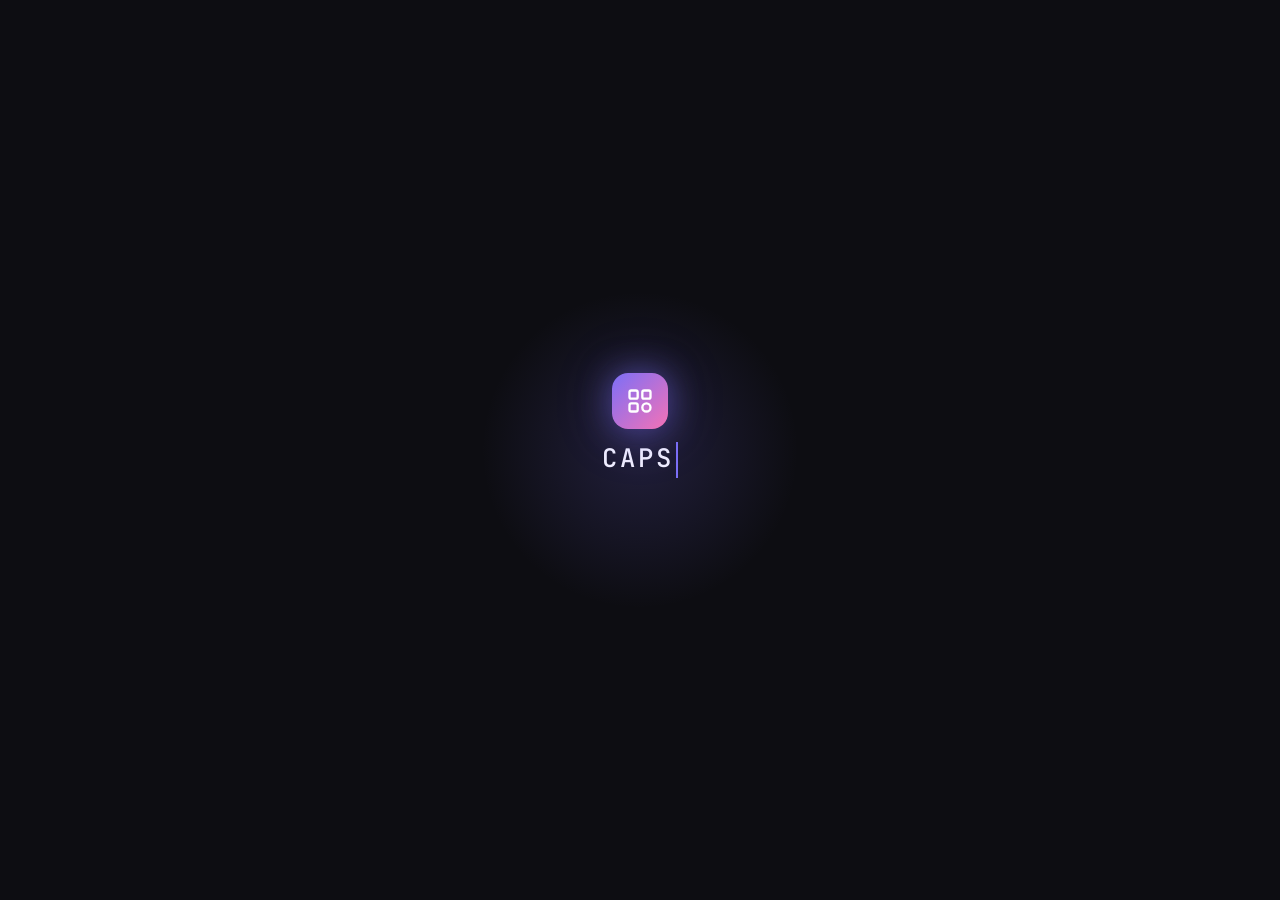
==== app/index.html @ aab954be "Canvas note: parmak/kalem modu, araç boyutları, düzenleme desteği 1. Parmak/Kalem modu (✏️/👆 butonu)" ====
<!DOCTYPE html>
<html lang="tr">
<head>
<meta charset="UTF-8">
<meta name="viewport" content="width=device-width, initial-scale=1.0">
<title>Capsula</title>
<link rel="manifest" href="/app/manifest.json">
<link rel="apple-touch-icon" sizes="192x192" href="/app/icon-192.png">
<link rel="apple-touch-icon" sizes="512x512" href="/app/icon-512.png">
<meta name="theme-color" content="#7c6ff7">
<meta name="mobile-web-app-capable" content="yes">
<meta name="apple-mobile-web-app-capable" content="yes">
<meta name="apple-mobile-web-app-status-bar-style" content="black-translucent">
<meta name="apple-mobile-web-app-title" content="Capsula">
<meta name="description" content="Her şeyin kişisel alanı. Notlar, görevler, pomodoro ve daha fazlası.">
<link rel="preconnect" href="https://fonts.googleapis.com">
<link rel="preconnect" href="https://fonts.gstatic.com" crossorigin>
<link rel="preload" as="style" href="https://fonts.googleapis.com/css2?family=Sora:wght@200;300;400;500;600&family=JetBrains+Mono:wght@300;400;500&display=swap">
<link rel="stylesheet" href="https://fonts.googleapis.com/css2?family=Sora:wght@200;300;400;500;600&family=JetBrains+Mono:wght@300;400;500&display=swap" media="print" onload="this.media='all'">
<noscript><link rel="stylesheet" href="https://fonts.googleapis.com/css2?family=Sora:wght@200;300;400;500;600&family=JetBrains+Mono:wght@300;400;500&display=swap"></noscript>
<link rel="stylesheet" href="/app/app.css">
<script src="https://accounts.google.com/gsi/client" async defer></script>
</head>
<body>
<div id="app">
<!-- ── HEADER ──────────────────────────────────────────────────── -->
<header>
<div class="header-left">
<button class="ham-btn" id="hamBtn" onclick="toggleDrawer()">
<div class="ham-line"></div><div class="ham-line"></div><div class="ham-line"></div>
</button>
</div>
<div style="flex:1;text-align:center;">
<span id="pageTitle" style="font-size:1rem;font-weight:500;color:var(--text);letter-spacing:.01em;">Capsula</span>
</div>
<div class="header-right" style="gap:6px;">
<button onclick="openNotifications()" style="position:relative;background:none;border:none;cursor:pointer;width:34px;height:34px;display:flex;align-items:center;justify-content:center;border-radius:50%;color:var(--text3);transition:background .18s;" onmouseover="this.style.background='var(--bg2)'" onmouseout="this.style.background='none'">
<svg viewBox="0 0 24 24" fill="none" stroke="currentColor" stroke-width="1.8" style="width:18px;height:18px;"><path d="M18 8A6 6 0 0 0 6 8c0 7-3 9-3 9h18s-3-2-3-9"/><path d="M13.73 21a2 2 0 0 1-3.46 0"/></svg>
<span id="notifHeaderBadge" style="display:none;position:absolute;top:2px;right:2px;width:8px;height:8px;border-radius:50%;background:var(--hard);border:2px solid var(--bg);"></span>
</button>
<button class="avatar-btn" id="avatarBtn" onclick="openProfilePage()">
<img id="avatarImg" src="" style="display:none;width:100%;height:100%;object-fit:cover;border-radius:50%;">
<span class="avatar-initials" id="avatarInitials">KY</span>
</button>
<div onclick="openProfilePage()" style="cursor:pointer;text-align:left;display:none;min-width:0;" id="headerUserInfo">
<div id="headerUserName" style="font-size:.72rem;font-weight:500;color:var(--text);line-height:1.2;white-space:nowrap;max-width:80px;overflow:hidden;text-overflow:ellipsis;"></div>
<div id="headerUserHandle" style="font-size:.54rem;font-family:'JetBrains Mono',monospace;color:var(--text3);white-space:nowrap;"></div>
</div>
</div>
</header>
<!-- ── PAGES ───────────────────────────────────────────────────── -->
<main>
<!-- HOME -->
<div class="page active" id="page-home">
<div class="dash-greeting"><h2 id="dashGreeting">Merhaba!</h2><p id="dashDate"></p></div>
<div class="dash-grid" id="dashGrid"></div>
<div class="dash-section"><div class="dash-section-title">Bugünün Görevleri</div><div id="dashTodayList"></div></div>
<div class="dash-quote" id="dashQuote"></div>
<div style="margin-top:14px;">
<div style="display:flex;align-items:center;justify-content:space-between;margin-bottom:10px;">
<div class="dash-section-title">🎯 Hedeflerim</div>
<button onclick="openGoalAdd()" style="background:none;border:1px solid var(--border);border-radius:7px;padding:4px 10px;cursor:pointer;font-size:.62rem;color:var(--accent2);font-family:'Sora',sans-serif;">+ Hedef Ekle</button>
</div>
<div id="goalsList"></div>
<div style="height:20px;"></div>
</div>
</div>
<!-- TODO -->
<div class="page" id="page-todo">
<div class="todo-add-card" style="padding:14px 14px 12px;margin-bottom:14px;">
<div class="todo-add-row1" style="margin-bottom:10px;">
<input type="text" id="todoInput" placeholder="Ne yapacaksın?" data-i18n-placeholder="todoPlaceholder" style="font-size:.92rem;padding:12px 14px;" onkeydown="if(event.key==='Enter')addTodo()">
</div>
<div class="todo-add-row2">
<div class="priority-pills">
<div class="pp easy sel" data-p="easy" onclick="selectPriority('easy')">Kolay</div>
<div class="pp mid" data-p="mid" onclick="selectPriority('mid')">Orta</div>
<div class="pp hard" data-p="hard" onclick="selectPriority('hard')">Zor</div>
</div>
<div style="position:relative;flex:1;">
<input type="datetime-local" class="date-pick" id="todoDate" title="Tarih ve saat seç" style="width:100%;" onfocus="this.parentElement.querySelector('.date-placeholder').style.display='none'" onblur="if(!this.value)this.parentElement.querySelector('.date-placeholder').style.display='flex'">
<div class="date-placeholder" style="position:absolute;inset:0;display:flex;align-items:center;gap:4px;padding:0 8px;font-size:.65rem;color:var(--text3);pointer-events:none;font-family:'Sora',sans-serif;">
<svg viewBox="0 0 24 24" fill="none" stroke="currentColor" stroke-width="2" style="width:12px;height:12px;flex-shrink:0;"><rect x="3" y="4" width="18" height="18" rx="2"/><line x1="16" y1="2" x2="16" y2="6"/><line x1="8" y1="2" x2="8" y2="6"/><line x1="3" y1="10" x2="21" y2="10"/></svg>
Tarih Seç
</div>
</div>
<select id="todoRepeat" style="background:var(--bg3);border:1px solid var(--border);border-radius:7px;padding:4px 7px;font-family:'Sora',sans-serif;font-size:.65rem;color:var(--text2);outline:none;cursor:pointer;">
<option value="">Tekrar yok</option>
<option value="daily">Her gün 🔁</option>
<option value="weekly">Her hafta</option>
<option value="monthly">Her ay</option>
</select>
<button class="add-todo-btn" onclick="addTodo()">
<svg viewBox="0 0 24 24" fill="none" stroke="currentColor" stroke-width="2.5"><line x1="12" y1="5" x2="12" y2="19"/><line x1="5" y1="12" x2="19" y2="12"/></svg>
</button>
</div>
</div>
<div id="todo-active-list"></div>
<div id="todo-completed-section"></div>
</div>
<!-- NOTES -->
<div class="page" id="page-notes">
<!-- Hızlı Not -->
<div id="quickNoteBar" style="margin-bottom:14px;">
<div style="background:var(--bg2);border:1px solid var(--border);border-radius:16px;padding:14px;transition:border-color .2s;" onfocusin="this.style.borderColor='rgba(124,111,247,.4)'" onfocusout="this.style.borderColor='var(--border)'">
<input type="text" id="quickNoteInput" placeholder="Aklına ne geldi? Yaz, kaydet..." data-i18n-placeholder="quickNotePlaceholder" style="width:100%;background:none;border:none;outline:none;font-family:'Sora',sans-serif;font-size:.92rem;color:var(--text);margin-bottom:10px;display:block;" onkeydown="if(event.key==='Enter')saveQuickNote()">
<div style="display:flex;align-items:center;gap:8px;flex-wrap:wrap;">
<label style="cursor:pointer;display:flex;align-items:center;gap:6px;padding:7px 12px;border-radius:9px;background:var(--bg3);border:1px solid var(--border);color:var(--text2);font-size:.72rem;font-family:'Sora',sans-serif;transition:background .18s;" onmouseover="this.style.background='var(--bg2)'" onmouseout="this.style.background='var(--bg3)'">
<svg viewBox="0 0 24 24" fill="none" stroke="currentColor" stroke-width="1.8" style="width:14px;height:14px;flex-shrink:0;"><rect x="3" y="3" width="18" height="18" rx="2"/><circle cx="8.5" cy="8.5" r="1.5"/><polyline points="21 15 16 10 5 21"/></svg>
              Fotoğraf
              <input type="file" accept="image/*" style="display:none" onchange="quickNoteMedia(event,'image')">
</label>
<label style="cursor:pointer;display:flex;align-items:center;gap:6px;padding:7px 12px;border-radius:9px;background:var(--bg3);border:1px solid var(--border);color:var(--text2);font-size:.72rem;font-family:'Sora',sans-serif;transition:background .18s;" onmouseover="this.style.background='var(--bg2)'" onmouseout="this.style.background='var(--bg3)'">
<svg viewBox="0 0 24 24" fill="none" stroke="currentColor" stroke-width="1.8" style="width:14px;height:14px;flex-shrink:0;"><polygon points="23 7 16 12 23 17 23 7"/><rect x="1" y="5" width="15" height="14" rx="2"/></svg>
              Video
              <input type="file" accept="video/*" style="display:none" onchange="quickNoteMedia(event,'video')">
</label>
<label style="cursor:pointer;display:flex;align-items:center;gap:6px;padding:7px 12px;border-radius:9px;background:var(--bg3);border:1px solid var(--border);color:var(--text2);font-size:.72rem;font-family:'Sora',sans-serif;transition:background .18s;" onmouseover="this.style.background='var(--bg2)'" onmouseout="this.style.background='var(--bg3)'">
<svg viewBox="0 0 24 24" fill="none" stroke="currentColor" stroke-width="1.8" style="width:14px;height:14px;flex-shrink:0;"><path d="M12 1a3 3 0 0 0-3 3v8a3 3 0 0 0 6 0V4a3 3 0 0 0-3-3z"/><path d="M19 10v2a7 7 0 0 1-14 0v-2"/><line x1="12" y1="19" x2="12" y2="23"/></svg>
              Ses
              <input type="file" accept="audio/*" style="display:none" onchange="quickNoteMedia(event,'audio')">
</label>
<div style="flex:1;"></div>
<button onclick="saveQuickNote()" style="background:linear-gradient(135deg,var(--accent),rgba(124,111,247,.8));border:none;border-radius:9px;padding:8px 16px;cursor:pointer;color:#fff;font-size:.78rem;font-family:'Sora',sans-serif;white-space:nowrap;">+ Not</button>
</div>
<div id="quickNoteMediaPreview" style="margin-top:8px;"></div>
</div>
</div>
<div style="margin-bottom:14px;">
<button onclick="openTemplates()" style="width:100%;padding:12px;background:linear-gradient(135deg,rgba(96,165,250,.08),rgba(96,165,250,.03));border:1px dashed rgba(96,165,250,.3);border-radius:14px;cursor:pointer;display:flex;align-items:center;justify-content:center;gap:8px;font-family:'Sora',sans-serif;font-size:.82rem;color:var(--note);transition:all .2s;" onmouseover="this.style.background='rgba(96,165,250,.12)';this.style.borderStyle='solid'" onmouseout="this.style.background='linear-gradient(135deg,rgba(96,165,250,.08),rgba(96,165,250,.03))';this.style.borderStyle='dashed'">
<svg viewBox="0 0 24 24" fill="none" stroke="currentColor" stroke-width="2" style="width:16px;height:16px;"><line x1="12" y1="5" x2="12" y2="19"/><line x1="5" y1="12" x2="19" y2="12"/></svg>
Şablondan Not Oluştur
</button>
</div>
<div id="notesTagFilter" style="display:none;margin-bottom:12px;overflow-x:auto;white-space:nowrap;padding-bottom:4px;"></div>
<div class="notes-grid" id="notes-grid"></div>
<div class="empty-state" id="notes-empty" style="display:none">Henüz not yok.<br>Yukarıdaki + ile başla.</div>
</div>
<!-- DIARY -->
<div class="page" id="page-diary">
<div id="diaryAddBar" style="margin-bottom:14px;">
<button onclick="openEditor('diary')" style="width:100%;padding:14px;background:linear-gradient(135deg,rgba(244,114,182,.08),rgba(244,114,182,.03));border:1px dashed rgba(244,114,182,.3);border-radius:14px;cursor:pointer;display:flex;align-items:center;justify-content:center;gap:8px;font-family:'Sora',sans-serif;font-size:.82rem;color:var(--diary);transition:all .2s;" onmouseover="this.style.background='rgba(244,114,182,.12)';this.style.borderStyle='solid'" onmouseout="this.style.background='linear-gradient(135deg,rgba(244,114,182,.08),rgba(244,114,182,.03))';this.style.borderStyle='dashed'">
<svg viewBox="0 0 24 24" fill="none" stroke="currentColor" stroke-width="2" style="width:16px;height:16px;"><line x1="12" y1="5" x2="12" y2="19"/><line x1="5" y1="12" x2="19" y2="12"/></svg>
Yeni Günlük Girişi
</button>
</div>
<div class="diary-timeline" id="diary-list"></div>
<div class="empty-state" id="diary-empty" style="display:none">Günlüğün boş.<br>Yukarıdaki + ile başla.</div>
</div>
<!-- SEARCH (tüm modlarda) -->
<div class="page" id="page-search">
<div style="font-size:.52rem;letter-spacing:.2em;color:var(--text3);font-family:'JetBrains Mono',monospace;text-transform:uppercase;margin-bottom:12px;" data-i18n="smartSearch">Akıllı Arama</div>
<div class="search-bar-wrap">
<div class="si-icon"><svg viewBox="0 0 24 24" fill="none" stroke="currentColor" stroke-width="2"><circle cx="11" cy="11" r="8"/><line x1="21" y1="21" x2="16.65" y2="16.65"/></svg></div>
<input type="text" class="search-input" id="searchInput" placeholder="Her şeyde ara: not, görev, kanban, kitap..." data-i18n-placeholder="searchPlaceholder" oninput="doSearch(this.value)">
</div>
<div id="search-results"></div>
</div>
<!-- POMODORO & KRONOMETRE -->
<div class="page" id="page-pomodoro">
<!-- Tab seçici -->
<div style="display:flex;background:var(--bg2);border:1px solid var(--border);border-radius:12px;padding:3px;margin-bottom:14px;">
<button id="timerTabPomo" onclick="switchTimerTab('pomo')" style="flex:1;padding:9px;border:none;border-radius:9px;background:var(--accent);color:#fff;font-family:'Sora',sans-serif;font-size:.78rem;cursor:pointer;transition:all .2s;">🍅 Pomodoro</button>
<button id="timerTabStopwatch" onclick="switchTimerTab('stopwatch')" style="flex:1;padding:9px;border:none;border-radius:9px;background:transparent;color:var(--text3);font-family:'Sora',sans-serif;font-size:.78rem;cursor:pointer;transition:all .2s;">⏱ Kronometre</button>
</div>
<!-- POMODORO -->
<div id="pomoSection">
<div class="pomo-card">
<div class="pomo-modes">
<button class="pomo-mode-btn active" id="pomoBtnWork" onclick="setPomoMode('work')">Çalışma · <span id="pomoWorkLbl">25</span>dk</button>
<button class="pomo-mode-btn" id="pomoBtnShort" onclick="setPomoMode('short')">Mola · <span id="pomoShortLbl">5</span>dk</button>
</div>
<div class="pomo-ring" id="pomoRingWrap" ondblclick="openPomoDurEdit()">
<svg class="pomo-svg" viewBox="0 0 140 140" id="pomoRingSVG" style="display:block;">
<circle class="pomo-track" cx="70" cy="70" r="60"/>
<circle class="pomo-prog work" id="pomoRing" cx="70" cy="70" r="60"/>
</svg>
<svg id="pomoClockSVG" viewBox="0 0 140 140" style="display:none;width:140px;height:140px;">
<circle cx="70" cy="70" r="60" fill="none" stroke="var(--border2)" stroke-width="3"/>
<circle cx="70" cy="70" r="2" fill="var(--accent)"/>
<line id="clockHrHand" x1="70" y1="70" x2="70" y2="30" stroke="var(--text)" stroke-width="3" stroke-linecap="round"/>
<line id="clockMinHand" x1="70" y1="70" x2="70" y2="18" stroke="var(--accent)" stroke-width="2" stroke-linecap="round"/>
</svg>
<div id="pomoMinimalWrap" style="display:none;width:140px;height:140px;border-radius:50%;background:conic-gradient(var(--accent) 0deg, var(--bg3) 0deg);align-items:center;justify-content:center;">
<div style="width:90px;height:90px;border-radius:50%;background:var(--bg2);"></div>
</div>
<div class="pomo-time" id="pomoTime">25:00</div>
<div id="pomoFlipWrap" style="display:none;flex-direction:row;align-items:center;gap:6px;">
<div id="pomoFlipMin" style="background:var(--bg3);border-radius:8px;padding:6px 14px;font-family:'JetBrains Mono',monospace;font-size:2rem;color:var(--text);border:1px solid var(--border2);min-width:64px;text-align:center;">25</div>
<div style="font-size:1.6rem;color:var(--text3);font-weight:300;">:</div>
<div id="pomoFlipSec" style="background:var(--bg3);border-radius:8px;padding:6px 14px;font-family:'JetBrains Mono',monospace;font-size:2rem;color:var(--accent);border:1px solid var(--border2);min-width:64px;text-align:center;">00</div>
</div>
</div>
<div class="pomo-label" id="pomoLabel">Çalışma Seansı</div>
<div class="pomo-controls">
<button class="pomo-btn sec" onclick="resetPomo()"><svg viewBox="0 0 24 24" fill="none" stroke="currentColor" stroke-width="2" style="width:16px;height:16px;"><polyline points="1 4 1 10 7 10"/><path d="M3.51 15a9 9 0 1 0 .49-2.84"/></svg></button>
<button class="pomo-btn main" id="pomoPlayBtn" onclick="togglePomo()"><svg viewBox="0 0 24 24" fill="none" stroke="currentColor" stroke-width="2" id="pomoIcon" style="width:18px;height:18px;"><polygon points="5 3 19 12 5 21 5 3" fill="currentColor"/></svg></button>
<button class="pomo-btn sec" onclick="toggleFullscreenTimer('pomo')" title="Tam Ekran"><svg viewBox="0 0 24 24" fill="none" stroke="currentColor" stroke-width="2" style="width:16px;height:16px;"><polyline points="15 3 21 3 21 9"/><polyline points="9 21 3 21 3 15"/><line x1="21" y1="3" x2="14" y2="10"/><line x1="3" y1="21" x2="10" y2="14"/></svg></button>
</div>
<div class="pomo-sessions" id="pomoSessions"></div>
<div class="pomo-task-lbl" id="pomoTaskLbl">Görev seçmek için aşağıya tıkla</div>
</div>
<div class="sec-label">Bugünün Görevleri</div>
<div id="pomoTodoList"></div>
</div>
<!-- KRONOMETRE -->
<div id="stopwatchSection" style="display:none;">
<div style="background:var(--bg2);border:1px solid var(--border);border-radius:16px;padding:24px;text-align:center;">
<div id="swDisplay" style="font-family:'JetBrains Mono',monospace;font-size:3.2rem;font-weight:300;color:var(--text);letter-spacing:.05em;margin-bottom:20px;">00:00.00</div>
<div style="display:flex;gap:10px;justify-content:center;">
<button onclick="resetStopwatch()" style="width:48px;height:48px;border-radius:50%;border:1px solid var(--border);background:var(--bg3);cursor:pointer;display:flex;align-items:center;justify-content:center;color:var(--text3);"><svg viewBox="0 0 24 24" fill="none" stroke="currentColor" stroke-width="2" style="width:18px;height:18px;"><polyline points="1 4 1 10 7 10"/><path d="M3.51 15a9 9 0 1 0 .49-2.84"/></svg></button>
<button onclick="toggleStopwatch()" id="swPlayBtn" style="width:64px;height:64px;border-radius:50%;border:none;background:linear-gradient(135deg,var(--accent),rgba(124,111,247,.8));cursor:pointer;display:flex;align-items:center;justify-content:center;color:#fff;box-shadow:0 4px 20px rgba(124,111,247,.4);"><svg viewBox="0 0 24 24" fill="none" stroke="currentColor" stroke-width="2" id="swIcon" style="width:22px;height:22px;"><polygon points="5 3 19 12 5 21 5 3" fill="currentColor"/></svg></button>
<button onclick="lapStopwatch()" style="width:48px;height:48px;border-radius:50%;border:1px solid var(--border);background:var(--bg3);cursor:pointer;display:flex;align-items:center;justify-content:center;color:var(--text3);"><svg viewBox="0 0 24 24" fill="none" stroke="currentColor" stroke-width="2" style="width:18px;height:18px;"><path d="M4 15s1-1 4-1 5 2 8 2 4-1 4-1V3s-1 1-4 1-5-2-8-2-4 1-4 1z"/><line x1="4" y1="22" x2="4" y2="15"/></svg></button>
<button onclick="toggleFullscreenTimer('stopwatch')" style="width:48px;height:48px;border-radius:50%;border:1px solid var(--border);background:var(--bg3);cursor:pointer;display:flex;align-items:center;justify-content:center;color:var(--text3);"><svg viewBox="0 0 24 24" fill="none" stroke="currentColor" stroke-width="2" style="width:16px;height:16px;"><polyline points="15 3 21 3 21 9"/><polyline points="9 21 3 21 3 15"/><line x1="21" y1="3" x2="14" y2="10"/><line x1="3" y1="21" x2="10" y2="14"/></svg></button>
</div>
</div>
<div id="swLaps" style="margin-top:14px;"></div>
</div>
</div>
<!-- TAM EKRAN OVERLAY -->
<div id="fullscreenTimerOverlay" style="display:none;position:fixed;inset:0;z-index:500;background:var(--bg);flex-direction:column;align-items:center;justify-content:center;">
<button onclick="closeFullscreenTimer()" style="position:absolute;top:16px;right:16px;background:var(--bg3);border:1px solid var(--border);border-radius:10px;padding:8px 14px;cursor:pointer;color:var(--text3);font-size:.72rem;font-family:'Sora',sans-serif;display:flex;align-items:center;gap:6px;z-index:1;">
<svg viewBox="0 0 24 24" fill="none" stroke="currentColor" stroke-width="2" style="width:14px;height:14px;"><polyline points="4 14 10 14 10 20"/><polyline points="20 10 14 10 14 4"/><line x1="14" y1="10" x2="21" y2="3"/><line x1="3" y1="21" x2="10" y2="14"/></svg>
Küçült
</button>
<div id="fsTimerDisplay" style="font-family:'JetBrains Mono',monospace;font-size:5rem;font-weight:200;color:var(--text);letter-spacing:.05em;"></div>
<div id="fsTimerLabel" style="font-size:.9rem;color:var(--text3);margin-top:10px;font-family:'Sora',sans-serif;"></div>
<div style="display:flex;gap:16px;margin-top:30px;">
<button id="fsPlayBtn" onclick="fsTogglePlay()" style="width:72px;height:72px;border-radius:50%;border:none;background:linear-gradient(135deg,var(--accent),rgba(124,111,247,.8));cursor:pointer;display:flex;align-items:center;justify-content:center;color:#fff;box-shadow:0 4px 24px rgba(124,111,247,.5);"><svg viewBox="0 0 24 24" fill="none" stroke="currentColor" stroke-width="2" id="fsPlayIcon" style="width:28px;height:28px;"><polygon points="5 3 19 12 5 21 5 3" fill="currentColor"/></svg></button>
</div>
</div>

</div>
<!-- CANVAS NOTE -->
<div id="canvasNoteOverlay" style="display:none;position:fixed;inset:0;z-index:600;background:var(--bg);flex-direction:column;">
<div style="display:flex;align-items:center;padding:10px 14px;background:var(--bg2);border-bottom:1px solid var(--border);gap:8px;flex-shrink:0;">
<button onclick="closeCanvasNote()" style="background:none;border:none;cursor:pointer;color:var(--text2);width:36px;height:36px;display:flex;align-items:center;justify-content:center;border-radius:50%;">
<svg viewBox="0 0 24 24" fill="none" stroke="currentColor" stroke-width="2" style="width:20px;height:20px;"><polyline points="15 18 9 12 15 6"/></svg>
</button>
<input type="text" id="canvasNoteTitle" placeholder="Not başlığı..." style="flex:1;background:none;border:none;outline:none;font-family:'Sora',sans-serif;font-size:.88rem;color:var(--text);">
<button onclick="saveCanvasNote()" style="background:linear-gradient(135deg,var(--accent),rgba(124,111,247,.8));border:none;border-radius:8px;padding:7px 14px;cursor:pointer;color:#fff;font-size:.76rem;font-family:'Sora',sans-serif;">Kaydet</button>
</div>
<!-- Araç çubuğu -->
<div id="canvasToolbar" style="display:flex;align-items:center;gap:4px;padding:8px 14px;background:var(--bg2);border-bottom:1px solid var(--border);flex-shrink:0;overflow-x:auto;">
<button onclick="setCanvasTool('pen')" id="ct-pen" class="ct-btn ct-active" title="Kalem">
<svg viewBox="0 0 24 24" fill="none" stroke="currentColor" stroke-width="2" style="width:16px;height:16px;"><path d="M12 20h9"/><path d="M16.5 3.5a2.121 2.121 0 0 1 3 3L7 19l-4 1 1-4 12.5-12.5z"/></svg>
</button>
<button onclick="setCanvasTool('highlighter')" id="ct-highlighter" class="ct-btn" title="Vurgulayıcı">
<svg viewBox="0 0 24 24" fill="none" stroke="currentColor" stroke-width="2" style="width:16px;height:16px;"><path d="M9 11l-6 6v3h9l3-3"/><path d="M22 12l-4.6 4.6a2 2 0 0 1-2.8 0l-5.2-5.2a2 2 0 0 1 0-2.8L14 4"/></svg>
</button>
<button onclick="setCanvasTool('eraser')" id="ct-eraser" class="ct-btn" title="Silgi">
<svg viewBox="0 0 24 24" fill="none" stroke="currentColor" stroke-width="2" style="width:16px;height:16px;"><path d="M20 20H7L3 16c-.8-.8-.8-2 0-2.8L14.8 1.4c.8-.8 2-.8 2.8 0l5 5c.8.8.8 2 0 2.8L11 20"/></svg>
</button>
<div style="width:1px;height:24px;background:var(--border);margin:0 4px;flex-shrink:0;"></div>
<!-- Renk seçici -->
<button onclick="setCanvasColor('#f0eeff')" class="ct-color ct-color-active" style="background:#f0eeff;" data-color="#f0eeff"></button>
<button onclick="setCanvasColor('#f87171')" class="ct-color" style="background:#f87171;" data-color="#f87171"></button>
<button onclick="setCanvasColor('#60a5fa')" class="ct-color" style="background:#60a5fa;" data-color="#60a5fa"></button>
<button onclick="setCanvasColor('#4ade80')" class="ct-color" style="background:#4ade80;" data-color="#4ade80"></button>
<button onclick="setCanvasColor('#fbbf24')" class="ct-color" style="background:#fbbf24;" data-color="#fbbf24"></button>
<button onclick="setCanvasColor('#f472b6')" class="ct-color" style="background:#f472b6;" data-color="#f472b6"></button>
<div style="width:1px;height:24px;background:var(--border);margin:0 4px;flex-shrink:0;"></div>
<!-- Boyut -->
<input type="range" id="canvasBrushSize" min="1" max="20" value="3" style="width:80px;" oninput="updateCanvasBrush()" title="Kalem boyutu">
<span id="canvasSizeLbl" style="font-size:.56rem;color:var(--text3);font-family:'JetBrains Mono',monospace;min-width:20px;">3</span>
<div style="width:1px;height:24px;background:var(--border);margin:0 4px;flex-shrink:0;"></div>
<button onclick="canvasUndo()" class="ct-btn" title="Geri Al">
<svg viewBox="0 0 24 24" fill="none" stroke="currentColor" stroke-width="2" style="width:16px;height:16px;"><polyline points="1 4 1 10 7 10"/><path d="M3.51 15a9 9 0 1 0 .49-2.84"/></svg>
</button>
<button onclick="canvasClear()" class="ct-btn" title="Temizle" style="color:var(--hard);">
<svg viewBox="0 0 24 24" fill="none" stroke="currentColor" stroke-width="2" style="width:16px;height:16px;"><polyline points="3 6 5 6 21 6"/><path d="M19 6l-1 14H6L5 6"/></svg>
</button>
<div style="width:1px;height:24px;background:var(--border);margin:0 4px;flex-shrink:0;"></div>
<button onclick="toggleCanvasInputMode()" class="ct-btn" id="ct-inputmode" title="Giriş modu: Kalem/Parmak" style="font-size:.9rem;">✏️</button>
</div>
<canvas id="canvasNote" style="flex:1;touch-action:none;cursor:crosshair;"></canvas>
</div>
<!-- KANBAN (Pro) -->
<div class="page" id="page-kanban">
<div class="action-row">
<button class="action-btn a-accent" onclick="openKanbanAdd()">
<svg viewBox="0 0 24 24" fill="none" stroke="currentColor" stroke-width="2"><line x1="12" y1="5" x2="12" y2="19"/><line x1="5" y1="12" x2="19" y2="12"/></svg><span>Kart Ekle</span>
</button>
<button class="action-btn" onclick="syncKanbanFromTodos()">
<svg viewBox="0 0 24 24" fill="none" stroke="currentColor" stroke-width="2"><polyline points="1 4 1 10 7 10"/><path d="M3.51 15a9 9 0 1 0 .49-2.84"/></svg><span>Görevlerden Aktar</span>
</button>
</div>
<div class="kanban-board" id="kanbanBoard"></div>
</div>
<!-- WEEKLY (Pro) -->
<div class="page" id="page-weekly">
<div id="weeklyContent"></div>
</div>
<!-- İSTATİSTİK & AI -->
<div class="page" id="page-stats">
<div id="statsContent"></div>
</div>
<!-- READING (Uni) -->
<div class="page" id="page-reading">
<!-- Bugün oku kutusu -->
<div id="readingTodayCard" style="display:none;background:linear-gradient(135deg,rgba(124,111,247,.1),rgba(168,157,254,.06));border:1px solid rgba(124,111,247,.25);border-radius:14px;padding:14px;margin-bottom:14px;">
<div style="font-size:.52rem;letter-spacing:.15em;font-family:'JetBrains Mono',monospace;color:var(--accent2);text-transform:uppercase;margin-bottom:8px;">📖 Şu An Okuduğun</div>
<div id="readingActiveTitle" style="font-size:.86rem;font-weight:500;color:var(--text);margin-bottom:10px;"></div>
<div style="display:flex;align-items:center;gap:10px;margin-bottom:8px;">
<div style="flex:1;background:var(--bg3);border-radius:6px;height:6px;overflow:hidden;">
<div id="readingProgressBar" style="height:100%;background:linear-gradient(90deg,var(--accent),var(--accent2));border-radius:6px;transition:width .4s;width:0%;"></div>
</div>
<span id="readingProgressPct" style="font-size:.62rem;font-family:'JetBrains Mono',monospace;color:var(--accent2);flex-shrink:0;">0%</span>
</div>
<div style="display:flex;align-items:center;gap:8px;">
<input type="number" id="readingPageInput" placeholder="Sayfa no" min="1" style="flex:1;background:var(--bg2);border:1px solid var(--border);border-radius:8px;padding:7px 10px;font-family:'Sora',sans-serif;font-size:.8rem;color:var(--text);outline:none;" onkeydown="if(event.key==='Enter')updateReadingPage()">
<button onclick="updateReadingPage()" style="background:var(--accent);border:none;border-radius:8px;padding:7px 14px;color:#fff;font-family:'Sora',sans-serif;font-size:.72rem;cursor:pointer;white-space:nowrap;">Güncelle</button>
</div>
<div id="readingAIEstimate" style="margin-top:8px;font-size:.68rem;color:var(--text3);font-style:italic;line-height:1.5;"></div>
</div>
<div class="action-row">
<button class="action-btn a-uni" onclick="openReadingAdd()">
<svg viewBox="0 0 24 24" fill="none" stroke="currentColor" stroke-width="2"><line x1="12" y1="5" x2="12" y2="19"/><line x1="5" y1="12" x2="19" y2="12"/></svg><span>Kitap / Makale Ekle</span>
</button>
</div>
<div id="readingList"></div>
</div>
<!-- DERS PROGRAMI (Uni) -->
<div class="page" id="page-schedule">
<div id="schedWeekHeader" style="display:flex;align-items:center;justify-content:space-between;margin-bottom:12px;background:var(--bg2);border:1px solid var(--border);border-radius:12px;padding:10px 14px;">
<div>
<div style="font-size:.52rem;letter-spacing:.15em;font-family:'JetBrains Mono',monospace;color:var(--text3);text-transform:uppercase;">Hafta</div>
<div id="schedWeekNum" style="font-size:1.4rem;font-weight:600;color:var(--accent2);font-family:'JetBrains Mono',monospace;line-height:1.1;">—</div>
<div id="schedWeekRange" style="font-size:.6rem;color:var(--text3);margin-top:1px;"></div>
</div>
<div style="text-align:right;">
<div id="schedModeLabel" style="font-size:.6rem;color:var(--text3);margin-bottom:4px;"></div>
<div style="font-size:.58rem;color:var(--text3);opacity:.7;">Ayarlar'dan değiştirebilirsiniz</div>
</div>
</div>
<div id="schedWeekNav" style="display:none;gap:6px;margin-bottom:10px;">
<button onclick="changeSchedWeek(-1)" style="flex:1;padding:7px;background:var(--bg2);border:1px solid var(--border);border-radius:8px;font-size:.72rem;color:var(--text2);cursor:pointer;">← Önceki Hafta</button>
<button onclick="changeSchedWeek(0)" style="padding:7px 12px;background:var(--bg3);border:1px solid var(--border);border-radius:8px;font-size:.72rem;color:var(--text3);cursor:pointer;">Bugün</button>
<button onclick="changeSchedWeek(1)" style="flex:1;padding:7px;background:var(--bg2);border:1px solid var(--border);border-radius:8px;font-size:.72rem;color:var(--text2);cursor:pointer;">Sonraki Hafta →</button>
</div>
<div class="action-row">
<button class="action-btn a-uni" onclick="openScheduleAdd()">
<svg viewBox="0 0 24 24" fill="none" stroke="currentColor" stroke-width="2"><line x1="12" y1="5" x2="12" y2="19"/><line x1="5" y1="12" x2="19" y2="12"/></svg><span>Ders Ekle</span>
</button>
</div>
<div class="schedule-days" id="scheduleDays"></div>
</div>
<!-- SINAV TAKVİMİ (Uni) -->
<div class="page" id="page-exams">
<div class="action-row">
<button class="action-btn a-uni" onclick="openExamAdd()">
<svg viewBox="0 0 24 24" fill="none" stroke="currentColor" stroke-width="2"><line x1="12" y1="5" x2="12" y2="19"/><line x1="5" y1="12" x2="19" y2="12"/></svg>Sınav / Ödev Ekle
        </button>
</div>
<div id="examList"></div>
</div>
<!-- NOT DEFTERİ (Uni) -->
<div class="page" id="page-notebook">
<div class="action-row">
<button class="action-btn a-uni" onclick="openNotebookAdd()">
<svg viewBox="0 0 24 24" fill="none" stroke="currentColor" stroke-width="2"><line x1="12" y1="5" x2="12" y2="19"/><line x1="5" y1="12" x2="19" y2="12"/></svg>Ders Notu Ekle
        </button>
</div>
<div class="notebook-filter" id="notebookFilter"></div>
<div id="notebookList"></div>
</div>
<!-- HABITS -->
<div class="page" id="page-habits">
<div style="display:flex;align-items:center;justify-content:space-between;margin-bottom:14px;">
<div>
<div style="font-size:.52rem;letter-spacing:.2em;color:var(--text3);font-family:'JetBrains Mono',monospace;text-transform:uppercase;" data-i18n="habitTracker">Alışkanlık Takipçisi</div>
<div id="habitsStreakInfo" style="font-size:.62rem;color:var(--accent2);margin-top:3px;"></div>
</div>
<button onclick="openHabitAdd()" style="background:linear-gradient(135deg,var(--accent),rgba(124,111,247,.8));border:none;border-radius:9px;padding:8px 16px;cursor:pointer;color:#fff;font-size:.76rem;font-family:'Sora',sans-serif;display:flex;align-items:center;gap:5px;">
<svg viewBox="0 0 24 24" fill="none" stroke="currentColor" stroke-width="2.5" style="width:13px;height:13px;"><line x1="12" y1="5" x2="12" y2="19"/><line x1="5" y1="12" x2="19" y2="12"/></svg>
Ekle
</button>
</div>
<div id="habitsWeekGrid" style="margin-bottom:16px;"></div>
<div id="habitsList"></div>
</div>
<!-- MOOD TRACKER -->
<div class="page" id="page-mood">
<div style="display:flex;align-items:center;justify-content:space-between;margin-bottom:14px;">
<div>
<div style="font-size:.52rem;letter-spacing:.2em;color:var(--text3);font-family:'JetBrains Mono',monospace;text-transform:uppercase;" data-i18n="moodTracker">Ruh Hali Takipçisi</div>
<div id="moodSummary" style="font-size:.62rem;color:var(--accent2);margin-top:3px;"></div>
</div>
</div>
<div id="moodTodayCard" style="margin-bottom:16px;"></div>
<div id="moodCalendar" style="margin-bottom:16px;"></div>
<div id="moodStats"></div>
</div>
<!-- PRO QUICK CAPTURE page -->
<div class="page" id="page-pro">
<div class="quick-capture">
<div class="qc-label" data-i18n="quickNote">Hızlı Not</div>
<textarea id="qcInput" placeholder="Aklına gelen her şeyi yaz, sonra kategorize et..."></textarea>
<div class="qc-actions">
<button class="qc-discard-btn" onclick="document.getElementById('qcInput').value=''">Temizle</button>
<button class="qc-save-btn" onclick="saveQuickCapture()">Notlara Kaydet →</button>
</div>
</div>
<div class="action-row">
<button class="action-btn a-pro" onclick="exportData()">
<svg viewBox="0 0 24 24" fill="none" stroke="currentColor" stroke-width="2"><path d="M21 15v4a2 2 0 0 1-2 2H5a2 2 0 0 1-2-2v-4"/><polyline points="7 10 12 15 17 10"/><line x1="12" y1="15" x2="12" y2="3"/></svg>Tüm Veriyi Dışa Aktar
        </button>
<button class="action-btn" onclick="requestNotif()">
<svg viewBox="0 0 24 24" fill="none" stroke="currentColor" stroke-width="2"><path d="M18 8A6 6 0 0 0 6 8c0 7-3 9-3 9h18s-3-2-3-9"/><path d="M13.73 21a2 2 0 0 1-3.46 0"/></svg>Bildirimler
        </button>
</div>
<div class="sec-label">Bugünün Görevleri</div>
<div id="proTodayList"></div>
</div>
</main>
</div>
<!-- NAV -->
<div class="nav-wrap"><div class="nav-glass" id="navGlass"></div></div>
<!-- FABs -->
<button class="fab fab-notes" id="fabNotes" onclick="openTemplates()" style="display:none">
<svg viewBox="0 0 24 24" fill="none" stroke="currentColor" stroke-width="2"><line x1="12" y1="5" x2="12" y2="19"/><line x1="5" y1="12" x2="19" y2="12"/></svg>
</button>
<button class="fab fab-diary" id="fabDiary" onclick="openEditor('diary')" style="display:none">
<svg viewBox="0 0 24 24" fill="none" stroke="currentColor" stroke-width="2"><line x1="12" y1="5" x2="12" y2="19"/><line x1="5" y1="12" x2="19" y2="12"/></svg>
</button>
<!-- BİLDİRİM ÇANI KALDIRILDI - drawer'dan erişilir -->
<!-- DRAWER -->
<div class="drawer-overlay" id="drawerOverlay" onclick="toggleDrawer()"></div>
<div class="drawer" id="drawer">
<div class="drawer-header">
<div class="drawer-avatar" id="drawerAvatar" onclick="openProfilePage();toggleDrawer();" style="cursor:pointer;"><img id="drawerAvatarImg" src="" style="display:none"><span id="drawerAvatarInitials">KY</span></div>
<div style="flex:1;min-width:0;">
<div class="drawer-user-name" id="drawerUserName">Kullanıcı</div>
<div class="drawer-user-email" id="drawerUserEmail"></div>
</div>
<button onclick="clearAllData()" title="Çıkış Yap" style="background:none;border:none;color:var(--text3);cursor:pointer;padding:6px;border-radius:8px;transition:all .18s;flex-shrink:0;" onmouseover="this.style.color='var(--hard)';this.style.background='rgba(248,113,113,.08)'" onmouseout="this.style.color='var(--text3)';this.style.background='none'">
<svg viewBox="0 0 24 24" fill="none" stroke="currentColor" stroke-width="1.8" style="width:18px;height:18px;"><path d="M9 21H5a2 2 0 0 1-2-2V5a2 2 0 0 1 2-2h4"/><polyline points="16 17 21 12 16 7"/><line x1="21" y1="12" x2="9" y2="12"/></svg>
</button>
</div>
<div class="drawer-menu">
<button class="drawer-item" onclick="openProfilePage();toggleDrawer()"><svg viewBox="0 0 24 24" fill="none" stroke="currentColor" stroke-width="1.8"><path d="M20 21v-2a4 4 0 0 0-4-4H8a4 4 0 0 0-4 4v2"/><circle cx="12" cy="7" r="4"/></svg data-i18n="myProfile">Profilim</button>
<button class="drawer-item" onclick="toggleDrawer();switchPage('stats')"><svg viewBox="0 0 24 24" fill="none" stroke="currentColor" stroke-width="1.8"><polyline points="22 12 18 12 15 21 9 3 6 12 2 12"/></svg data-i18n="statistics">İstatistikler</button>
<button class="drawer-item" onclick="toggleDrawer();switchPage('kanban')"><svg viewBox="0 0 24 24" fill="none" stroke="currentColor" stroke-width="1.8"><rect x="3" y="3" width="7" height="18" rx="1"/><rect x="14" y="3" width="7" height="10" rx="1"/><rect x="14" y="17" width="7" height="4" rx="1"/></svg data-i18n="pageKanban">Kanban</button>
<button class="drawer-item" onclick="toggleDrawer();switchPage('reading')"><svg viewBox="0 0 24 24" fill="none" stroke="currentColor" stroke-width="1.8"><path d="M4 19.5A2.5 2.5 0 0 1 6.5 17H20"/><path d="M6.5 2H20v20H6.5A2.5 2.5 0 0 1 4 19.5v-15A2.5 2.5 0 0 1 6.5 2z"/></svg data-i18n="readingList">Okuma Listesi</button>
<button class="drawer-item" onclick="toggleDrawer();switchPage('mood')"><svg viewBox="0 0 24 24" fill="none" stroke="currentColor" stroke-width="1.8"><circle cx="12" cy="12" r="10"/><path d="M8 14s1.5 2 4 2 4-2 4-2"/><line x1="9" y1="9" x2="9.01" y2="9"/><line x1="15" y1="9" x2="15.01" y2="9"/></svg data-i18n="mood">Ruh Hali</button>
<button class="drawer-item" onclick="toggleDrawer();switchPage('habits')"><svg viewBox="0 0 24 24" fill="none" stroke="currentColor" stroke-width="1.8"><path d="M22 11.08V12a10 10 0 1 1-5.93-9.14"/><polyline points="22 4 12 14.01 9 11.01"/></svg data-i18n="habits">Alışkanlıklar</button>
<button class="drawer-item" onclick="toggleDrawer();switchPage('pomodoro')"><svg viewBox="0 0 24 24" fill="none" stroke="currentColor" stroke-width="1.8"><circle cx="12" cy="12" r="10"/><polyline points="12 6 12 12 16 14"/></svg data-i18n="pagePomodoro">Pomodoro</button>
<button class="drawer-item" onclick="toggleDrawer();switchPage('schedule')"><svg viewBox="0 0 24 24" fill="none" stroke="currentColor" stroke-width="1.8"><rect x="3" y="4" width="18" height="18" rx="2"/><line x1="16" y1="2" x2="16" y2="6"/><line x1="8" y1="2" x2="8" y2="6"/><line x1="3" y1="10" x2="21" y2="10"/></svg data-i18n="navSchedule">Program</button>
<button class="drawer-item" id="drawerReminderBtn" onclick="openNotifications()"><svg viewBox="0 0 24 24" fill="none" stroke="currentColor" stroke-width="1.8"><path d="M18 8A6 6 0 0 0 6 8c0 7-3 9-3 9h18s-3-2-3-9"/><path d="M13.73 21a2 2 0 0 1-3.46 0"/></svg data-i18n="notifications">Bildirimler<span id="drawerReminderBadge" style="display:none;margin-left:auto;min-width:18px;height:18px;font-size:.52rem;border-radius:9px;background:var(--hard);color:#fff;align-items:center;justify-content:center;padding:0 4px;font-family:JetBrains Mono,monospace;"></span></button>
<button class="drawer-item" onclick="openBackupModal()"><svg viewBox="0 0 24 24" fill="none" stroke="currentColor" stroke-width="1.8"><path d="M21 15v4a2 2 0 0 1-2 2H5a2 2 0 0 1-2-2v-4"/><polyline points="7 10 12 15 17 10"/><line x1="12" y1="15" x2="12" y2="3"/></svg>Yedekle & Geri Yükle</button>
<button class="drawer-item" onclick="openSettingsPage();toggleDrawer()"><svg viewBox="0 0 24 24" fill="none" stroke="currentColor" stroke-width="1.8"><circle cx="12" cy="12" r="3"/><path d="M12 1v4M12 19v4M4.22 4.22l2.83 2.83M16.95 16.95l2.83 2.83M1 12h4M19 12h4M4.22 19.78l2.83-2.83M16.95 7.05l2.83-2.83"/></svg data-i18n="settings">Ayarlar</button>
<div class="drawer-divider"></div>
<button class="drawer-item" onclick="toggleDrawer();switchPage('diary')"><svg viewBox="0 0 24 24" fill="none" stroke="currentColor" stroke-width="1.8"><path d="M2 3h6a4 4 0 0 1 4 4v14a3 3 0 0 0-3-3H2z"/><path d="M22 3h-6a4 4 0 0 0-4 4v14a3 3 0 0 1 3-3h7z"/></svg data-i18n="diary">Günlük</button>
<button class="drawer-item" onclick="openFromDrawer('trash')"><svg viewBox="0 0 24 24" fill="none" stroke="currentColor" stroke-width="1.8"><polyline points="3 6 5 6 21 6"/><path d="M19 6l-1 14a2 2 0 0 1-2 2H8a2 2 0 0 1-2-2L5 6"/></svg data-i18n="trashBin">Çöp Kutusu<span class="trash-badge" id="trashBadge" style="display:none">0</span></button>
<div class="drawer-divider"></div>
<button class="drawer-item" onclick="openTimeCapsulePage();toggleDrawer()"><svg viewBox="0 0 24 24" fill="none" stroke="currentColor" stroke-width="1.8"><circle cx="12" cy="12" r="10"/><polyline points="12 6 12 12 16 14"/><path d="M12 22v-2M4.2 4.2l1.4 1.4M18.4 4.2l-1.4 1.4"/></svg data-i18n="timeCapsule">Zaman Kapsülü</button>
<button class="drawer-item" onclick="openPrivacyModal();toggleDrawer()"><svg viewBox="0 0 24 24" fill="none" stroke="currentColor" stroke-width="1.8"><path d="M12 22s8-4 8-10V5l-8-3-8 3v7c0 6 8 10 8 10z"/></svg data-i18n="privacy">Gizlilik</button>
<button class="drawer-item" onclick="openFromDrawer('help')"><svg viewBox="0 0 24 24" fill="none" stroke="currentColor" stroke-width="1.8"><circle cx="12" cy="12" r="10"/><path d="M9.09 9a3 3 0 0 1 5.83 1c0 2-3 3-3 3"/><line x1="12" y1="17" x2="12.01" y2="17"/></svg data-i18n="help">Yardım</button>
<button class="drawer-item" onclick="toggleDrawer();setTimeout(openContactModal,300)"><svg viewBox="0 0 24 24" fill="none" stroke="currentColor" stroke-width="1.8"><path d="M4 4h16c1.1 0 2 .9 2 2v12c0 1.1-.9 2-2 2H4c-1.1 0-2-.9-2-2V6c0-1.1.9-2 2-2z"/><polyline points="22,6 12,13 2,6"/></svg data-i18n="contactUs">Bize Ulaşın</button>
<div class="drawer-divider"></div>
<button class="drawer-item danger" onclick="clearAllData()"><svg viewBox="0 0 24 24" fill="none" stroke="currentColor" stroke-width="1.8"><polyline points="3 6 5 6 21 6"/><path d="M19 6l-1 14a2 2 0 0 1-2 2H8a2 2 0 0 1-2-2L5 6"/></svg data-i18n="deleteAllData">Tüm Verileri Sil</button>
</div>
<div class="drawer-footer">Capsula v4 · Pro / Ana / Öğrenci</div>
</div>
<!-- PROFILE MODAL -->
<!-- PROFİL KARTI OVERLAY -->
<div class="modal-overlay" id="profileCardModal">
<div class="modal-box" style="padding:20px;text-align:center;">
<button class="modal-close-btn" onclick="closeModal('profileCardModal')">✕</button>
<div style="font-size:.68rem;color:var(--text3);font-family:'JetBrains Mono',monospace;margin-bottom:14px;">Ekran görüntüsü alarak paylaş</div>
<div id="profileCardPreview" style="border-radius:16px;overflow:hidden;margin-bottom:14px;"></div>
<div style="font-size:.62rem;color:var(--text3);">Kartı basılı tut → Kaydet</div>
</div>
</div>
<!-- SETTINGS MODAL -->
<!-- TRASH MODAL -->
<div class="modal-overlay" id="trashModal">
<div class="modal-box" style="max-height:82vh;display:flex;flex-direction:column;">
<button class="modal-close-btn" onclick="closeModal('trashModal')">✕</button>
<div class="plabel" style="margin-bottom:4px">Çöp Kutusu</div>
<div style="font-size:.58rem;color:var(--hard);font-family:'JetBrains Mono',monospace;letter-spacing:.07em;margin-bottom:12px;opacity:.8;">⚠ 30 gün sonra kalıcı silinir</div>
<div id="trashList" style="flex:1;overflow-y:auto;"></div>
<button class="trash-empty-all" onclick="emptyAllTrash()">Çöpü Tamamen Boşalt</button>
</div>
</div>
<!-- INFO MODAL -->
<div class="modal-overlay" id="infoModal">
<div class="modal-box">
<button class="modal-close-btn" onclick="closeModal('infoModal')">✕</button>
<div class="plabel" id="infoModalTitle" style="margin-bottom:12px"></div>
<div id="infoModalBody" style="font-size:.78rem;font-weight:300;color:var(--text2);line-height:1.8;white-space:pre-wrap;"></div>
</div>
</div>
<!-- CONFIRM MODAL -->
<div class="modal-overlay" id="confirmModal">
<div class="modal-box" style="text-align:center;padding:26px 22px;">
<div style="font-size:.86rem;font-weight:300;color:var(--text2);line-height:1.6;margin-bottom:18px;" id="confirmMsg"></div>
<div style="display:flex;gap:9px;justify-content:center;">
<button onclick="confirmNo()" style="flex:1;padding:9px;background:var(--bg3);border:1px solid var(--border2);border-radius:9px;cursor:pointer;font-family:'Sora',sans-serif;font-size:.78rem;color:var(--text2);">Vazgeç</button>
<button onclick="confirmYes()" style="flex:1;padding:9px;background:rgba(248,113,113,.14);border:1px solid rgba(248,113,113,.28);border-radius:9px;cursor:pointer;font-family:'Sora',sans-serif;font-size:.78rem;color:var(--hard);">Sil</button>
</div>
</div>
</div>
<!-- CAL PICKER MODAL -->
<div class="modal-overlay" id="calPickerModal">
<div class="modal-box" style="padding:22px;">
<button class="modal-close-btn" onclick="closeModal('calPickerModal')">✕</button>
<div class="plabel" style="margin-bottom:14px">Tarih Seç</div>
<div style="display:flex;gap:9px;margin-bottom:14px;">
<div style="flex:1;"><div class="plabel" style="margin-bottom:4px">Ay</div>
<select id="calPickerMonth" class="pf" style="margin-bottom:0;cursor:pointer;">
<option value="0">Ocak</option><option value="1">Şubat</option><option value="2">Mart</option><option value="3">Nisan</option><option value="4">Mayıs</option><option value="5">Haziran</option><option value="6">Temmuz</option><option value="7">Ağustos</option><option value="8">Eylül</option><option value="9">Ekim</option><option value="10">Kasım</option><option value="11">Aralık</option>
</select>
</div>
<div style="flex:1;"><div class="plabel" style="margin-bottom:4px">Yıl</div>
<input type="number" id="calPickerYear" class="pf" style="margin-bottom:0;" min="0" max="2500">
</div>
</div>
<button onclick="applyCalPicker()" class="p-save">Git</button>
</div>
</div>
<!-- CAL DAY MODAL -->
<div class="modal-overlay" id="calDayModal">
<div class="modal-box cdm-box">
<button class="modal-close-btn" onclick="closeModal('calDayModal')">✕</button>
<div class="cdm-date-title" id="calDayModalTitle"></div>
<div class="plabel" style="margin-bottom:5px;">Not / Görev</div>
<textarea id="calDayModalInput" class="cal-plan-textarea" placeholder="Bu gün için bir şeyler yaz..." style="min-height:90px;margin-bottom:10px;"></textarea>
<div class="plabel" style="margin-bottom:5px;">Öncelik</div>
<div class="cdm-priority-row">
<label class="cdm-priority-opt easy"><input type="radio" name="calDayPrio" value="easy" onchange="document.getElementById('calDayPrio').value='easy'"><span>Kolay</span></label>
<label class="cdm-priority-opt mid"><input type="radio" name="calDayPrio" value="mid" checked onchange="document.getElementById('calDayPrio').value='mid'"><span>Orta</span></label>
<label class="cdm-priority-opt hard"><input type="radio" name="calDayPrio" value="hard" onchange="document.getElementById('calDayPrio').value='hard'"><span>Zor</span></label>
</div>
<input type="hidden" id="calDayPrio" value="mid">
<div id="calDayModalExisting"></div>
<div class="cdm-btn-row">
<button class="cdm-btn-secondary" onclick="saveCalDayEntry(false)">
<svg viewBox="0 0 24 24" fill="none" stroke="currentColor" stroke-width="2" style="width:14px;height:14px;"><rect x="3" y="4" width="18" height="18" rx="2"/><line x1="16" y1="2" x2="16" y2="6"/><line x1="8" y1="2" x2="8" y2="6"/><line x1="3" y1="10" x2="21" y2="10"/></svg>
        Sadece Takvime
      </button>
<button class="cdm-btn-primary" onclick="saveCalDayEntry(true)">
<svg viewBox="0 0 24 24" fill="none" stroke="currentColor" stroke-width="2" style="width:14px;height:14px;"><polyline points="9 11 12 14 22 4"/><path d="M21 12v7a2 2 0 0 1-2 2H5a2 2 0 0 1-2-2V5a2 2 0 0 1 2-2h11"/></svg>
        Göreve de Ekle
      </button>
</div>
</div>
</div>
<!-- PIN DISABLE MODAL -->
<div class="modal-overlay" id="pinDisableModal" style="z-index:600;">
<div class="modal-box" style="text-align:center;padding:26px 22px;">
<div id="pinDisableMsg" style="font-size:.8rem;font-weight:300;color:var(--text2);margin-bottom:14px;">Mevcut PIN'ini gir:</div>
<div style="display:flex;gap:12px;justify-content:center;margin-bottom:18px;" id="pinDisableDots">
<div class="pin-dot" id="dd0"></div><div class="pin-dot" id="dd1"></div><div class="pin-dot" id="dd2"></div><div class="pin-dot" id="dd3"></div>
</div>
<div class="pin-pad" style="max-width:200px;margin:0 auto 12px;">
<div class="pin-key" onclick="pinDisableKey('1')">1</div><div class="pin-key" onclick="pinDisableKey('2')">2</div><div class="pin-key" onclick="pinDisableKey('3')">3</div>
<div class="pin-key" onclick="pinDisableKey('4')">4</div><div class="pin-key" onclick="pinDisableKey('5')">5</div><div class="pin-key" onclick="pinDisableKey('6')">6</div>
<div class="pin-key" onclick="pinDisableKey('7')">7</div><div class="pin-key" onclick="pinDisableKey('8')">8</div><div class="pin-key" onclick="pinDisableKey('9')">9</div>
<div class="pin-key empty"></div><div class="pin-key" onclick="pinDisableKey('0')">0</div><div class="pin-key del" onclick="pinDisableDel()">⌫</div>
</div>
<button onclick="pinDisableCancel()" style="background:none;border:none;cursor:pointer;font-family:'JetBrains Mono',monospace;font-size:.6rem;color:var(--text3);letter-spacing:.1em;">VAZGEÇ</button>
</div>
</div>
<!-- KANBAN ADD MODAL -->
<div class="modal-overlay" id="kanbanAddModal">
<div class="modal-box" style="padding:22px;">
<button class="modal-close-btn" onclick="closeModal('kanbanAddModal')">✕</button>
<div class="plabel" style="margin-bottom:12px">Yeni Kanban Kartı</div>
<input type="text" class="pf" id="kanbanAddText" placeholder="Görev veya proje adı...">
<div class="plabel" style="margin-bottom:5px">Sütun</div>
<select id="kanbanAddCol" class="pf"><option value="todo">Yapılacak</option><option value="doing">Devam Eden</option><option value="done">Tamamlandı</option></select>
<div class="plabel" style="margin-bottom:5px;margin-top:2px">Öncelik</div>
<div style="display:flex;gap:6px;margin-bottom:12px;">
<div class="pp easy" data-kp="easy" onclick="selKanbanP('easy')">Kolay</div>
<div class="pp mid sel" data-kp="mid" onclick="selKanbanP('mid')">Orta</div>
<div class="pp hard" data-kp="hard" onclick="selKanbanP('hard')">Zor</div>
</div>
<button class="p-save" onclick="saveKanbanCard()">Ekle</button>
</div>
</div>
<!-- READING ADD MODAL -->
<div class="modal-overlay" id="readingAddModal">
<div class="modal-box" style="padding:22px;max-height:88vh;overflow-y:auto;">
<button class="modal-close-btn" onclick="closeModal('readingAddModal')">✕</button>
<div class="plabel" style="margin-bottom:12px">Kitap / Makale / Makale Ekle</div>
<div class="plabel" style="margin-bottom:4px;font-size:.6rem;">Tür</div>
<select id="readingTypeInput" class="pf" style="margin-bottom:9px;"><option value="book">📚 Kitap</option><option value="article">📄 Makale</option><option value="paper">🔬 Akademik</option><option value="other">📎 Diğer</option></select>
<input type="text" class="pf" id="readingTitleInput" placeholder="Başlık *">
<input type="text" class="pf" id="readingAuthorInput" placeholder="Yazar / Kaynak">
<div style="display:grid;grid-template-columns:1fr 1fr;gap:8px;">
<div>
<div class="plabel" style="margin-bottom:4px;font-size:.6rem;">Toplam Sayfa</div>
<input type="number" class="pf" id="readingPagesInput" placeholder="örn. 320" min="1" style="margin-bottom:0;">
</div>
<div>
<div class="plabel" style="margin-bottom:4px;font-size:.6rem;">Bitiş Hedefi</div>
<input type="date" class="pf" id="readingGoalDate" style="margin-bottom:0;">
</div>
</div>
<div style="display:grid;grid-template-columns:1fr 1fr;gap:8px;margin-top:9px;">
<div>
<div class="plabel" style="margin-bottom:4px;font-size:.6rem;">Başlangıç Tarihi</div>
<input type="date" class="pf" id="readingStartDate" style="margin-bottom:0;" value="">
</div>
<div>
<div class="plabel" style="margin-bottom:4px;font-size:.6rem;">Durum</div>
<select id="readingStatusInput" class="pf" style="margin-bottom:0;"><option value="toread">📌 Okunacak</option><option value="reading">📖 Okunuyor</option><option value="done">✅ Tamamlandı</option></select>
</div>
</div>
<div class="plabel" style="margin-top:9px;margin-bottom:4px;font-size:.6rem;">Notlar (isteğe bağlı)</div>
<textarea class="pf" id="readingNotesInput" placeholder="Bu kitap hakkında not..." style="min-height:56px;resize:none;margin-bottom:0;"></textarea>
<button class="p-save" onclick="saveReadingItem()" style="margin-top:12px;">Ekle</button>
</div>
</div>
<!-- DERS EKLE MODAL -->
<div class="modal-overlay" id="scheduleAddModal">
<div class="modal-box" style="padding:22px;">
<button class="modal-close-btn" onclick="closeModal('scheduleAddModal')">✕</button>
<div class="plabel" style="margin-bottom:12px">Ders Ekle</div>
<input type="text" class="pf" id="scheduleNameInput" placeholder="Ders adı...">
<input type="text" class="pf" id="scheduleRoomInput" placeholder="Dershane / Link...">
<div style="display:flex;gap:8px;">
<div style="flex:1;"><div class="plabel" style="margin-bottom:4px">Başlangıç</div><input type="time" class="pf" id="scheduleStartInput" style="margin-bottom:0;color-scheme:dark;"></div>
<div style="flex:1;"><div class="plabel" style="margin-bottom:4px">Bitiş</div><input type="time" class="pf" id="scheduleEndInput" style="margin-bottom:0;color-scheme:dark;"></div>
</div>
<div class="plabel" style="margin-bottom:6px;margin-top:10px;">Günler</div>
<div style="display:flex;gap:5px;flex-wrap:wrap;margin-bottom:12px;" id="scheduleDayPicker">
<label class="sched-day-opt"><input type="checkbox" value="1"><span>Pt</span></label>
<label class="sched-day-opt"><input type="checkbox" value="2"><span>Sa</span></label>
<label class="sched-day-opt"><input type="checkbox" value="3"><span>Ça</span></label>
<label class="sched-day-opt"><input type="checkbox" value="4"><span>Pe</span></label>
<label class="sched-day-opt"><input type="checkbox" value="5"><span>Cu</span></label>
<label class="sched-day-opt"><input type="checkbox" value="6"><span>Ct</span></label>
<label class="sched-day-opt"><input type="checkbox" value="0"><span>Pz</span></label>
</div>
<div class="plabel" style="margin-bottom:5px">Renk</div>
<div style="display:flex;gap:6px;margin-bottom:12px;" id="scheduleColorPicker">
<div class="color-dot sel" data-color="#7c6ff7" style="background:#7c6ff7" onclick="selectSchedColor(this)"></div>
<div class="color-dot" data-color="#60a5fa" style="background:#60a5fa" onclick="selectSchedColor(this)"></div>
<div class="color-dot" data-color="#f472b6" style="background:#f472b6" onclick="selectSchedColor(this)"></div>
<div class="color-dot" data-color="#4ade80" style="background:#4ade80" onclick="selectSchedColor(this)"></div>
<div class="color-dot" data-color="#fb923c" style="background:#fb923c" onclick="selectSchedColor(this)"></div>
<div class="color-dot" data-color="#f87171" style="background:#f87171" onclick="selectSchedColor(this)"></div>
</div>
<button class="p-save" onclick="saveScheduleItem()">Ekle</button>
</div>
</div>
<!-- SINAV EKLE MODAL -->
<div class="modal-overlay" id="examAddModal">
<div class="modal-box" style="padding:22px;">
<button class="modal-close-btn" onclick="closeModal('examAddModal')">✕</button>
<div class="plabel" style="margin-bottom:12px">Sınav / Ödev Ekle</div>
<input type="text" class="pf" id="examNameInput" placeholder="Ders / Konu adı...">
<div style="display:flex;gap:8px;">
<div style="flex:1;"><div class="plabel" style="margin-bottom:4px">Tarih</div><input type="date" class="pf" id="examDateInput" style="margin-bottom:0;color-scheme:dark;"></div>
<div style="flex:1;"><div class="plabel" style="margin-bottom:4px">Saat</div><input type="time" class="pf" id="examTimeInput" style="margin-bottom:0;color-scheme:dark;"></div>
</div>
<div class="plabel" style="margin-bottom:5px;margin-top:10px;">Tür</div>
<div style="display:flex;gap:6px;margin-bottom:12px;">
<label class="sched-day-opt exam-type-opt sel" id="examTypeExam"><input type="radio" name="examType" value="exam" checked><span>📝 Sınav</span></label>
<label class="sched-day-opt exam-type-opt" id="examTypeHw"><input type="radio" name="examType" value="hw"><span>📚 Ödev</span></label>
<label class="sched-day-opt exam-type-opt" id="examTypeProject"><input type="radio" name="examType" value="project"><span>🔬 Proje</span></label>
</div>
<input type="text" class="pf" id="examNoteInput" placeholder="Not (opsiyonel)...">
<button class="p-save" onclick="saveExamItem()">Ekle</button>
</div>
</div>
<!-- NOT DEFTERİ EKLE MODAL -->
<div class="modal-overlay" id="notebookAddModal">
<div class="modal-box" style="padding:22px;">
<button class="modal-close-btn" onclick="closeModal('notebookAddModal')">✕</button>
<div class="plabel" style="margin-bottom:12px">Ders Notu Ekle</div>
<input type="text" class="pf" id="notebookCourseInput" placeholder="Ders adı...">
<input type="text" class="pf" id="notebookTitleInput" placeholder="Konu başlığı...">
<textarea class="pf" id="notebookContentInput" placeholder="Notlarını buraya yaz..." style="min-height:100px;resize:none;line-height:1.6;"></textarea>
<button class="p-save" onclick="saveNotebookItem()">Kaydet</button>
</div>
</div>
<!-- EDITOR -->
<div class="editor-overlay" id="editorOverlay">
<div class="editor-sheet">
<div class="editor-handle"></div>
<div class="editor-header">
<span class="etb" id="editorBadge">Not</span>
<button class="editor-save-btn" id="editorSaveBtn" onclick="saveEntry()">Kaydet</button>
</div>
<div class="editor-body">
<div id="moodRow" style="display:none">
<div class="mood-row">
<div class="mood-label">Ruh hali</div>
<div class="mood-chips">
<button class="mood-chip sel" data-mood="😊" onclick="selMood(this)">😊</button>
<button class="mood-chip" data-mood="😔" onclick="selMood(this)">😔</button>
<button class="mood-chip" data-mood="😤" onclick="selMood(this)">😤</button>
<button class="mood-chip" data-mood="😌" onclick="selMood(this)">😌</button>
<button class="mood-chip" data-mood="🤔" onclick="selMood(this)">🤔</button>
<button class="mood-chip" data-mood="💫" onclick="selMood(this)">💫</button>
<button class="mood-chip" data-mood="🌧" onclick="selMood(this)">🌧</button>
<button class="mood-chip" data-mood="🔥" onclick="selMood(this)">🔥</button>
</div>
</div>
<div style="margin-top:9px;padding-top:9px;border-top:1px solid var(--border);margin-bottom:10px;">
<div class="mood-label" style="margin-bottom:4px;">Tarih</div>
<input type="date" id="diaryDate" class="date-pick" style="color-scheme:dark;font-size:.63rem;padding:4px 9px;">
</div>
</div>
<div class="tag-row" id="tagRow">
<span style="font-size:.5rem;letter-spacing:.12em;color:var(--text3);font-family:'JetBrains Mono',monospace;text-transform:uppercase;flex-shrink:0;">Etiket:</span>
<input type="text" class="tag-input" id="tagInput" placeholder="#iş #okul" onkeydown="if(event.key==='Enter'||event.key===','){event.preventDefault();addTag();}">
<div id="tagPreview" style="display:flex;gap:4px;flex-wrap:wrap;"></div>
</div>
<input type="text" class="editor-title-input" id="editorTitle" placeholder="Başlık..." data-i18n-placeholder="titlePlaceholder">
<textarea class="editor-content-input" id="editorContent" placeholder="Yazmaya başla..." data-i18n-placeholder="startWriting" oninput="updateWordCount()"></textarea>
<div id="editorWordCount" style="font-size:.55rem;font-family:'JetBrains Mono',monospace;color:var(--text3);text-align:right;padding:2px 4px 4px;letter-spacing:.06em;">0 kelime · 0 karakter</div>
</div>
<div class="media-preview-area" id="mediaPreview"></div>
<div class="editor-toolbar">
<label class="toolbar-btn" for="mediaPhoto">
<svg viewBox="0 0 24 24" fill="none" stroke="currentColor" stroke-width="2"><rect x="3" y="3" width="18" height="18" rx="2"/><circle cx="8.5" cy="8.5" r="1.5"/><polyline points="21 15 16 10 5 21"/></svg>Fotoğraf
        <input type="file" id="mediaPhoto" accept="image/*" multiple style="display:none" onchange="handleMedia(event,'image')">
</label>
<label class="toolbar-btn" for="mediaVideo">
<svg viewBox="0 0 24 24" fill="none" stroke="currentColor" stroke-width="2"><polygon points="23 7 16 12 23 17 23 7"/><rect x="1" y="5" width="15" height="14" rx="2"/></svg>Video
        <input type="file" id="mediaVideo" accept="video/*" style="display:none" onchange="handleMedia(event,'video')">
</label>
<label class="toolbar-btn" for="mediaAudio">
<svg viewBox="0 0 24 24" fill="none" stroke="currentColor" stroke-width="2"><path d="M12 1a3 3 0 0 0-3 3v8a3 3 0 0 0 6 0V4a3 3 0 0 0-3-3z"/><path d="M19 10v2a7 7 0 0 1-14 0v-2"/><line x1="12" y1="19" x2="12" y2="23"/><line x1="8" y1="23" x2="16" y2="23"/></svg>Ses
        <input type="file" id="mediaAudio" accept="audio/*" style="display:none" onchange="handleMedia(event,'audio')">
</label>
</div>
</div>
</div>
<!-- VIEW -->
<div class="view-overlay" id="viewOverlay">
<div class="view-sheet">
<div class="view-handle"></div>
<div class="view-header">
<span class="etb" id="viewBadge">Not</span>
<button id="viewEditBtn" onclick="openCurrentEntryEdit()" style="background:none;border:1px solid var(--border);border-radius:7px;padding:5px 10px;cursor:pointer;font-size:.62rem;color:var(--text2);font-family:'JetBrains Mono',monospace;margin-right:6px;transition:all .18s;" onmouseover="this.style.borderColor='var(--accent2)';this.style.color='var(--accent2)'" onmouseout="this.style.borderColor='var(--border)';this.style.color='var(--text2)'">✏️ Düzenle</button>
<button class="view-close-btn" onclick="closeView()">✕</button>
</div>
<div class="view-body" id="viewBody"></div>
</div>
</div>
<!-- TEMPLATE PICKER -->
<div class="template-overlay" id="templateOverlay">
<div class="template-sheet">
<div class="template-handle"></div>
<div class="template-header"><span class="template-title-txt" data-i18n="selectTemplate">Şablon Seç</span><button class="template-close" onclick="closeTemplates()">✕</button></div>
<div class="template-grid">
<div class="template-card" onclick="useTemplate('meeting')"><div class="template-card-icon">📋</div><div class="template-card-name">Toplantı Notu</div><div class="template-card-desc">Tarih, katılımcılar, kararlar</div></div>
<div class="template-card" onclick="useTemplate('book')"><div class="template-card-icon">📖</div><div class="template-card-name">Kitap Özeti</div><div class="template-card-desc">Ana fikir, alıntılar, öğrendiklerim</div></div>
<div class="template-card" onclick="useTemplate('daily')"><div class="template-card-icon">🗓</div><div class="template-card-name">Günlük Plan</div><div class="template-card-desc">Sabah, öğle, akşam hedefleri</div></div>
<div class="template-card" onclick="useTemplate('idea')"><div class="template-card-icon">💡</div><div class="template-card-name">Fikir Notu</div><div class="template-card-desc">Problem, çözüm, adımlar</div></div>
<div class="template-card" onclick="useTemplate('travel')"><div class="template-card-icon">✈️</div><div class="template-card-name">Seyahat</div><div class="template-card-desc">Yerler, yapılacaklar</div></div>
<div class="template-card" onclick="useTemplate('goal')"><div class="template-card-icon">🎯</div><div class="template-card-name">Hedef</div><div class="template-card-desc">Hedef, neden, nasıl</div></div>
<div class="template-card" onclick="useTemplate('lecture')"><div class="template-card-icon">🎓</div><div class="template-card-name">Ders Notu</div><div class="template-card-desc">Konu, formüller, sorular</div></div>
<div class="template-card" onclick="useTemplate('blank')"><div class="template-card-icon">✦</div><div class="template-card-name">Boş Not</div><div class="template-card-desc">Şablonsuz, özgürce yaz</div></div>
<div class="template-card" onclick="closeTemplates();openCanvasNote()" style="border:1px solid rgba(124,111,247,.3);"><div class="template-card-icon">✏️</div><div class="template-card-name">Tabletten Not</div><div class="template-card-desc">Kalemle çiz, yaz, eskiz yap</div></div>
</div>
</div>
</div>
<!-- YEDEKLEME MODALI -->
<div class="modal-overlay" id="backupModal" style="z-index:520;">
<div class="modal-box" style="padding:24px 22px;">
<button class="modal-close-btn" onclick="closeModal('backupModal')">✕</button>
<div class="plabel" style="margin-bottom:4px;font-size:.9rem;">Veri Yönetimi</div>
<div style="font-size:.68rem;color:var(--text3);font-family:'JetBrains Mono',monospace;margin-bottom:18px;">Verilerinizi yedekleyin veya geri yükleyin</div>
<div class="backup-stat-row" id="backupStats"></div>
<div class="backup-section-title">Dışa Aktar</div>
<button class="backup-btn" onclick="exportBackup('json')">
<svg viewBox="0 0 24 24" fill="none" stroke="currentColor" stroke-width="2" style="width:16px;height:16px;flex-shrink:0;"><path d="M21 15v4a2 2 0 0 1-2 2H5a2 2 0 0 1-2-2v-4"/><polyline points="7 10 12 15 17 10"/><line x1="12" y1="15" x2="12" y2="3"/></svg>
<div><div style="font-size:.78rem;font-weight:500;">JSON Yedek İndir</div><div style="font-size:.64rem;color:var(--text3);margin-top:1px;">Tüm veriyi .json dosyası olarak kaydet</div></div>
</button>
<button class="backup-btn" onclick="exportBackup('txt')">
<svg viewBox="0 0 24 24" fill="none" stroke="currentColor" stroke-width="2" style="width:16px;height:16px;flex-shrink:0;"><path d="M14 2H6a2 2 0 0 0-2 2v16a2 2 0 0 0 2 2h12a2 2 0 0 0 2-2V8z"/><polyline points="14 2 14 8 20 8"/><line x1="16" y1="13" x2="8" y2="13"/><line x1="16" y1="17" x2="8" y2="17"/></svg>
<div><div style="font-size:.78rem;font-weight:500;">Okunabilir Metin İndir</div><div style="font-size:.64rem;color:var(--text3);margin-top:1px;">Notlar ve günlükleri .txt olarak aktar</div></div>
</button>
<div class="backup-section-title" style="margin-top:14px;">İçe Aktar</div>
<label class="backup-btn backup-btn-import" id="backupImportLabel">
<svg viewBox="0 0 24 24" fill="none" stroke="currentColor" stroke-width="2" style="width:16px;height:16px;flex-shrink:0;"><path d="M21 15v4a2 2 0 0 1-2 2H5a2 2 0 0 1-2-2v-4"/><polyline points="7 10 12 5 17 10"/><line x1="12" y1="4" x2="12" y2="15"/></svg>
<div><div style="font-size:.78rem;font-weight:500;">JSON Yedek Yükle</div><div style="font-size:.64rem;color:var(--text3);margin-top:1px;">Önceki yedeği geri yükle (üzerine yazar)</div></div>
<input type="file" accept=".json" id="backupFileInput" style="display:none;" onchange="importBackup(this)">
</label>
<div id="backupImportResult" style="font-size:.68rem;margin-top:8px;text-align:center;min-height:16px;"></div>
<div class="backup-section-title" style="margin-top:14px;">Google Drive</div>
<div id="gdriveSection" style="background:var(--bg3);border:1px solid var(--border);border-radius:12px;padding:14px;margin-bottom:14px;">
<div style="display:flex;align-items:center;gap:10px;margin-bottom:12px;">
<svg viewBox="0 0 24 24" style="width:24px;height:24px;flex-shrink:0;"><path d="M12 2L2 19.5h20L12 2z" fill="none" stroke="var(--accent)" stroke-width="1.5"/><path d="M7.5 12.5L12 4l4.5 8.5" fill="none" stroke="var(--easy)" stroke-width="1.5"/><path d="M2 19.5l4.5-8.5h11L22 19.5" fill="none" stroke="var(--mid)" stroke-width="1.5"/></svg>
<div>
<div style="font-size:.78rem;font-weight:500;color:var(--text);">Google Drive Yedekleme</div>
<div style="font-size:.6rem;color:var(--text3);">Verilerini buluta kaydet, telefon değişince geri yükle</div>
</div>
</div>
<div id="gdriveStatus" style="font-size:.66rem;color:var(--text3);margin-bottom:10px;font-family:'JetBrains Mono',monospace;">Bağlı değil</div>
<div id="gdriveLastSync" style="font-size:.58rem;color:var(--text3);margin-bottom:10px;display:none;"></div>
<div style="display:flex;gap:8px;">
<button id="gdriveSaveBtn" onclick="gdriveBackup()" style="flex:1;padding:10px;background:linear-gradient(135deg,var(--accent),rgba(124,111,247,.8));border:none;border-radius:9px;color:#fff;font-family:'Sora',sans-serif;font-size:.76rem;cursor:pointer;display:flex;align-items:center;justify-content:center;gap:6px;">
<svg viewBox="0 0 24 24" fill="none" stroke="currentColor" stroke-width="2" style="width:14px;height:14px;"><path d="M21 15v4a2 2 0 0 1-2 2H5a2 2 0 0 1-2-2v-4"/><polyline points="7 10 12 15 17 10"/><line x1="12" y1="15" x2="12" y2="3"/></svg>
Drive'a Yedekle
</button>
<button id="gdriveRestoreBtn" onclick="gdriveRestore()" style="flex:1;padding:10px;background:var(--bg2);border:1px solid var(--border);border-radius:9px;color:var(--text2);font-family:'Sora',sans-serif;font-size:.76rem;cursor:pointer;display:flex;align-items:center;justify-content:center;gap:6px;">
<svg viewBox="0 0 24 24" fill="none" stroke="currentColor" stroke-width="2" style="width:14px;height:14px;"><path d="M21 15v4a2 2 0 0 1-2 2H5a2 2 0 0 1-2-2v-4"/><polyline points="7 10 12 5 17 10"/><line x1="12" y1="4" x2="12" y2="15"/></svg>
Drive'dan Geri Yükle
</button>
</div>
</div>
<div class="backup-section-title">Otomatik Yedek</div>
<div style="display:flex;align-items:center;justify-content:space-between;padding:10px 12px;background:var(--bg3);border-radius:10px;border:1px solid var(--border);">
<div>
<div style="font-size:.76rem;font-weight:400;color:var(--text2);">Son yedek</div>
<div style="font-size:.62rem;font-family:'JetBrains Mono',monospace;color:var(--text3);margin-top:2px;" id="lastBackupTime">—</div>
</div>
<button class="backup-auto-btn" onclick="exportBackup('json');updateLastBackupUI()">Şimdi Yedekle</button>
</div>
</div>
</div>
<!-- HATIRLATICI MODALI -->
<div class="modal-overlay" id="reminderModal">
<div class="modal-box" style="padding:24px 22px;">
<button class="modal-close-btn" onclick="closeModal('reminderModal')">✕</button>
<div class="plabel" style="margin-bottom:4px;font-size:.9rem;">Hatırlatıcılar</div>
<div style="font-size:.68rem;color:var(--text3);font-family:'JetBrains Mono',monospace;margin-bottom:16px;">Yaklaşan ve gecikmiş görevler</div>
<div id="reminderList"></div>
<div style="margin-top:16px;padding-top:14px;border-top:1px solid var(--border);">
<div class="backup-section-title">Bildirim İzni</div>
<div style="display:flex;align-items:center;justify-content:space-between;padding:10px 12px;background:var(--bg3);border-radius:10px;border:1px solid var(--border);">
<div style="font-size:.74rem;color:var(--text2);" id="notifStatusText">Bildirim durumu kontrol ediliyor...</div>
<button class="backup-auto-btn" onclick="requestAndSetupNotif()">İzin Ver</button>
</div>
</div>
</div>
</div>
<!-- BİLDİRİMLER MODAL -->
<div class="modal-overlay" id="notificationsModal">
<div class="modal-box" style="max-height:82vh;display:flex;flex-direction:column;">
<div style="display:flex;align-items:center;justify-content:space-between;margin-bottom:12px;">
<div class="plabel">Bildirimler</div>
<button onclick="clearAllNotifs()" style="font-size:.62rem;font-family:'JetBrains Mono',monospace;color:var(--text3);background:none;border:none;cursor:pointer;text-decoration:underline;">Tümünü Temizle</button>
</div>
<button class="modal-close-btn" onclick="closeModal('notificationsModal')">✕</button>
<div id="notifList" style="flex:1;overflow-y:auto;"></div>
</div>
</div>
<!-- SPLASH SCREEN -->
<div id="splashScreen">
<div class="splash-particles" id="splashParticles"></div>
<div class="splash-glow"></div>
<div class="splash-logo-wrap">
<div class="splash-icon">
<svg viewBox="0 0 24 24"><rect x="3" y="3" width="7" height="7" rx="1.5"/><rect x="14" y="3" width="7" height="7" rx="1.5"/><rect x="3" y="14" width="7" height="7" rx="1.5"/><circle cx="17.5" cy="17.5" r="3.5"/></svg>
</div>
<div class="splash-name">
<span class="splash-name-text" id="splashText"></span><span class="splash-cursor" id="splashCursor"></span>
</div>
<div class="splash-tagline" id="splashTagline">kişisel alan · her şey burada</div>
</div>
<div class="splash-bar-wrap" id="splashBarWrap"><div class="splash-bar" id="splashBar"></div></div>
</div>
<!-- TOUR OVERLAY -->
<div id="tourOverlay">
<div class="tour-backdrop" onclick="endTour()"></div>
<div class="tour-highlight" id="tourHighlight"></div>
<div class="tour-tooltip" id="tourTooltip">
<div class="tour-tooltip-step" id="tourStep"></div>
<div class="tour-tooltip-title" id="tourTitle"></div>
<div class="tour-tooltip-desc" id="tourDesc"></div>
<div class="tour-tooltip-footer">
<div class="tour-dot-row" id="tourDots"></div>
<div style="display:flex;gap:7px;">
<button class="tour-btn tour-btn-skip" onclick="endTour()">Geç</button>
<button class="tour-btn tour-btn-next" id="tourNextBtn" onclick="tourNext()">İleri →</button>
</div>
</div>
</div>
</div>
<!-- PIN SCREEN -->
<div id="pinScreen" style="display:none;">
<div class="pin-logo">Capsula</div>
<div class="pin-title">PIN'ini gir</div>
<div class="pin-dots" id="pinDots">
<div class="pin-dot" id="pd0"></div><div class="pin-dot" id="pd1"></div><div class="pin-dot" id="pd2"></div><div class="pin-dot" id="pd3"></div>
</div>
<div class="pin-pad">
<div class="pin-key" onclick="pinKey('1')">1</div><div class="pin-key" onclick="pinKey('2')">2</div><div class="pin-key" onclick="pinKey('3')">3</div>
<div class="pin-key" onclick="pinKey('4')">4</div><div class="pin-key" onclick="pinKey('5')">5</div><div class="pin-key" onclick="pinKey('6')">6</div>
<div class="pin-key" onclick="pinKey('7')">7</div><div class="pin-key" onclick="pinKey('8')">8</div><div class="pin-key" onclick="pinKey('9')">9</div>
<div class="pin-key empty"></div><div class="pin-key" onclick="pinKey('0')">0</div><div class="pin-key del" onclick="pinDel()">⌫</div>
</div>
<div class="pin-hint" onclick="pinForgot()">PIN'i unuttum</div>
</div>
<div class="toast" id="toast"></div>
<!-- Firebase SDK -->
<!-- ═══════════════════════════════════════════════════
     ZAMAN KAPSÜLü SAYFASI
     ═══════════════════════════════════════════════════ -->
<div class="fullpage-overlay" id="timeCapsulePage">
<div class="fullpage-header">
<button class="fullpage-back" onclick="closeTimeCapsulePage()">
<svg viewBox="0 0 24 24" fill="none" stroke="currentColor" stroke-width="2" style="width:20px;height:20px;"><polyline points="15 18 9 12 15 6"/></svg>
</button>
<span class="fullpage-title" data-i18n="timeCapsule">Zaman Kapsülü</span>
<button onclick="openNewCapsuleSheet()" style="background:linear-gradient(135deg,var(--accent),var(--diary));border:none;border-radius:8px;padding:8px 16px;cursor:pointer;font-size:.76rem;color:#fff;font-family:'Sora',sans-serif;font-weight:500;min-height:34px;box-shadow:0 2px 12px rgba(124,111,247,.4);">+ Yeni</button>
</div>
<div class="fullpage-body">
<div style="padding:16px;">
<!-- Info banner -->
<div style="background:linear-gradient(135deg,rgba(124,111,247,.1),rgba(244,114,182,.06));border:1px solid rgba(124,111,247,.2);border-radius:12px;padding:14px;margin-bottom:16px;">
<div style="font-size:.88rem;font-weight:500;color:var(--text);margin-bottom:4px;">⏳ Zaman Kapsülü nedir?</div>
<div style="font-size:.74rem;color:var(--text2);line-height:1.7;"><span>Bugün kendine bir mesaj yaz, gelecekte bir tarih seç. O tarih gelene kadar kilitli kalır. Açıldığında geçmişten bir sürprizle karşılaşırsın.</span></div>
</div>
<div id="capsuleList"></div>
</div>
</div>
</div>
<!-- YENİ KAPSÜl SHEET -->
<div class="editor-overlay" id="newCapsuleSheet" style="z-index:450;">
<div class="editor-sheet" style="max-height:88vh;">
<div class="editor-handle"></div>
<div class="editor-header">
<button onclick="closeNewCapsuleSheet()" style="background:none;border:none;cursor:pointer;color:var(--text3);width:32px;height:32px;display:flex;align-items:center;justify-content:center;border-radius:50%;transition:background .18s;font-size:1rem;" onmouseover="this.style.background='var(--bg3)'" onmouseout="this.style.background='none'">✕</button>
<span class="etb note" style="flex:1;text-align:center;">⏳ Yeni Kapsül</span>
<button class="editor-save-btn note" onclick="saveNewCapsule()">Mühürle 🔒</button>
</div>
<div class="editor-body" style="padding-bottom:20px;">
<div style="font-size:.62rem;color:var(--text3);margin-bottom:5px;">Emoji</div>
<input type="text" id="capsuleEmojiInput" value="⏳" maxlength="4" style="width:60px;background:var(--bg3);border:1px solid var(--border);border-radius:8px;padding:8px;font-size:1.4rem;text-align:center;outline:none;margin-bottom:12px;">
<input type="text" class="editor-title-input" id="capsuleTitleInput" placeholder="Başlık — Gelecekteki bana...">
<textarea class="editor-content-input" id="capsuleContentInput" placeholder="Ne söylemek istersin? Hayallerin, hedeflerin, bugün nasıl hissediyorsun? Bu satırları sadece sen okuyacaksın..." style="min-height:120px;"></textarea>
<div style="font-size:.54rem;letter-spacing:.15em;color:var(--text3);font-family:'JetBrains Mono',monospace;text-transform:uppercase;margin:14px 0 8px;">Açılış Tarihi</div>
<div style="display:flex;gap:6px;flex-wrap:wrap;margin-bottom:10px;">
<button id="capBtn3m" class="cap-quick-btn" onclick="setCapsuleDate(this)" style="padding:5px 12px;background:var(--bg3);border:1px solid var(--border);border-radius:20px;cursor:pointer;font-size:.66rem;color:var(--text2);font-family:'Sora',sans-serif;transition:all .18s;">3 ay</button>
<button id="capBtn6m" class="cap-quick-btn" onclick="setCapsuleDate(this)" style="padding:5px 12px;background:var(--bg3);border:1px solid var(--border);border-radius:20px;cursor:pointer;font-size:.66rem;color:var(--text2);font-family:'Sora',sans-serif;transition:all .18s;">6 ay</button>
<button id="capBtn1y" class="cap-quick-btn" onclick="setCapsuleDate(this)" style="padding:5px 12px;background:var(--bg3);border:1px solid var(--border);border-radius:20px;cursor:pointer;font-size:.66rem;color:var(--text2);font-family:'Sora',sans-serif;transition:all .18s;">1 yıl</button>
<button id="capBtn2y" class="cap-quick-btn" onclick="setCapsuleDate(this)" style="padding:5px 12px;background:var(--bg3);border:1px solid var(--border);border-radius:20px;cursor:pointer;font-size:.66rem;color:var(--text2);font-family:'Sora',sans-serif;transition:all .18s;">2 yıl</button>
<button id="capBtn5y" class="cap-quick-btn" onclick="setCapsuleDate(this)" style="padding:5px 12px;background:var(--bg3);border:1px solid var(--border);border-radius:20px;cursor:pointer;font-size:.66rem;color:var(--text2);font-family:'Sora',sans-serif;transition:all .18s;">5 yıl</button>
</div>
<input type="date" id="capsuleDateInput" class="pf" style="margin-bottom:0;color-scheme:dark;">
</div>
</div>
</div>
<!-- PROFILE PAGE -->
<div class="fullpage-overlay" id="profilePage">
<div class="fullpage-header">
<button class="fullpage-back" onclick="closeProfilePage()">
<svg viewBox="0 0 24 24" fill="none" stroke="currentColor" stroke-width="2" style="width:20px;height:20px;"><polyline points="15 18 9 12 15 6"/></svg>
</button>
<span class="fullpage-title" id="profilePageTitle" data-i18n="profile">Profil</span>
<button onclick="shareProfileCard()" style="background:none;border:1px solid var(--border);border-radius:8px;padding:6px 10px;cursor:pointer;font-size:.76rem;color:var(--text3);font-family:'Sora',sans-serif;min-height:34px;" title="Paylaş">
<svg viewBox="0 0 24 24" fill="none" stroke="currentColor" stroke-width="2" style="width:14px;height:14px;"><circle cx="18" cy="5" r="3"/><circle cx="6" cy="12" r="3"/><circle cx="18" cy="19" r="3"/><line x1="8.59" y1="13.51" x2="15.42" y2="17.49"/><line x1="15.41" y1="6.51" x2="8.59" y2="10.49"/></svg>
</button>
<button onclick="openProfileEditSheet()" style="background:rgba(124,111,247,.15);border:1px solid rgba(124,111,247,.4);border-radius:8px;padding:6px 14px;cursor:pointer;font-size:.76rem;color:var(--accent2);font-family:'Sora',sans-serif;font-weight:500;min-height:34px;min-width:64px;" data-i18n="editProfile">Düzenle</button>
</div>
<div class="fullpage-body">
<div id="igProfileContainer"></div>
<div id="igTabContent" style="padding:14px 16px 100px;"></div>
</div>
</div>
<!-- PROFILE EDIT SHEET -->
<div id="profileEditSheet">
<div style="display:flex;align-items:center;gap:12px;padding:14px 16px;border-bottom:1px solid var(--border);flex-shrink:0;">
<button onclick="closeProfileEditSheet()" style="background:none;border:none;color:var(--text2);cursor:pointer;width:36px;height:36px;display:flex;align-items:center;justify-content:center;border-radius:50%;">
<svg viewBox="0 0 24 24" fill="none" stroke="currentColor" stroke-width="2" style="width:20px;height:20px;"><polyline points="15 18 9 12 15 6"/></svg>
</button>
<span style="font-size:.88rem;font-weight:500;color:var(--text);flex:1;">Profili Düzenle</span>
<button onclick="saveProfileFromSheet()" style="background:var(--accent);border:none;border-radius:8px;padding:7px 16px;cursor:pointer;font-family:'Sora',sans-serif;font-size:.76rem;color:#fff;font-weight:500;">Kaydet</button>
</div>
<div style="flex:1;overflow-y:auto;padding:20px 16px;">
<div style="text-align:center;margin-bottom:20px;">
<div id="editSheetAvatar" onclick="document.getElementById('avatarUpload2').click()" style="width:72px;height:72px;border-radius:50%;background:linear-gradient(135deg,var(--accent),var(--diary));display:flex;align-items:center;justify-content:center;font-size:1.3rem;color:#fff;margin:0 auto 8px;overflow:hidden;cursor:pointer;box-shadow:0 0 0 3px rgba(124,111,247,.3);">
<img id="editSheetAvatarImg" src="" style="display:none;width:100%;height:100%;object-fit:cover;border-radius:50%;"><span id="editSheetInitials">KY</span>
</div>
<input type="file" id="avatarUpload2" accept="image/*" style="display:none" onchange="handleAvatarUpload(event)">
<button onclick="document.getElementById('avatarUpload2').click()" style="background:none;border:1px solid var(--border);border-radius:8px;padding:5px 14px;font-size:.7rem;color:var(--text3);cursor:pointer;font-family:'Sora',sans-serif;">Fotoğraf Değiştir</button>
<button id="removeAvatarBtn" onclick="removeAvatar()" style="display:none;background:none;border:none;font-size:.66rem;color:var(--hard);cursor:pointer;margin-left:8px;">Kaldır</button>
</div>
<div class="plabel" style="margin-bottom:8px;">Avatar Seç</div>
<div id="editAvatarPickerGrid" style="display:grid;grid-template-columns:repeat(5,1fr);gap:8px;margin-bottom:16px;"></div>
<div class="plabel">Ad Soyad</div>
<input type="text" class="pf" id="editProfileName" placeholder="Adınız Soyadınız">
<div class="plabel">Kullanıcı Adı</div>
<div style="display:flex;gap:8px;align-items:center;margin-bottom:9px;">
<span style="font-size:.84rem;color:var(--text3);">@</span>
<input type="text" class="pf" id="editProfileUsername" placeholder="kullaniciadi" style="flex:1;margin-bottom:0;" oninput="let v=this.value.toLowerCase().replace(/[^a-z0-9_.]/g,'');this.value=v;">
</div>
<div class="plabel">E-posta</div>
<input type="text" class="pf" id="editProfileEmail" placeholder="ornek@eposta.com">
<div class="plabel">Biyografi</div>
<textarea class="pf" id="editProfileBio" placeholder="Kendini anlat..." style="min-height:72px;resize:none;line-height:1.6;"></textarea>
<div class="plabel">Motto</div>
<input type="text" class="pf" id="editProfileMotto" placeholder="Seni motive eden bir söz...">
<div class="plabel" style="margin-bottom:8px;">Unvan</div>
<div class="prof-badge-grid" id="editBadgeGrid"></div>
<div class="plabel" style="margin-bottom:8px;">Kişisel Renk</div>
<div class="prof-color-grid" id="editColorGrid"></div>
<div style="height:40px;"></div>
</div>
</div>
<!-- PRIVACY MODAL -->
<div class="modal-overlay" id="privacyModal">
<div class="modal-box" style="max-height:82vh;overflow-y:auto;">
<button class="modal-close-btn" onclick="closeModal('privacyModal')">✕</button>
<div style="font-size:.52rem;letter-spacing:.2em;color:var(--text3);font-family:'JetBrains Mono',monospace;text-transform:uppercase;margin-bottom:16px;">🔒 Gizlilik Politikası</div>
<div style="font-size:.8rem;font-weight:300;color:var(--text2);line-height:1.8;">
<p style="font-size:.62rem;color:var(--text3);font-family:'JetBrains Mono',monospace;margin-bottom:16px;">Son güncelleme: 19 Mart 2026</p>
<h3 style="font-size:.9rem;font-weight:500;color:var(--text);margin:0 0 8px;">Veri Toplama</h3>
<p style="margin-bottom:14px;">Capsula hiçbir kişisel veri toplamaz. Tüm verileriniz yalnızca kendi cihazınızda saklanır.</p>
<h3 style="font-size:.9rem;font-weight:500;color:var(--text);margin:0 0 8px;">Üçüncü Taraf Hizmetler</h3>
<p style="margin-bottom:14px;">Herhangi bir üçüncü taraf analitik, reklam veya izleme servisi kullanılmaz.</p>
<h3 style="font-size:.9rem;font-weight:500;color:var(--text);margin:0 0 8px;">İletişim</h3>
<p>Sorularınız için: <a href="mailto:Onurbozkan472@gmail.com" style="color:var(--accent2);">Onurbozkan472@gmail.com</a></p>
</div>
</div>
</div>
<!-- SETTINGS PAGE -->
<div id="settingsPage">
<div class="sp-header">
<button onclick="closeSettingsPage()" style="background:none;border:none;color:var(--text2);cursor:pointer;width:38px;height:38px;display:flex;align-items:center;justify-content:center;border-radius:50%;transition:background .18s;" onmouseover="this.style.background='var(--bg2)'" onmouseout="this.style.background='none'">
<svg viewBox="0 0 24 24" fill="none" stroke="currentColor" stroke-width="2" style="width:22px;height:22px;"><polyline points="15 18 9 12 15 6"/></svg>
</button>
<span style="font-size:1.1rem;font-weight:600;color:var(--text);flex:1;">Ayarlar</span>
</div>
<div class="sp-body">
<!-- GÖRÜNÜM -->
<div class="stt-section-label" data-i18n="language">Dil</div>
<div class="stt-group">
<div class="stt-item" onclick="document.getElementById('langExpandArea').style.display=document.getElementById('langExpandArea').style.display==='none'?'block':'none'">
<div class="stt-icon" style="background:linear-gradient(135deg,#60a5fa,#3b82f6);">
<svg viewBox="0 0 24 24" fill="none" stroke="currentColor" stroke-width="2" style="width:18px;height:18px;"><circle cx="12" cy="12" r="10"/><line x1="2" y1="12" x2="22" y2="12"/><path d="M12 2a15.3 15.3 0 0 1 4 10 15.3 15.3 0 0 1-4 10 15.3 15.3 0 0 1-4-10 15.3 15.3 0 0 1 4-10z"/></svg>
</div>
<div class="stt-text">
<div class="stt-title" data-i18n="language">Dil</div>
<div class="stt-sub" id="currentLangLabel">Türkçe</div>
</div>
<svg viewBox="0 0 24 24" fill="none" stroke="currentColor" stroke-width="2" style="width:16px;height:16px;color:var(--text3);flex-shrink:0;"><polyline points="9 18 15 12 9 6"/></svg>
</div>
<div id="langExpandArea" style="display:none;padding:14px 16px 16px;border-top:1px solid var(--border);">
<div style="display:flex;gap:10px;">
<button onclick="setLang('tr')" id="langBtnTr" style="flex:1;padding:14px;background:var(--bg3);border:2px solid var(--accent);border-radius:12px;cursor:pointer;text-align:center;transition:all .2s;">
<div style="font-size:1.4rem;margin-bottom:4px;">🇹🇷</div>
<div style="font-size:.82rem;font-weight:500;color:var(--text);">Türkçe</div>
<div style="font-size:.52rem;color:var(--text3);margin-top:2px;">Varsayılan</div>
</button>
<button onclick="setLang('en')" id="langBtnEn" style="flex:1;padding:14px;background:var(--bg3);border:2px solid transparent;border-radius:12px;cursor:pointer;text-align:center;transition:all .2s;">
<div style="font-size:1.4rem;margin-bottom:4px;">🇬🇧</div>
<div style="font-size:.82rem;font-weight:500;color:var(--text);">English</div>
<div style="font-size:.52rem;color:var(--text3);margin-top:2px;">International</div>
</button>
</div>
</div>
</div>
<div class="stt-section-label" data-i18n="appearance">Görünüm</div>
<div class="stt-group">
<div class="stt-item" onclick="document.getElementById('themeExpandArea').style.display=document.getElementById('themeExpandArea').style.display==='none'?'block':'none'">
<div class="stt-icon" style="background:linear-gradient(135deg,#7c6ff7,#f472b6);">
<svg viewBox="0 0 24 24" fill="none" stroke="currentColor" stroke-width="2" style="width:18px;height:18px;"><circle cx="12" cy="12" r="10"/><path d="M12 2a10 10 0 0 1 0 20"/></svg>
</div>
<div class="stt-text">
<div class="stt-title">Tema</div>
<div class="stt-sub" id="currentThemeLabel">Varsayılan</div>
</div>
<svg viewBox="0 0 24 24" fill="none" stroke="currentColor" stroke-width="2" style="width:16px;height:16px;color:var(--text3);flex-shrink:0;"><polyline points="9 18 15 12 9 6"/></svg>
</div>
<div id="themeExpandArea" style="display:none;padding:14px 16px 18px;border-top:1px solid var(--border);">
<div style="display:grid;grid-template-columns:repeat(3,1fr);gap:10px;">
<div class="theme-swatch active" data-theme="default" data-label="Varsayılan" onclick="applyTheme('default',this);updateThemeLabel()" style="position:relative;border-radius:14px;overflow:hidden;cursor:pointer;border:2px solid transparent;transition:all .25s;aspect-ratio:1.4;">
<div style="position:absolute;inset:0;background:linear-gradient(145deg,#0d0d12 40%,#7c6ff7);"></div>
<div style="position:absolute;bottom:0;left:0;right:0;padding:7px 9px;background:linear-gradient(transparent,rgba(0,0,0,.7));"><div style="font-size:.62rem;font-weight:500;color:#f0eeff;">Varsayılan</div><div style="font-size:.44rem;color:rgba(255,255,255,.4);margin-top:1px;">Mor · Koyu</div></div>
<div style="position:absolute;top:6px;right:6px;display:flex;gap:3px;"><div style="width:8px;height:8px;border-radius:50%;background:#7c6ff7;"></div><div style="width:8px;height:8px;border-radius:50%;background:#f472b6;"></div><div style="width:8px;height:8px;border-radius:50%;background:#60a5fa;"></div></div>
</div>
<div class="theme-swatch" data-theme="midnight" data-label="Gece" onclick="applyTheme('midnight',this);updateThemeLabel()" style="position:relative;border-radius:14px;overflow:hidden;cursor:pointer;border:2px solid transparent;transition:all .25s;aspect-ratio:1.4;">
<div style="position:absolute;inset:0;background:linear-gradient(145deg,#050508 40%,#818cf8);"></div>
<div style="position:absolute;bottom:0;left:0;right:0;padding:7px 9px;background:linear-gradient(transparent,rgba(0,0,0,.7));"><div style="font-size:.62rem;font-weight:500;color:#e0e7ff;">Gece</div><div style="font-size:.44rem;color:rgba(255,255,255,.4);margin-top:1px;">İndigo · Derin</div></div>
<div style="position:absolute;top:6px;right:6px;display:flex;gap:3px;"><div style="width:8px;height:8px;border-radius:50%;background:#818cf8;"></div><div style="width:8px;height:8px;border-radius:50%;background:#a5b4fc;"></div><div style="width:8px;height:8px;border-radius:50%;background:#6366f1;"></div></div>
</div>
<div class="theme-swatch" data-theme="forest" data-label="Orman" onclick="applyTheme('forest',this);updateThemeLabel()" style="position:relative;border-radius:14px;overflow:hidden;cursor:pointer;border:2px solid transparent;transition:all .25s;aspect-ratio:1.4;">
<div style="position:absolute;inset:0;background:linear-gradient(145deg,#060e08 40%,#4ade80);"></div>
<div style="position:absolute;bottom:0;left:0;right:0;padding:7px 9px;background:linear-gradient(transparent,rgba(0,0,0,.7));"><div style="font-size:.62rem;font-weight:500;color:#d1fae5;">Orman</div><div style="font-size:.44rem;color:rgba(255,255,255,.4);margin-top:1px;">Yeşil · Doğa</div></div>
<div style="position:absolute;top:6px;right:6px;display:flex;gap:3px;"><div style="width:8px;height:8px;border-radius:50%;background:#4ade80;"></div><div style="width:8px;height:8px;border-radius:50%;background:#22c55e;"></div><div style="width:8px;height:8px;border-radius:50%;background:#16a34a;"></div></div>
</div>
<div class="theme-swatch" data-theme="sunset" data-label="Batım" onclick="applyTheme('sunset',this);updateThemeLabel()" style="position:relative;border-radius:14px;overflow:hidden;cursor:pointer;border:2px solid transparent;transition:all .25s;aspect-ratio:1.4;">
<div style="position:absolute;inset:0;background:linear-gradient(145deg,#12080a 40%,#f472b6);"></div>
<div style="position:absolute;bottom:0;left:0;right:0;padding:7px 9px;background:linear-gradient(transparent,rgba(0,0,0,.7));"><div style="font-size:.62rem;font-weight:500;color:#fce7f3;">Gün Batımı</div><div style="font-size:.44rem;color:rgba(255,255,255,.4);margin-top:1px;">Pembe · Sıcak</div></div>
<div style="position:absolute;top:6px;right:6px;display:flex;gap:3px;"><div style="width:8px;height:8px;border-radius:50%;background:#f472b6;"></div><div style="width:8px;height:8px;border-radius:50%;background:#fb7185;"></div><div style="width:8px;height:8px;border-radius:50%;background:#ec4899;"></div></div>
</div>
<div class="theme-swatch" data-theme="ocean" data-label="Okyanus" onclick="applyTheme('ocean',this);updateThemeLabel()" style="position:relative;border-radius:14px;overflow:hidden;cursor:pointer;border:2px solid transparent;transition:all .25s;aspect-ratio:1.4;">
<div style="position:absolute;inset:0;background:linear-gradient(145deg,#030d14 40%,#38bdf8);"></div>
<div style="position:absolute;bottom:0;left:0;right:0;padding:7px 9px;background:linear-gradient(transparent,rgba(0,0,0,.7));"><div style="font-size:.62rem;font-weight:500;color:#e0f2fe;">Okyanus</div><div style="font-size:.44rem;color:rgba(255,255,255,.4);margin-top:1px;">Mavi · Huzur</div></div>
<div style="position:absolute;top:6px;right:6px;display:flex;gap:3px;"><div style="width:8px;height:8px;border-radius:50%;background:#38bdf8;"></div><div style="width:8px;height:8px;border-radius:50%;background:#0ea5e9;"></div><div style="width:8px;height:8px;border-radius:50%;background:#0284c7;"></div></div>
</div>
<div class="theme-swatch" data-theme="sand" data-label="Kum" onclick="applyTheme('sand',this);updateThemeLabel()" style="position:relative;border-radius:14px;overflow:hidden;cursor:pointer;border:2px solid transparent;transition:all .25s;aspect-ratio:1.4;">
<div style="position:absolute;inset:0;background:linear-gradient(145deg,#0f0d08 40%,#fbbf24);"></div>
<div style="position:absolute;bottom:0;left:0;right:0;padding:7px 9px;background:linear-gradient(transparent,rgba(0,0,0,.7));"><div style="font-size:.62rem;font-weight:500;color:#fef3c7;">Kum</div><div style="font-size:.44rem;color:rgba(255,255,255,.4);margin-top:1px;">Altın · Sıcak</div></div>
<div style="position:absolute;top:6px;right:6px;display:flex;gap:3px;"><div style="width:8px;height:8px;border-radius:50%;background:#fbbf24;"></div><div style="width:8px;height:8px;border-radius:50%;background:#f59e0b;"></div><div style="width:8px;height:8px;border-radius:50%;background:#d97706;"></div></div>
</div>
<div class="theme-swatch" data-theme="light" data-label="Aydınlık" onclick="applyTheme('light',this);updateThemeLabel()" style="position:relative;border-radius:14px;overflow:hidden;cursor:pointer;border:2px solid transparent;transition:all .25s;aspect-ratio:1.4;">
<div style="position:absolute;inset:0;background:linear-gradient(145deg,#f8f9fa 40%,#7c6ff7);"></div>
<div style="position:absolute;bottom:0;left:0;right:0;padding:7px 9px;background:linear-gradient(transparent,rgba(0,0,0,.3));"><div style="font-size:.62rem;font-weight:500;color:#fff;">Aydınlık</div><div style="font-size:.44rem;color:rgba(255,255,255,.6);margin-top:1px;">Beyaz · Temiz</div></div>
<div style="position:absolute;top:6px;right:6px;display:flex;gap:3px;"><div style="width:8px;height:8px;border-radius:50%;background:#7c6ff7;"></div><div style="width:8px;height:8px;border-radius:50%;background:#f472b6;"></div><div style="width:8px;height:8px;border-radius:50%;background:#60a5fa;"></div></div>
</div>
<div class="theme-swatch" data-theme="light-warm" data-label="Sıcak Aydınlık" onclick="applyTheme('light-warm',this);updateThemeLabel()" style="position:relative;border-radius:14px;overflow:hidden;cursor:pointer;border:2px solid transparent;transition:all .25s;aspect-ratio:1.4;">
<div style="position:absolute;inset:0;background:linear-gradient(145deg,#fffbeb 40%,#f59e0b);"></div>
<div style="position:absolute;bottom:0;left:0;right:0;padding:7px 9px;background:linear-gradient(transparent,rgba(0,0,0,.3));"><div style="font-size:.62rem;font-weight:500;color:#fff;">Sıcak</div><div style="font-size:.44rem;color:rgba(255,255,255,.6);margin-top:1px;">Krem · Doğal</div></div>
<div style="position:absolute;top:6px;right:6px;display:flex;gap:3px;"><div style="width:8px;height:8px;border-radius:50%;background:#f59e0b;"></div><div style="width:8px;height:8px;border-radius:50%;background:#ef4444;"></div><div style="width:8px;height:8px;border-radius:50%;background:#8b5cf6;"></div></div>
</div>
</div>
</div>
</div>
<!-- GÜVENLİK -->
<!-- DİL -->
<!-- GÜVENLİK -->
<div class="stt-section-label" data-i18n="security">Güvenlik</div>
<div class="stt-group">
<div class="stt-item" onclick="togglePinSetting()">
<div class="stt-icon" style="background:linear-gradient(135deg,#f87171,#ef4444);">
<svg viewBox="0 0 24 24" fill="none" stroke="currentColor" stroke-width="2" style="width:18px;height:18px;"><rect x="3" y="11" width="18" height="11" rx="2"/><path d="M7 11V7a5 5 0 0 1 10 0v4"/></svg>
</div>
<div class="stt-text">
<div class="stt-title">PIN Kilidi</div>
<div class="stt-sub">Uygulamayı PIN ile kilitle</div>
</div>
<div class="toggle" id="pinToggle"></div>
</div>
<div id="pinSetupArea" style="display:none;padding:12px 16px 16px;border-top:1px solid var(--border);">
<div style="font-size:.78rem;color:var(--text3);margin-bottom:8px;">Yeni PIN (4 hane)</div>
<div style="display:flex;gap:8px;align-items:center;">
<input type="password" id="newPinInput" maxlength="4" inputmode="numeric" class="pf" style="letter-spacing:.3em;font-size:1rem;width:120px;margin-bottom:0;text-align:center;" placeholder="····">
<button onclick="savePinCode()" style="background:var(--accent);border:none;border-radius:9px;padding:10px 16px;cursor:pointer;font-family:'Sora',sans-serif;font-size:.8rem;color:#fff;white-space:nowrap;">Kaydet</button>
</div>
</div>
</div>
<!-- POMODORO -->
<div class="stt-section-label">Pomodoro</div>
<div class="stt-group">
<div class="stt-item" onclick="document.getElementById('pomoStyleExpand').style.display=document.getElementById('pomoStyleExpand').style.display==='none'?'block':'none'">
<div class="stt-icon" style="background:linear-gradient(135deg,#fb923c,#f97316);">
<svg viewBox="0 0 24 24" fill="none" stroke="currentColor" stroke-width="2" style="width:18px;height:18px;"><circle cx="12" cy="12" r="10"/><polyline points="12 6 12 12 16 14"/></svg>
</div>
<div class="stt-text">
<div class="stt-title">Saat Stili</div>
<div class="stt-sub">Zamanlayıcı görünümünü seç</div>
</div>
<svg viewBox="0 0 24 24" fill="none" stroke="currentColor" stroke-width="2" style="width:16px;height:16px;color:var(--text3);flex-shrink:0;"><polyline points="9 18 15 12 9 6"/></svg>
</div>
<div id="pomoStyleExpand" style="display:none;padding:12px 16px 16px;border-top:1px solid var(--border);">
<div style="display:grid;grid-template-columns:repeat(5,1fr);gap:8px;" id="pomoStyleGrid">
<div onclick="setPomoStyle('ring')" class="pomo-style-opt active" id="ps-ring"><svg viewBox="0 0 40 40" style="width:32px;height:32px;"><circle cx="20" cy="20" r="15" fill="none" stroke="var(--border2)" stroke-width="4"/><circle cx="20" cy="20" r="15" fill="none" stroke="var(--accent)" stroke-width="4" stroke-dasharray="70 24" stroke-linecap="round" transform="rotate(-90 20 20)"/></svg><span>Halka</span></div>
<div onclick="setPomoStyle('digital')" class="pomo-style-opt" id="ps-digital"><div style="font-family:'JetBrains Mono',monospace;font-size:.9rem;color:var(--accent);">25:00</div><span>Dijital</span></div>
<div onclick="setPomoStyle('clock')" class="pomo-style-opt" id="ps-clock"><svg viewBox="0 0 40 40" style="width:32px;height:32px;"><circle cx="20" cy="20" r="16" fill="none" stroke="var(--border2)" stroke-width="2"/><line x1="20" y1="20" x2="20" y2="7" stroke="var(--text)" stroke-width="2" stroke-linecap="round"/><line x1="20" y1="20" x2="28" y2="20" stroke="var(--accent)" stroke-width="1.5" stroke-linecap="round"/></svg><span>Analog</span></div>
<div onclick="setPomoStyle('flip')" class="pomo-style-opt" id="ps-flip"><div style="background:var(--bg3);border-radius:5px;padding:3px 6px;font-family:'JetBrains Mono',monospace;font-size:.85rem;color:var(--text);border:1px solid var(--border2);">25</div><span>Flip</span></div>
<div onclick="setPomoStyle('minimal')" class="pomo-style-opt" id="ps-minimal"><div style="width:28px;height:28px;border-radius:50%;background:conic-gradient(var(--accent) 70%,var(--bg3) 0);display:flex;align-items:center;justify-content:center;"><div style="width:18px;height:18px;border-radius:50%;background:var(--bg2);"></div></div><span>Minimal</span></div>
</div>
</div>
</div>
<!-- PROFİL GÖRÜNÜMÜ -->
<div class="stt-section-label">Profil Görünümü</div>
<div class="stt-group">
<div class="stt-item" onclick="document.getElementById('profileLayoutExpand').style.display=document.getElementById('profileLayoutExpand').style.display==='none'?'block':'none'">
<div class="stt-icon" style="background:linear-gradient(135deg,#a78bfa,#7c3aed);">
<svg viewBox="0 0 24 24" fill="none" stroke="currentColor" stroke-width="2" style="width:18px;height:18px;"><path d="M20 21v-2a4 4 0 0 0-4-4H8a4 4 0 0 0-4 4v2"/><circle cx="12" cy="7" r="4"/></svg>
</div>
<div class="stt-text">
<div class="stt-title">Profil Düzeni</div>
<div class="stt-sub" id="currentLayoutLabel">Klasik</div>
</div>
<svg viewBox="0 0 24 24" fill="none" stroke="currentColor" stroke-width="2" style="width:16px;height:16px;color:var(--text3);flex-shrink:0;"><polyline points="9 18 15 12 9 6"/></svg>
</div>
<div id="profileLayoutExpand" style="display:none;padding:14px 16px 16px;border-top:1px solid var(--border);">
<div style="display:grid;grid-template-columns:repeat(5,1fr);gap:8px;" id="profileLayoutGrid">
<div onclick="setProfileLayout('classic')" class="pomo-style-opt active" id="pl-classic" style="padding:8px 4px;">
<svg viewBox="0 0 40 40" style="width:28px;height:28px;"><circle cx="20" cy="14" r="8" fill="none" stroke="var(--accent)" stroke-width="2"/><rect x="6" y="26" width="28" height="3" rx="1.5" fill="var(--border2)"/><rect x="10" y="31" width="20" height="2" rx="1" fill="var(--border)"/></svg>
<span>Klasik</span>
</div>
<div onclick="setProfileLayout('card')" class="pomo-style-opt" id="pl-card" style="padding:8px 4px;">
<svg viewBox="0 0 40 40" style="width:28px;height:28px;"><rect x="4" y="4" width="32" height="32" rx="6" fill="none" stroke="var(--border2)" stroke-width="2"/><circle cx="20" cy="16" r="6" fill="none" stroke="var(--accent)" stroke-width="1.5"/><rect x="10" y="26" width="20" height="2" rx="1" fill="var(--border2)"/></svg>
<span>Kart</span>
</div>
<div onclick="setProfileLayout('minimal')" class="pomo-style-opt" id="pl-minimal" style="padding:8px 4px;">
<svg viewBox="0 0 40 40" style="width:28px;height:28px;"><circle cx="12" cy="20" r="7" fill="none" stroke="var(--accent)" stroke-width="1.5"/><rect x="22" y="16" width="14" height="2" rx="1" fill="var(--border2)"/><rect x="22" y="21" width="10" height="2" rx="1" fill="var(--border)"/></svg>
<span>Minimal</span>
</div>
<div onclick="setProfileLayout('hero')" class="pomo-style-opt" id="pl-hero" style="padding:8px 4px;">
<svg viewBox="0 0 40 40" style="width:28px;height:28px;"><rect x="4" y="4" width="32" height="14" rx="3" fill="none" stroke="var(--accent)" stroke-width="1.5" opacity=".5"/><circle cx="20" cy="20" r="6" fill="none" stroke="var(--accent)" stroke-width="2"/><rect x="10" y="30" width="20" height="2" rx="1" fill="var(--border2)"/></svg>
<span>Hero</span>
</div>
<div onclick="setProfileLayout('terminal')" class="pomo-style-opt" id="pl-terminal" style="padding:8px 4px;">
<svg viewBox="0 0 40 40" style="width:28px;height:28px;"><rect x="4" y="6" width="32" height="28" rx="4" fill="none" stroke="var(--border2)" stroke-width="1.5"/><text x="8" y="18" fill="var(--accent)" font-size="6" font-family="monospace">&gt;_</text><rect x="8" y="24" width="16" height="2" rx="1" fill="var(--border)"/></svg>
<span>Terminal</span>
</div>
</div>
</div>
</div>
<!-- KANBAN -->
<div class="stt-section-label">Görünüm Kişiselleştirme</div>
<div class="stt-group">
<div class="stt-item" onclick="document.getElementById('viewCustomExpand').style.display=document.getElementById('viewCustomExpand').style.display==='none'?'block':'none'">
<div class="stt-icon" style="background:linear-gradient(135deg,#a78bfa,#8b5cf6);">
<svg viewBox="0 0 24 24" fill="none" stroke="currentColor" stroke-width="2" style="width:18px;height:18px;"><rect x="3" y="3" width="7" height="7" rx="1.5"/><rect x="14" y="3" width="7" height="7" rx="1.5"/><rect x="3" y="14" width="7" height="7" rx="1.5"/><circle cx="17.5" cy="17.5" r="3.5"/></svg>
</div>
<div class="stt-text">
<div class="stt-title">Sayfa Görünümleri</div>
<div class="stt-sub">Görevler, Kanban ve Okuma Listesi düzeni</div>
</div>
<svg viewBox="0 0 24 24" fill="none" stroke="currentColor" stroke-width="2" style="width:16px;height:16px;color:var(--text3);flex-shrink:0;"><polyline points="9 18 15 12 9 6"/></svg>
</div>
<div id="viewCustomExpand" style="display:none;padding:14px 16px 16px;border-top:1px solid var(--border);">
<div style="font-size:.66rem;color:var(--text3);margin-bottom:8px;">Görevler Sayfası</div>
<div style="display:flex;gap:6px;margin-bottom:14px;" id="todoViewPicker">
<button onclick="setViewStyle('todo','board')" class="pomo-style-opt" id="tv-board" style="padding:6px 12px;"><span>Tahta</span></button>
<button onclick="setViewStyle('todo','list')" class="pomo-style-opt" id="tv-list" style="padding:6px 12px;"><span>Liste</span></button>
<button onclick="setViewStyle('todo','compact')" class="pomo-style-opt" id="tv-compact" style="padding:6px 12px;"><span>Kompakt</span></button>
</div>
<div style="font-size:.66rem;color:var(--text3);margin-bottom:8px;">Kanban Sayfası</div>
<div style="display:flex;gap:6px;margin-bottom:14px;" id="kanbanViewPicker">
<button onclick="setViewStyle('kanban','columns')" class="pomo-style-opt" id="kv-columns" style="padding:6px 12px;"><span>Sütunlar</span></button>
<button onclick="setViewStyle('kanban','swim')" class="pomo-style-opt" id="kv-swim" style="padding:6px 12px;"><span>Swim Lane</span></button>
<button onclick="setViewStyle('kanban','compact')" class="pomo-style-opt" id="kv-compact" style="padding:6px 12px;"><span>Kompakt</span></button>
</div>
<div style="font-size:.66rem;color:var(--text3);margin-bottom:8px;">Okuma Listesi</div>
<div style="display:flex;gap:6px;" id="readingViewPicker">
<button onclick="setViewStyle('reading','grid')" class="pomo-style-opt" id="rv-grid" style="padding:6px 12px;"><span>Grid</span></button>
<button onclick="setViewStyle('reading','list')" class="pomo-style-opt" id="rv-list" style="padding:6px 12px;"><span>Liste</span></button>
<button onclick="setViewStyle('reading','shelf')" class="pomo-style-opt" id="rv-shelf" style="padding:6px 12px;"><span>Raf</span></button>
</div>
</div>
</div>
<div class="stt-section-label">Kanban</div>
<div class="stt-group">
<div class="stt-item">
<div class="stt-icon" style="background:linear-gradient(135deg,#60a5fa,#3b82f6);">
<svg viewBox="0 0 24 24" fill="none" stroke="currentColor" stroke-width="2" style="width:18px;height:18px;"><rect x="3" y="3" width="7" height="18" rx="1"/><rect x="14" y="3" width="7" height="10" rx="1"/></svg>
</div>
<div class="stt-text">
<div class="stt-title">Tamamlananları otomatik sil</div>
<div class="stt-sub">30 gün sonra çöpe taşır</div>
</div>
<div class="toggle" id="kanbanAutoDelete" onclick="toggleKanbanAutoDelete()"></div>
</div>
<div class="stt-item stt-danger" onclick="confirmReset('kanban')">
<div class="stt-icon" style="background:linear-gradient(135deg,#f87171,#dc2626);">
<svg viewBox="0 0 24 24" fill="none" stroke="currentColor" stroke-width="2" style="width:18px;height:18px;"><polyline points="3 6 5 6 21 6"/><path d="M19 6l-1 14H6L5 6"/></svg>
</div>
<div class="stt-text">
<div class="stt-title" style="color:var(--hard);">Kanban'ı Sıfırla</div>
<div class="stt-sub">Tüm kartlar silinir</div>
</div>
<svg viewBox="0 0 24 24" fill="none" stroke="currentColor" stroke-width="2" style="width:16px;height:16px;color:var(--text3);flex-shrink:0;"><polyline points="9 18 15 12 9 6"/></svg>
</div>
</div>
<!-- PROGRAM -->
<div class="stt-section-label">Ders Programı</div>
<div class="stt-group">
<div class="stt-item">
<div class="stt-icon" style="background:linear-gradient(135deg,#f472b6,#ec4899);">
<svg viewBox="0 0 24 24" fill="none" stroke="currentColor" stroke-width="2" style="width:18px;height:18px;"><rect x="3" y="4" width="18" height="18" rx="2"/><line x1="3" y1="10" x2="21" y2="10"/></svg>
</div>
<div class="stt-text">
<div class="stt-title">Her hafta değişken</div>
<div class="stt-sub">Açık: haftalık · Kapalı: sabit</div>
</div>
<div class="toggle" id="schedWeeklyToggle" onclick="toggleSchedWeekly()"></div>
</div>
<div class="stt-item stt-danger" onclick="confirmReset('schedule')">
<div class="stt-icon" style="background:linear-gradient(135deg,#f87171,#dc2626);">
<svg viewBox="0 0 24 24" fill="none" stroke="currentColor" stroke-width="2" style="width:18px;height:18px;"><polyline points="3 6 5 6 21 6"/><path d="M19 6l-1 14H6L5 6"/></svg>
</div>
<div class="stt-text">
<div class="stt-title" style="color:var(--hard);">Programı Sıfırla</div>
<div class="stt-sub">Tüm dersler silinir</div>
</div>
<svg viewBox="0 0 24 24" fill="none" stroke="currentColor" stroke-width="2" style="width:16px;height:16px;color:var(--text3);flex-shrink:0;"><polyline points="9 18 15 12 9 6"/></svg>
</div>
</div>
<!-- OKUMA LİSTESİ -->
<div class="stt-section-label">Okuma Listesi</div>
<div class="stt-group">
<div class="stt-item">
<div class="stt-icon" style="background:linear-gradient(135deg,#4ade80,#22c55e);">
<svg viewBox="0 0 24 24" fill="none" stroke="currentColor" stroke-width="2" style="width:18px;height:18px;"><path d="M4 19.5A2.5 2.5 0 0 1 6.5 17H20"/><path d="M6.5 2H20v20H6.5A2.5 2.5 0 0 1 4 19.5v-15z"/></svg>
</div>
<div class="stt-text">
<div class="stt-title">Bitenleri otomatik arşivle</div>
<div class="stt-sub">30 gün sonra arşive taşır</div>
</div>
<div class="toggle" id="readingAutoArchive" onclick="toggleReadingAutoArchive()"></div>
</div>
<div class="stt-item stt-danger" onclick="confirmReset('reading')">
<div class="stt-icon" style="background:linear-gradient(135deg,#f87171,#dc2626);">
<svg viewBox="0 0 24 24" fill="none" stroke="currentColor" stroke-width="2" style="width:18px;height:18px;"><polyline points="3 6 5 6 21 6"/><path d="M19 6l-1 14H6L5 6"/></svg>
</div>
<div class="stt-text">
<div class="stt-title" style="color:var(--hard);">Okuma Listesini Sıfırla</div>
<div class="stt-sub">Tüm kitaplar silinir</div>
</div>
<svg viewBox="0 0 24 24" fill="none" stroke="currentColor" stroke-width="2" style="width:16px;height:16px;color:var(--text3);flex-shrink:0;"><polyline points="9 18 15 12 9 6"/></svg>
</div>
</div>
<!-- VERİ -->
<div class="stt-section-label" data-i18n="data">Veri</div>
<div class="stt-group">
<div class="stt-item">
<div class="stt-icon" style="background:linear-gradient(135deg,#4ade80,#22c55e);">
<svg viewBox="0 0 24 24" fill="none" stroke="currentColor" stroke-width="2" style="width:18px;height:18px;"><path d="M21 15v4a2 2 0 0 1-2 2H5a2 2 0 0 1-2-2v-4"/><polyline points="7 10 12 15 17 10"/><line x1="12" y1="15" x2="12" y2="3"/></svg>
</div>
<div class="stt-text">
<div class="stt-title">Otomatik Drive Senkronizasyonu</div>
<div class="stt-sub">Değişikliklerden 30sn sonra otomatik yedekle</div>
</div>
<div class="toggle" id="autoSyncToggle" onclick="toggleAutoSync()"></div>
</div>
<div class="stt-item" onclick="closeSettingsPage();setTimeout(openBackupModal,320);">
<div class="stt-icon" style="background:linear-gradient(135deg,#a78bfa,#7c3aed);">
<svg viewBox="0 0 24 24" fill="none" stroke="currentColor" stroke-width="2" style="width:18px;height:18px;"><path d="M21 15v4a2 2 0 0 1-2 2H5a2 2 0 0 1-2-2v-4"/><polyline points="7 10 12 15 17 10"/><line x1="12" y1="15" x2="12" y2="3"/></svg>
</div>
<div class="stt-text">
<div class="stt-title">Yedekle & Geri Yükle</div>
<div class="stt-sub">Verilerini dışa/içe aktar</div>
</div>
<svg viewBox="0 0 24 24" fill="none" stroke="currentColor" stroke-width="2" style="width:16px;height:16px;color:var(--text3);flex-shrink:0;"><polyline points="9 18 15 12 9 6"/></svg>
</div>
<div class="stt-item" onclick="closeSettingsPage();setTimeout(openTrash,320);">
<div class="stt-icon" style="background:linear-gradient(135deg,#94a3b8,#64748b);">
<svg viewBox="0 0 24 24" fill="none" stroke="currentColor" stroke-width="2" style="width:18px;height:18px;"><polyline points="3 6 5 6 21 6"/><path d="M19 6l-1 14H6L5 6"/><path d="M10 11v6M14 11v6"/></svg>
</div>
<div class="stt-text">
<div class="stt-title">Çöp Kutusu</div>
<div class="stt-sub" id="trashCountSub">Silinmiş öğeler</div>
</div>
<svg viewBox="0 0 24 24" fill="none" stroke="currentColor" stroke-width="2" style="width:16px;height:16px;color:var(--text3);flex-shrink:0;"><polyline points="9 18 15 12 9 6"/></svg>
</div>
<div class="stt-item stt-danger" onclick="closeSettingsPage();setTimeout(clearAllData,320);">
<div class="stt-icon" style="background:linear-gradient(135deg,#f87171,#dc2626);">
<svg viewBox="0 0 24 24" fill="none" stroke="currentColor" stroke-width="2" style="width:18px;height:18px;"><polyline points="3 6 5 6 21 6"/><path d="M19 6l-1 14H6L5 6"/><path d="M10 11v6M14 11v6"/></svg>
</div>
<div class="stt-text">
<div class="stt-title" style="color:var(--hard);">Tüm Verileri Sil</div>
<div class="stt-sub">Bu işlem geri alınamaz</div>
</div>
<svg viewBox="0 0 24 24" fill="none" stroke="currentColor" stroke-width="2" style="width:16px;height:16px;color:var(--text3);flex-shrink:0;"><polyline points="9 18 15 12 9 6"/></svg>
</div>
</div>
<!-- HAKKINDA -->
<div class="stt-section-label" data-i18n="about">Hakkında</div>
<div class="stt-group">
<div class="stt-item" onclick="closeSettingsPage();setTimeout(function(){openModal('privacyModal');},320);">
<div class="stt-icon" style="background:linear-gradient(135deg,#38bdf8,#0284c7);">
<svg viewBox="0 0 24 24" fill="none" stroke="currentColor" stroke-width="2" style="width:18px;height:18px;"><path d="M12 22s8-4 8-10V5l-8-3-8 3v7c0 6 8 10 8 10z"/></svg>
</div>
<div class="stt-text">
<div class="stt-title">Gizlilik Politikası</div>
<div class="stt-sub">Verileriniz yalnızca cihazınızda</div>
</div>
<svg viewBox="0 0 24 24" fill="none" stroke="currentColor" stroke-width="2" style="width:16px;height:16px;color:var(--text3);flex-shrink:0;"><polyline points="9 18 15 12 9 6"/></svg>
</div>
<div class="stt-item" onclick="closeSettingsPage();setTimeout(openContactModal,320);">
<div class="stt-icon" style="background:linear-gradient(135deg,#fbbf24,#d97706);">
<svg viewBox="0 0 24 24" fill="none" stroke="currentColor" stroke-width="2" style="width:18px;height:18px;"><path d="M4 4h16c1.1 0 2 .9 2 2v12c0 1.1-.9 2-2 2H4c-1.1 0-2-.9-2-2V6c0-1.1.9-2 2-2z"/><polyline points="22,6 12,13 2,6"/></svg>
</div>
<div class="stt-text">
<div class="stt-title">Bize Ulaşın</div>
<div class="stt-sub">Öneri ve hata bildirimi</div>
</div>
<svg viewBox="0 0 24 24" fill="none" stroke="currentColor" stroke-width="2" style="width:16px;height:16px;color:var(--text3);flex-shrink:0;"><polyline points="9 18 15 12 9 6"/></svg>
</div>
<div class="stt-item">
<div class="stt-icon" style="background:linear-gradient(135deg,#7c6ff7,#a89ffe);">
<svg viewBox="0 0 24 24" fill="none" stroke="currentColor" stroke-width="2" style="width:18px;height:18px;"><path d="M12 2L2 7l10 5 10-5-10-5z"/><path d="M2 17l10 5 10-5M2 12l10 5 10-5"/></svg>
</div>
<div class="stt-text">
<div class="stt-title">Capsula</div>
<div class="stt-sub">Versiyon 4.0 · Made with ✦</div>
</div>
</div>
</div>
<div style="height:40px;"></div>
</div>
</div></div><!-- settingsPage -->
<script src="/app/lang.js"></script>
<script src="/app/app1.js"></script>
<script src="/app/app2.js"></script>
</body>
</html>
---- app/app.css ----
:root{--bg:#0d0d12;--bg2:#14141d;--bg3:#1c1c28;--border:rgba(255,255,255,0.07);--border2:rgba(255,255,255,0.13);--text:#f0eeff;--text2:rgba(240,238,255,0.5);--text3:rgba(240,238,255,0.25);--accent:#7c6ff7;--accent2:#a89ffe;--diary:#f472b6;--diary2:#fb7bb8;--note:#60a5fa;--note2:#93c5fd;--easy:#4ade80;--mid:#fb923c;--hard:#f87171;--nav-h:96px;--header-h:60px;--fs-base:1rem;--fs-sm:0.88rem;--fs-xs:0.78rem;--fs-xxs:0.68rem}body.theme-midnight{--bg:#050508;--bg2:#0e0e15;--bg3:#161620;--accent:#818cf8;--accent2:#a5b4fc}body.theme-forest{--bg:#060e08;--bg2:#0d1a10;--bg3:#152318;--accent:#4ade80;--accent2:#86efac;--diary:#fb923c;--diary2:#fdba74;--note:#34d399;--note2:#6ee7b7}body.theme-sunset{--bg:#12080a;--bg2:#1c0e12;--bg3:#26131a;--accent:#f472b6;--accent2:#f9a8d4;--diary:#fb923c;--diary2:#fdba74;--note:#f472b6;--note2:#f9a8d4}body.theme-ocean{--bg:#030d14;--bg2:#071726;--bg3:#0d2236;--accent:#38bdf8;--accent2:#7dd3fc;--diary:#818cf8;--diary2:#a5b4fc;--note:#38bdf8;--note2:#7dd3fc}body.theme-sand{--bg:#0f0d08;--bg2:#1a1710;--bg3:#242018;--accent:#fbbf24;--accent2:#fcd34d;--diary:#f472b6;--diary2:#f9a8d4;--note:#60a5fa;--note2:#93c5fd}*,*::before,*::after{box-sizing:border-box;margin:0;padding:0}*{-webkit-tap-highlight-color:transparent}html,body{height:100%;overflow:hidden;background:var(--bg);color:var(--text);font-family:'Sora',sans-serif;font-size:16px}::-webkit-scrollbar{width:3px}::-webkit-scrollbar-track{background:transparent}::-webkit-scrollbar-thumb{background:rgba(255,255,255,0.1);border-radius:2px}#app{display:flex;flex-direction:column;height:100vh}#pinScreen{position:fixed;inset:0;z-index:1000;background:var(--bg);display:flex;flex-direction:column;align-items:center;justify-content:center;gap:32px;transition:opacity 0.4s,transform 0.4s}#pinScreen.hiding{opacity:0;transform:scale(1.04)}.pin-logo{font-family:'JetBrains Mono',monospace;font-size:0.7rem;letter-spacing:0.4em;color:var(--text3);text-transform:uppercase}.pin-title{font-size:1.1rem;font-weight:300;color:var(--text2);text-align:center}.pin-dots{display:flex;gap:14px;margin:4px 0}.pin-dot{width:14px;height:14px;border-radius:50%;border:2px solid var(--border2);background:transparent;transition:all 0.18s}.pin-dot.filled{background:var(--accent);border-color:var(--accent);box-shadow:0 0 10px rgba(124,111,247,0.5)}.pin-dot.error{background:var(--hard);border-color:var(--hard);animation:psh .4s ease}@keyframes psh{0%,100%{transform:translateX(0)}20%,60%{transform:translateX(-5px)}40%,80%{transform:translateX(5px)}}.pin-pad{display:grid;grid-template-columns:repeat(3,1fr);gap:10px;max-width:250px;width:100%}.pin-key{aspect-ratio:1;border-radius:50%;background:var(--bg2);border:1px solid var(--border);font-family:'Sora',sans-serif;font-size:1.2rem;font-weight:300;color:var(--text);cursor:pointer;display:flex;align-items:center;justify-content:center;transition:all .15s}.pin-key:hover{background:var(--bg3);border-color:var(--border2)}.pin-key:active{transform:scale(.92)}.pin-key.del{font-size:1rem;color:var(--text3)}.pin-key.empty{background:transparent;border:none;cursor:default}.pin-hint{font-size:0.62rem;color:var(--text3);font-family:'JetBrains Mono',monospace;cursor:pointer;text-decoration:underline;text-underline-offset:3px}.pin-hint:hover{color:var(--text2)}#splashScreen{position:fixed;inset:0;z-index:2000;background:var(--bg);display:flex;flex-direction:column;align-items:center;justify-content:center;gap:20px;transition:opacity 0.6s ease,transform 0.6s ease}#splashScreen.hiding{opacity:0;transform:scale(1.06) translateY(-8px);pointer-events:none}.splash-particles{position:absolute;inset:0;overflow:hidden;pointer-events:none}.splash-particle{position:absolute;width:2px;height:2px;border-radius:50%;background:var(--accent);opacity:0;animation:sparFloat linear infinite}@keyframes sparFloat{0%{opacity:0;transform:translateY(0) scale(0)}15%{opacity:.7}85%{opacity:.3}100%{opacity:0;transform:translateY(-120px) scale(1.5)}}.splash-glow{position:absolute;width:320px;height:320px;border-radius:50%;background:radial-gradient(circle,rgba(124,111,247,.18) 0%,transparent 70%);top:50%;left:50%;transform:translate(-50%,-50%);animation:glowPulse 2.4s ease-in-out infinite}@keyframes glowPulse{0%,100%{opacity:.5;transform:translate(-50%,-50%) scale(1)}50%{opacity:1;transform:translate(-50%,-50%) scale(1.12)}}.splash-logo-wrap{display:flex;flex-direction:column;align-items:center;gap:12px;position:relative}.splash-icon{width:56px;height:56px;border-radius:16px;background:linear-gradient(135deg,var(--accent),var(--diary));display:flex;align-items:center;justify-content:center;box-shadow:0 0 32px rgba(124,111,247,.5),0 0 64px rgba(124,111,247,.2);animation:iconAppear .8s cubic-bezier(.34,1.56,.64,1) forwards;opacity:0}@keyframes iconAppear{0%{opacity:0;transform:scale(.4) rotate(-15deg)}100%{opacity:1;transform:scale(1) rotate(0deg)}}.splash-icon svg{width:28px;height:28px;stroke:#fff;fill:none;stroke-width:2}.splash-name{font-family:'JetBrains Mono',monospace;font-size:1.6rem;font-weight:500;letter-spacing:.12em;color:var(--text);text-transform:uppercase;overflow:hidden}.splash-name-text{display:inline-block}.splash-cursor{display:inline-block;width:2px;height:1.4em;background:var(--accent);margin-left:2px;vertical-align:middle;animation:blink .7s step-end infinite}@keyframes blink{0%,100%{opacity:1}50%{opacity:0}}.splash-tagline{font-size:.72rem;letter-spacing:.3em;color:var(--text3);font-family:'JetBrains Mono',monospace;text-transform:uppercase;opacity:0;transition:opacity .5s ease}.splash-tagline.show{opacity:1}.splash-bar-wrap{width:160px;height:2px;background:rgba(255,255,255,.07);border-radius:2px;overflow:hidden;opacity:0;transition:opacity .4s}.splash-bar-wrap.show{opacity:1}.splash-bar{height:100%;width:0%;background:linear-gradient(90deg,var(--accent),var(--diary));border-radius:2px;transition:width .05s linear}#tourOverlay{position:fixed;inset:0;z-index:1500;pointer-events:none}#tourOverlay.active{pointer-events:all}.tour-backdrop{display:none}.tour-highlight{position:absolute;border-radius:10px;transition:all .4s cubic-bezier(.4,0,.2,1);z-index:1;pointer-events:none;background:transparent;opacity:0}.tour-tooltip{position:absolute;background:var(--bg2);border:1px solid var(--border2);border-radius:14px;padding:16px 18px;max-width:260px;min-width:200px;box-shadow:0 8px 32px rgba(0,0,0,.4),0 0 0 1px rgba(255,255,255,.06) inset;z-index:2;opacity:0;transform:scale(.9) translateY(6px);transition:all .35s cubic-bezier(.34,1.2,.64,1)}.tour-tooltip.visible{opacity:1;transform:scale(1) translateY(0)}.tour-tooltip-step{font-family:'JetBrains Mono',monospace;font-size:.58rem;letter-spacing:.2em;color:var(--accent);text-transform:uppercase;margin-bottom:6px}.tour-tooltip-title{font-size:.9rem;font-weight:500;color:var(--text);margin-bottom:5px}.tour-tooltip-desc{font-size:.75rem;font-weight:300;color:var(--text2);line-height:1.55}.tour-tooltip-arrow{position:absolute;width:10px;height:10px;background:var(--bg2);border:1px solid var(--border2);transform:rotate(45deg)}.tour-tooltip-footer{display:flex;align-items:center;justify-content:space-between;margin-top:14px;gap:8px}.tour-btn{padding:6px 14px;border-radius:8px;font-size:.72rem;font-family:'Sora',sans-serif;cursor:pointer;border:none;transition:all .2s}.tour-btn-skip{background:transparent;color:var(--text3);border:1px solid var(--border)}.tour-btn-skip:hover{color:var(--text2);border-color:var(--border2)}.tour-btn-next{background:var(--accent);color:#fff;font-weight:500}.tour-btn-next:hover{filter:brightness(1.12)}.tour-dot-row{display:flex;gap:5px;align-items:center}.tour-dot{width:5px;height:5px;border-radius:50%;background:var(--border2);transition:all .2s}.tour-dot.active{background:var(--accent);transform:scale(1.3)}.tour-welcome{position:fixed;inset:0;z-index:1600;display:flex;align-items:center;justify-content:center;background:rgba(0,0,0,.6);backdrop-filter:blur(6px)}.tour-welcome-card{background:var(--bg2);border:1px solid var(--border2);border-radius:20px;padding:32px 28px;max-width:340px;width:90%;text-align:center;box-shadow:0 20px 60px rgba(0,0,0,.5);animation:cardPop .5s cubic-bezier(.34,1.3,.64,1) forwards}@keyframes cardPop{0%{opacity:0;transform:scale(.85)}100%{opacity:1;transform:scale(1)}}.tour-welcome-icon{font-size:2.6rem;margin-bottom:14px}.tour-welcome-title{font-size:1.2rem;font-weight:500;color:var(--text);margin-bottom:8px}.tour-welcome-sub{font-size:.78rem;font-weight:300;color:var(--text2);line-height:1.6;margin-bottom:22px}.tour-welcome-btns{display:flex;gap:10px;justify-content:center}.tour-welcome-start{background:var(--accent);color:#fff;border:none;border-radius:10px;padding:10px 24px;font-size:.82rem;font-weight:500;font-family:'Sora',sans-serif;cursor:pointer;transition:filter .2s}.tour-welcome-start:hover{filter:brightness(1.12)}.tour-welcome-skip{background:transparent;color:var(--text3);border:1px solid var(--border);border-radius:10px;padding:10px 18px;font-size:.78rem;font-family:'Sora',sans-serif;cursor:pointer;transition:all .2s}.tour-welcome-skip:hover{color:var(--text2);border-color:var(--border2)}header{height:60px;flex-shrink:0;display:flex;flex-direction:row;align-items:center;padding:0 12px 0 10px;gap:10px;position:relative;z-index:60;background:rgba(13,13,18,0.75);backdrop-filter:blur(28px) saturate(180%);-webkit-backdrop-filter:blur(28px) saturate(180%);border-bottom:1px solid rgba(255,255,255,0.09);box-shadow:0 1px 0 rgba(255,255,255,0.05) inset,0 4px 24px rgba(0,0,0,0.3)}.header-top{display:contents}.header-left{display:flex;align-items:center;gap:8px;flex-shrink:0}.ham-btn{width:32px;height:32px;display:flex;flex-direction:column;align-items:center;justify-content:center;gap:5px;cursor:pointer;background:none;border:none;padding:4px;flex-shrink:0}.ham-line{width:18px;height:1.5px;background:var(--text2);transition:all .35s cubic-bezier(.4,0,.2,1);transform-origin:center}.ham-btn.open .ham-line:nth-child(1){transform:translateY(6.5px) rotate(45deg);background:var(--text)}.ham-btn.open .ham-line:nth-child(2){opacity:0;transform:scaleX(0)}.ham-btn.open .ham-line:nth-child(3){transform:translateY(-6.5px) rotate(-45deg);background:var(--text)}.app-title{display:none}.header-right{display:flex;align-items:center;gap:8px;flex-shrink:0}.avatar-btn{width:36px;height:36px;border-radius:50%;background:linear-gradient(135deg,var(--accent),var(--diary));border:none;cursor:pointer;display:flex;align-items:center;justify-content:center;overflow:hidden;font-size:.65rem;color:#fff;transition:transform .2s,box-shadow .2s;overflow:hidden;flex-shrink:0}.avatar-btn:hover{transform:scale(1.08);box-shadow:0 0 14px rgba(124,111,247,.4)}.avatar-btn img{width:100%;height:100%;object-fit:cover;border-radius:50%}.avatar-initials{font-family:'JetBrains Mono',monospace;font-size:.6rem}.mode-switcher-row{flex:1;display:flex;align-items:center;justify-content:center;min-width:0}.mode-pill{display:flex;align-items:center;background:rgba(255,255,255,0.05);backdrop-filter:blur(20px);-webkit-backdrop-filter:blur(20px);border:1px solid rgba(255,255,255,0.11);border-radius:26px;padding:4px;gap:2px;box-shadow:0 1px 0 rgba(255,255,255,0.08) inset,0 2px 16px rgba(0,0,0,0.25);position:relative}.mode-pill::before{content:'';position:absolute;top:0;left:0;right:0;height:1px;background:linear-gradient(90deg,transparent 5%,rgba(255,255,255,.12) 35%,rgba(255,255,255,.18) 60%,transparent 95%);border-radius:26px 26px 0 0;pointer-events:none}.mode-btn{display:flex;align-items:center;gap:5px;padding:5px 11px;border-radius:20px;border:none;cursor:pointer;font-family:'JetBrains Mono',monospace;font-size:.52rem;font-weight:500;letter-spacing:.1em;text-transform:uppercase;background:none;color:var(--text3);transition:all .28s cubic-bezier(.4,0,.2,1);white-space:nowrap}.mode-btn svg{width:11px;height:11px;flex-shrink:0;opacity:.7;transition:opacity .2s}.mode-btn.active svg{opacity:1}.mode-btn.m-pro.active{background:rgba(56,189,248,.2);color:#7dd3fc;box-shadow:0 0 14px rgba(56,189,248,.2)}.mode-btn.m-home.active{background:rgba(124,111,247,.22);color:var(--accent2);box-shadow:0 0 14px rgba(124,111,247,.2)}.mode-btn.m-uni.active{background:rgba(244,114,182,.2);color:#f9a8d4;box-shadow:0 0 14px rgba(244,114,182,.2)}.mode-btn:hover:not(.active){color:var(--text2);background:rgba(255,255,255,.04)}main{flex:1;overflow:hidden;position:relative;isolation:auto}.page{position:absolute;top:0;left:0;right:0;bottom:0;overflow-y:auto;opacity:0;pointer-events:none;transition:opacity .3s ease;padding:18px 18px 160px}.page.active{opacity:1;pointer-events:all}#page-chat{overflow:hidden;padding:0;display:flex;flex-direction:column}.nav-wrap{position:fixed;bottom:0;left:0;right:0;height:calc(var(--nav-h)+env(safe-area-inset-bottom,0px));display:flex;align-items:flex-start;justify-content:center;padding:8px 16px 0;z-index:100;pointer-events:none}.nav-glass{pointer-events:all;display:flex;align-items:center;justify-content:space-between;background:rgba(13,13,20,.72);backdrop-filter:blur(32px) saturate(200%) brightness(1.1);-webkit-backdrop-filter:blur(32px) saturate(200%) brightness(1.1);border:1px solid rgba(255,255,255,.11);border-radius:38px;padding:8px 12px;box-shadow:0 8px 32px rgba(0,0,0,.55),0 1.5px 0 rgba(255,255,255,.1) inset,0 -1px 0 rgba(0,0,0,.4) inset,inset 0 0 24px rgba(124,111,247,.03);position:relative;min-width:min(380px,calc(100vw - 32px));max-width:480px;overflow:visible}.nav-glass::before{content:'';position:absolute;top:0;left:0;right:0;height:1px;background:linear-gradient(90deg,transparent 8%,rgba(255,255,255,.14) 30%,rgba(255,255,255,.18) 50%,rgba(255,255,255,.14) 70%,transparent 92%);border-radius:38px 38px 0 0;pointer-events:none}.nav-btn{display:flex;flex-direction:column;align-items:center;gap:4px;background:none;border:none;cursor:pointer;padding:10px 12px;color:rgba(240,238,255,.28);font-family:'Sora',sans-serif;border-radius:24px;transition:color .2s,background .2s;flex:1;-webkit-tap-highlight-color:transparent;outline:none}.nav-btn:hover{color:rgba(240,238,255,.55);background:rgba(255,255,255,.04)}.nav-btn.active{color:var(--accent2)}.nav-btn svg{width:24px;height:24px;transition:transform .2s}.nav-btn.active svg{transform:scale(1.1)}.nav-btn span{font-size:.56rem;letter-spacing:.06em;text-transform:uppercase;font-weight:500}.nav-center-wrap{display:flex;align-items:center;justify-content:center;width:72px;flex-shrink:0;position:relative}.nav-center-fab{width:68px;height:68px;border-radius:50%;background:linear-gradient(145deg,#b97cfc,#7c6ff7 40%,#ec4899);border:none;cursor:pointer;display:flex;align-items:center;justify-content:center;box-shadow:0 4px 24px rgba(167,139,250,.5),0 0 0 3px rgba(255,255,255,.1),0 0 0 6px rgba(167,139,250,.08);transition:transform .28s cubic-bezier(.34,1.56,.64,1),box-shadow .25s;position:absolute;top:50%;transform:translateY(-50%)}.nav-center-fab:hover{transform:translateY(calc(-50% - 3px)) scale(1.06);box-shadow:0 10px 32px rgba(167,139,250,.6),0 0 0 4px rgba(255,255,255,.16)}.nav-center-fab svg{width:26px;height:26px;color:#fff}.fab{position:fixed;bottom:calc(var(--nav-h)+14px);right:16px;width:50px;height:50px;border-radius:50%;border:none;cursor:pointer;display:flex;align-items:center;justify-content:center;color:#fff;box-shadow:0 4px 18px rgba(0,0,0,.4);transition:all .25s;z-index:40}.fab:hover{transform:scale(1.08) rotate(90deg)}.fab-notes{background:linear-gradient(135deg,var(--note),var(--note2))}.fab-diary{background:linear-gradient(135deg,var(--diary),var(--diary2))}.fab svg{width:20px;height:20px}.sec-label{font-size:.6rem;letter-spacing:.16em;color:var(--text3);font-family:'JetBrains Mono',monospace;text-transform:uppercase;margin-bottom:12px}.empty-state{text-align:center;padding:40px 20px;color:var(--text3);font-size:.8rem;font-weight:300;font-style:italic}.todo-add-card{background:var(--bg2);border:1px solid var(--border);border-radius:14px;padding:12px 14px;margin-bottom:16px}.todo-add-row1{display:flex;gap:8px;align-items:center;margin-bottom:10px}.todo-add-row1 input{flex:1;background:none;border:none;outline:none;font-family:'Sora',sans-serif;font-size:.88rem;color:var(--text)}.todo-add-row1 input::placeholder{color:var(--text3)}.todo-add-row2{display:flex;align-items:center;gap:6px;padding-top:8px;border-top:1px solid var(--border);flex-wrap:wrap}.priority-pills{display:flex;gap:4px}.pp{font-size:.55rem;font-weight:500;letter-spacing:.08em;padding:3px 8px;border-radius:20px;cursor:pointer;border:1px solid;font-family:'JetBrains Mono',monospace;transition:all .2s;text-transform:uppercase}.pp.easy{color:var(--easy);border-color:rgba(74,222,128,.2)}.pp.easy.sel,.pp.easy:hover{background:rgba(74,222,128,.1);border-color:var(--easy)}.pp.mid{color:var(--mid);border-color:rgba(251,146,60,.2)}.pp.mid.sel,.pp.mid:hover{background:rgba(251,146,60,.1);border-color:var(--mid)}.pp.hard{color:var(--hard);border-color:rgba(248,113,113,.2)}.pp.hard.sel,.pp.hard:hover{background:rgba(248,113,113,.1);border-color:var(--hard)}.date-pick{background:none;border:1px solid var(--border);border-radius:8px;padding:3px 7px;font-family:'JetBrains Mono',monospace;font-size:.58rem;color:var(--text2);outline:none;cursor:pointer;color-scheme:dark;transition:border-color .2s}.date-pick:focus{border-color:rgba(124,111,247,.4);color:var(--accent2)}.add-todo-btn{width:26px;height:26px;border-radius:50%;background:var(--accent);border:none;cursor:pointer;display:flex;align-items:center;justify-content:center;flex-shrink:0;transition:transform .2s;margin-left:auto}.add-todo-btn:hover{transform:scale(1.1)}.add-todo-btn svg{width:13px;height:13px;color:#fff}.todo-group{margin-bottom:14px}.todo-group-label{font-size:.52rem;letter-spacing:.2em;color:var(--text3);font-family:'JetBrains Mono',monospace;text-transform:uppercase;margin-bottom:7px}.todo-item{display:flex;align-items:flex-start;gap:10px;background:var(--bg2);border:1px solid var(--border);border-radius:10px;padding:10px 12px;margin-bottom:6px;transition:all .35s cubic-bezier(.4,0,.2,1);position:relative;overflow:hidden}.todo-item.completing{transform:translateX(110%);opacity:0}.todo-check{width:18px;height:18px;border-radius:50%;border:1.5px solid var(--border2);flex-shrink:0;cursor:pointer;display:flex;align-items:center;justify-content:center;margin-top:2px;transition:all .2s}.todo-check:hover{border-color:var(--accent2);background:rgba(124,111,247,.08)}.todo-body{flex:1}.todo-text{font-size:.96rem;font-weight:300;color:var(--text);line-height:1.45}.todo-meta{display:flex;align-items:center;gap:5px;margin-top:3px;flex-wrap:wrap}.todo-badge{font-size:.58rem;font-weight:500;letter-spacing:.08em;padding:3px 8px;border-radius:7px;font-family:'JetBrains Mono',monospace;text-transform:uppercase}.todo-item.easy .todo-badge{color:var(--easy);background:rgba(74,222,128,.09)}.todo-item.mid .todo-badge{color:var(--mid);background:rgba(251,146,60,.09)}.todo-item.hard .todo-badge{color:var(--hard);background:rgba(248,113,113,.09)}.todo-item.done{opacity:.4}.todo-item.done .todo-text{text-decoration:line-through;color:var(--text3)}.due-tag{font-size:.48rem;color:var(--text3);font-family:'JetBrains Mono',monospace}.due-tag.overdue{color:var(--hard)}.due-tag.today{color:var(--easy)}.due-tag.soon{color:var(--mid)}.todo-dot{width:7px;height:7px;border-radius:50%;flex-shrink:0;margin-top:4px}.todo-item.easy .todo-dot{background:var(--easy);box-shadow:0 0 6px rgba(74,222,128,.4)}.todo-item.mid .todo-dot{background:var(--mid);box-shadow:0 0 6px rgba(251,146,60,.4)}.todo-item.hard .todo-dot{background:var(--hard);box-shadow:0 0 6px rgba(248,113,113,.4)}.completed-toggle{display:flex;align-items:center;gap:7px;cursor:pointer;padding:7px 0;margin-bottom:7px;color:var(--text3);font-size:.7rem;font-weight:300;border:none;background:none;font-family:'Sora',sans-serif;transition:color .2s}.completed-toggle:hover{color:var(--text2)}.completed-toggle svg{width:13px;height:13px;transition:transform .25s}.completed-toggle.open svg{transform:rotate(90deg)}.completed-badge{font-size:.5rem;font-family:'JetBrains Mono',monospace;background:var(--bg3);border:1px solid var(--border);border-radius:7px;padding:1px 6px;color:var(--text3)}.completed-list{overflow:hidden;max-height:0;transition:max-height .4s cubic-bezier(.4,0,.2,1)}.completed-list.open{max-height:2000px}.notes-grid{display:grid;grid-template-columns:repeat(auto-fill,minmax(150px,1fr));gap:10px}.note-card{background:var(--bg2);border:1px solid var(--border);border-radius:13px;padding:14px;cursor:pointer;transition:all .22s;min-height:120px;display:flex;flex-direction:column;gap:7px;position:relative;overflow:visible}.note-card::after{content:'';position:absolute;inset:0;border-radius:13px;background:linear-gradient(135deg,rgba(96,165,250,.07),transparent);opacity:0;transition:opacity .22s}.note-card:hover{border-color:rgba(96,165,250,.3);transform:translateY(-2px);box-shadow:0 6px 22px rgba(0,0,0,.3)}.note-card:hover::after{opacity:1}.note-card-title{font-size:.9rem;font-weight:500;color:var(--text);line-height:1.4}.note-card-preview{font-size:.78rem;font-weight:300;color:var(--text2);line-height:1.55;flex:1;overflow:hidden;display:-webkit-box;-webkit-line-clamp:4;-webkit-box-orient:vertical}.note-card-date{font-size:.5rem;color:var(--text3);font-family:'JetBrains Mono',monospace;margin-top:auto}.note-media-tag{font-size:.46rem;padding:2px 5px;border-radius:5px;background:rgba(96,165,250,.1);color:var(--note2);font-family:'JetBrains Mono',monospace}.note-tag-chip{display:inline-flex;align-items:center;gap:3px;padding:1px 6px;border-radius:8px;font-size:.46rem;font-family:'JetBrains Mono',monospace;border:1px solid;margin-right:3px;margin-top:2px}.diary-timeline{display:flex;flex-direction:column;gap:12px}.diary-entry{background:var(--bg2);border:1px solid var(--border);border-radius:14px;padding:16px 16px 16px 20px;cursor:pointer;transition:all .22s;position:relative;overflow:hidden}.diary-entry::before{content:'';position:absolute;left:0;top:0;bottom:0;width:3px;background:linear-gradient(to bottom,var(--diary),transparent);border-radius:3px 0 0 3px}.diary-entry:hover{border-color:rgba(244,114,182,.25);transform:translateX(3px)}.diary-entry-header{display:flex;align-items:center;justify-content:space-between;margin-bottom:7px}.diary-entry-date{font-family:'JetBrains Mono',monospace;font-size:.56rem;color:var(--diary);letter-spacing:.1em}.diary-mood-icon{font-size:.95rem}.diary-entry-title{font-size:1rem;font-weight:500;color:var(--text);margin-bottom:6px}.diary-entry-preview{font-size:.82rem;font-weight:300;color:var(--text2);line-height:1.65;overflow:hidden;display:-webkit-box;-webkit-line-clamp:3;-webkit-box-orient:vertical}.search-bar-wrap{position:relative;margin-bottom:16px}.search-input{width:100%;background:var(--bg2);border:1px solid var(--border);border-radius:13px;padding:12px 65px 12px 40px;font-family:'Sora',sans-serif;font-size:.86rem;color:var(--text);outline:none;transition:border-color .22s,box-shadow .22s}.search-input:focus{border-color:rgba(124,111,247,.4);box-shadow:0 0 16px rgba(124,111,247,.08)}.search-input::placeholder{color:var(--text3)}.si-icon{position:absolute;left:13px;top:50%;transform:translateY(-50%);color:var(--text3);display:flex}.si-icon svg{width:16px;height:16px}.ai-badge{position:absolute;right:11px;top:50%;transform:translateY(-50%);font-size:.46rem;letter-spacing:.15em;font-family:'JetBrains Mono',monospace;background:linear-gradient(135deg,rgba(124,111,247,.15),rgba(168,157,254,.15));color:var(--accent2);padding:2px 7px;border-radius:7px;border:1px solid rgba(124,111,247,.2)}.search-result-item{background:var(--bg2);border:1px solid var(--border);border-radius:11px;padding:12px 14px;cursor:pointer;transition:all .18s;margin-bottom:8px}.search-result-item:hover{border-color:rgba(124,111,247,.3);transform:translateX(2px)}.srt{font-size:.48rem;font-weight:500;letter-spacing:.2em;font-family:'JetBrains Mono',monospace;text-transform:uppercase;margin-bottom:4px}.srt.note{color:var(--note)}.srt.diary{color:var(--diary)}.srt.todo{color:var(--easy)}.srTitle{font-size:.82rem;font-weight:400;color:var(--text);margin-bottom:2px}.srSnip{font-size:.72rem;font-weight:300;color:var(--text2);line-height:1.5}.srSnip mark{background:rgba(124,111,247,.2);color:var(--accent2);border-radius:2px;padding:0 2px;font-style:normal}.ai-thinking{display:flex;align-items:center;gap:7px;padding:12px 0;color:var(--text3);font-size:.72rem;font-family:'JetBrains Mono',monospace}.ai-dots{display:flex;gap:4px}.ai-dot{width:5px;height:5px;border-radius:50%;background:var(--accent);animation:pd 1.2s ease-in-out infinite}.ai-dot:nth-child(2){animation-delay:.2s}.ai-dot:nth-child(3){animation-delay:.4s}@keyframes pd{0%,80%,100%{opacity:.2;transform:scale(.8)}40%{opacity:1;transform:scale(1.1)}}.cal-nav-btn:hover{background:var(--bg3)}.cal-dh{font-size:.56rem;color:var(--text3);font-family:'JetBrains Mono',monospace;padding:3px 0}.quote-card::before{content:'\201C';position:absolute;top:-8px;left:12px;font-size:4.5rem;color:rgba(124,111,247,.1);font-family:Georgia,serif;line-height:1}.cal-plan-textarea:focus{border-color:rgba(124,111,247,.35)}.cal-plan-textarea::placeholder{color:var(--text3)}.cal-week-day.today .cal-week-day-num{color:var(--accent2)}.cal-week-day.selected .cal-week-day-name,.cal-week-day.selected .cal-week-day-num{color:#fff}.cal-day.has-todo::before{content:'';position:absolute;top:3px;left:4px;width:4px;height:4px;border-radius:50%;background:var(--note);opacity:.8}.cal-day.overdue-dot::after{content:'';position:absolute;bottom:3px;left:50%;transform:translateX(-50%);width:4px;height:4px;border-radius:50%;background:var(--hard);animation:reminderPulse 1.8s ease-in-out infinite}@keyframes reminderPulse{0%,100%{opacity:.5}50%{opacity:1}}.backup-stat-row{display:grid;grid-template-columns:repeat(3,1fr);gap:8px;margin-bottom:16px}.backup-stat{background:var(--bg3);border:1px solid var(--border);border-radius:10px;padding:10px 8px;text-align:center}.backup-stat-num{font-size:1.1rem;font-family:'JetBrains Mono',monospace;font-weight:500;color:var(--accent2)}.backup-stat-lbl{font-size:.56rem;color:var(--text3);font-family:'JetBrains Mono',monospace;letter-spacing:.1em;text-transform:uppercase;margin-top:2px}.backup-section-title{font-size:.52rem;letter-spacing:.2em;color:var(--text3);font-family:'JetBrains Mono',monospace;text-transform:uppercase;margin-bottom:8px}.backup-btn{width:100%;display:flex;align-items:center;gap:12px;padding:11px 13px;background:var(--bg3);border:1px solid var(--border);border-radius:11px;cursor:pointer;color:var(--text2);transition:all .18s;margin-bottom:7px;text-align:left}.backup-btn:hover{background:rgba(255,255,255,.04);border-color:var(--border2);color:var(--text)}.backup-auto-btn{background:rgba(124,111,247,.15);border:1px solid rgba(124,111,247,.3);border-radius:8px;padding:5px 12px;font-size:.64rem;font-family:'Sora',sans-serif;color:var(--accent2);cursor:pointer;transition:all .18s;white-space:nowrap}.backup-auto-btn:hover{background:rgba(124,111,247,.25)}.reminder-item{display:flex;align-items:flex-start;gap:10px;padding:10px 12px;background:var(--bg3);border:1px solid var(--border);border-radius:10px;margin-bottom:7px}.reminder-item.overdue{border-color:rgba(248,113,113,.35);background:rgba(248,113,113,.05)}.reminder-item.today{border-color:rgba(251,146,60,.35);background:rgba(251,146,60,.05)}.reminder-item.soon{border-color:rgba(124,111,247,.2)}.reminder-badge{font-size:.5rem;font-family:'JetBrains Mono',monospace;letter-spacing:.1em;text-transform:uppercase;padding:2px 6px;border-radius:4px;border:1px solid;flex-shrink:0;margin-top:2px}.reminder-badge.overdue{color:var(--hard);border-color:rgba(248,113,113,.4)}.reminder-badge.today{color:var(--mid);border-color:rgba(251,146,60,.4)}.reminder-badge.soon{color:var(--accent2);border-color:rgba(124,111,247,.3)}.reminder-text{font-size:.78rem;color:var(--text2);font-weight:300;flex:1}.reminder-date{font-size:.6rem;font-family:'JetBrains Mono',monospace;color:var(--text3);margin-top:2px}.dash-greeting h2{font-size:1.15rem;font-weight:300;color:var(--text);margin-bottom:3px}.dash-greeting p{font-size:.68rem;font-weight:300;color:var(--text3);font-family:'JetBrains Mono',monospace;margin-bottom:14px}.dash-grid{display:grid;grid-template-columns:1fr 1fr;gap:10px;margin-bottom:14px}.dash-card{background:var(--bg2);border:1px solid var(--border);border-radius:13px;padding:14px;cursor:pointer;transition:all .2s}.dash-card:hover{border-color:var(--border2);transform:translateY(-1px)}.dash-card-icon{font-size:1.25rem;margin-bottom:6px}.dash-card-num{font-family:'JetBrains Mono',monospace;font-size:1.65rem;font-weight:500;color:var(--accent2);line-height:1;margin-bottom:4px}.dash-card-label{font-size:.64rem;color:var(--text3);font-family:'JetBrains Mono',monospace;letter-spacing:.06em;text-transform:uppercase}.dash-section{background:var(--bg2);border:1px solid var(--border);border-radius:13px;padding:14px;margin-bottom:12px}.dash-section-title{font-size:.52rem;letter-spacing:.2em;color:var(--text3);font-family:'JetBrains Mono',monospace;text-transform:uppercase;margin-bottom:10px}.dash-todo-row{display:flex;align-items:center;gap:8px;padding:6px 0;border-bottom:1px solid var(--border)}.dash-todo-row:last-child{border-bottom:none}.dash-todo-dot{width:6px;height:6px;border-radius:50%;flex-shrink:0}.dash-todo-text{font-size:.78rem;font-weight:300;color:var(--text2);flex:1}.dash-quote{background:linear-gradient(135deg,var(--bg2),var(--bg3));border:1px solid var(--border);border-radius:13px;padding:14px;margin-bottom:12px}.dash-quote-text{font-size:.82rem;font-weight:300;font-style:italic;color:var(--text2);line-height:1.65;margin-bottom:6px}.dash-quote-author{font-size:.54rem;color:var(--accent2);font-family:'JetBrains Mono',monospace;letter-spacing:.1em}.pomo-style-opt{display:flex;flex-direction:column;align-items:center;gap:4px;padding:8px 4px;border-radius:10px;cursor:pointer;border:1.5px solid var(--border);transition:all .18s;background:var(--bg2)}.pomo-style-opt span{font-size:.52rem;font-family:'JetBrains Mono',monospace;color:var(--text3)}.pomo-style-opt.active{border-color:var(--accent);background:rgba(124,111,247,.1)}.pomo-style-opt.active span{color:var(--accent2)}.pomo-card{background:var(--bg2);border:1px solid var(--border);border-radius:16px;padding:20px;margin-bottom:16px;text-align:center;position:relative;overflow:hidden}.pomo-card::before{content:'';position:absolute;inset:0;background:radial-gradient(circle at 50% 0%,rgba(124,111,247,.08),transparent 60%);pointer-events:none}.pomo-modes{display:flex;gap:6px;justify-content:center;margin-bottom:16px}.pomo-mode-btn{padding:4px 12px;border-radius:12px;border:1px solid var(--border);background:none;cursor:pointer;font-family:'JetBrains Mono',monospace;font-size:.52rem;color:var(--text3);transition:all .2s;letter-spacing:.08em}.pomo-mode-btn.active{background:rgba(124,111,247,.15);border-color:var(--accent);color:var(--accent2)}.pomo-ring{position:relative;width:140px;height:140px;margin:0 auto 14px}.pomo-svg{width:140px;height:140px;transform:rotate(-90deg)}.pomo-track{fill:none;stroke:var(--bg3);stroke-width:8}.pomo-prog{fill:none;stroke-width:8;stroke-linecap:round;stroke-dasharray:377;transition:stroke-dashoffset 1s linear}.pomo-prog.work{stroke:var(--accent)}.pomo-prog.short{stroke:var(--easy)}.pomo-prog.long{stroke:var(--note)}.pomo-time{position:absolute;top:50%;left:50%;transform:translate(-50%,-50%);font-family:'JetBrains Mono',monospace;font-size:1.6rem;font-weight:500;color:var(--text);letter-spacing:.04em}.pomo-label{font-size:.58rem;font-family:'JetBrains Mono',monospace;color:var(--text3);letter-spacing:.15em;text-transform:uppercase;margin-bottom:12px}.pomo-controls{display:flex;gap:10px;justify-content:center;align-items:center}.pomo-btn{width:44px;height:44px;border-radius:50%;border:none;cursor:pointer;display:flex;align-items:center;justify-content:center;transition:all .2s}.pomo-btn.main{background:var(--accent);color:#fff;box-shadow:0 4px 14px rgba(124,111,247,.35)}.pomo-btn.main:hover{transform:scale(1.08);box-shadow:0 6px 18px rgba(124,111,247,.45)}.pomo-btn.sec{background:var(--bg3);border:1px solid var(--border2);color:var(--text2)}.pomo-btn.sec:hover{background:rgba(255,255,255,.06)}.pomo-sessions{display:flex;gap:5px;justify-content:center;margin-top:12px}.pomo-sess-dot{width:8px;height:8px;border-radius:50%;border:1.5px solid var(--accent);transition:all .3s}.pomo-sess-dot.done{background:var(--accent)}.pomo-task-lbl{font-size:.72rem;font-weight:300;color:var(--text2);margin-top:10px;font-style:italic}.pomo-todo-item{display:flex;align-items:center;gap:10px;background:var(--bg2);border:1px solid var(--border);border-radius:10px;padding:10px 12px;margin-bottom:6px;cursor:pointer;transition:all .2s}.pomo-todo-item:hover{border-color:var(--border2)}.pomo-todo-item.selected{border-color:var(--accent);background:rgba(124,111,247,.06)}.kanban-board{display:flex;gap:10px;overflow-x:auto;padding-bottom:8px;margin-top:4px}.kanban-col{flex:0 0 calc(33.333% - 7px);min-width:200px;background:var(--bg2);border:1px solid var(--border);border-radius:14px;padding:12px;min-height:200px;display:flex;flex-direction:column}.kanban-col-header{display:flex;align-items:center;justify-content:space-between;margin-bottom:10px}.kanban-col-title{font-size:.56rem;font-weight:500;letter-spacing:.18em;text-transform:uppercase;font-family:'JetBrains Mono',monospace}.kanban-col.col-todo .kanban-col-title{color:var(--text3)}.kanban-col.col-doing .kanban-col-title{color:var(--mid)}.kanban-col.col-done .kanban-col-title{color:var(--easy)}.kanban-count{font-size:.5rem;font-family:'JetBrains Mono',monospace;background:var(--bg3);border:1px solid var(--border);border-radius:6px;padding:1px 6px;color:var(--text3)}.kanban-cards{flex:1;display:flex;flex-direction:column;gap:7px}.kanban-card{background:var(--bg3);border:1px solid var(--border);border-radius:9px;padding:10px;transition:all .2s}.kanban-card:hover{border-color:var(--border2);transform:translateY(-1px);box-shadow:0 3px 10px rgba(0,0,0,.25)}.kanban-card-text{font-size:.88rem;font-weight:300;color:var(--text);margin-bottom:6px;line-height:1.45}.kanban-move-btns{display:flex;gap:3px;margin-top:6px}.kmb{background:none;border:1px solid var(--border);border-radius:5px;padding:2px 7px;font-size:.5rem;font-family:'JetBrains Mono',monospace;color:var(--text3);cursor:pointer;transition:all .18s}.kmb:hover{border-color:var(--border2);color:var(--text2)}.kanban-add-btn{width:100%;margin-top:8px;padding:7px;background:none;border:1px dashed var(--border);border-radius:8px;cursor:pointer;font-family:'JetBrains Mono',monospace;font-size:.54rem;color:var(--text3);letter-spacing:.1em;transition:all .2s}.kanban-add-btn:hover{border-color:var(--border2);color:var(--text2)}.weekly-card{background:var(--bg2);border:1px solid var(--border);border-radius:14px;padding:16px;margin-bottom:12px}.weekly-card-title{font-size:.54rem;letter-spacing:.2em;color:var(--text3);font-family:'JetBrains Mono',monospace;text-transform:uppercase;margin-bottom:12px}.weekly-stats{display:grid;grid-template-columns:repeat(3,1fr);gap:10px;margin-bottom:14px}.wstat-box{background:var(--bg3);border:1px solid var(--border);border-radius:10px;padding:10px;text-align:center}.wstat-num{font-family:'JetBrains Mono',monospace;font-size:1.4rem;font-weight:500;color:var(--accent2);line-height:1}.wstat-label{font-size:.5rem;color:var(--text3);font-family:'JetBrains Mono',monospace;letter-spacing:.08em;margin-top:4px}.week-bars{display:flex;gap:4px;align-items:flex-end;height:48px;margin-bottom:4px}.week-bar{flex:1;border-radius:3px 3px 0 0;min-height:3px;opacity:.75;transition:height .5s cubic-bezier(.4,0,.2,1)}.week-bar-labels{display:flex;gap:4px}.week-bar-label{flex:1;text-align:center;font-size:.46rem;color:var(--text3);font-family:'JetBrains Mono',monospace}.streak-row{display:flex;align-items:center;gap:10px;padding:10px;background:var(--bg3);border:1px solid var(--border);border-radius:10px}.streak-num{font-family:'JetBrains Mono',monospace;font-size:1.3rem;font-weight:500;color:var(--mid)}.streak-info .streak-label{font-size:.72rem;font-weight:300;color:var(--text2)}.streak-info .streak-sub{font-size:.54rem;color:var(--text3);font-family:'JetBrains Mono',monospace}.quick-capture{background:var(--bg2);border:1px solid rgba(56,189,248,.2);border-radius:14px;padding:14px;margin-bottom:14px;position:relative;overflow:hidden}.quick-capture::before{content:'';position:absolute;inset:0;background:linear-gradient(135deg,rgba(56,189,248,.04),transparent);pointer-events:none}.qc-label{font-size:.52rem;letter-spacing:.2em;color:#7dd3fc;font-family:'JetBrains Mono',monospace;text-transform:uppercase;margin-bottom:8px;display:flex;align-items:center;gap:6px}.qc-label::before{content:'';width:4px;height:4px;border-radius:50%;background:#7dd3fc;box-shadow:0 0 8px rgba(56,189,248,.5)}.quick-capture textarea{width:100%;background:none;border:none;outline:none;font-family:'Sora',sans-serif;font-size:.84rem;color:var(--text);line-height:1.6;resize:none;min-height:60px}.quick-capture textarea::placeholder{color:var(--text3)}.qc-actions{display:flex;justify-content:flex-end;gap:7px;margin-top:8px;padding-top:8px;border-top:1px solid var(--border)}.qc-save-btn{padding:5px 14px;background:linear-gradient(135deg,#38bdf8,rgba(56,189,248,.7));border:none;border-radius:8px;cursor:pointer;font-family:'Sora',sans-serif;font-size:.72rem;color:#fff;transition:opacity .2s}.qc-save-btn:hover{opacity:.88}.qc-discard-btn{padding:5px 12px;background:none;border:1px solid var(--border2);border-radius:8px;cursor:pointer;font-family:'Sora',sans-serif;font-size:.72rem;color:var(--text3);transition:all .2s}.qc-discard-btn:hover{color:var(--text2)}.reading-group-title{font-size:.52rem;letter-spacing:.2em;color:var(--text3);font-family:'JetBrains Mono',monospace;text-transform:uppercase;margin:12px 0 7px}.reading-item{display:flex;align-items:center;gap:10px;background:var(--bg2);border:1px solid var(--border);border-radius:10px;padding:10px 12px;margin-bottom:7px;cursor:pointer;transition:all .2s}.reading-item:hover{border-color:var(--border2)}.reading-dot{width:8px;height:8px;border-radius:50%;flex-shrink:0}.reading-dot.reading{background:var(--mid);box-shadow:0 0 8px rgba(251,146,60,.5)}.reading-dot.toread{background:rgba(255,255,255,.2)}.reading-dot.done{background:var(--easy);box-shadow:0 0 8px rgba(74,222,128,.4)}.reading-info{flex:1}.reading-title{font-size:.82rem;font-weight:400;color:var(--text);margin-bottom:2px}.reading-author{font-size:.62rem;color:var(--text3);font-family:'JetBrains Mono',monospace}.reading-badge{font-size:.5rem;font-family:'JetBrains Mono',monospace;padding:2px 7px;border-radius:7px;text-transform:uppercase;letter-spacing:.08em}.sdash-section{background:var(--bg2);border:1px solid var(--border);border-radius:14px;padding:14px;margin-bottom:10px}.sdash-section-title{display:flex;align-items:center;gap:6px;font-size:.52rem;letter-spacing:.18em;color:var(--text3);font-family:'JetBrains Mono',monospace;text-transform:uppercase;margin-bottom:11px}.sdash-more-btn{margin-left:auto;background:none;border:none;color:var(--accent2);font-size:.58rem;font-family:'JetBrains Mono',monospace;cursor:pointer;padding:0;opacity:.8}.sdash-more-btn:hover{opacity:1}.sdash-lesson{display:flex;align-items:center;gap:9px;padding:7px 0;border-bottom:1px solid var(--border)}.sdash-lesson:last-child{border-bottom:none}.sdash-lesson-bar{width:3px;height:28px;border-radius:2px;flex-shrink:0}.sdash-lesson-info{flex:1}.sdash-lesson-name{font-size:.8rem;font-weight:400;color:var(--text)}.sdash-lesson-room{font-size:.6rem;color:var(--text3);margin-top:1px}.sdash-lesson-time{font-size:.6rem;font-family:'JetBrains Mono',monospace;color:var(--text3);white-space:nowrap}.sdash-exam{display:flex;align-items:center;gap:9px;padding:7px 0;border-bottom:1px solid var(--border)}.sdash-exam:last-child{border-bottom:none}.sdash-exam-ico{font-size:.9rem;flex-shrink:0}.sdash-exam-info{flex:1}.sdash-exam-name{font-size:.8rem;font-weight:400;color:var(--text)}.sdash-exam-date{font-size:.6rem;font-family:'JetBrains Mono',monospace;color:var(--text3);margin-top:1px}.sdash-exam-diff{font-size:.6rem;font-family:'JetBrains Mono',monospace;white-space:nowrap}.slides-header{display:flex;align-items:center;gap:8px;margin-bottom:10px;flex-wrap:wrap}.slides-cats{display:flex;gap:6px;flex:1;overflow-x:auto;scrollbar-width:none;padding-bottom:2px}.slides-cats::-webkit-scrollbar{display:none}.slide-cat-btn{padding:4px 12px;border-radius:20px;border:1px solid var(--border);background:none;font-size:.65rem;color:var(--text3);cursor:pointer;white-space:nowrap;font-family:'Sora',sans-serif;transition:all .18s;flex-shrink:0}.slide-cat-btn.active{background:rgba(124,111,247,.15);border-color:rgba(124,111,247,.4);color:var(--accent2)}.slides-upload-btn{display:flex;align-items:center;gap:6px;padding:7px 13px;border-radius:10px;background:linear-gradient(135deg,var(--accent),rgba(124,111,247,.8));border:none;color:#fff;font-size:.72rem;font-family:'Sora',sans-serif;cursor:pointer;white-space:nowrap;flex-shrink:0;transition:opacity .2s}.slides-upload-btn:hover{opacity:.85}.slides-search-bar{display:flex;align-items:center;gap:8px;background:var(--bg2);border:1px solid var(--border);border-radius:10px;padding:8px 12px;margin-bottom:14px;transition:border-color .2s}.slides-search-bar:focus-within{border-color:rgba(124,111,247,.4)}.slides-grid{display:grid;grid-template-columns:repeat(2,1fr);gap:12px;padding-bottom:80px}.slide-card{background:var(--bg2);border:1px solid var(--border);border-radius:14px;overflow:hidden;cursor:pointer;transition:all .2s;position:relative}.slide-card:hover{transform:translateY(-2px);box-shadow:0 8px 24px rgba(0,0,0,.3);border-color:var(--border2)}.slide-thumb{width:100%;height:110px;background:linear-gradient(135deg,#1a1a2e,#16213e);display:flex;align-items:center;justify-content:center;position:relative;overflow:hidden}.slide-thumb canvas{width:100%;height:100%;object-fit:cover}.slide-thumb-placeholder{display:flex;flex-direction:column;align-items:center;gap:6px;opacity:.5}.slide-info{padding:9px 10px}.slide-name{font-size:.75rem;font-weight:500;color:var(--text);white-space:nowrap;overflow:hidden;text-overflow:ellipsis}.slide-meta{font-size:.58rem;font-family:'JetBrains Mono',monospace;color:var(--text3);margin-top:3px;display:flex;align-items:center;justify-content:space-between}.slide-cat-tag{font-size:.52rem;padding:2px 7px;border-radius:8px;background:rgba(124,111,247,.12);color:var(--accent2);border:1px solid rgba(124,111,247,.2)}.slide-actions{position:absolute;top:6px;right:6px;display:flex;gap:4px;opacity:0;transition:opacity .18s}.slide-card:hover .slide-actions{opacity:1}.slide-action-btn{width:26px;height:26px;border-radius:7px;background:rgba(13,13,18,.85);backdrop-filter:blur(8px);border:1px solid var(--border);display:flex;align-items:center;justify-content:center;cursor:pointer;color:var(--text2);transition:all .18s}.slide-action-btn:hover{background:var(--bg3)}.slide-empty{grid-column:1/-1;text-align:center;padding:48px 20px;color:var(--text3);font-size:.75rem;font-weight:300;line-height:1.8}@keyframes fabPulse{0%,100%{box-shadow:0 8px 28px rgba(167,139,250,.5),0 0 0 3px rgba(255,255,255,.12)}50%{box-shadow:0 8px 28px rgba(248,113,113,.6),0 0 0 6px rgba(248,113,113,.15)}}.nav-center-fab.has-msg{animation:fabPulse 2.4s ease-in-out infinite}.chat-layout{display:flex;flex-direction:column;height:100%;gap:0;margin:-16px;padding:0;overflow:hidden}.chat-list-panel{display:flex;flex-direction:column;height:100%}.chat-list-header{display:flex;align-items:center;justify-content:space-between;padding:14px 16px 10px;flex-shrink:0}.chat-list-title{font-size:.88rem;font-weight:500;color:var(--text)}.chat-unread-total{background:var(--accent);color:#fff;font-size:.55rem;font-family:'JetBrains Mono',monospace;border-radius:10px;padding:2px 8px}.chat-conv-list{flex:1;overflow-y:auto;padding:0 10px 80px}.chat-conv-item{display:flex;align-items:center;gap:11px;padding:10px;border-radius:14px;cursor:pointer;transition:background .18s;margin-bottom:4px}.chat-conv-item:hover{background:var(--bg2)}.chat-conv-item.active{background:rgba(124,111,247,.12);border:1px solid rgba(124,111,247,.2)}.chat-conv-avatar{width:44px;height:44px;border-radius:50%;flex-shrink:0;overflow:hidden;background:linear-gradient(135deg,var(--accent),var(--diary));display:flex;align-items:center;justify-content:center;font-size:.82rem;font-weight:600;color:#fff}.chat-conv-avatar img{width:100%;height:100%;object-fit:cover;border-radius:50%}.chat-conv-info{flex:1;min-width:0}.chat-conv-name{font-size:.82rem;font-weight:500;color:var(--text);white-space:nowrap;overflow:hidden;text-overflow:ellipsis}.chat-conv-preview{font-size:.68rem;color:var(--text3);white-space:nowrap;overflow:hidden;text-overflow:ellipsis;margin-top:2px}.chat-conv-meta{display:flex;flex-direction:column;align-items:flex-end;gap:4px;flex-shrink:0}.chat-conv-time{font-size:.55rem;font-family:'JetBrains Mono',monospace;color:var(--text3)}.chat-conv-badge{background:var(--accent);color:#fff;font-size:.52rem;font-family:'JetBrains Mono',monospace;border-radius:9px;padding:1px 6px;min-width:18px;text-align:center}.chat-empty-state{text-align:center;padding:48px 20px;color:var(--text3);font-size:.72rem;font-weight:300;line-height:1.7}.chat-active-panel{display:flex;flex-direction:column;height:100%;min-height:0}.chat-active-header{display:flex;align-items:center;gap:10px;padding:12px 14px;background:rgba(13,13,18,.85);backdrop-filter:blur(20px);-webkit-backdrop-filter:blur(20px);border-bottom:1px solid var(--border);flex-shrink:0}.chat-back-btn{background:none;border:none;color:var(--text2);cursor:pointer;padding:4px 6px;border-radius:8px;display:flex;align-items:center;transition:background .18s}.chat-back-btn:hover{background:var(--bg3)}.chat-active-name{font-size:.86rem;font-weight:500;color:var(--text);flex:1}.chat-active-status{font-size:.58rem;font-family:'JetBrains Mono',monospace;color:var(--easy)}.chat-messages{flex:1;overflow-y:auto;padding:14px 14px 8px;display:flex;flex-direction:column;gap:4px;min-height:0}.chat-msg-row{display:flex;align-items:flex-end;gap:7px;margin-bottom:2px;width:100%}.chat-msg-row.mine{flex-direction:row-reverse}.chat-msg-avatar{width:28px;height:28px;border-radius:50%;overflow:hidden;background:linear-gradient(135deg,var(--accent),var(--diary));display:flex;align-items:center;justify-content:center;font-size:.55rem;font-weight:600;color:#fff;flex-shrink:0}.chat-msg-avatar img{width:100%;height:100%;object-fit:cover;border-radius:50%}.chat-bubble{max-width:75%;min-width:48px;padding:9px 13px;border-radius:18px;font-size:.84rem;font-weight:300;line-height:1.55;word-break:break-word;white-space:pre-wrap}.chat-bubble.theirs{background:var(--bg2);border:1px solid var(--border);color:var(--text);border-bottom-left-radius:4px}.chat-bubble.mine{background:linear-gradient(135deg,var(--accent),rgba(124,111,247,.85));color:#fff;border-bottom-right-radius:4px}.chat-bubble-time{font-size:.5rem;opacity:.5;margin-top:3px;font-family:'JetBrains Mono',monospace}.chat-bubble.mine .chat-bubble-time{text-align:right}.chat-date-divider{text-align:center;font-size:.54rem;font-family:'JetBrains Mono',monospace;color:var(--text3);letter-spacing:.08em;margin:10px 0;display:flex;align-items:center;gap:8px}.chat-date-divider::before,.chat-date-divider::after{content:'';flex:1;height:1px;background:var(--border)}.chat-input-bar{display:flex;align-items:flex-end;gap:8px;padding:10px 12px 12px;background:rgba(13,13,18,.9);backdrop-filter:blur(20px);-webkit-backdrop-filter:blur(20px);border-top:1px solid var(--border);flex-shrink:0}.chat-input{flex:1;background:var(--bg2);border:1px solid var(--border);border-radius:20px;padding:10px 14px;font-family:'Sora',sans-serif;font-size:.82rem;color:var(--text);outline:none;resize:none;max-height:120px;line-height:1.5;transition:border-color .2s}.chat-input:focus{border-color:rgba(124,111,247,.4)}.chat-input::placeholder{color:var(--text3)}.chat-send-btn{width:40px;height:40px;border-radius:50%;background:linear-gradient(135deg,var(--accent),rgba(124,111,247,.8));border:none;cursor:pointer;display:flex;align-items:center;justify-content:center;flex-shrink:0;transition:all .2s;color:#fff;box-shadow:0 4px 14px rgba(124,111,247,.3)}.chat-send-btn:hover{transform:scale(1.08)}.schedule-days{display:flex;flex-direction:column;gap:10px}.sched-day-block{background:var(--bg2);border:1px solid var(--border);border-radius:12px;overflow:hidden}.sched-day-header{font-size:.55rem;font-family:'JetBrains Mono',monospace;letter-spacing:.18em;color:var(--text3);text-transform:uppercase;padding:7px 12px;border-bottom:1px solid var(--border);background:rgba(255,255,255,.02)}.sched-day-header.has-class{color:var(--accent2)}.sched-lesson{display:flex;align-items:center;gap:10px;padding:9px 12px;border-bottom:1px solid var(--border)}.sched-lesson:last-child{border-bottom:none}.sched-color-bar{width:3px;height:32px;border-radius:2px;flex-shrink:0}.sched-lesson-name{font-size:.82rem;font-weight:400;color:var(--text);flex:1}.sched-lesson-time{font-size:.6rem;font-family:'JetBrains Mono',monospace;color:var(--text3)}.sched-lesson-room{font-size:.6rem;color:var(--text3);margin-top:1px}.sched-delete-btn{background:none;border:none;color:var(--text3);cursor:pointer;font-size:.7rem;padding:2px 5px;border-radius:4px;opacity:0;transition:opacity .18s}.sched-lesson:hover .sched-delete-btn{opacity:1}.sched-day-opt{display:flex;align-items:center;gap:4px;padding:4px 10px;border-radius:14px;cursor:pointer;font-size:.6rem;font-family:'JetBrains Mono',monospace;letter-spacing:.08em;border:1px solid var(--border);color:var(--text3);transition:all .18s}.sched-day-opt input{display:none}.sched-day-opt:has(input:checked),.sched-day-opt.sel{background:rgba(244,114,182,.12);border-color:rgba(244,114,182,.35);color:#f9a8d4}.color-dot{width:18px;height:18px;border-radius:50%;cursor:pointer;transition:transform .15s,box-shadow .15s;border:2px solid transparent}.color-dot.sel,.color-dot:hover{transform:scale(1.25);box-shadow:0 0 0 2px rgba(255,255,255,.3)}.exam-item{display:flex;align-items:flex-start;gap:10px;background:var(--bg2);border:1px solid var(--border);border-radius:12px;padding:12px 14px;margin-bottom:8px;transition:border-color .18s}.exam-item:hover{border-color:var(--border2)}.exam-item.overdue{border-color:rgba(248,113,113,.3);background:rgba(248,113,113,.04)}.exam-item.today{border-color:rgba(251,146,60,.3);background:rgba(251,146,60,.04)}.exam-countdown{font-size:.52rem;font-family:'JetBrains Mono',monospace;letter-spacing:.1em;padding:2px 7px;border-radius:5px;border:1px solid;flex-shrink:0;margin-top:2px;white-space:nowrap}.exam-countdown.overdue{color:var(--hard);border-color:rgba(248,113,113,.35)}.exam-countdown.today{color:var(--mid);border-color:rgba(251,146,60,.35)}.exam-countdown.soon{color:var(--accent2);border-color:rgba(124,111,247,.3)}.exam-countdown.later{color:var(--text3);border-color:var(--border)}.exam-name{font-size:.84rem;font-weight:400;color:var(--text);margin-bottom:3px}.exam-meta{font-size:.62rem;font-family:'JetBrains Mono',monospace;color:var(--text3)}.exam-type-badge{font-size:.5rem;padding:1px 6px;border-radius:4px;background:rgba(255,255,255,.06);margin-right:4px}.exam-section-label{font-size:.5rem;letter-spacing:.2em;color:var(--text3);font-family:'JetBrains Mono',monospace;text-transform:uppercase;margin:12px 0 7px}.exam-delete-btn{background:none;border:none;color:var(--text3);cursor:pointer;font-size:.7rem;padding:2px 5px;margin-left:auto;opacity:0;transition:opacity .18s}.exam-item:hover .exam-delete-btn{opacity:1}.notebook-filter{display:flex;gap:6px;flex-wrap:wrap;margin-bottom:12px}.notebook-filter-btn{padding:4px 12px;border-radius:14px;border:1px solid var(--border);background:none;font-size:.62rem;font-family:'JetBrains Mono',monospace;color:var(--text3);cursor:pointer;transition:all .18s}.notebook-filter-btn.active{background:rgba(244,114,182,.12);border-color:rgba(244,114,182,.35);color:#f9a8d4}.notebook-card{background:var(--bg2);border:1px solid var(--border);border-radius:12px;padding:13px 14px;margin-bottom:8px;cursor:pointer;transition:border-color .18s}.notebook-card:hover{border-color:var(--border2)}.notebook-course{font-size:.52rem;font-family:'JetBrains Mono',monospace;letter-spacing:.15em;text-transform:uppercase;margin-bottom:5px}.notebook-title{font-size:.86rem;font-weight:400;color:var(--text);margin-bottom:5px}.notebook-preview{font-size:.72rem;font-weight:300;color:var(--text3);line-height:1.5;display:-webkit-box;-webkit-line-clamp:2;-webkit-box-orient:vertical;overflow:hidden}.notebook-date{font-size:.56rem;font-family:'JetBrains Mono',monospace;color:var(--text3);margin-top:7px}.notebook-detail-overlay{position:fixed;inset:0;background:rgba(0,0,0,.6);backdrop-filter:blur(6px);z-index:200;display:flex;flex-direction:column}.notebook-detail-header{display:flex;align-items:center;gap:12px;padding:14px 16px;border-bottom:1px solid var(--border);background:var(--bg2)}.notebook-detail-body{flex:1;overflow-y:auto;padding:20px 16px;white-space:pre-wrap;font-size:.82rem;font-weight:300;color:var(--text2);line-height:1.8}.reading-badge.reading{color:var(--mid);background:rgba(251,146,60,.1)}.reading-badge.toread{color:var(--text3);background:var(--bg3)}.reading-badge.done{color:var(--easy);background:rgba(74,222,128,.1)}.action-row{display:flex;gap:8px;flex-wrap:wrap;margin-bottom:14px}.action-btn{display:flex;align-items:center;gap:5px;padding:7px 12px;background:var(--bg2);border:1px solid var(--border);border-radius:10px;cursor:pointer;font-family:'JetBrains Mono',monospace;font-size:.58rem;color:var(--text2);letter-spacing:.08em;transition:all .2s}.action-btn:hover{border-color:var(--border2);color:var(--text)}.action-btn svg{width:13px;height:13px}.action-btn.a-accent{color:var(--accent2);border-color:rgba(124,111,247,.25);background:rgba(124,111,247,.06)}.action-btn.a-accent:hover{background:rgba(124,111,247,.12)}.action-btn.a-pro{color:#7dd3fc;border-color:rgba(56,189,248,.25);background:rgba(56,189,248,.06)}.action-btn.a-pro:hover{background:rgba(56,189,248,.12)}.action-btn.a-uni{color:#f9a8d4;border-color:rgba(244,114,182,.25);background:rgba(244,114,182,.06)}.action-btn.a-uni:hover{background:rgba(244,114,182,.12)}.drawer-overlay{position:fixed;inset:0;background:rgba(0,0,0,.6);z-index:150;opacity:0;pointer-events:none;transition:opacity .32s;backdrop-filter:blur(4px)}.drawer-overlay.open{opacity:1;pointer-events:all}.drawer{position:fixed;top:0;left:0;bottom:0;width:272px;background:var(--bg2);border-right:1px solid var(--border);z-index:160;transform:translateX(-100%);transition:transform .36s cubic-bezier(.4,0,.2,1);display:flex;flex-direction:column;overflow:hidden}.drawer.open{transform:translateX(0)}.drawer-header{padding:22px 20px 16px;border-bottom:1px solid var(--border);display:flex;align-items:center;gap:12px}.drawer-avatar{width:48px;height:48px;border-radius:50%;background:linear-gradient(135deg,var(--accent),var(--diary));display:flex;align-items:center;justify-content:center;font-size:.75rem;font-weight:600;color:#fff;flex-shrink:0;overflow:hidden}.drawer-avatar img{width:100%;height:100%;object-fit:cover;border-radius:50%}.drawer-user-name{font-size:.96rem;font-weight:500;color:var(--text)}.drawer-user-email{font-size:.7rem;color:var(--text3);font-family:'JetBrains Mono',monospace}.drawer-menu{flex:1;padding:8px 0;overflow-y:auto}.drawer-item{display:flex;align-items:center;gap:12px;padding:13px 20px;cursor:pointer;transition:background .18s;color:var(--text2);font-size:.9rem;font-weight:300;border:none;background:none;width:100%;text-align:left;font-family:'Sora',sans-serif}.drawer-item:hover{background:rgba(255,255,255,.04);color:var(--text)}.drawer-item svg{width:18px;height:18px;flex-shrink:0;opacity:.7}.drawer-divider{height:1px;background:var(--border);margin:5px 18px}.drawer-section-label{font-size:.48rem;letter-spacing:.2em;color:var(--text3);font-family:'JetBrains Mono',monospace;text-transform:uppercase;padding:5px 18px 2px}.drawer-item.danger{color:rgba(248,113,113,.65)}.drawer-item.danger:hover{color:var(--hard);background:rgba(248,113,113,.05)}.trash-badge{margin-left:auto;font-size:.48rem;font-family:'JetBrains Mono',monospace;background:rgba(248,113,113,.12);color:var(--hard);border-radius:7px;padding:1px 6px;border:1px solid rgba(248,113,113,.2)}.drawer-footer{padding:12px 18px;border-top:1px solid var(--border);font-size:.5rem;color:var(--text3);font-family:'JetBrains Mono',monospace}.modal-overlay{position:fixed;inset:0;background:rgba(0,0,0,.72);z-index:500;display:flex;align-items:center;justify-content:center;opacity:0;pointer-events:none;transition:opacity .28s;backdrop-filter:blur(8px)}.modal-overlay.open{opacity:1;pointer-events:all}.modal-box{background:var(--bg2);border:1px solid var(--border);border-radius:18px;padding:26px;width:min(380px,92vw);transform:scale(.94) translateY(10px);transition:transform .32s cubic-bezier(.4,0,.2,1);position:relative;max-height:88vh;overflow-y:auto}.modal-overlay.open .modal-box{transform:scale(1) translateY(0)}.modal-close-btn{position:absolute;top:12px;right:12px;background:none;border:none;cursor:pointer;color:var(--text3);width:26px;height:26px;display:flex;align-items:center;justify-content:center;border-radius:50%;transition:background .18s}.modal-close-btn:hover{background:rgba(255,255,255,.06);color:var(--text)}.p-avatar-lg{width:64px;height:64px;border-radius:50%;background:linear-gradient(135deg,var(--accent),var(--diary));display:flex;align-items:center;justify-content:center;font-size:1.1rem;font-weight:600;color:#fff;margin:0 auto 14px;overflow:hidden;cursor:pointer}.p-avatar-lg img{width:100%;height:100%;object-fit:cover;border-radius:50%}.pf{width:100%;background:var(--bg3);border:1px solid var(--border);border-radius:10px;padding:11px 14px;font-family:'Sora',sans-serif;font-size:.92rem;color:var(--text);outline:none;margin-bottom:9px;transition:border-color .2s}.pf:focus{border-color:rgba(124,111,247,.4)}.plabel{font-size:.54rem;letter-spacing:.15em;color:var(--text3);font-family:'JetBrains Mono',monospace;text-transform:uppercase;margin-bottom:4px}.p-save{width:100%;margin-top:2px;padding:9px;background:linear-gradient(135deg,var(--accent),rgba(124,111,247,.8));border:none;border-radius:9px;cursor:pointer;font-family:'Sora',sans-serif;font-size:.78rem;font-weight:500;color:#fff;transition:opacity .2s}.p-save:hover{opacity:.9}.prof-header{background:linear-gradient(160deg,var(--bg3) 0%,var(--bg2) 100%);padding:28px 20px 16px;text-align:center;position:relative;border-bottom:1px solid var(--border)}.prof-avatar-wrap{width:72px;height:72px;border-radius:50%;background:linear-gradient(135deg,var(--accent),var(--diary));display:flex;align-items:center;justify-content:center;font-size:1.2rem;font-weight:600;color:#fff;margin:0 auto 10px;overflow:hidden;cursor:pointer;position:relative;box-shadow:0 0 0 3px rgba(124,111,247,.3)}.prof-avatar-wrap img{width:100%;height:100%;object-fit:cover;border-radius:50%}.prof-avatar-edit{position:absolute;bottom:0;right:0;width:22px;height:22px;border-radius:50%;background:var(--bg);border:1px solid var(--border2);display:flex;align-items:center;justify-content:center;font-size:.65rem}.prof-header-name{font-size:1rem;font-weight:500;color:var(--text);margin-bottom:4px}.prof-header-badge{font-size:.58rem;font-family:'JetBrains Mono',monospace;color:var(--accent2);letter-spacing:.12em}.prof-tabs{display:flex;border-bottom:1px solid var(--border);background:var(--bg2)}.prof-tab{flex:1;padding:9px 0;background:none;border:none;font-family:'Sora',sans-serif;font-size:.7rem;color:var(--text3);cursor:pointer;border-bottom:2px solid transparent;transition:all .2s}.prof-tab.active{color:var(--accent2);border-bottom-color:var(--accent)}.prof-body{padding:16px 18px;overflow-y:auto;max-height:58vh}.prof-tab-content{display:none}.prof-tab-content.active{display:block}.prof-badge-grid{display:grid;grid-template-columns:repeat(3,1fr);gap:7px;margin-bottom:14px}.prof-badge-opt{padding:7px 6px;border-radius:10px;border:1px solid var(--border);background:var(--bg3);cursor:pointer;text-align:center;transition:all .2s}.prof-badge-opt:hover{border-color:var(--border2)}.prof-badge-opt.sel{border-color:var(--accent);background:rgba(124,111,247,.12)}.prof-badge-opt .badge-ico{font-size:1.1rem;display:block;margin-bottom:3px}.prof-badge-opt .badge-lbl{font-size:.52rem;font-family:'JetBrains Mono',monospace;color:var(--text3);letter-spacing:.06em}.prof-badge-opt.sel .badge-lbl{color:var(--accent2)}.prof-color-grid{display:grid;grid-template-columns:repeat(6,1fr);gap:8px;margin-bottom:8px}.prof-color-opt{aspect-ratio:1;border-radius:50%;cursor:pointer;border:3px solid transparent;transition:all .2s;position:relative}.prof-color-opt.sel{border-color:#fff;transform:scale(1.15)}.prof-color-opt::after{content:'✓';position:absolute;inset:0;display:flex;align-items:center;justify-content:center;font-size:.6rem;color:#fff;opacity:0}.prof-color-opt.sel::after{opacity:1}.prof-stat-grid{display:grid;grid-template-columns:repeat(2,1fr);gap:8px;margin-bottom:12px}.prof-stat-card{background:var(--bg3);border:1px solid var(--border);border-radius:11px;padding:12px;text-align:center}.prof-stat-num{font-size:1.4rem;font-family:'JetBrains Mono',monospace;font-weight:500;color:var(--accent2)}.prof-stat-lbl{font-size:.52rem;font-family:'JetBrains Mono',monospace;color:var(--text3);text-transform:uppercase;letter-spacing:.1em;margin-top:3px}.prof-streak-row{background:linear-gradient(135deg,rgba(124,111,247,.15),rgba(244,114,182,.1));border:1px solid rgba(124,111,247,.2);border-radius:12px;padding:14px;display:flex;align-items:center;gap:12px;margin-bottom:14px}.prof-streak-num{font-size:2rem;font-family:'JetBrains Mono',monospace;font-weight:500;color:var(--accent2)}.prof-streak-info-lbl{font-size:.78rem;font-weight:400;color:var(--text)}.prof-streak-info-sub{font-size:.6rem;font-family:'JetBrains Mono',monospace;color:var(--text3);margin-top:2px}.prof-share-btn{width:100%;padding:11px;background:linear-gradient(135deg,var(--accent),var(--diary));border:none;border-radius:11px;cursor:pointer;font-family:'Sora',sans-serif;font-size:.78rem;font-weight:500;color:#fff;display:flex;align-items:center;justify-content:center;gap:8px;transition:opacity .2s}.prof-share-btn:hover{opacity:.9}.settings-row{display:flex;align-items:center;justify-content:space-between;padding:8px 0;border-bottom:1px solid var(--border)}.settings-row:last-child{border-bottom:none}.settings-row-label{font-size:.78rem;font-weight:300;color:var(--text2)}.settings-section{margin-bottom:16px}.settings-section-title{font-size:.5rem;letter-spacing:.2em;color:var(--text3);font-family:'JetBrains Mono',monospace;text-transform:uppercase;margin-bottom:9px}.settings-accordion{display:flex;flex-direction:column;gap:6px}.acc-item{border:1px solid var(--border);border-radius:12px;overflow:hidden}.acc-header{display:flex;align-items:center;justify-content:space-between;padding:12px 14px;cursor:pointer;font-size:.82rem;font-weight:400;color:var(--text2);transition:background .18s}.acc-header:hover{background:var(--bg3)}.acc-body{padding:12px 14px;border-top:1px solid var(--border);background:var(--bg)}.acc-arrow.open{transform:rotate(180deg)}.notif-item{display:flex;align-items:flex-start;gap:10px;padding:10px 12px;background:var(--bg2);border:1px solid var(--border);border-radius:10px;margin-bottom:7px}.notif-dot{width:8px;height:8px;border-radius:50%;background:var(--accent);flex-shrink:0;margin-top:4px}.notif-dot.unread{background:var(--hard)}.notif-text{font-size:.76rem;font-weight:300;color:var(--text2);line-height:1.5;flex:1}.notif-time{font-size:.54rem;font-family:'JetBrains Mono',monospace;color:var(--text3);flex-shrink:0}.diary-ai-prompt{background:linear-gradient(135deg,rgba(124,111,247,.08),rgba(168,157,254,.05));border:1px solid rgba(124,111,247,.2);border-radius:12px;padding:12px 14px;margin-bottom:14px}.diary-ai-prompt-label{font-size:.5rem;letter-spacing:.18em;color:var(--accent2);font-family:'JetBrains Mono',monospace;text-transform:uppercase;margin-bottom:6px}.diary-ai-prompt-text{font-size:.82rem;color:var(--text2);line-height:1.6;font-weight:300}.toggle{width:34px;height:19px;background:var(--bg3);border-radius:10px;position:relative;cursor:pointer;border:1px solid var(--border2);transition:background .28s;flex-shrink:0}.toggle.on{background:var(--accent)}.toggle::after{content:'';width:13px;height:13px;border-radius:50%;background:#fff;position:absolute;top:2px;left:2px;transition:transform .28s}.toggle.on::after{transform:translateX(15px)}select.pf{appearance:none;background-image:url("data:image/svg+xml,%3Csvg xmlns='http://www.w3.org/2000/svg' viewBox='0 0 24 24' fill='none' stroke='rgba(240,238,255,0.3)' stroke-width='2'%3E%3Cpolyline points='6 9 12 15 18 9'/%3E%3C/svg%3E");background-repeat:no-repeat;background-position:right 10px center;background-size:13px;padding-right:28px;cursor:pointer;color-scheme:dark}select.pf option{background:var(--bg2);color:var(--text)}.theme-grid{display:grid;grid-template-columns:repeat(6,1fr);gap:7px;margin-top:6px}.theme-swatch{width:100%;aspect-ratio:1;border-radius:10px;cursor:pointer;border:2px solid transparent;transition:all .2s;position:relative;overflow:hidden}.theme-swatch.active{border-color:var(--accent2);box-shadow:0 0 10px rgba(124,111,247,.35)}.theme-swatch:hover{transform:scale(1.06)}.theme-swatch::after{content:attr(data-label);position:absolute;bottom:0;left:0;right:0;font-size:.38rem;font-family:'JetBrains Mono',monospace;text-align:center;padding:2px 0;background:rgba(0,0,0,.5);color:rgba(255,255,255,.7)}.trash-item{display:flex;align-items:center;gap:8px;padding:8px 12px;background:var(--bg3);border-radius:9px;margin-bottom:7px}.trash-item-text{flex:1;font-size:.8rem;font-weight:300;color:var(--text2);overflow:hidden;text-overflow:ellipsis;white-space:nowrap}.trash-restore-btn{background:none;border:1px solid var(--border2);border-radius:6px;padding:2px 8px;font-size:.56rem;font-family:'JetBrains Mono',monospace;color:var(--accent2);cursor:pointer;transition:all .18s;flex-shrink:0}.trash-restore-btn:hover{background:rgba(124,111,247,.1)}.trash-del-btn{background:none;border:none;color:rgba(248,113,113,.45);cursor:pointer;font-size:.85rem;transition:color .18s;padding:2px 5px;flex-shrink:0}.trash-del-btn:hover{color:var(--hard)}.trash-empty-all{width:100%;margin-top:10px;padding:7px;background:none;border:1px solid rgba(248,113,113,.2);border-radius:9px;cursor:pointer;font-family:'JetBrains Mono',monospace;font-size:.58rem;color:rgba(248,113,113,.6);letter-spacing:.1em;text-transform:uppercase;transition:all .18s}.trash-empty-all:hover{background:rgba(248,113,113,.06);color:var(--hard)}.editor-overlay{position:fixed;inset:0;background:rgba(0,0,0,.8);z-index:520;display:flex;align-items:flex-end;justify-content:center;opacity:0;pointer-events:none;transition:opacity .28s;backdrop-filter:blur(6px)}.editor-overlay.open{opacity:1;pointer-events:all}.editor-sheet{width:100%;max-width:680px;background:var(--bg2);border-radius:20px 20px 0 0;border:1px solid var(--border);border-bottom:none;max-height:92vh;display:flex;flex-direction:column;overflow:hidden;transform:translateY(100%);transition:transform .38s cubic-bezier(.4,0,.2,1)}.editor-overlay.open .editor-sheet{transform:translateY(0)}.editor-handle{width:34px;height:3px;background:var(--border2);border-radius:2px;margin:10px auto 0;flex-shrink:0}.editor-header{display:flex;align-items:center;justify-content:space-between;padding:12px 18px 10px;border-bottom:1px solid var(--border);flex-shrink:0}.etb{font-size:.52rem;letter-spacing:.18em;font-family:'JetBrains Mono',monospace;text-transform:uppercase;padding:3px 9px;border-radius:7px;font-weight:500}.etb.note{background:rgba(96,165,250,.12);color:var(--note2)}.etb.diary{background:rgba(244,114,182,.12);color:var(--diary2)}.editor-save-btn{background:none;border:1px solid var(--border2);border-radius:7px;padding:4px 12px;font-family:'Sora',sans-serif;font-size:.72rem;cursor:pointer;transition:all .18s}.editor-save-btn.note{color:var(--note2);border-color:rgba(96,165,250,.3)}.editor-save-btn.note:hover{background:rgba(96,165,250,.1)}.editor-save-btn.diary{color:var(--diary2);border-color:rgba(244,114,182,.3)}.editor-save-btn.diary:hover{background:rgba(244,114,182,.08)}.editor-body{flex:1;overflow-y:auto;padding:14px 18px}.editor-title-input{width:100%;background:none;border:none;outline:none;font-family:'Sora',sans-serif;font-size:1.05rem;font-weight:500;color:var(--text);margin-bottom:9px}.editor-title-input::placeholder{color:var(--text3)}.editor-content-input{width:100%;background:none;border:none;outline:none;font-family:'Sora',sans-serif;font-size:.84rem;font-weight:300;color:var(--text2);line-height:1.8;resize:none;min-height:150px}.editor-content-input::placeholder{color:var(--text3)}.mood-row{margin-bottom:10px}.mood-label{font-size:.54rem;letter-spacing:.12em;color:var(--text3);font-family:'JetBrains Mono',monospace;text-transform:uppercase;margin-bottom:5px}.mood-chips{display:flex;gap:5px;flex-wrap:wrap}.mood-chip{font-size:.92rem;padding:3px 7px;border-radius:7px;cursor:pointer;background:none;border:1px solid transparent;transition:all .18s}.mood-chip:hover,.mood-chip.sel{background:rgba(255,255,255,.07);border-color:var(--border2)}.editor-toolbar{display:flex;gap:6px;padding:9px 18px;border-top:1px solid var(--border);flex-shrink:0;background:var(--bg2);flex-wrap:wrap}.toolbar-btn{display:flex;align-items:center;gap:4px;background:var(--bg3);border:1px solid var(--border);border-radius:7px;padding:5px 10px;cursor:pointer;font-size:.6rem;color:var(--text2);font-family:'JetBrains Mono',monospace;transition:all .18s}.toolbar-btn svg{width:11px;height:11px}.toolbar-btn:hover{border-color:var(--border2);color:var(--text)}.media-preview-area{display:flex;flex-wrap:wrap;gap:7px;padding:0 18px 9px;flex-shrink:0}.media-thumb{position:relative;border-radius:7px;overflow:hidden;background:var(--bg3)}.media-thumb img,.media-thumb video{width:62px;height:62px;object-fit:cover;display:block}.media-thumb.audio{width:120px;height:36px;display:flex;align-items:center;padding:0 9px;gap:5px}.media-thumb.audio span{font-size:.6rem;color:var(--text2);font-family:'JetBrains Mono',monospace}.media-remove{position:absolute;top:2px;right:2px;width:15px;height:15px;background:rgba(0,0,0,.7);border-radius:50%;border:none;cursor:pointer;display:flex;align-items:center;justify-content:center;color:#fff;font-size:.55rem}.tag-row{display:flex;align-items:center;gap:6px;flex-wrap:wrap;margin-bottom:10px}.tag-input{background:none;border:1px solid var(--border);border-radius:7px;padding:3px 8px;font-family:'JetBrains Mono',monospace;font-size:.6rem;color:var(--text2);outline:none;width:120px}.tag-input:focus{border-color:var(--border2)}.tag-chip{display:inline-flex;align-items:center;gap:3px;padding:2px 7px;border-radius:8px;font-size:.5rem;font-family:'JetBrains Mono',monospace;border:1px solid;cursor:pointer;transition:all .18s}.view-overlay{position:fixed;inset:0;background:rgba(0,0,0,.86);z-index:1500;display:flex;align-items:flex-end;justify-content:center;opacity:0;pointer-events:none;transition:opacity .28s;backdrop-filter:blur(8px)}.view-overlay.open{opacity:1;pointer-events:all}.view-sheet{width:100%;max-width:680px;background:var(--bg2);border-radius:20px 20px 0 0;border:1px solid var(--border);border-bottom:none;max-height:88vh;display:flex;flex-direction:column;transform:translateY(100%);transition:transform .38s cubic-bezier(.4,0,.2,1);overflow:hidden}.view-overlay.open .view-sheet{transform:translateY(0)}.view-handle{width:34px;height:3px;background:var(--border2);border-radius:2px;margin:10px auto 0;flex-shrink:0}.view-header{display:flex;align-items:center;justify-content:space-between;padding:10px 18px;border-bottom:1px solid var(--border);flex-shrink:0}.view-close-btn{background:none;border:none;cursor:pointer;color:var(--text3);width:26px;height:26px;display:flex;align-items:center;justify-content:center;border-radius:50%;transition:background .18s}.view-close-btn:hover{background:rgba(255,255,255,.06);color:var(--text)}.view-body{flex:1;overflow-y:auto;padding:14px 18px 26px}.view-title{font-size:1.1rem;font-weight:500;color:var(--text);margin-bottom:6px;line-height:1.4}.view-meta{font-family:'JetBrains Mono',monospace;font-size:.54rem;color:var(--text3);margin-bottom:12px}.view-text{font-size:.84rem;font-weight:300;color:var(--text2);line-height:1.8;white-space:pre-wrap}.view-media-grid{display:flex;flex-wrap:wrap;gap:7px;margin-top:12px}.view-media-grid img,.view-media-grid video{width:calc(50% - 4px);border-radius:9px;object-fit:cover;max-height:190px}.view-delete-btn{margin-top:16px;background:none;border:1px solid rgba(248,113,113,.18);border-radius:7px;padding:6px 12px;cursor:pointer;font-family:'JetBrains Mono',monospace;font-size:.58rem;color:var(--hard);letter-spacing:.1em;text-transform:uppercase;transition:all .18s}.view-delete-btn:hover{background:rgba(248,113,113,.07);border-color:var(--hard)}.template-overlay{position:fixed;inset:0;background:rgba(0,0,0,.75);z-index:350;display:flex;align-items:flex-end;justify-content:center;opacity:0;pointer-events:none;transition:opacity .28s;backdrop-filter:blur(8px)}.template-overlay.open{opacity:1;pointer-events:all}.template-sheet{width:100%;max-width:680px;background:var(--bg2);border-radius:20px 20px 0 0;border:1px solid var(--border);border-bottom:none;padding-bottom:24px;transform:translateY(100%);transition:transform .36s cubic-bezier(.4,0,.2,1)}.template-overlay.open .template-sheet{transform:translateY(0)}.template-handle{width:34px;height:3px;background:var(--border2);border-radius:2px;margin:10px auto 0}.template-header{padding:12px 18px 10px;border-bottom:1px solid var(--border);display:flex;align-items:center;justify-content:space-between}.template-title-txt{font-size:.58rem;letter-spacing:.2em;color:var(--text3);font-family:'JetBrains Mono',monospace;text-transform:uppercase}.template-close{background:none;border:none;cursor:pointer;color:var(--text3);width:24px;height:24px;border-radius:50%;display:flex;align-items:center;justify-content:center;transition:background .18s}.template-close:hover{background:rgba(255,255,255,.06);color:var(--text)}.template-grid{display:grid;grid-template-columns:repeat(2,1fr);gap:8px;padding:12px 18px 0}.template-card{background:var(--bg3);border:1px solid var(--border);border-radius:11px;padding:12px;cursor:pointer;transition:all .18s}.template-card:hover{border-color:var(--border2);transform:translateY(-2px)}.template-card-icon{font-size:1.2rem;margin-bottom:6px}.template-card-name{font-size:.76rem;font-weight:500;color:var(--text);margin-bottom:2px}.template-card-desc{font-size:.62rem;font-weight:300;color:var(--text3);line-height:1.4}.toast{position:fixed;bottom:calc(var(--nav-h)+14px);left:50%;transform:translateX(-50%) translateY(10px);background:var(--bg3);border:1px solid var(--border2);border-radius:10px;padding:8px 18px;font-family:'JetBrains Mono',monospace;font-size:.62rem;color:var(--text2);letter-spacing:.1em;z-index:500;opacity:0;transition:all .3s;pointer-events:none;white-space:nowrap}.toast.show{opacity:1;transform:translateX(-50%) translateY(0)}.fullpage-overlay{position:fixed;inset:0;z-index:400;background:var(--bg);transform:translateY(100%);transition:transform .38s cubic-bezier(.4,0,.2,1);display:flex;flex-direction:column;overflow:hidden}.fullpage-overlay.open{transform:translateY(0)}.fullpage-header{display:flex;align-items:center;gap:12px;padding:14px 16px;background:rgba(13,13,18,0.9);backdrop-filter:blur(20px);-webkit-backdrop-filter:blur(20px);border-bottom:1px solid var(--border);flex-shrink:0}.fullpage-back{background:none;border:none;color:var(--text2);cursor:pointer;width:36px;height:36px;display:flex;align-items:center;justify-content:center;border-radius:50%;transition:background .2s}.fullpage-back:hover{background:var(--bg2)}.fullpage-title{font-size:.88rem;font-weight:500;color:var(--text);flex:1}.fullpage-body{flex:1;overflow-y:auto}#settingsPage{position:fixed;inset:0;z-index:450;background:var(--bg);transform:translateY(100%);transition:transform .38s cubic-bezier(.4,0,.2,1);display:flex;flex-direction:column;overflow:hidden}#settingsPage.open{transform:translateY(0) !important}.capsule-card{background:var(--bg2);border:1px solid var(--border);border-radius:14px;padding:16px;margin-bottom:10px;cursor:pointer;transition:all .22s;position:relative;overflow:hidden}.capsule-card::before{content:'';position:absolute;left:0;top:0;bottom:0;width:3px;background:linear-gradient(to bottom,var(--accent),var(--diary));border-radius:3px 0 0 3px}.capsule-card:hover{border-color:rgba(124,111,247,.3);transform:translateX(3px)}.capsule-card.locked{opacity:.9}.capsule-card.unlocked{border-color:rgba(74,222,128,.35);background:rgba(74,222,128,.04)}.capsule-card.unlocked::before{background:linear-gradient(to bottom,var(--easy),#34d399)}.capsule-lock-icon{font-size:1.4rem;margin-bottom:6px}.capsule-title{font-size:.9rem;font-weight:500;color:var(--text);margin-bottom:4px}.capsule-meta{font-size:.58rem;font-family:'JetBrains Mono',monospace;color:var(--text3);margin-bottom:6px}.capsule-countdown{display:inline-flex;align-items:center;gap:4px;font-size:.6rem;font-family:'JetBrains Mono',monospace;padding:3px 9px;border-radius:20px;border:1px solid}.capsule-countdown.locked{color:var(--accent2);border-color:rgba(124,111,247,.3);background:rgba(124,111,247,.08)}.capsule-countdown.soon{color:var(--mid);border-color:rgba(251,146,60,.35);background:rgba(251,146,60,.06)}.capsule-countdown.unlocked{color:var(--easy);border-color:rgba(74,222,128,.35);background:rgba(74,222,128,.08)}.capsule-open-overlay{position:fixed;inset:0;z-index:600;background:rgba(0,0,0,.85);display:flex;align-items:center;justify-content:center;backdrop-filter:blur(12px);opacity:0;pointer-events:none;transition:opacity .35s}.capsule-open-overlay.open{opacity:1;pointer-events:all}.capsule-open-card{background:var(--bg2);border:1px solid rgba(124,111,247,.35);border-radius:20px;padding:28px 24px;width:min(360px,90vw);text-align:center;transform:scale(.88) translateY(20px);transition:transform .4s cubic-bezier(.34,1.3,.64,1);box-shadow:0 0 60px rgba(124,111,247,.2)}.capsule-open-overlay.open .capsule-open-card{transform:scale(1) translateY(0)}@keyframes capsuleShake{0%,100%{transform:rotate(0deg)}20%{transform:rotate(-8deg)}40%{transform:rotate(8deg)}60%{transform:rotate(-5deg)}80%{transform:rotate(5deg)}}@keyframes capsuleGlow{0%,100%{box-shadow:0 0 20px rgba(124,111,247,.3)}50%{box-shadow:0 0 50px rgba(124,111,247,.7),0 0 80px rgba(244,114,182,.3)}}.capsule-open-anim{animation:capsuleGlow 2s ease-in-out infinite}#profileEditSheet{position:fixed;inset:0;z-index:500;background:var(--bg);transform:translateY(100%);transition:transform .38s cubic-bezier(.4,0,.2,1);display:flex;flex-direction:column;overflow:hidden}#profileEditSheet.open{transform:translateY(0) !important}#newCapsuleSheet{z-index:450!important}#igAvatar{transition:transform .22s cubic-bezier(.34,1.4,.64,1),box-shadow .22s;cursor:pointer}#igAvatar:hover{transform:scale(1.06);box-shadow:0 0 0 5px rgba(124,111,247,.45),0 4px 20px rgba(0,0,0,.4)!important}.seal-btn:hover{opacity:1!important;background:rgba(124,111,247,.12)!important;color:var(--accent2)!important;border-color:rgba(124,111,247,.4)!important}.cap-del-btn:hover{color:var(--hard)!important;opacity:1!important}.diary-ai-prompt{transition:border-color .2s}.diary-ai-prompt:hover{border-color:rgba(124,111,247,.38)!important}#profilePage .fullpage-header>button:last-child:hover{background:rgba(124,111,247,.28)!important;border-color:rgba(124,111,247,.6)!important}#settingsPage{position:fixed;inset:0;z-index:450;background:var(--bg);transform:translateY(100%);transition:transform .38s cubic-bezier(.4,0,.2,1);display:flex;flex-direction:column;overflow:hidden}#settingsPage.open{transform:translateY(0)}.sp-header{display:flex;align-items:center;gap:12px;padding:16px 16px;background:var(--bg);border-bottom:1px solid var(--border);flex-shrink:0}.sp-body{flex:1;overflow-y:auto;padding:8px 0 40px}.stt-section-label{font-size:.72rem;font-weight:500;color:var(--text3);padding:20px 20px 8px;letter-spacing:.04em;text-transform:uppercase;font-family:'JetBrains Mono',monospace;font-size:.6rem;letter-spacing:.14em}.stt-group{background:var(--bg2);border-radius:16px;margin:0 12px 8px;overflow:hidden;border:1px solid var(--border)}.stt-item{display:flex;align-items:center;gap:14px;padding:14px 16px;cursor:pointer;transition:background .18s;position:relative}.stt-item::after{content:'';position:absolute;bottom:0;left:62px;right:0;height:1px;background:var(--border)}.stt-item:last-child::after{display:none}.stt-item:active{background:rgba(255,255,255,.04)}.stt-danger:active{background:rgba(248,113,113,.06)}.stt-icon{width:38px;height:38px;border-radius:10px;flex-shrink:0;display:flex;align-items:center;justify-content:center}.stt-icon svg{color:#fff}.stt-text{flex:1;min-width:0}.stt-title{font-size:.9rem;font-weight:400;color:var(--text);margin-bottom:2px}.stt-sub{font-size:.72rem;color:var(--text3);line-height:1.3}

body.theme-light{--bg:#f8f9fa;--bg2:#ffffff;--bg3:#f0f1f3;--border:rgba(0,0,0,0.08);--border2:rgba(0,0,0,0.13);--text:#1a1a2e;--text2:rgba(26,26,46,0.6);--text3:rgba(26,26,46,0.35);--accent:#7c6ff7;--accent2:#6c5ce7;--diary:#e84393;--diary2:#fd79a8;--note:#0984e3;--note2:#74b9ff;--easy:#00b894;--mid:#fdcb6e;--hard:#e17055}
body.theme-light .pomo-card,body.theme-light .todo-add-card,body.theme-light .nav-glass,body.theme-light .drawer,body.theme-light .modal-box,body.theme-light .editor-sheet,body.theme-light .view-sheet,body.theme-light .template-sheet{background:var(--bg2);border-color:var(--border)}
body.theme-light header{background:rgba(248,249,250,.95);backdrop-filter:blur(12px);color:var(--text);border-bottom:1px solid var(--border);box-shadow:0 1px 8px rgba(0,0,0,.06)}
body.theme-light .nav-wrap{background:transparent}
body.theme-light .nav-glass{background:rgba(255,255,255,.92);backdrop-filter:blur(16px);box-shadow:0 -1px 20px rgba(0,0,0,.06);border-color:var(--border)}
body.theme-light .nav-btn{color:var(--text3)}
body.theme-light .nav-btn.active{color:var(--accent2)}
body.theme-light .drawer{background:var(--bg2);box-shadow:4px 0 30px rgba(0,0,0,.08);color:var(--text)}
body.theme-light .drawer-item:hover{background:rgba(0,0,0,.04)}
body.theme-light .drawer-overlay.open{background:rgba(0,0,0,.2)}
body.theme-light #splashScreen{background:#f8f9fa}
body.theme-light .splash-glow{background:radial-gradient(circle,rgba(124,111,247,.15),transparent 70%)}
body.theme-light .splash-name-text,body.theme-light .splash-tagline{color:#1a1a2e}
body.theme-light input,body.theme-light textarea,body.theme-light select{color:var(--text);background:var(--bg3);border-color:var(--border)}
body.theme-light .pin-key{background:var(--bg3);color:var(--text);border-color:var(--border)}
body.theme-light .toast{background:var(--bg2);color:var(--text);box-shadow:0 4px 20px rgba(0,0,0,.1)}
body.theme-light-warm{--bg:#fffbeb;--bg2:#ffffff;--bg3:#fef3c7;--border:rgba(120,80,0,0.08);--border2:rgba(120,80,0,0.13);--text:#292524;--text2:rgba(41,37,36,0.6);--text3:rgba(41,37,36,0.35);--accent:#d97706;--accent2:#b45309;--diary:#e11d48;--diary2:#fb7185;--note:#0369a1;--note2:#38bdf8;--easy:#15803d;--mid:#ea580c;--hard:#dc2626}
body.theme-light-warm .pomo-card,body.theme-light-warm .todo-add-card,body.theme-light-warm .nav-glass,body.theme-light-warm .drawer,body.theme-light-warm .modal-box,body.theme-light-warm .editor-sheet,body.theme-light-warm .view-sheet,body.theme-light-warm .template-sheet{background:var(--bg2);border-color:var(--border)}
body.theme-light-warm header{background:rgba(255,251,235,.95);backdrop-filter:blur(12px);color:var(--text);border-bottom:1px solid var(--border);box-shadow:0 1px 8px rgba(0,0,0,.06)}
body.theme-light-warm .nav-wrap{background:transparent}
body.theme-light-warm .nav-glass{background:rgba(255,255,255,.92);backdrop-filter:blur(16px);box-shadow:0 -1px 20px rgba(0,0,0,.06);border-color:var(--border)}
body.theme-light-warm .nav-btn{color:var(--text3)}
body.theme-light-warm .nav-btn.active{color:var(--accent2)}
body.theme-light-warm .drawer{background:var(--bg2);box-shadow:4px 0 30px rgba(0,0,0,.08);color:var(--text)}
body.theme-light-warm .drawer-item:hover{background:rgba(0,0,0,.04)}
body.theme-light-warm .drawer-overlay.open{background:rgba(0,0,0,.2)}
body.theme-light-warm #splashScreen{background:#fffbeb}
body.theme-light-warm .splash-glow{background:radial-gradient(circle,rgba(217,119,6,.15),transparent 70%)}
body.theme-light-warm .splash-name-text,body.theme-light-warm .splash-tagline{color:#292524}
body.theme-light-warm input,body.theme-light-warm textarea,body.theme-light-warm select{color:var(--text);background:var(--bg3);border-color:var(--border)}
body.theme-light-warm .pin-key{background:var(--bg3);color:var(--text);border-color:var(--border)}
body.theme-light-warm .toast{background:var(--bg2);color:var(--text);box-shadow:0 4px 20px rgba(0,0,0,.1)}

.ct-btn{width:36px;height:36px;border-radius:8px;border:1px solid var(--border);background:var(--bg3);cursor:pointer;display:flex;align-items:center;justify-content:center;color:var(--text3);transition:all .15s;flex-shrink:0}
.ct-btn:hover,.ct-active{background:var(--accent);color:#fff;border-color:var(--accent)}
.ct-color{width:28px;height:28px;border-radius:50%;border:2px solid transparent;cursor:pointer;flex-shrink:0;transition:all .15s}
.ct-color:hover,.ct-color-active{border-color:#fff;transform:scale(1.15)}
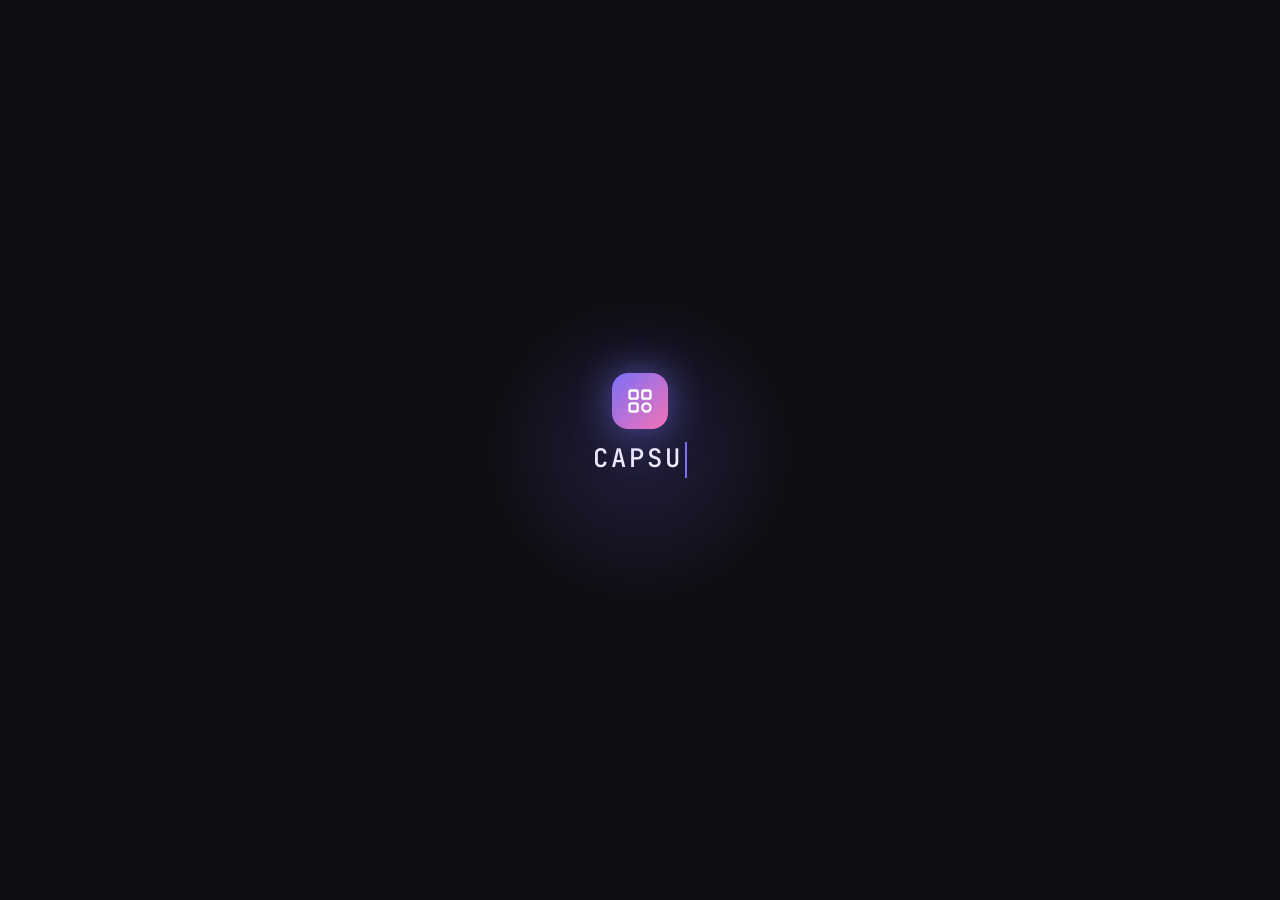
==== commit 9e2b661d: "Canvas düzeltmeleri: kalem tipleri, bant, lasso, redo, ikon toolbar 1. Kalem tipleri gerçekçi davran" ====
--- a/app/index.html
+++ b/app/index.html
@@ -241,38 +241,39 @@
 <button onclick="saveCanvasNote()" style="background:linear-gradient(135deg,var(--accent),rgba(124,111,247,.8));border:none;border-radius:8px;padding:7px 14px;cursor:pointer;color:#fff;font-size:.76rem;font-family:'Sora',sans-serif;">Kaydet</button>
 </div>
 <!-- Araç çubuğu -->
-<div id="canvasToolbar" style="display:flex;align-items:center;gap:4px;padding:8px 14px;background:var(--bg2);border-bottom:1px solid var(--border);flex-shrink:0;overflow-x:auto;">
-<button onclick="setCanvasTool('pen')" id="ct-pen" class="ct-btn ct-active" title="Kalem">
-<svg viewBox="0 0 24 24" fill="none" stroke="currentColor" stroke-width="2" style="width:16px;height:16px;"><path d="M12 20h9"/><path d="M16.5 3.5a2.121 2.121 0 0 1 3 3L7 19l-4 1 1-4 12.5-12.5z"/></svg>
-</button>
-<button onclick="setCanvasTool('highlighter')" id="ct-highlighter" class="ct-btn" title="Vurgulayıcı">
-<svg viewBox="0 0 24 24" fill="none" stroke="currentColor" stroke-width="2" style="width:16px;height:16px;"><path d="M9 11l-6 6v3h9l3-3"/><path d="M22 12l-4.6 4.6a2 2 0 0 1-2.8 0l-5.2-5.2a2 2 0 0 1 0-2.8L14 4"/></svg>
-</button>
-<button onclick="setCanvasTool('eraser')" id="ct-eraser" class="ct-btn" title="Silgi">
-<svg viewBox="0 0 24 24" fill="none" stroke="currentColor" stroke-width="2" style="width:16px;height:16px;"><path d="M20 20H7L3 16c-.8-.8-.8-2 0-2.8L14.8 1.4c.8-.8 2-.8 2.8 0l5 5c.8.8.8 2 0 2.8L11 20"/></svg>
-</button>
-<div style="width:1px;height:24px;background:var(--border);margin:0 4px;flex-shrink:0;"></div>
-<!-- Renk seçici -->
+<div id="canvasToolbar" style="display:flex;align-items:center;gap:3px;padding:6px 8px;background:var(--bg2);border-bottom:1px solid var(--border);flex-shrink:0;overflow-x:auto;">
+<button onclick="setCanvasTool('fountain')" id="ct-fountain" class="ct-btn ct-active" title="Dolma Kalem"><svg viewBox="0 0 24 24" fill="none" stroke="currentColor" stroke-width="1.8" style="width:16px;height:16px;"><path d="M17 3l4 4L7.5 20.5 2 22l1.5-5.5L17 3z"/><path d="M15 5l4 4"/></svg></button>
+<button onclick="setCanvasTool('ballpoint')" id="ct-ballpoint" class="ct-btn" title="Tükenmez Kalem"><svg viewBox="0 0 24 24" fill="none" stroke="currentColor" stroke-width="1.8" style="width:16px;height:16px;"><path d="M12 20h9"/><path d="M16.5 3.5a2.1 2.1 0 0 1 3 3L7 19l-4 1 1-4L16.5 3.5z"/></svg></button>
+<button onclick="setCanvasTool('pencil')" id="ct-pencil" class="ct-btn" title="Kurşun Kalem"><svg viewBox="0 0 24 24" fill="none" stroke="currentColor" stroke-width="1.8" style="width:16px;height:16px;"><line x1="18" y1="2" x2="22" y2="6"/><path d="M7.5 20.5L19 9l-4-4L3.5 16.5 2 22z"/></svg></button>
+<div style="width:1px;height:24px;background:var(--border);margin:0 1px;flex-shrink:0;"></div>
+<button onclick="setCanvasTool('highlighter')" id="ct-highlighter" class="ct-btn" title="Vurgulayıcı"><svg viewBox="0 0 24 24" fill="none" stroke="currentColor" stroke-width="1.8" style="width:16px;height:16px;"><path d="M9 11l-6 6v3h9l3-3"/><path d="M22 12l-4.6 4.6a2 2 0 0 1-2.8 0l-5.2-5.2a2 2 0 0 1 0-2.8L14 4"/></svg></button>
+<button onclick="setCanvasTool('tape')" id="ct-tape" class="ct-btn" title="Bant (Silici)"><svg viewBox="0 0 24 24" fill="none" stroke="currentColor" stroke-width="1.8" style="width:16px;height:16px;"><rect x="2" y="6" width="20" height="12" rx="2"/><line x1="2" y1="12" x2="22" y2="12"/></svg></button>
+<button onclick="setCanvasTool('laser')" id="ct-laser" class="ct-btn" title="Lazer İşaretçi"><svg viewBox="0 0 24 24" fill="none" stroke="currentColor" stroke-width="1.8" style="width:16px;height:16px;"><circle cx="12" cy="12" r="3"/><path d="M12 2v4M12 18v4M2 12h4M18 12h4"/></svg></button>
+<div style="width:1px;height:24px;background:var(--border);margin:0 1px;flex-shrink:0;"></div>
+<button onclick="setCanvasTool('lasso')" id="ct-lasso" class="ct-btn" title="Lasso Seçim"><svg viewBox="0 0 24 24" fill="none" stroke="currentColor" stroke-width="1.8" style="width:16px;height:16px;"><ellipse cx="12" cy="10" rx="9" ry="7"/><path d="M12 17v3M9 20a3 3 0 0 0 6 0"/></svg></button>
+<button onclick="setCanvasTool('eraser')" id="ct-eraser" class="ct-btn" title="Silgi"><svg viewBox="0 0 24 24" fill="none" stroke="currentColor" stroke-width="1.8" style="width:16px;height:16px;"><path d="M20 20H7L3 16c-.8-.8-.8-2 0-2.8L14.8 1.4c.8-.8 2-.8 2.8 0l5 5c.8.8.8 2 0 2.8L11 20"/></svg></button>
+<div style="width:1px;height:24px;background:var(--border);margin:0 1px;flex-shrink:0;"></div>
+<button onclick="canvasAddImage()" class="ct-btn" title="Resim Ekle"><svg viewBox="0 0 24 24" fill="none" stroke="currentColor" stroke-width="1.8" style="width:16px;height:16px;"><rect x="3" y="3" width="18" height="18" rx="2"/><circle cx="8.5" cy="8.5" r="1.5"/><polyline points="21 15 16 10 5 21"/></svg></button>
+<button onclick="canvasTakePhoto()" class="ct-btn" title="Fotoğraf Çek"><svg viewBox="0 0 24 24" fill="none" stroke="currentColor" stroke-width="1.8" style="width:16px;height:16px;"><path d="M23 19a2 2 0 0 1-2 2H3a2 2 0 0 1-2-2V8a2 2 0 0 1 2-2h4l2-3h6l2 3h4a2 2 0 0 1 2 2z"/><circle cx="12" cy="13" r="4"/></svg></button>
+<div style="width:1px;height:24px;background:var(--border);margin:0 1px;flex-shrink:0;"></div>
 <button onclick="setCanvasColor('#f0eeff')" class="ct-color ct-color-active" style="background:#f0eeff;" data-color="#f0eeff"></button>
+<button onclick="setCanvasColor('#1a1a2e')" class="ct-color" style="background:#1a1a2e;border:1px solid var(--border);" data-color="#1a1a2e"></button>
 <button onclick="setCanvasColor('#f87171')" class="ct-color" style="background:#f87171;" data-color="#f87171"></button>
 <button onclick="setCanvasColor('#60a5fa')" class="ct-color" style="background:#60a5fa;" data-color="#60a5fa"></button>
 <button onclick="setCanvasColor('#4ade80')" class="ct-color" style="background:#4ade80;" data-color="#4ade80"></button>
 <button onclick="setCanvasColor('#fbbf24')" class="ct-color" style="background:#fbbf24;" data-color="#fbbf24"></button>
 <button onclick="setCanvasColor('#f472b6')" class="ct-color" style="background:#f472b6;" data-color="#f472b6"></button>
-<div style="width:1px;height:24px;background:var(--border);margin:0 4px;flex-shrink:0;"></div>
-<!-- Boyut -->
-<input type="range" id="canvasBrushSize" min="1" max="20" value="3" style="width:80px;" oninput="updateCanvasBrush()" title="Kalem boyutu">
-<span id="canvasSizeLbl" style="font-size:.56rem;color:var(--text3);font-family:'JetBrains Mono',monospace;min-width:20px;">3</span>
-<div style="width:1px;height:24px;background:var(--border);margin:0 4px;flex-shrink:0;"></div>
-<button onclick="canvasUndo()" class="ct-btn" title="Geri Al">
-<svg viewBox="0 0 24 24" fill="none" stroke="currentColor" stroke-width="2" style="width:16px;height:16px;"><polyline points="1 4 1 10 7 10"/><path d="M3.51 15a9 9 0 1 0 .49-2.84"/></svg>
-</button>
-<button onclick="canvasClear()" class="ct-btn" title="Temizle" style="color:var(--hard);">
-<svg viewBox="0 0 24 24" fill="none" stroke="currentColor" stroke-width="2" style="width:16px;height:16px;"><polyline points="3 6 5 6 21 6"/><path d="M19 6l-1 14H6L5 6"/></svg>
-</button>
-<div style="width:1px;height:24px;background:var(--border);margin:0 4px;flex-shrink:0;"></div>
-<button onclick="toggleCanvasInputMode()" class="ct-btn" id="ct-inputmode" title="Giriş modu: Kalem/Parmak" style="font-size:.9rem;">✏️</button>
-</div>
+<button onclick="setCanvasColor('#a78bfa')" class="ct-color" style="background:#a78bfa;" data-color="#a78bfa"></button>
+<div style="width:1px;height:24px;background:var(--border);margin:0 1px;flex-shrink:0;"></div>
+<input type="range" id="canvasBrushSize" min="1" max="30" value="3" style="width:55px;" oninput="updateCanvasBrush()">
+<span id="canvasSizeLbl" style="font-size:.46rem;color:var(--text3);font-family:JetBrains Mono,monospace;min-width:12px;">3</span>
+<button onclick="canvasUndo()" class="ct-btn" title="Geri Al"><svg viewBox="0 0 24 24" fill="none" stroke="currentColor" stroke-width="2" style="width:14px;height:14px;"><polyline points="1 4 1 10 7 10"/><path d="M3.51 15a9 9 0 1 0 .49-2.84"/></svg></button>
+<button onclick="canvasRedo()" class="ct-btn" title="İleri Al"><svg viewBox="0 0 24 24" fill="none" stroke="currentColor" stroke-width="2" style="width:14px;height:14px;"><polyline points="23 4 23 10 17 10"/><path d="M20.49 15a9 9 0 1 1-.49-2.84"/></svg></button>
+<button onclick="canvasClear()" class="ct-btn" title="Temizle" style="color:var(--hard);"><svg viewBox="0 0 24 24" fill="none" stroke="currentColor" stroke-width="2" style="width:14px;height:14px;"><polyline points="3 6 5 6 21 6"/><path d="M19 6l-1 14H6L5 6"/></svg></button>
+<button onclick="toggleCanvasInputMode()" class="ct-btn" id="ct-inputmode" title="Giriş modu: Kalem/Parmak" style="font-size:.7rem;">✏️</button>
+</div>
+<input type="file" id="canvasImageInput" accept="image/*" style="display:none;" onchange="canvasInsertImage(event)">
+<input type="file" id="canvasCameraInput" accept="image/*" capture="environment" style="display:none;" onchange="canvasInsertImage(event)">
 <canvas id="canvasNote" style="flex:1;touch-action:none;cursor:crosshair;"></canvas>
 </div>
 <!-- KANBAN (Pro) -->
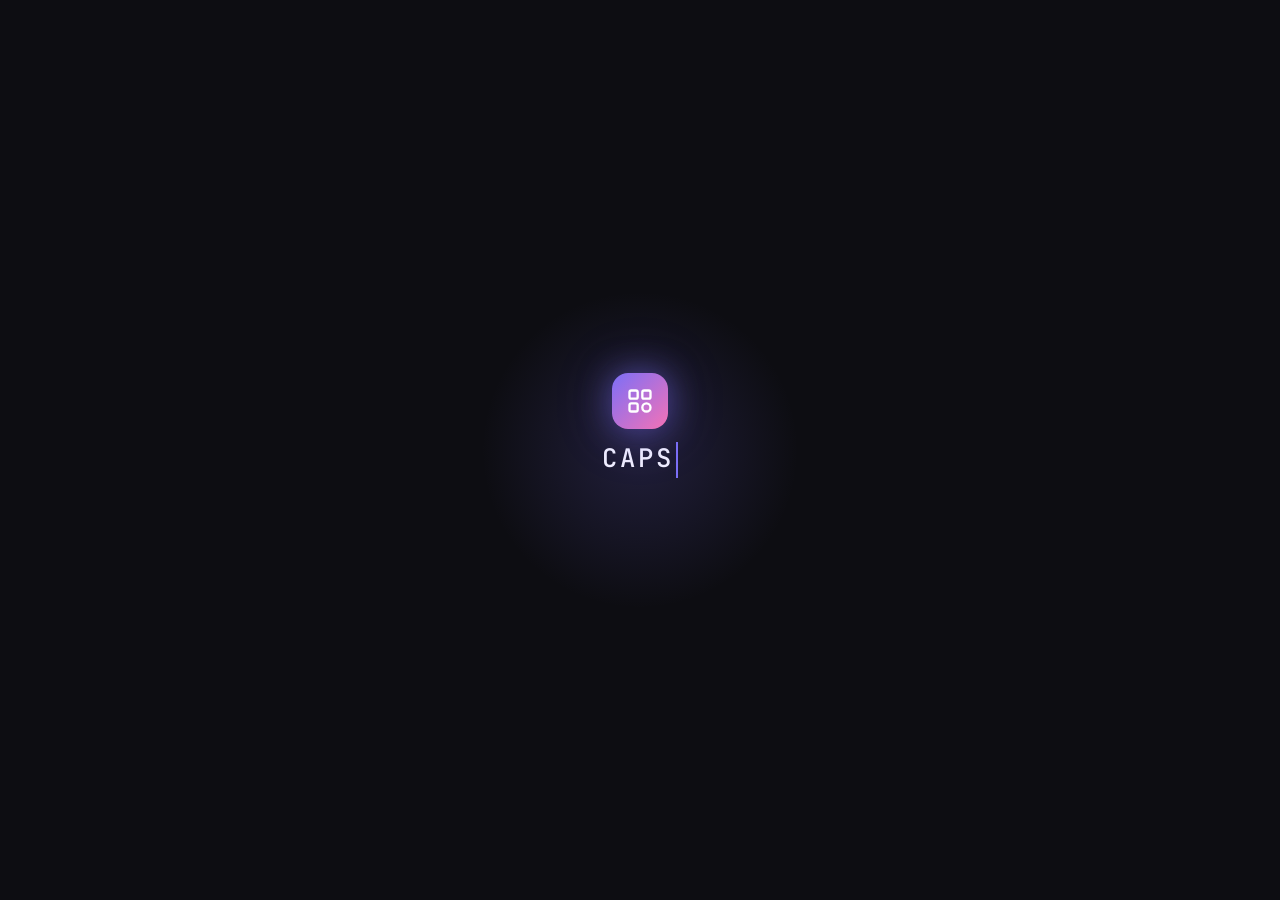
==== commit 25848abd: "Canvas: renk spektrumu, bant/lazer renk, pinch zoom, sayfa yönetimi 1. Bant seçili renkte çiziyor (a" ====
--- a/app/index.html
+++ b/app/index.html
@@ -239,6 +239,29 @@
 </button>
 <input type="text" id="canvasNoteTitle" placeholder="Not başlığı..." style="flex:1;background:none;border:none;outline:none;font-family:'Sora',sans-serif;font-size:.88rem;color:var(--text);">
 <button onclick="saveCanvasNote()" style="background:linear-gradient(135deg,var(--accent),rgba(124,111,247,.8));border:none;border-radius:8px;padding:7px 14px;cursor:pointer;color:#fff;font-size:.76rem;font-family:'Sora',sans-serif;">Kaydet</button>
+<button onclick="toggleCanvasPageMenu()" style="background:none;border:1px solid var(--border);border-radius:8px;padding:7px 8px;cursor:pointer;color:var(--text3);display:flex;align-items:center;">
+<svg viewBox="0 0 24 24" fill="currentColor" style="width:16px;height:16px;"><circle cx="12" cy="5" r="2"/><circle cx="12" cy="12" r="2"/><circle cx="12" cy="19" r="2"/></svg>
+</button>
+</div>
+<!-- Sayfa menüsü -->
+<div id="canvasPageMenu" style="display:none;position:absolute;top:54px;right:10px;background:var(--bg2);border:1px solid var(--border);border-radius:12px;padding:6px;z-index:10;box-shadow:0 8px 24px rgba(0,0,0,.5);min-width:160px;">
+<button onclick="canvasPageAction('new')" style="width:100%;display:flex;align-items:center;gap:8px;padding:10px 12px;background:none;border:none;cursor:pointer;color:var(--text2);font-size:.76rem;font-family:'Sora',sans-serif;border-radius:8px;transition:background .15s;" onmouseover="this.style.background='var(--bg3)'" onmouseout="this.style.background='none'">
+<svg viewBox="0 0 24 24" fill="none" stroke="currentColor" stroke-width="2" style="width:14px;height:14px;"><line x1="12" y1="5" x2="12" y2="19"/><line x1="5" y1="12" x2="19" y2="12"/></svg>Yeni Sayfa</button>
+<button onclick="canvasPageAction('duplicate')" style="width:100%;display:flex;align-items:center;gap:8px;padding:10px 12px;background:none;border:none;cursor:pointer;color:var(--text2);font-size:.76rem;font-family:'Sora',sans-serif;border-radius:8px;transition:background .15s;" onmouseover="this.style.background='var(--bg3)'" onmouseout="this.style.background='none'">
+<svg viewBox="0 0 24 24" fill="none" stroke="currentColor" stroke-width="2" style="width:14px;height:14px;"><rect x="9" y="9" width="13" height="13" rx="2"/><path d="M5 15H4a2 2 0 0 1-2-2V4a2 2 0 0 1 2-2h9a2 2 0 0 1 2 2v1"/></svg>Sayfayı Kopyala</button>
+<button onclick="canvasPageAction('rotateCW')" style="width:100%;display:flex;align-items:center;gap:8px;padding:10px 12px;background:none;border:none;cursor:pointer;color:var(--text2);font-size:.76rem;font-family:'Sora',sans-serif;border-radius:8px;transition:background .15s;" onmouseover="this.style.background='var(--bg3)'" onmouseout="this.style.background='none'">
+<svg viewBox="0 0 24 24" fill="none" stroke="currentColor" stroke-width="2" style="width:14px;height:14px;"><polyline points="23 4 23 10 17 10"/><path d="M20.49 15a9 9 0 1 1-.49-2.84"/></svg>Sağa Döndür</button>
+<button onclick="canvasPageAction('rotateCCW')" style="width:100%;display:flex;align-items:center;gap:8px;padding:10px 12px;background:none;border:none;cursor:pointer;color:var(--text2);font-size:.76rem;font-family:'Sora',sans-serif;border-radius:8px;transition:background .15s;" onmouseover="this.style.background='var(--bg3)'" onmouseout="this.style.background='none'">
+<svg viewBox="0 0 24 24" fill="none" stroke="currentColor" stroke-width="2" style="width:14px;height:14px;"><polyline points="1 4 1 10 7 10"/><path d="M3.51 15a9 9 0 1 0 .49-2.84"/></svg>Sola Döndür</button>
+<button onclick="canvasPageAction('zoomIn')" style="width:100%;display:flex;align-items:center;gap:8px;padding:10px 12px;background:none;border:none;cursor:pointer;color:var(--text2);font-size:.76rem;font-family:'Sora',sans-serif;border-radius:8px;transition:background .15s;" onmouseover="this.style.background='var(--bg3)'" onmouseout="this.style.background='none'">
+<svg viewBox="0 0 24 24" fill="none" stroke="currentColor" stroke-width="2" style="width:14px;height:14px;"><circle cx="11" cy="11" r="8"/><line x1="21" y1="21" x2="16.65" y2="16.65"/><line x1="11" y1="8" x2="11" y2="14"/><line x1="8" y1="11" x2="14" y2="11"/></svg>Yakınlaştır</button>
+<button onclick="canvasPageAction('zoomOut')" style="width:100%;display:flex;align-items:center;gap:8px;padding:10px 12px;background:none;border:none;cursor:pointer;color:var(--text2);font-size:.76rem;font-family:'Sora',sans-serif;border-radius:8px;transition:background .15s;" onmouseover="this.style.background='var(--bg3)'" onmouseout="this.style.background='none'">
+<svg viewBox="0 0 24 24" fill="none" stroke="currentColor" stroke-width="2" style="width:14px;height:14px;"><circle cx="11" cy="11" r="8"/><line x1="21" y1="21" x2="16.65" y2="16.65"/><line x1="8" y1="11" x2="14" y2="11"/></svg>Uzaklaştır</button>
+<button onclick="canvasPageAction('resetZoom')" style="width:100%;display:flex;align-items:center;gap:8px;padding:10px 12px;background:none;border:none;cursor:pointer;color:var(--text2);font-size:.76rem;font-family:'Sora',sans-serif;border-radius:8px;transition:background .15s;" onmouseover="this.style.background='var(--bg3)'" onmouseout="this.style.background='none'">
+<svg viewBox="0 0 24 24" fill="none" stroke="currentColor" stroke-width="2" style="width:14px;height:14px;"><polyline points="15 3 21 3 21 9"/><polyline points="9 21 3 21 3 15"/><line x1="21" y1="3" x2="14" y2="10"/><line x1="3" y1="21" x2="10" y2="14"/></svg>Sığdır</button>
+<div style="height:1px;background:var(--border);margin:4px 0;"></div>
+<button onclick="canvasPageAction('delete')" style="width:100%;display:flex;align-items:center;gap:8px;padding:10px 12px;background:none;border:none;cursor:pointer;color:var(--hard);font-size:.76rem;font-family:'Sora',sans-serif;border-radius:8px;transition:background .15s;" onmouseover="this.style.background='rgba(248,113,113,.08)'" onmouseout="this.style.background='none'">
+<svg viewBox="0 0 24 24" fill="none" stroke="currentColor" stroke-width="2" style="width:14px;height:14px;"><polyline points="3 6 5 6 21 6"/><path d="M19 6l-1 14H6L5 6"/></svg>Sayfayı Sil</button>
 </div>
 <!-- Araç çubuğu -->
 <div id="canvasToolbar" style="display:flex;align-items:center;gap:3px;padding:6px 8px;background:var(--bg2);border-bottom:1px solid var(--border);flex-shrink:0;overflow-x:auto;">
@@ -264,6 +287,9 @@
 <button onclick="setCanvasColor('#fbbf24')" class="ct-color" style="background:#fbbf24;" data-color="#fbbf24"></button>
 <button onclick="setCanvasColor('#f472b6')" class="ct-color" style="background:#f472b6;" data-color="#f472b6"></button>
 <button onclick="setCanvasColor('#a78bfa')" class="ct-color" style="background:#a78bfa;" data-color="#a78bfa"></button>
+<label style="width:24px;height:24px;border-radius:50%;overflow:hidden;cursor:pointer;flex-shrink:0;border:2px solid var(--border);background:conic-gradient(red,yellow,lime,aqua,blue,magenta,red);display:flex;align-items:center;justify-content:center;" title="Renk Seç">
+<input type="color" id="canvasColorPicker" value="#f0eeff" style="opacity:0;width:0;height:0;position:absolute;" onchange="setCanvasColor(this.value);this.parentElement.style.background=this.value;">
+</label>
 <div style="width:1px;height:24px;background:var(--border);margin:0 1px;flex-shrink:0;"></div>
 <input type="range" id="canvasBrushSize" min="1" max="30" value="3" style="width:55px;" oninput="updateCanvasBrush()">
 <span id="canvasSizeLbl" style="font-size:.46rem;color:var(--text3);font-family:JetBrains Mono,monospace;min-width:12px;">3</span>
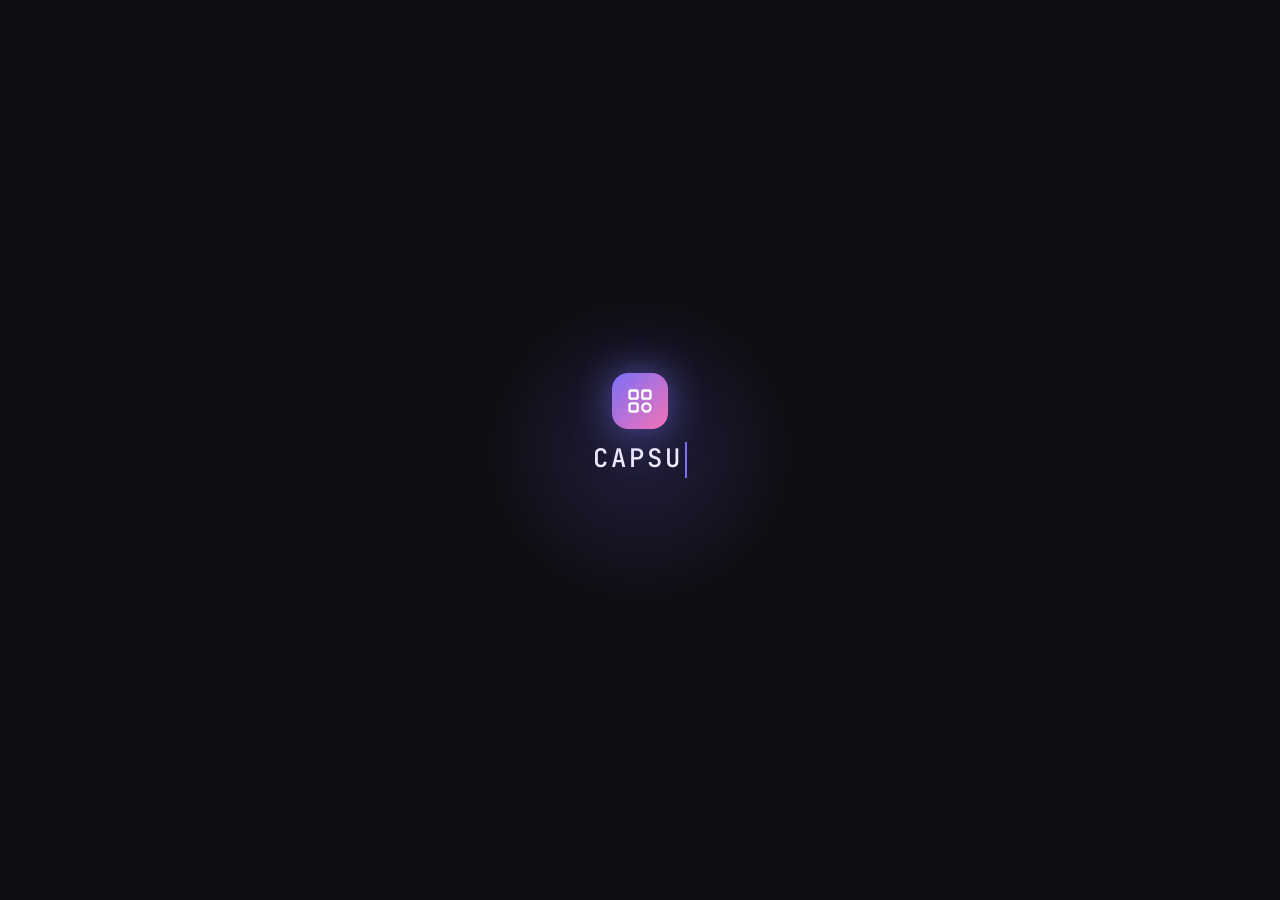
==== commit 4e05de19: "Canvas: yeni sayfa aşağıya, lazer tam silme, A4 boyut, kaydet fix 1. Yeni sayfa: eskisini silmez, ca" ====
--- a/app/index.html
+++ b/app/index.html
@@ -239,12 +239,11 @@
 </button>
 <input type="text" id="canvasNoteTitle" placeholder="Not başlığı..." style="flex:1;background:none;border:none;outline:none;font-family:'Sora',sans-serif;font-size:.88rem;color:var(--text);">
 <button onclick="saveCanvasNote()" style="background:linear-gradient(135deg,var(--accent),rgba(124,111,247,.8));border:none;border-radius:8px;padding:7px 14px;cursor:pointer;color:#fff;font-size:.76rem;font-family:'Sora',sans-serif;">Kaydet</button>
-<button onclick="toggleCanvasPageMenu()" style="background:none;border:1px solid var(--border);border-radius:8px;padding:7px 8px;cursor:pointer;color:var(--text3);display:flex;align-items:center;">
+<div style="position:relative;">
+<button onclick="toggleCanvasPageMenu()" style="background:none;border:1px solid var(--border);border-radius:8px;padding:7px 8px;cursor:pointer;color:var(--text3);display:flex;align-items:center;" id="canvasMenuBtn">
 <svg viewBox="0 0 24 24" fill="currentColor" style="width:16px;height:16px;"><circle cx="12" cy="5" r="2"/><circle cx="12" cy="12" r="2"/><circle cx="12" cy="19" r="2"/></svg>
 </button>
-</div>
-<!-- Sayfa menüsü -->
-<div id="canvasPageMenu" style="display:none;position:absolute;top:54px;right:10px;background:var(--bg2);border:1px solid var(--border);border-radius:12px;padding:6px;z-index:10;box-shadow:0 8px 24px rgba(0,0,0,.5);min-width:160px;">
+<div id="canvasPageMenu" style="display:none;position:absolute;top:40px;right:0;background:var(--bg2);border:1px solid var(--border);border-radius:12px;padding:6px;z-index:10;box-shadow:0 8px 24px rgba(0,0,0,.5);min-width:160px;">
 <button onclick="canvasPageAction('new')" style="width:100%;display:flex;align-items:center;gap:8px;padding:10px 12px;background:none;border:none;cursor:pointer;color:var(--text2);font-size:.76rem;font-family:'Sora',sans-serif;border-radius:8px;transition:background .15s;" onmouseover="this.style.background='var(--bg3)'" onmouseout="this.style.background='none'">
 <svg viewBox="0 0 24 24" fill="none" stroke="currentColor" stroke-width="2" style="width:14px;height:14px;"><line x1="12" y1="5" x2="12" y2="19"/><line x1="5" y1="12" x2="19" y2="12"/></svg>Yeni Sayfa</button>
 <button onclick="canvasPageAction('duplicate')" style="width:100%;display:flex;align-items:center;gap:8px;padding:10px 12px;background:none;border:none;cursor:pointer;color:var(--text2);font-size:.76rem;font-family:'Sora',sans-serif;border-radius:8px;transition:background .15s;" onmouseover="this.style.background='var(--bg3)'" onmouseout="this.style.background='none'">
@@ -260,9 +259,16 @@
 <button onclick="canvasPageAction('resetZoom')" style="width:100%;display:flex;align-items:center;gap:8px;padding:10px 12px;background:none;border:none;cursor:pointer;color:var(--text2);font-size:.76rem;font-family:'Sora',sans-serif;border-radius:8px;transition:background .15s;" onmouseover="this.style.background='var(--bg3)'" onmouseout="this.style.background='none'">
 <svg viewBox="0 0 24 24" fill="none" stroke="currentColor" stroke-width="2" style="width:14px;height:14px;"><polyline points="15 3 21 3 21 9"/><polyline points="9 21 3 21 3 15"/><line x1="21" y1="3" x2="14" y2="10"/><line x1="3" y1="21" x2="10" y2="14"/></svg>Sığdır</button>
 <div style="height:1px;background:var(--border);margin:4px 0;"></div>
+<div style="font-size:.56rem;color:var(--text3);padding:4px 12px;font-family:'JetBrains Mono',monospace;">SAYFA BOYUTU</div>
+<button onclick="canvasPageAction('a4portrait')" style="width:100%;display:flex;align-items:center;gap:8px;padding:8px 12px;background:none;border:none;cursor:pointer;color:var(--text2);font-size:.72rem;font-family:'Sora',sans-serif;border-radius:8px;transition:background .15s;" onmouseover="this.style.background='var(--bg3)'" onmouseout="this.style.background='none'">📄 A4 Dikey</button>
+<button onclick="canvasPageAction('a4landscape')" style="width:100%;display:flex;align-items:center;gap:8px;padding:8px 12px;background:none;border:none;cursor:pointer;color:var(--text2);font-size:.72rem;font-family:'Sora',sans-serif;border-radius:8px;transition:background .15s;" onmouseover="this.style.background='var(--bg3)'" onmouseout="this.style.background='none'">📃 A4 Yatay</button>
+<button onclick="canvasPageAction('square')" style="width:100%;display:flex;align-items:center;gap:8px;padding:8px 12px;background:none;border:none;cursor:pointer;color:var(--text2);font-size:.72rem;font-family:'Sora',sans-serif;border-radius:8px;transition:background .15s;" onmouseover="this.style.background='var(--bg3)'" onmouseout="this.style.background='none'">⬜ Kare</button>
+<div style="height:1px;background:var(--border);margin:4px 0;"></div>
 <button onclick="canvasPageAction('delete')" style="width:100%;display:flex;align-items:center;gap:8px;padding:10px 12px;background:none;border:none;cursor:pointer;color:var(--hard);font-size:.76rem;font-family:'Sora',sans-serif;border-radius:8px;transition:background .15s;" onmouseover="this.style.background='rgba(248,113,113,.08)'" onmouseout="this.style.background='none'">
 <svg viewBox="0 0 24 24" fill="none" stroke="currentColor" stroke-width="2" style="width:14px;height:14px;"><polyline points="3 6 5 6 21 6"/><path d="M19 6l-1 14H6L5 6"/></svg>Sayfayı Sil</button>
 </div>
+</div><!-- relative wrapper end -->
+</div><!-- header end -->
 <!-- Araç çubuğu -->
 <div id="canvasToolbar" style="display:flex;align-items:center;gap:3px;padding:6px 8px;background:var(--bg2);border-bottom:1px solid var(--border);flex-shrink:0;overflow-x:auto;">
 <button onclick="setCanvasTool('fountain')" id="ct-fountain" class="ct-btn ct-active" title="Dolma Kalem"><svg viewBox="0 0 24 24" fill="none" stroke="currentColor" stroke-width="1.8" style="width:16px;height:16px;"><path d="M17 3l4 4L7.5 20.5 2 22l1.5-5.5L17 3z"/><path d="M15 5l4 4"/></svg></button>
@@ -287,9 +293,7 @@
 <button onclick="setCanvasColor('#fbbf24')" class="ct-color" style="background:#fbbf24;" data-color="#fbbf24"></button>
 <button onclick="setCanvasColor('#f472b6')" class="ct-color" style="background:#f472b6;" data-color="#f472b6"></button>
 <button onclick="setCanvasColor('#a78bfa')" class="ct-color" style="background:#a78bfa;" data-color="#a78bfa"></button>
-<label style="width:24px;height:24px;border-radius:50%;overflow:hidden;cursor:pointer;flex-shrink:0;border:2px solid var(--border);background:conic-gradient(red,yellow,lime,aqua,blue,magenta,red);display:flex;align-items:center;justify-content:center;" title="Renk Seç">
-<input type="color" id="canvasColorPicker" value="#f0eeff" style="opacity:0;width:0;height:0;position:absolute;" onchange="setCanvasColor(this.value);this.parentElement.style.background=this.value;">
-</label>
+<input type="color" id="canvasColorPicker" value="#f0eeff" style="width:28px;height:28px;border:none;border-radius:50%;cursor:pointer;background:none;padding:0;flex-shrink:0;" onchange="setCanvasColor(this.value)" oninput="setCanvasColor(this.value)" title="Renk Seç">
 <div style="width:1px;height:24px;background:var(--border);margin:0 1px;flex-shrink:0;"></div>
 <input type="range" id="canvasBrushSize" min="1" max="30" value="3" style="width:55px;" oninput="updateCanvasBrush()">
 <span id="canvasSizeLbl" style="font-size:.46rem;color:var(--text3);font-family:JetBrains Mono,monospace;min-width:12px;">3</span>
@@ -300,7 +304,9 @@
 </div>
 <input type="file" id="canvasImageInput" accept="image/*" style="display:none;" onchange="canvasInsertImage(event)">
 <input type="file" id="canvasCameraInput" accept="image/*" capture="environment" style="display:none;" onchange="canvasInsertImage(event)">
-<canvas id="canvasNote" style="flex:1;touch-action:none;cursor:crosshair;"></canvas>
+<div id="canvasScrollWrap" style="flex:1;overflow:auto;position:relative;">
+<canvas id="canvasNote" style="width:100%;touch-action:none;cursor:crosshair;display:block;"></canvas>
+</div>
 </div>
 <!-- KANBAN (Pro) -->
 <div class="page" id="page-kanban">
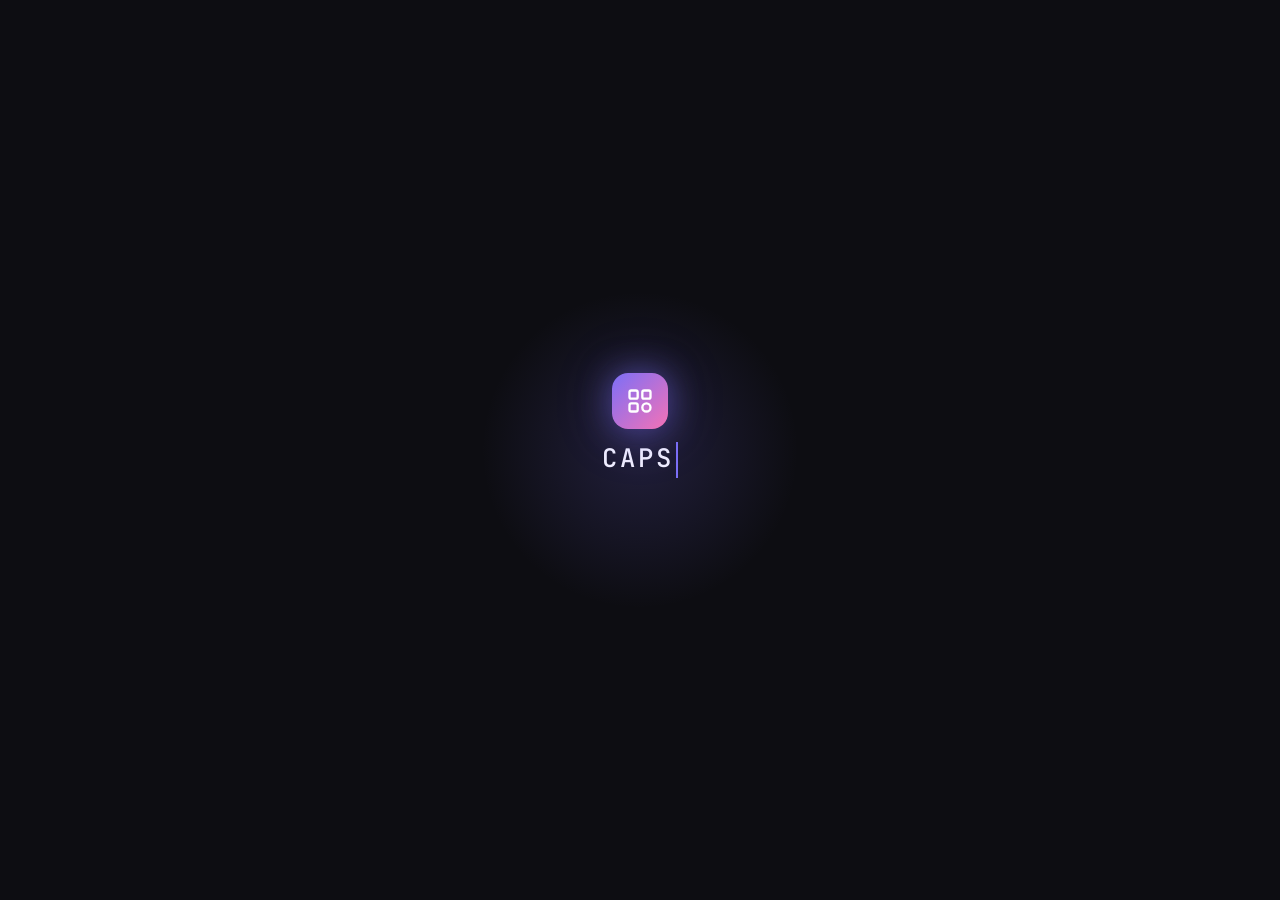
==== commit 686b654e: "Canvas: sayfa sistemi, lazer fix, boyut değişirken çizim korunması 1. Yeni sayfa: ayrı canvas elemen" ====
--- a/app/index.html
+++ b/app/index.html
@@ -238,6 +238,9 @@
 <svg viewBox="0 0 24 24" fill="none" stroke="currentColor" stroke-width="2" style="width:20px;height:20px;"><polyline points="15 18 9 12 15 6"/></svg>
 </button>
 <input type="text" id="canvasNoteTitle" placeholder="Not başlığı..." style="flex:1;background:none;border:none;outline:none;font-family:'Sora',sans-serif;font-size:.88rem;color:var(--text);">
+<button onclick="scrollToCanvasPage(-1)" style="background:none;border:1px solid var(--border);border-radius:6px;padding:5px 8px;cursor:pointer;color:var(--text3);font-size:.6rem;font-family:'JetBrains Mono',monospace;" title="Önceki sayfa">▲</button>
+<span id="canvasPageIndicator" style="font-size:.56rem;color:var(--text3);font-family:'JetBrains Mono',monospace;min-width:24px;text-align:center;">1</span>
+<button onclick="scrollToCanvasPage(1)" style="background:none;border:1px solid var(--border);border-radius:6px;padding:5px 8px;cursor:pointer;color:var(--text3);font-size:.6rem;font-family:'JetBrains Mono',monospace;" title="Sonraki sayfa">▼</button>
 <button onclick="saveCanvasNote()" style="background:linear-gradient(135deg,var(--accent),rgba(124,111,247,.8));border:none;border-radius:8px;padding:7px 14px;cursor:pointer;color:#fff;font-size:.76rem;font-family:'Sora',sans-serif;">Kaydet</button>
 <div style="position:relative;">
 <button onclick="toggleCanvasPageMenu()" style="background:none;border:1px solid var(--border);border-radius:8px;padding:7px 8px;cursor:pointer;color:var(--text3);display:flex;align-items:center;" id="canvasMenuBtn">
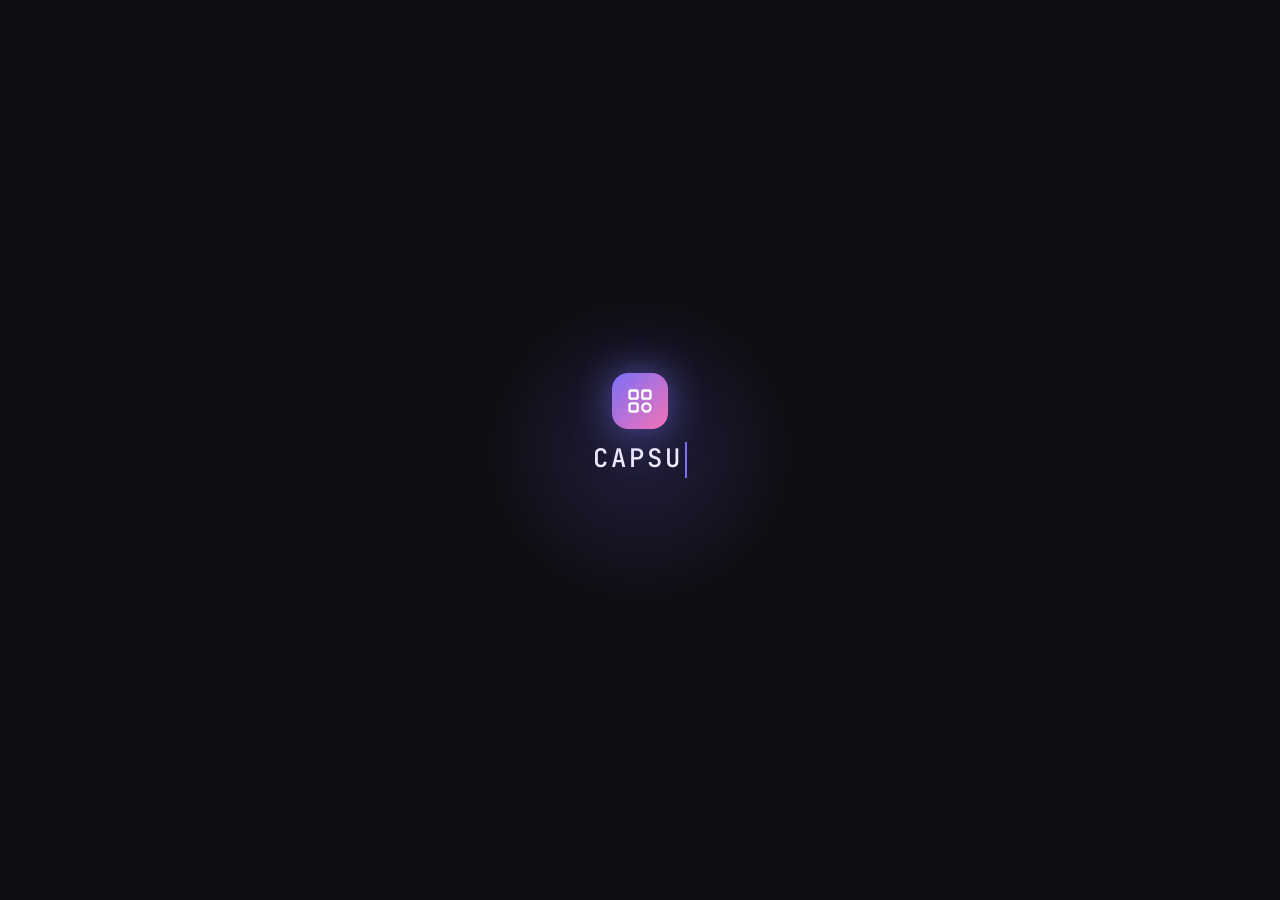
==== commit 02916c45: "4 yeni özellik: Onboarding, CSV export, Takvim, Focus Mode 1. Onboarding iyileştirme: Adım adım hoş " ====
--- a/app/index.html
+++ b/app/index.html
@@ -416,6 +416,17 @@
 <div id="habitsList"></div>
 </div>
 <!-- MOOD TRACKER -->
+<!-- CALENDAR -->
+<div class="page" id="page-calendar">
+<div style="display:flex;align-items:center;justify-content:space-between;margin-bottom:14px;">
+<button onclick="changeCalMonth(-1)" style="background:var(--bg3);border:1px solid var(--border);border-radius:8px;padding:6px 12px;cursor:pointer;color:var(--text3);font-size:.72rem;">←</button>
+<div id="calMonthTitle" style="font-size:.92rem;font-weight:500;color:var(--text);"></div>
+<button onclick="changeCalMonth(1)" style="background:var(--bg3);border:1px solid var(--border);border-radius:8px;padding:6px 12px;cursor:pointer;color:var(--text3);font-size:.72rem;">→</button>
+</div>
+<div id="calGrid"></div>
+<div id="calDayDetail" style="margin-top:14px;"></div>
+</div>
+<!-- MOOD -->
 <div class="page" id="page-mood">
 <div style="display:flex;align-items:center;justify-content:space-between;margin-bottom:14px;">
 <div>
@@ -479,6 +490,8 @@
 <button class="drawer-item" onclick="toggleDrawer();switchPage('kanban')"><svg viewBox="0 0 24 24" fill="none" stroke="currentColor" stroke-width="1.8"><rect x="3" y="3" width="7" height="18" rx="1"/><rect x="14" y="3" width="7" height="10" rx="1"/><rect x="14" y="17" width="7" height="4" rx="1"/></svg data-i18n="pageKanban">Kanban</button>
 <button class="drawer-item" onclick="toggleDrawer();switchPage('reading')"><svg viewBox="0 0 24 24" fill="none" stroke="currentColor" stroke-width="1.8"><path d="M4 19.5A2.5 2.5 0 0 1 6.5 17H20"/><path d="M6.5 2H20v20H6.5A2.5 2.5 0 0 1 4 19.5v-15A2.5 2.5 0 0 1 6.5 2z"/></svg data-i18n="readingList">Okuma Listesi</button>
 <button class="drawer-item" onclick="toggleDrawer();switchPage('mood')"><svg viewBox="0 0 24 24" fill="none" stroke="currentColor" stroke-width="1.8"><circle cx="12" cy="12" r="10"/><path d="M8 14s1.5 2 4 2 4-2 4-2"/><line x1="9" y1="9" x2="9.01" y2="9"/><line x1="15" y1="9" x2="15.01" y2="9"/></svg data-i18n="mood">Ruh Hali</button>
+<button class="drawer-item" onclick="toggleDrawer();switchPage('calendar')"><svg viewBox="0 0 24 24" fill="none" stroke="currentColor" stroke-width="1.8"><rect x="3" y="4" width="18" height="18" rx="2"/><line x1="16" y1="2" x2="16" y2="6"/><line x1="8" y1="2" x2="8" y2="6"/><line x1="3" y1="10" x2="21" y2="10"/></svg>Takvim</button>
+<button class="drawer-item" onclick="toggleDrawer();openFocusMode()"><svg viewBox="0 0 24 24" fill="none" stroke="currentColor" stroke-width="1.8"><circle cx="12" cy="12" r="10"/><path d="M12 6v6l4 2"/></svg>Odak Modu</button>
 <button class="drawer-item" onclick="toggleDrawer();switchPage('habits')"><svg viewBox="0 0 24 24" fill="none" stroke="currentColor" stroke-width="1.8"><path d="M22 11.08V12a10 10 0 1 1-5.93-9.14"/><polyline points="22 4 12 14.01 9 11.01"/></svg data-i18n="habits">Alışkanlıklar</button>
 <button class="drawer-item" onclick="toggleDrawer();switchPage('pomodoro')"><svg viewBox="0 0 24 24" fill="none" stroke="currentColor" stroke-width="1.8"><circle cx="12" cy="12" r="10"/><polyline points="12 6 12 12 16 14"/></svg data-i18n="pagePomodoro">Pomodoro</button>
 <button class="drawer-item" onclick="toggleDrawer();switchPage('schedule')"><svg viewBox="0 0 24 24" fill="none" stroke="currentColor" stroke-width="1.8"><rect x="3" y="4" width="18" height="18" rx="2"/><line x1="16" y1="2" x2="16" y2="6"/><line x1="8" y1="2" x2="8" y2="6"/><line x1="3" y1="10" x2="21" y2="10"/></svg data-i18n="navSchedule">Program</button>
@@ -813,6 +826,10 @@
 <svg viewBox="0 0 24 24" fill="none" stroke="currentColor" stroke-width="2" style="width:16px;height:16px;flex-shrink:0;"><path d="M14 2H6a2 2 0 0 0-2 2v16a2 2 0 0 0 2 2h12a2 2 0 0 0 2-2V8z"/><polyline points="14 2 14 8 20 8"/><line x1="16" y1="13" x2="8" y2="13"/><line x1="16" y1="17" x2="8" y2="17"/></svg>
 <div><div style="font-size:.78rem;font-weight:500;">Okunabilir Metin İndir</div><div style="font-size:.64rem;color:var(--text3);margin-top:1px;">Notlar ve günlükleri .txt olarak aktar</div></div>
 </button>
+<button class="backup-btn" onclick="exportBackup('csv')">
+<svg viewBox="0 0 24 24" fill="none" stroke="currentColor" stroke-width="2" style="width:16px;height:16px;flex-shrink:0;"><rect x="3" y="3" width="18" height="18" rx="2"/><line x1="3" y1="9" x2="21" y2="9"/><line x1="3" y1="15" x2="21" y2="15"/><line x1="9" y1="3" x2="9" y2="21"/></svg>
+<div><div style="font-size:.78rem;font-weight:500;">CSV/Excel İndir</div><div style="font-size:.64rem;color:var(--text3);margin-top:1px;">Görevler, notlar, alışkanlıklar tablosu</div></div>
+</button>
 <div class="backup-section-title" style="margin-top:14px;">İçe Aktar</div>
 <label class="backup-btn backup-btn-import" id="backupImportLabel">
 <svg viewBox="0 0 24 24" fill="none" stroke="currentColor" stroke-width="2" style="width:16px;height:16px;flex-shrink:0;"><path d="M21 15v4a2 2 0 0 1-2 2H5a2 2 0 0 1-2-2v-4"/><polyline points="7 10 12 5 17 10"/><line x1="12" y1="4" x2="12" y2="15"/></svg>
--- a/app/app.css
+++ b/app/app.css
@@ -1,4 +1,4 @@
-:root{--bg:#0d0d12;--bg2:#14141d;--bg3:#1c1c28;--border:rgba(255,255,255,0.07);--border2:rgba(255,255,255,0.13);--text:#f0eeff;--text2:rgba(240,238,255,0.5);--text3:rgba(240,238,255,0.25);--accent:#7c6ff7;--accent2:#a89ffe;--diary:#f472b6;--diary2:#fb7bb8;--note:#60a5fa;--note2:#93c5fd;--easy:#4ade80;--mid:#fb923c;--hard:#f87171;--nav-h:96px;--header-h:60px;--fs-base:1rem;--fs-sm:0.88rem;--fs-xs:0.78rem;--fs-xxs:0.68rem}body.theme-midnight{--bg:#050508;--bg2:#0e0e15;--bg3:#161620;--accent:#818cf8;--accent2:#a5b4fc}body.theme-forest{--bg:#060e08;--bg2:#0d1a10;--bg3:#152318;--accent:#4ade80;--accent2:#86efac;--diary:#fb923c;--diary2:#fdba74;--note:#34d399;--note2:#6ee7b7}body.theme-sunset{--bg:#12080a;--bg2:#1c0e12;--bg3:#26131a;--accent:#f472b6;--accent2:#f9a8d4;--diary:#fb923c;--diary2:#fdba74;--note:#f472b6;--note2:#f9a8d4}body.theme-ocean{--bg:#030d14;--bg2:#071726;--bg3:#0d2236;--accent:#38bdf8;--accent2:#7dd3fc;--diary:#818cf8;--diary2:#a5b4fc;--note:#38bdf8;--note2:#7dd3fc}body.theme-sand{--bg:#0f0d08;--bg2:#1a1710;--bg3:#242018;--accent:#fbbf24;--accent2:#fcd34d;--diary:#f472b6;--diary2:#f9a8d4;--note:#60a5fa;--note2:#93c5fd}*,*::before,*::after{box-sizing:border-box;margin:0;padding:0}*{-webkit-tap-highlight-color:transparent}html,body{height:100%;overflow:hidden;background:var(--bg);color:var(--text);font-family:'Sora',sans-serif;font-size:16px}::-webkit-scrollbar{width:3px}::-webkit-scrollbar-track{background:transparent}::-webkit-scrollbar-thumb{background:rgba(255,255,255,0.1);border-radius:2px}#app{display:flex;flex-direction:column;height:100vh}#pinScreen{position:fixed;inset:0;z-index:1000;background:var(--bg);display:flex;flex-direction:column;align-items:center;justify-content:center;gap:32px;transition:opacity 0.4s,transform 0.4s}#pinScreen.hiding{opacity:0;transform:scale(1.04)}.pin-logo{font-family:'JetBrains Mono',monospace;font-size:0.7rem;letter-spacing:0.4em;color:var(--text3);text-transform:uppercase}.pin-title{font-size:1.1rem;font-weight:300;color:var(--text2);text-align:center}.pin-dots{display:flex;gap:14px;margin:4px 0}.pin-dot{width:14px;height:14px;border-radius:50%;border:2px solid var(--border2);background:transparent;transition:all 0.18s}.pin-dot.filled{background:var(--accent);border-color:var(--accent);box-shadow:0 0 10px rgba(124,111,247,0.5)}.pin-dot.error{background:var(--hard);border-color:var(--hard);animation:psh .4s ease}@keyframes psh{0%,100%{transform:translateX(0)}20%,60%{transform:translateX(-5px)}40%,80%{transform:translateX(5px)}}.pin-pad{display:grid;grid-template-columns:repeat(3,1fr);gap:10px;max-width:250px;width:100%}.pin-key{aspect-ratio:1;border-radius:50%;background:var(--bg2);border:1px solid var(--border);font-family:'Sora',sans-serif;font-size:1.2rem;font-weight:300;color:var(--text);cursor:pointer;display:flex;align-items:center;justify-content:center;transition:all .15s}.pin-key:hover{background:var(--bg3);border-color:var(--border2)}.pin-key:active{transform:scale(.92)}.pin-key.del{font-size:1rem;color:var(--text3)}.pin-key.empty{background:transparent;border:none;cursor:default}.pin-hint{font-size:0.62rem;color:var(--text3);font-family:'JetBrains Mono',monospace;cursor:pointer;text-decoration:underline;text-underline-offset:3px}.pin-hint:hover{color:var(--text2)}#splashScreen{position:fixed;inset:0;z-index:2000;background:var(--bg);display:flex;flex-direction:column;align-items:center;justify-content:center;gap:20px;transition:opacity 0.6s ease,transform 0.6s ease}#splashScreen.hiding{opacity:0;transform:scale(1.06) translateY(-8px);pointer-events:none}.splash-particles{position:absolute;inset:0;overflow:hidden;pointer-events:none}.splash-particle{position:absolute;width:2px;height:2px;border-radius:50%;background:var(--accent);opacity:0;animation:sparFloat linear infinite}@keyframes sparFloat{0%{opacity:0;transform:translateY(0) scale(0)}15%{opacity:.7}85%{opacity:.3}100%{opacity:0;transform:translateY(-120px) scale(1.5)}}.splash-glow{position:absolute;width:320px;height:320px;border-radius:50%;background:radial-gradient(circle,rgba(124,111,247,.18) 0%,transparent 70%);top:50%;left:50%;transform:translate(-50%,-50%);animation:glowPulse 2.4s ease-in-out infinite}@keyframes glowPulse{0%,100%{opacity:.5;transform:translate(-50%,-50%) scale(1)}50%{opacity:1;transform:translate(-50%,-50%) scale(1.12)}}.splash-logo-wrap{display:flex;flex-direction:column;align-items:center;gap:12px;position:relative}.splash-icon{width:56px;height:56px;border-radius:16px;background:linear-gradient(135deg,var(--accent),var(--diary));display:flex;align-items:center;justify-content:center;box-shadow:0 0 32px rgba(124,111,247,.5),0 0 64px rgba(124,111,247,.2);animation:iconAppear .8s cubic-bezier(.34,1.56,.64,1) forwards;opacity:0}@keyframes iconAppear{0%{opacity:0;transform:scale(.4) rotate(-15deg)}100%{opacity:1;transform:scale(1) rotate(0deg)}}.splash-icon svg{width:28px;height:28px;stroke:#fff;fill:none;stroke-width:2}.splash-name{font-family:'JetBrains Mono',monospace;font-size:1.6rem;font-weight:500;letter-spacing:.12em;color:var(--text);text-transform:uppercase;overflow:hidden}.splash-name-text{display:inline-block}.splash-cursor{display:inline-block;width:2px;height:1.4em;background:var(--accent);margin-left:2px;vertical-align:middle;animation:blink .7s step-end infinite}@keyframes blink{0%,100%{opacity:1}50%{opacity:0}}.splash-tagline{font-size:.72rem;letter-spacing:.3em;color:var(--text3);font-family:'JetBrains Mono',monospace;text-transform:uppercase;opacity:0;transition:opacity .5s ease}.splash-tagline.show{opacity:1}.splash-bar-wrap{width:160px;height:2px;background:rgba(255,255,255,.07);border-radius:2px;overflow:hidden;opacity:0;transition:opacity .4s}.splash-bar-wrap.show{opacity:1}.splash-bar{height:100%;width:0%;background:linear-gradient(90deg,var(--accent),var(--diary));border-radius:2px;transition:width .05s linear}#tourOverlay{position:fixed;inset:0;z-index:1500;pointer-events:none}#tourOverlay.active{pointer-events:all}.tour-backdrop{display:none}.tour-highlight{position:absolute;border-radius:10px;transition:all .4s cubic-bezier(.4,0,.2,1);z-index:1;pointer-events:none;background:transparent;opacity:0}.tour-tooltip{position:absolute;background:var(--bg2);border:1px solid var(--border2);border-radius:14px;padding:16px 18px;max-width:260px;min-width:200px;box-shadow:0 8px 32px rgba(0,0,0,.4),0 0 0 1px rgba(255,255,255,.06) inset;z-index:2;opacity:0;transform:scale(.9) translateY(6px);transition:all .35s cubic-bezier(.34,1.2,.64,1)}.tour-tooltip.visible{opacity:1;transform:scale(1) translateY(0)}.tour-tooltip-step{font-family:'JetBrains Mono',monospace;font-size:.58rem;letter-spacing:.2em;color:var(--accent);text-transform:uppercase;margin-bottom:6px}.tour-tooltip-title{font-size:.9rem;font-weight:500;color:var(--text);margin-bottom:5px}.tour-tooltip-desc{font-size:.75rem;font-weight:300;color:var(--text2);line-height:1.55}.tour-tooltip-arrow{position:absolute;width:10px;height:10px;background:var(--bg2);border:1px solid var(--border2);transform:rotate(45deg)}.tour-tooltip-footer{display:flex;align-items:center;justify-content:space-between;margin-top:14px;gap:8px}.tour-btn{padding:6px 14px;border-radius:8px;font-size:.72rem;font-family:'Sora',sans-serif;cursor:pointer;border:none;transition:all .2s}.tour-btn-skip{background:transparent;color:var(--text3);border:1px solid var(--border)}.tour-btn-skip:hover{color:var(--text2);border-color:var(--border2)}.tour-btn-next{background:var(--accent);color:#fff;font-weight:500}.tour-btn-next:hover{filter:brightness(1.12)}.tour-dot-row{display:flex;gap:5px;align-items:center}.tour-dot{width:5px;height:5px;border-radius:50%;background:var(--border2);transition:all .2s}.tour-dot.active{background:var(--accent);transform:scale(1.3)}.tour-welcome{position:fixed;inset:0;z-index:1600;display:flex;align-items:center;justify-content:center;background:rgba(0,0,0,.6);backdrop-filter:blur(6px)}.tour-welcome-card{background:var(--bg2);border:1px solid var(--border2);border-radius:20px;padding:32px 28px;max-width:340px;width:90%;text-align:center;box-shadow:0 20px 60px rgba(0,0,0,.5);animation:cardPop .5s cubic-bezier(.34,1.3,.64,1) forwards}@keyframes cardPop{0%{opacity:0;transform:scale(.85)}100%{opacity:1;transform:scale(1)}}.tour-welcome-icon{font-size:2.6rem;margin-bottom:14px}.tour-welcome-title{font-size:1.2rem;font-weight:500;color:var(--text);margin-bottom:8px}.tour-welcome-sub{font-size:.78rem;font-weight:300;color:var(--text2);line-height:1.6;margin-bottom:22px}.tour-welcome-btns{display:flex;gap:10px;justify-content:center}.tour-welcome-start{background:var(--accent);color:#fff;border:none;border-radius:10px;padding:10px 24px;font-size:.82rem;font-weight:500;font-family:'Sora',sans-serif;cursor:pointer;transition:filter .2s}.tour-welcome-start:hover{filter:brightness(1.12)}.tour-welcome-skip{background:transparent;color:var(--text3);border:1px solid var(--border);border-radius:10px;padding:10px 18px;font-size:.78rem;font-family:'Sora',sans-serif;cursor:pointer;transition:all .2s}.tour-welcome-skip:hover{color:var(--text2);border-color:var(--border2)}header{height:60px;flex-shrink:0;display:flex;flex-direction:row;align-items:center;padding:0 12px 0 10px;gap:10px;position:relative;z-index:60;background:rgba(13,13,18,0.75);backdrop-filter:blur(28px) saturate(180%);-webkit-backdrop-filter:blur(28px) saturate(180%);border-bottom:1px solid rgba(255,255,255,0.09);box-shadow:0 1px 0 rgba(255,255,255,0.05) inset,0 4px 24px rgba(0,0,0,0.3)}.header-top{display:contents}.header-left{display:flex;align-items:center;gap:8px;flex-shrink:0}.ham-btn{width:32px;height:32px;display:flex;flex-direction:column;align-items:center;justify-content:center;gap:5px;cursor:pointer;background:none;border:none;padding:4px;flex-shrink:0}.ham-line{width:18px;height:1.5px;background:var(--text2);transition:all .35s cubic-bezier(.4,0,.2,1);transform-origin:center}.ham-btn.open .ham-line:nth-child(1){transform:translateY(6.5px) rotate(45deg);background:var(--text)}.ham-btn.open .ham-line:nth-child(2){opacity:0;transform:scaleX(0)}.ham-btn.open .ham-line:nth-child(3){transform:translateY(-6.5px) rotate(-45deg);background:var(--text)}.app-title{display:none}.header-right{display:flex;align-items:center;gap:8px;flex-shrink:0}.avatar-btn{width:36px;height:36px;border-radius:50%;background:linear-gradient(135deg,var(--accent),var(--diary));border:none;cursor:pointer;display:flex;align-items:center;justify-content:center;overflow:hidden;font-size:.65rem;color:#fff;transition:transform .2s,box-shadow .2s;overflow:hidden;flex-shrink:0}.avatar-btn:hover{transform:scale(1.08);box-shadow:0 0 14px rgba(124,111,247,.4)}.avatar-btn img{width:100%;height:100%;object-fit:cover;border-radius:50%}.avatar-initials{font-family:'JetBrains Mono',monospace;font-size:.6rem}.mode-switcher-row{flex:1;display:flex;align-items:center;justify-content:center;min-width:0}.mode-pill{display:flex;align-items:center;background:rgba(255,255,255,0.05);backdrop-filter:blur(20px);-webkit-backdrop-filter:blur(20px);border:1px solid rgba(255,255,255,0.11);border-radius:26px;padding:4px;gap:2px;box-shadow:0 1px 0 rgba(255,255,255,0.08) inset,0 2px 16px rgba(0,0,0,0.25);position:relative}.mode-pill::before{content:'';position:absolute;top:0;left:0;right:0;height:1px;background:linear-gradient(90deg,transparent 5%,rgba(255,255,255,.12) 35%,rgba(255,255,255,.18) 60%,transparent 95%);border-radius:26px 26px 0 0;pointer-events:none}.mode-btn{display:flex;align-items:center;gap:5px;padding:5px 11px;border-radius:20px;border:none;cursor:pointer;font-family:'JetBrains Mono',monospace;font-size:.52rem;font-weight:500;letter-spacing:.1em;text-transform:uppercase;background:none;color:var(--text3);transition:all .28s cubic-bezier(.4,0,.2,1);white-space:nowrap}.mode-btn svg{width:11px;height:11px;flex-shrink:0;opacity:.7;transition:opacity .2s}.mode-btn.active svg{opacity:1}.mode-btn.m-pro.active{background:rgba(56,189,248,.2);color:#7dd3fc;box-shadow:0 0 14px rgba(56,189,248,.2)}.mode-btn.m-home.active{background:rgba(124,111,247,.22);color:var(--accent2);box-shadow:0 0 14px rgba(124,111,247,.2)}.mode-btn.m-uni.active{background:rgba(244,114,182,.2);color:#f9a8d4;box-shadow:0 0 14px rgba(244,114,182,.2)}.mode-btn:hover:not(.active){color:var(--text2);background:rgba(255,255,255,.04)}main{flex:1;overflow:hidden;position:relative;isolation:auto}.page{position:absolute;top:0;left:0;right:0;bottom:0;overflow-y:auto;opacity:0;pointer-events:none;transition:opacity .3s ease;padding:18px 18px 160px}.page.active{opacity:1;pointer-events:all}#page-chat{overflow:hidden;padding:0;display:flex;flex-direction:column}.nav-wrap{position:fixed;bottom:0;left:0;right:0;height:calc(var(--nav-h)+env(safe-area-inset-bottom,0px));display:flex;align-items:flex-start;justify-content:center;padding:8px 16px 0;z-index:100;pointer-events:none}.nav-glass{pointer-events:all;display:flex;align-items:center;justify-content:space-between;background:rgba(13,13,20,.72);backdrop-filter:blur(32px) saturate(200%) brightness(1.1);-webkit-backdrop-filter:blur(32px) saturate(200%) brightness(1.1);border:1px solid rgba(255,255,255,.11);border-radius:38px;padding:8px 12px;box-shadow:0 8px 32px rgba(0,0,0,.55),0 1.5px 0 rgba(255,255,255,.1) inset,0 -1px 0 rgba(0,0,0,.4) inset,inset 0 0 24px rgba(124,111,247,.03);position:relative;min-width:min(380px,calc(100vw - 32px));max-width:480px;overflow:visible}.nav-glass::before{content:'';position:absolute;top:0;left:0;right:0;height:1px;background:linear-gradient(90deg,transparent 8%,rgba(255,255,255,.14) 30%,rgba(255,255,255,.18) 50%,rgba(255,255,255,.14) 70%,transparent 92%);border-radius:38px 38px 0 0;pointer-events:none}.nav-btn{display:flex;flex-direction:column;align-items:center;gap:4px;background:none;border:none;cursor:pointer;padding:10px 12px;color:rgba(240,238,255,.28);font-family:'Sora',sans-serif;border-radius:24px;transition:color .2s,background .2s;flex:1;-webkit-tap-highlight-color:transparent;outline:none}.nav-btn:hover{color:rgba(240,238,255,.55);background:rgba(255,255,255,.04)}.nav-btn.active{color:var(--accent2)}.nav-btn svg{width:24px;height:24px;transition:transform .2s}.nav-btn.active svg{transform:scale(1.1)}.nav-btn span{font-size:.56rem;letter-spacing:.06em;text-transform:uppercase;font-weight:500}.nav-center-wrap{display:flex;align-items:center;justify-content:center;width:72px;flex-shrink:0;position:relative}.nav-center-fab{width:68px;height:68px;border-radius:50%;background:linear-gradient(145deg,#b97cfc,#7c6ff7 40%,#ec4899);border:none;cursor:pointer;display:flex;align-items:center;justify-content:center;box-shadow:0 4px 24px rgba(167,139,250,.5),0 0 0 3px rgba(255,255,255,.1),0 0 0 6px rgba(167,139,250,.08);transition:transform .28s cubic-bezier(.34,1.56,.64,1),box-shadow .25s;position:absolute;top:50%;transform:translateY(-50%)}.nav-center-fab:hover{transform:translateY(calc(-50% - 3px)) scale(1.06);box-shadow:0 10px 32px rgba(167,139,250,.6),0 0 0 4px rgba(255,255,255,.16)}.nav-center-fab svg{width:26px;height:26px;color:#fff}.fab{position:fixed;bottom:calc(var(--nav-h)+14px);right:16px;width:50px;height:50px;border-radius:50%;border:none;cursor:pointer;display:flex;align-items:center;justify-content:center;color:#fff;box-shadow:0 4px 18px rgba(0,0,0,.4);transition:all .25s;z-index:40}.fab:hover{transform:scale(1.08) rotate(90deg)}.fab-notes{background:linear-gradient(135deg,var(--note),var(--note2))}.fab-diary{background:linear-gradient(135deg,var(--diary),var(--diary2))}.fab svg{width:20px;height:20px}.sec-label{font-size:.6rem;letter-spacing:.16em;color:var(--text3);font-family:'JetBrains Mono',monospace;text-transform:uppercase;margin-bottom:12px}.empty-state{text-align:center;padding:40px 20px;color:var(--text3);font-size:.8rem;font-weight:300;font-style:italic}.todo-add-card{background:var(--bg2);border:1px solid var(--border);border-radius:14px;padding:12px 14px;margin-bottom:16px}.todo-add-row1{display:flex;gap:8px;align-items:center;margin-bottom:10px}.todo-add-row1 input{flex:1;background:none;border:none;outline:none;font-family:'Sora',sans-serif;font-size:.88rem;color:var(--text)}.todo-add-row1 input::placeholder{color:var(--text3)}.todo-add-row2{display:flex;align-items:center;gap:6px;padding-top:8px;border-top:1px solid var(--border);flex-wrap:wrap}.priority-pills{display:flex;gap:4px}.pp{font-size:.55rem;font-weight:500;letter-spacing:.08em;padding:3px 8px;border-radius:20px;cursor:pointer;border:1px solid;font-family:'JetBrains Mono',monospace;transition:all .2s;text-transform:uppercase}.pp.easy{color:var(--easy);border-color:rgba(74,222,128,.2)}.pp.easy.sel,.pp.easy:hover{background:rgba(74,222,128,.1);border-color:var(--easy)}.pp.mid{color:var(--mid);border-color:rgba(251,146,60,.2)}.pp.mid.sel,.pp.mid:hover{background:rgba(251,146,60,.1);border-color:var(--mid)}.pp.hard{color:var(--hard);border-color:rgba(248,113,113,.2)}.pp.hard.sel,.pp.hard:hover{background:rgba(248,113,113,.1);border-color:var(--hard)}.date-pick{background:none;border:1px solid var(--border);border-radius:8px;padding:3px 7px;font-family:'JetBrains Mono',monospace;font-size:.58rem;color:var(--text2);outline:none;cursor:pointer;color-scheme:dark;transition:border-color .2s}.date-pick:focus{border-color:rgba(124,111,247,.4);color:var(--accent2)}.add-todo-btn{width:26px;height:26px;border-radius:50%;background:var(--accent);border:none;cursor:pointer;display:flex;align-items:center;justify-content:center;flex-shrink:0;transition:transform .2s;margin-left:auto}.add-todo-btn:hover{transform:scale(1.1)}.add-todo-btn svg{width:13px;height:13px;color:#fff}.todo-group{margin-bottom:14px}.todo-group-label{font-size:.52rem;letter-spacing:.2em;color:var(--text3);font-family:'JetBrains Mono',monospace;text-transform:uppercase;margin-bottom:7px}.todo-item{display:flex;align-items:flex-start;gap:10px;background:var(--bg2);border:1px solid var(--border);border-radius:10px;padding:10px 12px;margin-bottom:6px;transition:all .35s cubic-bezier(.4,0,.2,1);position:relative;overflow:hidden}.todo-item.completing{transform:translateX(110%);opacity:0}.todo-check{width:18px;height:18px;border-radius:50%;border:1.5px solid var(--border2);flex-shrink:0;cursor:pointer;display:flex;align-items:center;justify-content:center;margin-top:2px;transition:all .2s}.todo-check:hover{border-color:var(--accent2);background:rgba(124,111,247,.08)}.todo-body{flex:1}.todo-text{font-size:.96rem;font-weight:300;color:var(--text);line-height:1.45}.todo-meta{display:flex;align-items:center;gap:5px;margin-top:3px;flex-wrap:wrap}.todo-badge{font-size:.58rem;font-weight:500;letter-spacing:.08em;padding:3px 8px;border-radius:7px;font-family:'JetBrains Mono',monospace;text-transform:uppercase}.todo-item.easy .todo-badge{color:var(--easy);background:rgba(74,222,128,.09)}.todo-item.mid .todo-badge{color:var(--mid);background:rgba(251,146,60,.09)}.todo-item.hard .todo-badge{color:var(--hard);background:rgba(248,113,113,.09)}.todo-item.done{opacity:.4}.todo-item.done .todo-text{text-decoration:line-through;color:var(--text3)}.due-tag{font-size:.48rem;color:var(--text3);font-family:'JetBrains Mono',monospace}.due-tag.overdue{color:var(--hard)}.due-tag.today{color:var(--easy)}.due-tag.soon{color:var(--mid)}.todo-dot{width:7px;height:7px;border-radius:50%;flex-shrink:0;margin-top:4px}.todo-item.easy .todo-dot{background:var(--easy);box-shadow:0 0 6px rgba(74,222,128,.4)}.todo-item.mid .todo-dot{background:var(--mid);box-shadow:0 0 6px rgba(251,146,60,.4)}.todo-item.hard .todo-dot{background:var(--hard);box-shadow:0 0 6px rgba(248,113,113,.4)}.completed-toggle{display:flex;align-items:center;gap:7px;cursor:pointer;padding:7px 0;margin-bottom:7px;color:var(--text3);font-size:.7rem;font-weight:300;border:none;background:none;font-family:'Sora',sans-serif;transition:color .2s}.completed-toggle:hover{color:var(--text2)}.completed-toggle svg{width:13px;height:13px;transition:transform .25s}.completed-toggle.open svg{transform:rotate(90deg)}.completed-badge{font-size:.5rem;font-family:'JetBrains Mono',monospace;background:var(--bg3);border:1px solid var(--border);border-radius:7px;padding:1px 6px;color:var(--text3)}.completed-list{overflow:hidden;max-height:0;transition:max-height .4s cubic-bezier(.4,0,.2,1)}.completed-list.open{max-height:2000px}.notes-grid{display:grid;grid-template-columns:repeat(auto-fill,minmax(150px,1fr));gap:10px}.note-card{background:var(--bg2);border:1px solid var(--border);border-radius:13px;padding:14px;cursor:pointer;transition:all .22s;min-height:120px;display:flex;flex-direction:column;gap:7px;position:relative;overflow:visible}.note-card::after{content:'';position:absolute;inset:0;border-radius:13px;background:linear-gradient(135deg,rgba(96,165,250,.07),transparent);opacity:0;transition:opacity .22s}.note-card:hover{border-color:rgba(96,165,250,.3);transform:translateY(-2px);box-shadow:0 6px 22px rgba(0,0,0,.3)}.note-card:hover::after{opacity:1}.note-card-title{font-size:.9rem;font-weight:500;color:var(--text);line-height:1.4}.note-card-preview{font-size:.78rem;font-weight:300;color:var(--text2);line-height:1.55;flex:1;overflow:hidden;display:-webkit-box;-webkit-line-clamp:4;-webkit-box-orient:vertical}.note-card-date{font-size:.5rem;color:var(--text3);font-family:'JetBrains Mono',monospace;margin-top:auto}.note-media-tag{font-size:.46rem;padding:2px 5px;border-radius:5px;background:rgba(96,165,250,.1);color:var(--note2);font-family:'JetBrains Mono',monospace}.note-tag-chip{display:inline-flex;align-items:center;gap:3px;padding:1px 6px;border-radius:8px;font-size:.46rem;font-family:'JetBrains Mono',monospace;border:1px solid;margin-right:3px;margin-top:2px}.diary-timeline{display:flex;flex-direction:column;gap:12px}.diary-entry{background:var(--bg2);border:1px solid var(--border);border-radius:14px;padding:16px 16px 16px 20px;cursor:pointer;transition:all .22s;position:relative;overflow:hidden}.diary-entry::before{content:'';position:absolute;left:0;top:0;bottom:0;width:3px;background:linear-gradient(to bottom,var(--diary),transparent);border-radius:3px 0 0 3px}.diary-entry:hover{border-color:rgba(244,114,182,.25);transform:translateX(3px)}.diary-entry-header{display:flex;align-items:center;justify-content:space-between;margin-bottom:7px}.diary-entry-date{font-family:'JetBrains Mono',monospace;font-size:.56rem;color:var(--diary);letter-spacing:.1em}.diary-mood-icon{font-size:.95rem}.diary-entry-title{font-size:1rem;font-weight:500;color:var(--text);margin-bottom:6px}.diary-entry-preview{font-size:.82rem;font-weight:300;color:var(--text2);line-height:1.65;overflow:hidden;display:-webkit-box;-webkit-line-clamp:3;-webkit-box-orient:vertical}.search-bar-wrap{position:relative;margin-bottom:16px}.search-input{width:100%;background:var(--bg2);border:1px solid var(--border);border-radius:13px;padding:12px 65px 12px 40px;font-family:'Sora',sans-serif;font-size:.86rem;color:var(--text);outline:none;transition:border-color .22s,box-shadow .22s}.search-input:focus{border-color:rgba(124,111,247,.4);box-shadow:0 0 16px rgba(124,111,247,.08)}.search-input::placeholder{color:var(--text3)}.si-icon{position:absolute;left:13px;top:50%;transform:translateY(-50%);color:var(--text3);display:flex}.si-icon svg{width:16px;height:16px}.ai-badge{position:absolute;right:11px;top:50%;transform:translateY(-50%);font-size:.46rem;letter-spacing:.15em;font-family:'JetBrains Mono',monospace;background:linear-gradient(135deg,rgba(124,111,247,.15),rgba(168,157,254,.15));color:var(--accent2);padding:2px 7px;border-radius:7px;border:1px solid rgba(124,111,247,.2)}.search-result-item{background:var(--bg2);border:1px solid var(--border);border-radius:11px;padding:12px 14px;cursor:pointer;transition:all .18s;margin-bottom:8px}.search-result-item:hover{border-color:rgba(124,111,247,.3);transform:translateX(2px)}.srt{font-size:.48rem;font-weight:500;letter-spacing:.2em;font-family:'JetBrains Mono',monospace;text-transform:uppercase;margin-bottom:4px}.srt.note{color:var(--note)}.srt.diary{color:var(--diary)}.srt.todo{color:var(--easy)}.srTitle{font-size:.82rem;font-weight:400;color:var(--text);margin-bottom:2px}.srSnip{font-size:.72rem;font-weight:300;color:var(--text2);line-height:1.5}.srSnip mark{background:rgba(124,111,247,.2);color:var(--accent2);border-radius:2px;padding:0 2px;font-style:normal}.ai-thinking{display:flex;align-items:center;gap:7px;padding:12px 0;color:var(--text3);font-size:.72rem;font-family:'JetBrains Mono',monospace}.ai-dots{display:flex;gap:4px}.ai-dot{width:5px;height:5px;border-radius:50%;background:var(--accent);animation:pd 1.2s ease-in-out infinite}.ai-dot:nth-child(2){animation-delay:.2s}.ai-dot:nth-child(3){animation-delay:.4s}@keyframes pd{0%,80%,100%{opacity:.2;transform:scale(.8)}40%{opacity:1;transform:scale(1.1)}}.cal-nav-btn:hover{background:var(--bg3)}.cal-dh{font-size:.56rem;color:var(--text3);font-family:'JetBrains Mono',monospace;padding:3px 0}.quote-card::before{content:'\201C';position:absolute;top:-8px;left:12px;font-size:4.5rem;color:rgba(124,111,247,.1);font-family:Georgia,serif;line-height:1}.cal-plan-textarea:focus{border-color:rgba(124,111,247,.35)}.cal-plan-textarea::placeholder{color:var(--text3)}.cal-week-day.today .cal-week-day-num{color:var(--accent2)}.cal-week-day.selected .cal-week-day-name,.cal-week-day.selected .cal-week-day-num{color:#fff}.cal-day.has-todo::before{content:'';position:absolute;top:3px;left:4px;width:4px;height:4px;border-radius:50%;background:var(--note);opacity:.8}.cal-day.overdue-dot::after{content:'';position:absolute;bottom:3px;left:50%;transform:translateX(-50%);width:4px;height:4px;border-radius:50%;background:var(--hard);animation:reminderPulse 1.8s ease-in-out infinite}@keyframes reminderPulse{0%,100%{opacity:.5}50%{opacity:1}}.backup-stat-row{display:grid;grid-template-columns:repeat(3,1fr);gap:8px;margin-bottom:16px}.backup-stat{background:var(--bg3);border:1px solid var(--border);border-radius:10px;padding:10px 8px;text-align:center}.backup-stat-num{font-size:1.1rem;font-family:'JetBrains Mono',monospace;font-weight:500;color:var(--accent2)}.backup-stat-lbl{font-size:.56rem;color:var(--text3);font-family:'JetBrains Mono',monospace;letter-spacing:.1em;text-transform:uppercase;margin-top:2px}.backup-section-title{font-size:.52rem;letter-spacing:.2em;color:var(--text3);font-family:'JetBrains Mono',monospace;text-transform:uppercase;margin-bottom:8px}.backup-btn{width:100%;display:flex;align-items:center;gap:12px;padding:11px 13px;background:var(--bg3);border:1px solid var(--border);border-radius:11px;cursor:pointer;color:var(--text2);transition:all .18s;margin-bottom:7px;text-align:left}.backup-btn:hover{background:rgba(255,255,255,.04);border-color:var(--border2);color:var(--text)}.backup-auto-btn{background:rgba(124,111,247,.15);border:1px solid rgba(124,111,247,.3);border-radius:8px;padding:5px 12px;font-size:.64rem;font-family:'Sora',sans-serif;color:var(--accent2);cursor:pointer;transition:all .18s;white-space:nowrap}.backup-auto-btn:hover{background:rgba(124,111,247,.25)}.reminder-item{display:flex;align-items:flex-start;gap:10px;padding:10px 12px;background:var(--bg3);border:1px solid var(--border);border-radius:10px;margin-bottom:7px}.reminder-item.overdue{border-color:rgba(248,113,113,.35);background:rgba(248,113,113,.05)}.reminder-item.today{border-color:rgba(251,146,60,.35);background:rgba(251,146,60,.05)}.reminder-item.soon{border-color:rgba(124,111,247,.2)}.reminder-badge{font-size:.5rem;font-family:'JetBrains Mono',monospace;letter-spacing:.1em;text-transform:uppercase;padding:2px 6px;border-radius:4px;border:1px solid;flex-shrink:0;margin-top:2px}.reminder-badge.overdue{color:var(--hard);border-color:rgba(248,113,113,.4)}.reminder-badge.today{color:var(--mid);border-color:rgba(251,146,60,.4)}.reminder-badge.soon{color:var(--accent2);border-color:rgba(124,111,247,.3)}.reminder-text{font-size:.78rem;color:var(--text2);font-weight:300;flex:1}.reminder-date{font-size:.6rem;font-family:'JetBrains Mono',monospace;color:var(--text3);margin-top:2px}.dash-greeting h2{font-size:1.15rem;font-weight:300;color:var(--text);margin-bottom:3px}.dash-greeting p{font-size:.68rem;font-weight:300;color:var(--text3);font-family:'JetBrains Mono',monospace;margin-bottom:14px}.dash-grid{display:grid;grid-template-columns:1fr 1fr;gap:10px;margin-bottom:14px}.dash-card{background:var(--bg2);border:1px solid var(--border);border-radius:13px;padding:14px;cursor:pointer;transition:all .2s}.dash-card:hover{border-color:var(--border2);transform:translateY(-1px)}.dash-card-icon{font-size:1.25rem;margin-bottom:6px}.dash-card-num{font-family:'JetBrains Mono',monospace;font-size:1.65rem;font-weight:500;color:var(--accent2);line-height:1;margin-bottom:4px}.dash-card-label{font-size:.64rem;color:var(--text3);font-family:'JetBrains Mono',monospace;letter-spacing:.06em;text-transform:uppercase}.dash-section{background:var(--bg2);border:1px solid var(--border);border-radius:13px;padding:14px;margin-bottom:12px}.dash-section-title{font-size:.52rem;letter-spacing:.2em;color:var(--text3);font-family:'JetBrains Mono',monospace;text-transform:uppercase;margin-bottom:10px}.dash-todo-row{display:flex;align-items:center;gap:8px;padding:6px 0;border-bottom:1px solid var(--border)}.dash-todo-row:last-child{border-bottom:none}.dash-todo-dot{width:6px;height:6px;border-radius:50%;flex-shrink:0}.dash-todo-text{font-size:.78rem;font-weight:300;color:var(--text2);flex:1}.dash-quote{background:linear-gradient(135deg,var(--bg2),var(--bg3));border:1px solid var(--border);border-radius:13px;padding:14px;margin-bottom:12px}.dash-quote-text{font-size:.82rem;font-weight:300;font-style:italic;color:var(--text2);line-height:1.65;margin-bottom:6px}.dash-quote-author{font-size:.54rem;color:var(--accent2);font-family:'JetBrains Mono',monospace;letter-spacing:.1em}.pomo-style-opt{display:flex;flex-direction:column;align-items:center;gap:4px;padding:8px 4px;border-radius:10px;cursor:pointer;border:1.5px solid var(--border);transition:all .18s;background:var(--bg2)}.pomo-style-opt span{font-size:.52rem;font-family:'JetBrains Mono',monospace;color:var(--text3)}.pomo-style-opt.active{border-color:var(--accent);background:rgba(124,111,247,.1)}.pomo-style-opt.active span{color:var(--accent2)}.pomo-card{background:var(--bg2);border:1px solid var(--border);border-radius:16px;padding:20px;margin-bottom:16px;text-align:center;position:relative;overflow:hidden}.pomo-card::before{content:'';position:absolute;inset:0;background:radial-gradient(circle at 50% 0%,rgba(124,111,247,.08),transparent 60%);pointer-events:none}.pomo-modes{display:flex;gap:6px;justify-content:center;margin-bottom:16px}.pomo-mode-btn{padding:4px 12px;border-radius:12px;border:1px solid var(--border);background:none;cursor:pointer;font-family:'JetBrains Mono',monospace;font-size:.52rem;color:var(--text3);transition:all .2s;letter-spacing:.08em}.pomo-mode-btn.active{background:rgba(124,111,247,.15);border-color:var(--accent);color:var(--accent2)}.pomo-ring{position:relative;width:140px;height:140px;margin:0 auto 14px}.pomo-svg{width:140px;height:140px;transform:rotate(-90deg)}.pomo-track{fill:none;stroke:var(--bg3);stroke-width:8}.pomo-prog{fill:none;stroke-width:8;stroke-linecap:round;stroke-dasharray:377;transition:stroke-dashoffset 1s linear}.pomo-prog.work{stroke:var(--accent)}.pomo-prog.short{stroke:var(--easy)}.pomo-prog.long{stroke:var(--note)}.pomo-time{position:absolute;top:50%;left:50%;transform:translate(-50%,-50%);font-family:'JetBrains Mono',monospace;font-size:1.6rem;font-weight:500;color:var(--text);letter-spacing:.04em}.pomo-label{font-size:.58rem;font-family:'JetBrains Mono',monospace;color:var(--text3);letter-spacing:.15em;text-transform:uppercase;margin-bottom:12px}.pomo-controls{display:flex;gap:10px;justify-content:center;align-items:center}.pomo-btn{width:44px;height:44px;border-radius:50%;border:none;cursor:pointer;display:flex;align-items:center;justify-content:center;transition:all .2s}.pomo-btn.main{background:var(--accent);color:#fff;box-shadow:0 4px 14px rgba(124,111,247,.35)}.pomo-btn.main:hover{transform:scale(1.08);box-shadow:0 6px 18px rgba(124,111,247,.45)}.pomo-btn.sec{background:var(--bg3);border:1px solid var(--border2);color:var(--text2)}.pomo-btn.sec:hover{background:rgba(255,255,255,.06)}.pomo-sessions{display:flex;gap:5px;justify-content:center;margin-top:12px}.pomo-sess-dot{width:8px;height:8px;border-radius:50%;border:1.5px solid var(--accent);transition:all .3s}.pomo-sess-dot.done{background:var(--accent)}.pomo-task-lbl{font-size:.72rem;font-weight:300;color:var(--text2);margin-top:10px;font-style:italic}.pomo-todo-item{display:flex;align-items:center;gap:10px;background:var(--bg2);border:1px solid var(--border);border-radius:10px;padding:10px 12px;margin-bottom:6px;cursor:pointer;transition:all .2s}.pomo-todo-item:hover{border-color:var(--border2)}.pomo-todo-item.selected{border-color:var(--accent);background:rgba(124,111,247,.06)}.kanban-board{display:flex;gap:10px;overflow-x:auto;padding-bottom:8px;margin-top:4px}.kanban-col{flex:0 0 calc(33.333% - 7px);min-width:200px;background:var(--bg2);border:1px solid var(--border);border-radius:14px;padding:12px;min-height:200px;display:flex;flex-direction:column}.kanban-col-header{display:flex;align-items:center;justify-content:space-between;margin-bottom:10px}.kanban-col-title{font-size:.56rem;font-weight:500;letter-spacing:.18em;text-transform:uppercase;font-family:'JetBrains Mono',monospace}.kanban-col.col-todo .kanban-col-title{color:var(--text3)}.kanban-col.col-doing .kanban-col-title{color:var(--mid)}.kanban-col.col-done .kanban-col-title{color:var(--easy)}.kanban-count{font-size:.5rem;font-family:'JetBrains Mono',monospace;background:var(--bg3);border:1px solid var(--border);border-radius:6px;padding:1px 6px;color:var(--text3)}.kanban-cards{flex:1;display:flex;flex-direction:column;gap:7px}.kanban-card{background:var(--bg3);border:1px solid var(--border);border-radius:9px;padding:10px;transition:all .2s}.kanban-card:hover{border-color:var(--border2);transform:translateY(-1px);box-shadow:0 3px 10px rgba(0,0,0,.25)}.kanban-card-text{font-size:.88rem;font-weight:300;color:var(--text);margin-bottom:6px;line-height:1.45}.kanban-move-btns{display:flex;gap:3px;margin-top:6px}.kmb{background:none;border:1px solid var(--border);border-radius:5px;padding:2px 7px;font-size:.5rem;font-family:'JetBrains Mono',monospace;color:var(--text3);cursor:pointer;transition:all .18s}.kmb:hover{border-color:var(--border2);color:var(--text2)}.kanban-add-btn{width:100%;margin-top:8px;padding:7px;background:none;border:1px dashed var(--border);border-radius:8px;cursor:pointer;font-family:'JetBrains Mono',monospace;font-size:.54rem;color:var(--text3);letter-spacing:.1em;transition:all .2s}.kanban-add-btn:hover{border-color:var(--border2);color:var(--text2)}.weekly-card{background:var(--bg2);border:1px solid var(--border);border-radius:14px;padding:16px;margin-bottom:12px}.weekly-card-title{font-size:.54rem;letter-spacing:.2em;color:var(--text3);font-family:'JetBrains Mono',monospace;text-transform:uppercase;margin-bottom:12px}.weekly-stats{display:grid;grid-template-columns:repeat(3,1fr);gap:10px;margin-bottom:14px}.wstat-box{background:var(--bg3);border:1px solid var(--border);border-radius:10px;padding:10px;text-align:center}.wstat-num{font-family:'JetBrains Mono',monospace;font-size:1.4rem;font-weight:500;color:var(--accent2);line-height:1}.wstat-label{font-size:.5rem;color:var(--text3);font-family:'JetBrains Mono',monospace;letter-spacing:.08em;margin-top:4px}.week-bars{display:flex;gap:4px;align-items:flex-end;height:48px;margin-bottom:4px}.week-bar{flex:1;border-radius:3px 3px 0 0;min-height:3px;opacity:.75;transition:height .5s cubic-bezier(.4,0,.2,1)}.week-bar-labels{display:flex;gap:4px}.week-bar-label{flex:1;text-align:center;font-size:.46rem;color:var(--text3);font-family:'JetBrains Mono',monospace}.streak-row{display:flex;align-items:center;gap:10px;padding:10px;background:var(--bg3);border:1px solid var(--border);border-radius:10px}.streak-num{font-family:'JetBrains Mono',monospace;font-size:1.3rem;font-weight:500;color:var(--mid)}.streak-info .streak-label{font-size:.72rem;font-weight:300;color:var(--text2)}.streak-info .streak-sub{font-size:.54rem;color:var(--text3);font-family:'JetBrains Mono',monospace}.quick-capture{background:var(--bg2);border:1px solid rgba(56,189,248,.2);border-radius:14px;padding:14px;margin-bottom:14px;position:relative;overflow:hidden}.quick-capture::before{content:'';position:absolute;inset:0;background:linear-gradient(135deg,rgba(56,189,248,.04),transparent);pointer-events:none}.qc-label{font-size:.52rem;letter-spacing:.2em;color:#7dd3fc;font-family:'JetBrains Mono',monospace;text-transform:uppercase;margin-bottom:8px;display:flex;align-items:center;gap:6px}.qc-label::before{content:'';width:4px;height:4px;border-radius:50%;background:#7dd3fc;box-shadow:0 0 8px rgba(56,189,248,.5)}.quick-capture textarea{width:100%;background:none;border:none;outline:none;font-family:'Sora',sans-serif;font-size:.84rem;color:var(--text);line-height:1.6;resize:none;min-height:60px}.quick-capture textarea::placeholder{color:var(--text3)}.qc-actions{display:flex;justify-content:flex-end;gap:7px;margin-top:8px;padding-top:8px;border-top:1px solid var(--border)}.qc-save-btn{padding:5px 14px;background:linear-gradient(135deg,#38bdf8,rgba(56,189,248,.7));border:none;border-radius:8px;cursor:pointer;font-family:'Sora',sans-serif;font-size:.72rem;color:#fff;transition:opacity .2s}.qc-save-btn:hover{opacity:.88}.qc-discard-btn{padding:5px 12px;background:none;border:1px solid var(--border2);border-radius:8px;cursor:pointer;font-family:'Sora',sans-serif;font-size:.72rem;color:var(--text3);transition:all .2s}.qc-discard-btn:hover{color:var(--text2)}.reading-group-title{font-size:.52rem;letter-spacing:.2em;color:var(--text3);font-family:'JetBrains Mono',monospace;text-transform:uppercase;margin:12px 0 7px}.reading-item{display:flex;align-items:center;gap:10px;background:var(--bg2);border:1px solid var(--border);border-radius:10px;padding:10px 12px;margin-bottom:7px;cursor:pointer;transition:all .2s}.reading-item:hover{border-color:var(--border2)}.reading-dot{width:8px;height:8px;border-radius:50%;flex-shrink:0}.reading-dot.reading{background:var(--mid);box-shadow:0 0 8px rgba(251,146,60,.5)}.reading-dot.toread{background:rgba(255,255,255,.2)}.reading-dot.done{background:var(--easy);box-shadow:0 0 8px rgba(74,222,128,.4)}.reading-info{flex:1}.reading-title{font-size:.82rem;font-weight:400;color:var(--text);margin-bottom:2px}.reading-author{font-size:.62rem;color:var(--text3);font-family:'JetBrains Mono',monospace}.reading-badge{font-size:.5rem;font-family:'JetBrains Mono',monospace;padding:2px 7px;border-radius:7px;text-transform:uppercase;letter-spacing:.08em}.sdash-section{background:var(--bg2);border:1px solid var(--border);border-radius:14px;padding:14px;margin-bottom:10px}.sdash-section-title{display:flex;align-items:center;gap:6px;font-size:.52rem;letter-spacing:.18em;color:var(--text3);font-family:'JetBrains Mono',monospace;text-transform:uppercase;margin-bottom:11px}.sdash-more-btn{margin-left:auto;background:none;border:none;color:var(--accent2);font-size:.58rem;font-family:'JetBrains Mono',monospace;cursor:pointer;padding:0;opacity:.8}.sdash-more-btn:hover{opacity:1}.sdash-lesson{display:flex;align-items:center;gap:9px;padding:7px 0;border-bottom:1px solid var(--border)}.sdash-lesson:last-child{border-bottom:none}.sdash-lesson-bar{width:3px;height:28px;border-radius:2px;flex-shrink:0}.sdash-lesson-info{flex:1}.sdash-lesson-name{font-size:.8rem;font-weight:400;color:var(--text)}.sdash-lesson-room{font-size:.6rem;color:var(--text3);margin-top:1px}.sdash-lesson-time{font-size:.6rem;font-family:'JetBrains Mono',monospace;color:var(--text3);white-space:nowrap}.sdash-exam{display:flex;align-items:center;gap:9px;padding:7px 0;border-bottom:1px solid var(--border)}.sdash-exam:last-child{border-bottom:none}.sdash-exam-ico{font-size:.9rem;flex-shrink:0}.sdash-exam-info{flex:1}.sdash-exam-name{font-size:.8rem;font-weight:400;color:var(--text)}.sdash-exam-date{font-size:.6rem;font-family:'JetBrains Mono',monospace;color:var(--text3);margin-top:1px}.sdash-exam-diff{font-size:.6rem;font-family:'JetBrains Mono',monospace;white-space:nowrap}.slides-header{display:flex;align-items:center;gap:8px;margin-bottom:10px;flex-wrap:wrap}.slides-cats{display:flex;gap:6px;flex:1;overflow-x:auto;scrollbar-width:none;padding-bottom:2px}.slides-cats::-webkit-scrollbar{display:none}.slide-cat-btn{padding:4px 12px;border-radius:20px;border:1px solid var(--border);background:none;font-size:.65rem;color:var(--text3);cursor:pointer;white-space:nowrap;font-family:'Sora',sans-serif;transition:all .18s;flex-shrink:0}.slide-cat-btn.active{background:rgba(124,111,247,.15);border-color:rgba(124,111,247,.4);color:var(--accent2)}.slides-upload-btn{display:flex;align-items:center;gap:6px;padding:7px 13px;border-radius:10px;background:linear-gradient(135deg,var(--accent),rgba(124,111,247,.8));border:none;color:#fff;font-size:.72rem;font-family:'Sora',sans-serif;cursor:pointer;white-space:nowrap;flex-shrink:0;transition:opacity .2s}.slides-upload-btn:hover{opacity:.85}.slides-search-bar{display:flex;align-items:center;gap:8px;background:var(--bg2);border:1px solid var(--border);border-radius:10px;padding:8px 12px;margin-bottom:14px;transition:border-color .2s}.slides-search-bar:focus-within{border-color:rgba(124,111,247,.4)}.slides-grid{display:grid;grid-template-columns:repeat(2,1fr);gap:12px;padding-bottom:80px}.slide-card{background:var(--bg2);border:1px solid var(--border);border-radius:14px;overflow:hidden;cursor:pointer;transition:all .2s;position:relative}.slide-card:hover{transform:translateY(-2px);box-shadow:0 8px 24px rgba(0,0,0,.3);border-color:var(--border2)}.slide-thumb{width:100%;height:110px;background:linear-gradient(135deg,#1a1a2e,#16213e);display:flex;align-items:center;justify-content:center;position:relative;overflow:hidden}.slide-thumb canvas{width:100%;height:100%;object-fit:cover}.slide-thumb-placeholder{display:flex;flex-direction:column;align-items:center;gap:6px;opacity:.5}.slide-info{padding:9px 10px}.slide-name{font-size:.75rem;font-weight:500;color:var(--text);white-space:nowrap;overflow:hidden;text-overflow:ellipsis}.slide-meta{font-size:.58rem;font-family:'JetBrains Mono',monospace;color:var(--text3);margin-top:3px;display:flex;align-items:center;justify-content:space-between}.slide-cat-tag{font-size:.52rem;padding:2px 7px;border-radius:8px;background:rgba(124,111,247,.12);color:var(--accent2);border:1px solid rgba(124,111,247,.2)}.slide-actions{position:absolute;top:6px;right:6px;display:flex;gap:4px;opacity:0;transition:opacity .18s}.slide-card:hover .slide-actions{opacity:1}.slide-action-btn{width:26px;height:26px;border-radius:7px;background:rgba(13,13,18,.85);backdrop-filter:blur(8px);border:1px solid var(--border);display:flex;align-items:center;justify-content:center;cursor:pointer;color:var(--text2);transition:all .18s}.slide-action-btn:hover{background:var(--bg3)}.slide-empty{grid-column:1/-1;text-align:center;padding:48px 20px;color:var(--text3);font-size:.75rem;font-weight:300;line-height:1.8}@keyframes fabPulse{0%,100%{box-shadow:0 8px 28px rgba(167,139,250,.5),0 0 0 3px rgba(255,255,255,.12)}50%{box-shadow:0 8px 28px rgba(248,113,113,.6),0 0 0 6px rgba(248,113,113,.15)}}.nav-center-fab.has-msg{animation:fabPulse 2.4s ease-in-out infinite}.chat-layout{display:flex;flex-direction:column;height:100%;gap:0;margin:-16px;padding:0;overflow:hidden}.chat-list-panel{display:flex;flex-direction:column;height:100%}.chat-list-header{display:flex;align-items:center;justify-content:space-between;padding:14px 16px 10px;flex-shrink:0}.chat-list-title{font-size:.88rem;font-weight:500;color:var(--text)}.chat-unread-total{background:var(--accent);color:#fff;font-size:.55rem;font-family:'JetBrains Mono',monospace;border-radius:10px;padding:2px 8px}.chat-conv-list{flex:1;overflow-y:auto;padding:0 10px 80px}.chat-conv-item{display:flex;align-items:center;gap:11px;padding:10px;border-radius:14px;cursor:pointer;transition:background .18s;margin-bottom:4px}.chat-conv-item:hover{background:var(--bg2)}.chat-conv-item.active{background:rgba(124,111,247,.12);border:1px solid rgba(124,111,247,.2)}.chat-conv-avatar{width:44px;height:44px;border-radius:50%;flex-shrink:0;overflow:hidden;background:linear-gradient(135deg,var(--accent),var(--diary));display:flex;align-items:center;justify-content:center;font-size:.82rem;font-weight:600;color:#fff}.chat-conv-avatar img{width:100%;height:100%;object-fit:cover;border-radius:50%}.chat-conv-info{flex:1;min-width:0}.chat-conv-name{font-size:.82rem;font-weight:500;color:var(--text);white-space:nowrap;overflow:hidden;text-overflow:ellipsis}.chat-conv-preview{font-size:.68rem;color:var(--text3);white-space:nowrap;overflow:hidden;text-overflow:ellipsis;margin-top:2px}.chat-conv-meta{display:flex;flex-direction:column;align-items:flex-end;gap:4px;flex-shrink:0}.chat-conv-time{font-size:.55rem;font-family:'JetBrains Mono',monospace;color:var(--text3)}.chat-conv-badge{background:var(--accent);color:#fff;font-size:.52rem;font-family:'JetBrains Mono',monospace;border-radius:9px;padding:1px 6px;min-width:18px;text-align:center}.chat-empty-state{text-align:center;padding:48px 20px;color:var(--text3);font-size:.72rem;font-weight:300;line-height:1.7}.chat-active-panel{display:flex;flex-direction:column;height:100%;min-height:0}.chat-active-header{display:flex;align-items:center;gap:10px;padding:12px 14px;background:rgba(13,13,18,.85);backdrop-filter:blur(20px);-webkit-backdrop-filter:blur(20px);border-bottom:1px solid var(--border);flex-shrink:0}.chat-back-btn{background:none;border:none;color:var(--text2);cursor:pointer;padding:4px 6px;border-radius:8px;display:flex;align-items:center;transition:background .18s}.chat-back-btn:hover{background:var(--bg3)}.chat-active-name{font-size:.86rem;font-weight:500;color:var(--text);flex:1}.chat-active-status{font-size:.58rem;font-family:'JetBrains Mono',monospace;color:var(--easy)}.chat-messages{flex:1;overflow-y:auto;padding:14px 14px 8px;display:flex;flex-direction:column;gap:4px;min-height:0}.chat-msg-row{display:flex;align-items:flex-end;gap:7px;margin-bottom:2px;width:100%}.chat-msg-row.mine{flex-direction:row-reverse}.chat-msg-avatar{width:28px;height:28px;border-radius:50%;overflow:hidden;background:linear-gradient(135deg,var(--accent),var(--diary));display:flex;align-items:center;justify-content:center;font-size:.55rem;font-weight:600;color:#fff;flex-shrink:0}.chat-msg-avatar img{width:100%;height:100%;object-fit:cover;border-radius:50%}.chat-bubble{max-width:75%;min-width:48px;padding:9px 13px;border-radius:18px;font-size:.84rem;font-weight:300;line-height:1.55;word-break:break-word;white-space:pre-wrap}.chat-bubble.theirs{background:var(--bg2);border:1px solid var(--border);color:var(--text);border-bottom-left-radius:4px}.chat-bubble.mine{background:linear-gradient(135deg,var(--accent),rgba(124,111,247,.85));color:#fff;border-bottom-right-radius:4px}.chat-bubble-time{font-size:.5rem;opacity:.5;margin-top:3px;font-family:'JetBrains Mono',monospace}.chat-bubble.mine .chat-bubble-time{text-align:right}.chat-date-divider{text-align:center;font-size:.54rem;font-family:'JetBrains Mono',monospace;color:var(--text3);letter-spacing:.08em;margin:10px 0;display:flex;align-items:center;gap:8px}.chat-date-divider::before,.chat-date-divider::after{content:'';flex:1;height:1px;background:var(--border)}.chat-input-bar{display:flex;align-items:flex-end;gap:8px;padding:10px 12px 12px;background:rgba(13,13,18,.9);backdrop-filter:blur(20px);-webkit-backdrop-filter:blur(20px);border-top:1px solid var(--border);flex-shrink:0}.chat-input{flex:1;background:var(--bg2);border:1px solid var(--border);border-radius:20px;padding:10px 14px;font-family:'Sora',sans-serif;font-size:.82rem;color:var(--text);outline:none;resize:none;max-height:120px;line-height:1.5;transition:border-color .2s}.chat-input:focus{border-color:rgba(124,111,247,.4)}.chat-input::placeholder{color:var(--text3)}.chat-send-btn{width:40px;height:40px;border-radius:50%;background:linear-gradient(135deg,var(--accent),rgba(124,111,247,.8));border:none;cursor:pointer;display:flex;align-items:center;justify-content:center;flex-shrink:0;transition:all .2s;color:#fff;box-shadow:0 4px 14px rgba(124,111,247,.3)}.chat-send-btn:hover{transform:scale(1.08)}.schedule-days{display:flex;flex-direction:column;gap:10px}.sched-day-block{background:var(--bg2);border:1px solid var(--border);border-radius:12px;overflow:hidden}.sched-day-header{font-size:.55rem;font-family:'JetBrains Mono',monospace;letter-spacing:.18em;color:var(--text3);text-transform:uppercase;padding:7px 12px;border-bottom:1px solid var(--border);background:rgba(255,255,255,.02)}.sched-day-header.has-class{color:var(--accent2)}.sched-lesson{display:flex;align-items:center;gap:10px;padding:9px 12px;border-bottom:1px solid var(--border)}.sched-lesson:last-child{border-bottom:none}.sched-color-bar{width:3px;height:32px;border-radius:2px;flex-shrink:0}.sched-lesson-name{font-size:.82rem;font-weight:400;color:var(--text);flex:1}.sched-lesson-time{font-size:.6rem;font-family:'JetBrains Mono',monospace;color:var(--text3)}.sched-lesson-room{font-size:.6rem;color:var(--text3);margin-top:1px}.sched-delete-btn{background:none;border:none;color:var(--text3);cursor:pointer;font-size:.7rem;padding:2px 5px;border-radius:4px;opacity:0;transition:opacity .18s}.sched-lesson:hover .sched-delete-btn{opacity:1}.sched-day-opt{display:flex;align-items:center;gap:4px;padding:4px 10px;border-radius:14px;cursor:pointer;font-size:.6rem;font-family:'JetBrains Mono',monospace;letter-spacing:.08em;border:1px solid var(--border);color:var(--text3);transition:all .18s}.sched-day-opt input{display:none}.sched-day-opt:has(input:checked),.sched-day-opt.sel{background:rgba(244,114,182,.12);border-color:rgba(244,114,182,.35);color:#f9a8d4}.color-dot{width:18px;height:18px;border-radius:50%;cursor:pointer;transition:transform .15s,box-shadow .15s;border:2px solid transparent}.color-dot.sel,.color-dot:hover{transform:scale(1.25);box-shadow:0 0 0 2px rgba(255,255,255,.3)}.exam-item{display:flex;align-items:flex-start;gap:10px;background:var(--bg2);border:1px solid var(--border);border-radius:12px;padding:12px 14px;margin-bottom:8px;transition:border-color .18s}.exam-item:hover{border-color:var(--border2)}.exam-item.overdue{border-color:rgba(248,113,113,.3);background:rgba(248,113,113,.04)}.exam-item.today{border-color:rgba(251,146,60,.3);background:rgba(251,146,60,.04)}.exam-countdown{font-size:.52rem;font-family:'JetBrains Mono',monospace;letter-spacing:.1em;padding:2px 7px;border-radius:5px;border:1px solid;flex-shrink:0;margin-top:2px;white-space:nowrap}.exam-countdown.overdue{color:var(--hard);border-color:rgba(248,113,113,.35)}.exam-countdown.today{color:var(--mid);border-color:rgba(251,146,60,.35)}.exam-countdown.soon{color:var(--accent2);border-color:rgba(124,111,247,.3)}.exam-countdown.later{color:var(--text3);border-color:var(--border)}.exam-name{font-size:.84rem;font-weight:400;color:var(--text);margin-bottom:3px}.exam-meta{font-size:.62rem;font-family:'JetBrains Mono',monospace;color:var(--text3)}.exam-type-badge{font-size:.5rem;padding:1px 6px;border-radius:4px;background:rgba(255,255,255,.06);margin-right:4px}.exam-section-label{font-size:.5rem;letter-spacing:.2em;color:var(--text3);font-family:'JetBrains Mono',monospace;text-transform:uppercase;margin:12px 0 7px}.exam-delete-btn{background:none;border:none;color:var(--text3);cursor:pointer;font-size:.7rem;padding:2px 5px;margin-left:auto;opacity:0;transition:opacity .18s}.exam-item:hover .exam-delete-btn{opacity:1}.notebook-filter{display:flex;gap:6px;flex-wrap:wrap;margin-bottom:12px}.notebook-filter-btn{padding:4px 12px;border-radius:14px;border:1px solid var(--border);background:none;font-size:.62rem;font-family:'JetBrains Mono',monospace;color:var(--text3);cursor:pointer;transition:all .18s}.notebook-filter-btn.active{background:rgba(244,114,182,.12);border-color:rgba(244,114,182,.35);color:#f9a8d4}.notebook-card{background:var(--bg2);border:1px solid var(--border);border-radius:12px;padding:13px 14px;margin-bottom:8px;cursor:pointer;transition:border-color .18s}.notebook-card:hover{border-color:var(--border2)}.notebook-course{font-size:.52rem;font-family:'JetBrains Mono',monospace;letter-spacing:.15em;text-transform:uppercase;margin-bottom:5px}.notebook-title{font-size:.86rem;font-weight:400;color:var(--text);margin-bottom:5px}.notebook-preview{font-size:.72rem;font-weight:300;color:var(--text3);line-height:1.5;display:-webkit-box;-webkit-line-clamp:2;-webkit-box-orient:vertical;overflow:hidden}.notebook-date{font-size:.56rem;font-family:'JetBrains Mono',monospace;color:var(--text3);margin-top:7px}.notebook-detail-overlay{position:fixed;inset:0;background:rgba(0,0,0,.6);backdrop-filter:blur(6px);z-index:200;display:flex;flex-direction:column}.notebook-detail-header{display:flex;align-items:center;gap:12px;padding:14px 16px;border-bottom:1px solid var(--border);background:var(--bg2)}.notebook-detail-body{flex:1;overflow-y:auto;padding:20px 16px;white-space:pre-wrap;font-size:.82rem;font-weight:300;color:var(--text2);line-height:1.8}.reading-badge.reading{color:var(--mid);background:rgba(251,146,60,.1)}.reading-badge.toread{color:var(--text3);background:var(--bg3)}.reading-badge.done{color:var(--easy);background:rgba(74,222,128,.1)}.action-row{display:flex;gap:8px;flex-wrap:wrap;margin-bottom:14px}.action-btn{display:flex;align-items:center;gap:5px;padding:7px 12px;background:var(--bg2);border:1px solid var(--border);border-radius:10px;cursor:pointer;font-family:'JetBrains Mono',monospace;font-size:.58rem;color:var(--text2);letter-spacing:.08em;transition:all .2s}.action-btn:hover{border-color:var(--border2);color:var(--text)}.action-btn svg{width:13px;height:13px}.action-btn.a-accent{color:var(--accent2);border-color:rgba(124,111,247,.25);background:rgba(124,111,247,.06)}.action-btn.a-accent:hover{background:rgba(124,111,247,.12)}.action-btn.a-pro{color:#7dd3fc;border-color:rgba(56,189,248,.25);background:rgba(56,189,248,.06)}.action-btn.a-pro:hover{background:rgba(56,189,248,.12)}.action-btn.a-uni{color:#f9a8d4;border-color:rgba(244,114,182,.25);background:rgba(244,114,182,.06)}.action-btn.a-uni:hover{background:rgba(244,114,182,.12)}.drawer-overlay{position:fixed;inset:0;background:rgba(0,0,0,.6);z-index:150;opacity:0;pointer-events:none;transition:opacity .32s;backdrop-filter:blur(4px)}.drawer-overlay.open{opacity:1;pointer-events:all}.drawer{position:fixed;top:0;left:0;bottom:0;width:272px;background:var(--bg2);border-right:1px solid var(--border);z-index:160;transform:translateX(-100%);transition:transform .36s cubic-bezier(.4,0,.2,1);display:flex;flex-direction:column;overflow:hidden}.drawer.open{transform:translateX(0)}.drawer-header{padding:22px 20px 16px;border-bottom:1px solid var(--border);display:flex;align-items:center;gap:12px}.drawer-avatar{width:48px;height:48px;border-radius:50%;background:linear-gradient(135deg,var(--accent),var(--diary));display:flex;align-items:center;justify-content:center;font-size:.75rem;font-weight:600;color:#fff;flex-shrink:0;overflow:hidden}.drawer-avatar img{width:100%;height:100%;object-fit:cover;border-radius:50%}.drawer-user-name{font-size:.96rem;font-weight:500;color:var(--text)}.drawer-user-email{font-size:.7rem;color:var(--text3);font-family:'JetBrains Mono',monospace}.drawer-menu{flex:1;padding:8px 0;overflow-y:auto}.drawer-item{display:flex;align-items:center;gap:12px;padding:13px 20px;cursor:pointer;transition:background .18s;color:var(--text2);font-size:.9rem;font-weight:300;border:none;background:none;width:100%;text-align:left;font-family:'Sora',sans-serif}.drawer-item:hover{background:rgba(255,255,255,.04);color:var(--text)}.drawer-item svg{width:18px;height:18px;flex-shrink:0;opacity:.7}.drawer-divider{height:1px;background:var(--border);margin:5px 18px}.drawer-section-label{font-size:.48rem;letter-spacing:.2em;color:var(--text3);font-family:'JetBrains Mono',monospace;text-transform:uppercase;padding:5px 18px 2px}.drawer-item.danger{color:rgba(248,113,113,.65)}.drawer-item.danger:hover{color:var(--hard);background:rgba(248,113,113,.05)}.trash-badge{margin-left:auto;font-size:.48rem;font-family:'JetBrains Mono',monospace;background:rgba(248,113,113,.12);color:var(--hard);border-radius:7px;padding:1px 6px;border:1px solid rgba(248,113,113,.2)}.drawer-footer{padding:12px 18px;border-top:1px solid var(--border);font-size:.5rem;color:var(--text3);font-family:'JetBrains Mono',monospace}.modal-overlay{position:fixed;inset:0;background:rgba(0,0,0,.72);z-index:500;display:flex;align-items:center;justify-content:center;opacity:0;pointer-events:none;transition:opacity .28s;backdrop-filter:blur(8px)}.modal-overlay.open{opacity:1;pointer-events:all}.modal-box{background:var(--bg2);border:1px solid var(--border);border-radius:18px;padding:26px;width:min(380px,92vw);transform:scale(.94) translateY(10px);transition:transform .32s cubic-bezier(.4,0,.2,1);position:relative;max-height:88vh;overflow-y:auto}.modal-overlay.open .modal-box{transform:scale(1) translateY(0)}.modal-close-btn{position:absolute;top:12px;right:12px;background:none;border:none;cursor:pointer;color:var(--text3);width:26px;height:26px;display:flex;align-items:center;justify-content:center;border-radius:50%;transition:background .18s}.modal-close-btn:hover{background:rgba(255,255,255,.06);color:var(--text)}.p-avatar-lg{width:64px;height:64px;border-radius:50%;background:linear-gradient(135deg,var(--accent),var(--diary));display:flex;align-items:center;justify-content:center;font-size:1.1rem;font-weight:600;color:#fff;margin:0 auto 14px;overflow:hidden;cursor:pointer}.p-avatar-lg img{width:100%;height:100%;object-fit:cover;border-radius:50%}.pf{width:100%;background:var(--bg3);border:1px solid var(--border);border-radius:10px;padding:11px 14px;font-family:'Sora',sans-serif;font-size:.92rem;color:var(--text);outline:none;margin-bottom:9px;transition:border-color .2s}.pf:focus{border-color:rgba(124,111,247,.4)}.plabel{font-size:.54rem;letter-spacing:.15em;color:var(--text3);font-family:'JetBrains Mono',monospace;text-transform:uppercase;margin-bottom:4px}.p-save{width:100%;margin-top:2px;padding:9px;background:linear-gradient(135deg,var(--accent),rgba(124,111,247,.8));border:none;border-radius:9px;cursor:pointer;font-family:'Sora',sans-serif;font-size:.78rem;font-weight:500;color:#fff;transition:opacity .2s}.p-save:hover{opacity:.9}.prof-header{background:linear-gradient(160deg,var(--bg3) 0%,var(--bg2) 100%);padding:28px 20px 16px;text-align:center;position:relative;border-bottom:1px solid var(--border)}.prof-avatar-wrap{width:72px;height:72px;border-radius:50%;background:linear-gradient(135deg,var(--accent),var(--diary));display:flex;align-items:center;justify-content:center;font-size:1.2rem;font-weight:600;color:#fff;margin:0 auto 10px;overflow:hidden;cursor:pointer;position:relative;box-shadow:0 0 0 3px rgba(124,111,247,.3)}.prof-avatar-wrap img{width:100%;height:100%;object-fit:cover;border-radius:50%}.prof-avatar-edit{position:absolute;bottom:0;right:0;width:22px;height:22px;border-radius:50%;background:var(--bg);border:1px solid var(--border2);display:flex;align-items:center;justify-content:center;font-size:.65rem}.prof-header-name{font-size:1rem;font-weight:500;color:var(--text);margin-bottom:4px}.prof-header-badge{font-size:.58rem;font-family:'JetBrains Mono',monospace;color:var(--accent2);letter-spacing:.12em}.prof-tabs{display:flex;border-bottom:1px solid var(--border);background:var(--bg2)}.prof-tab{flex:1;padding:9px 0;background:none;border:none;font-family:'Sora',sans-serif;font-size:.7rem;color:var(--text3);cursor:pointer;border-bottom:2px solid transparent;transition:all .2s}.prof-tab.active{color:var(--accent2);border-bottom-color:var(--accent)}.prof-body{padding:16px 18px;overflow-y:auto;max-height:58vh}.prof-tab-content{display:none}.prof-tab-content.active{display:block}.prof-badge-grid{display:grid;grid-template-columns:repeat(3,1fr);gap:7px;margin-bottom:14px}.prof-badge-opt{padding:7px 6px;border-radius:10px;border:1px solid var(--border);background:var(--bg3);cursor:pointer;text-align:center;transition:all .2s}.prof-badge-opt:hover{border-color:var(--border2)}.prof-badge-opt.sel{border-color:var(--accent);background:rgba(124,111,247,.12)}.prof-badge-opt .badge-ico{font-size:1.1rem;display:block;margin-bottom:3px}.prof-badge-opt .badge-lbl{font-size:.52rem;font-family:'JetBrains Mono',monospace;color:var(--text3);letter-spacing:.06em}.prof-badge-opt.sel .badge-lbl{color:var(--accent2)}.prof-color-grid{display:grid;grid-template-columns:repeat(6,1fr);gap:8px;margin-bottom:8px}.prof-color-opt{aspect-ratio:1;border-radius:50%;cursor:pointer;border:3px solid transparent;transition:all .2s;position:relative}.prof-color-opt.sel{border-color:#fff;transform:scale(1.15)}.prof-color-opt::after{content:'✓';position:absolute;inset:0;display:flex;align-items:center;justify-content:center;font-size:.6rem;color:#fff;opacity:0}.prof-color-opt.sel::after{opacity:1}.prof-stat-grid{display:grid;grid-template-columns:repeat(2,1fr);gap:8px;margin-bottom:12px}.prof-stat-card{background:var(--bg3);border:1px solid var(--border);border-radius:11px;padding:12px;text-align:center}.prof-stat-num{font-size:1.4rem;font-family:'JetBrains Mono',monospace;font-weight:500;color:var(--accent2)}.prof-stat-lbl{font-size:.52rem;font-family:'JetBrains Mono',monospace;color:var(--text3);text-transform:uppercase;letter-spacing:.1em;margin-top:3px}.prof-streak-row{background:linear-gradient(135deg,rgba(124,111,247,.15),rgba(244,114,182,.1));border:1px solid rgba(124,111,247,.2);border-radius:12px;padding:14px;display:flex;align-items:center;gap:12px;margin-bottom:14px}.prof-streak-num{font-size:2rem;font-family:'JetBrains Mono',monospace;font-weight:500;color:var(--accent2)}.prof-streak-info-lbl{font-size:.78rem;font-weight:400;color:var(--text)}.prof-streak-info-sub{font-size:.6rem;font-family:'JetBrains Mono',monospace;color:var(--text3);margin-top:2px}.prof-share-btn{width:100%;padding:11px;background:linear-gradient(135deg,var(--accent),var(--diary));border:none;border-radius:11px;cursor:pointer;font-family:'Sora',sans-serif;font-size:.78rem;font-weight:500;color:#fff;display:flex;align-items:center;justify-content:center;gap:8px;transition:opacity .2s}.prof-share-btn:hover{opacity:.9}.settings-row{display:flex;align-items:center;justify-content:space-between;padding:8px 0;border-bottom:1px solid var(--border)}.settings-row:last-child{border-bottom:none}.settings-row-label{font-size:.78rem;font-weight:300;color:var(--text2)}.settings-section{margin-bottom:16px}.settings-section-title{font-size:.5rem;letter-spacing:.2em;color:var(--text3);font-family:'JetBrains Mono',monospace;text-transform:uppercase;margin-bottom:9px}.settings-accordion{display:flex;flex-direction:column;gap:6px}.acc-item{border:1px solid var(--border);border-radius:12px;overflow:hidden}.acc-header{display:flex;align-items:center;justify-content:space-between;padding:12px 14px;cursor:pointer;font-size:.82rem;font-weight:400;color:var(--text2);transition:background .18s}.acc-header:hover{background:var(--bg3)}.acc-body{padding:12px 14px;border-top:1px solid var(--border);background:var(--bg)}.acc-arrow.open{transform:rotate(180deg)}.notif-item{display:flex;align-items:flex-start;gap:10px;padding:10px 12px;background:var(--bg2);border:1px solid var(--border);border-radius:10px;margin-bottom:7px}.notif-dot{width:8px;height:8px;border-radius:50%;background:var(--accent);flex-shrink:0;margin-top:4px}.notif-dot.unread{background:var(--hard)}.notif-text{font-size:.76rem;font-weight:300;color:var(--text2);line-height:1.5;flex:1}.notif-time{font-size:.54rem;font-family:'JetBrains Mono',monospace;color:var(--text3);flex-shrink:0}.diary-ai-prompt{background:linear-gradient(135deg,rgba(124,111,247,.08),rgba(168,157,254,.05));border:1px solid rgba(124,111,247,.2);border-radius:12px;padding:12px 14px;margin-bottom:14px}.diary-ai-prompt-label{font-size:.5rem;letter-spacing:.18em;color:var(--accent2);font-family:'JetBrains Mono',monospace;text-transform:uppercase;margin-bottom:6px}.diary-ai-prompt-text{font-size:.82rem;color:var(--text2);line-height:1.6;font-weight:300}.toggle{width:34px;height:19px;background:var(--bg3);border-radius:10px;position:relative;cursor:pointer;border:1px solid var(--border2);transition:background .28s;flex-shrink:0}.toggle.on{background:var(--accent)}.toggle::after{content:'';width:13px;height:13px;border-radius:50%;background:#fff;position:absolute;top:2px;left:2px;transition:transform .28s}.toggle.on::after{transform:translateX(15px)}select.pf{appearance:none;background-image:url("data:image/svg+xml,%3Csvg xmlns='http://www.w3.org/2000/svg' viewBox='0 0 24 24' fill='none' stroke='rgba(240,238,255,0.3)' stroke-width='2'%3E%3Cpolyline points='6 9 12 15 18 9'/%3E%3C/svg%3E");background-repeat:no-repeat;background-position:right 10px center;background-size:13px;padding-right:28px;cursor:pointer;color-scheme:dark}select.pf option{background:var(--bg2);color:var(--text)}.theme-grid{display:grid;grid-template-columns:repeat(6,1fr);gap:7px;margin-top:6px}.theme-swatch{width:100%;aspect-ratio:1;border-radius:10px;cursor:pointer;border:2px solid transparent;transition:all .2s;position:relative;overflow:hidden}.theme-swatch.active{border-color:var(--accent2);box-shadow:0 0 10px rgba(124,111,247,.35)}.theme-swatch:hover{transform:scale(1.06)}.theme-swatch::after{content:attr(data-label);position:absolute;bottom:0;left:0;right:0;font-size:.38rem;font-family:'JetBrains Mono',monospace;text-align:center;padding:2px 0;background:rgba(0,0,0,.5);color:rgba(255,255,255,.7)}.trash-item{display:flex;align-items:center;gap:8px;padding:8px 12px;background:var(--bg3);border-radius:9px;margin-bottom:7px}.trash-item-text{flex:1;font-size:.8rem;font-weight:300;color:var(--text2);overflow:hidden;text-overflow:ellipsis;white-space:nowrap}.trash-restore-btn{background:none;border:1px solid var(--border2);border-radius:6px;padding:2px 8px;font-size:.56rem;font-family:'JetBrains Mono',monospace;color:var(--accent2);cursor:pointer;transition:all .18s;flex-shrink:0}.trash-restore-btn:hover{background:rgba(124,111,247,.1)}.trash-del-btn{background:none;border:none;color:rgba(248,113,113,.45);cursor:pointer;font-size:.85rem;transition:color .18s;padding:2px 5px;flex-shrink:0}.trash-del-btn:hover{color:var(--hard)}.trash-empty-all{width:100%;margin-top:10px;padding:7px;background:none;border:1px solid rgba(248,113,113,.2);border-radius:9px;cursor:pointer;font-family:'JetBrains Mono',monospace;font-size:.58rem;color:rgba(248,113,113,.6);letter-spacing:.1em;text-transform:uppercase;transition:all .18s}.trash-empty-all:hover{background:rgba(248,113,113,.06);color:var(--hard)}.editor-overlay{position:fixed;inset:0;background:rgba(0,0,0,.8);z-index:520;display:flex;align-items:flex-end;justify-content:center;opacity:0;pointer-events:none;transition:opacity .28s;backdrop-filter:blur(6px)}.editor-overlay.open{opacity:1;pointer-events:all}.editor-sheet{width:100%;max-width:680px;background:var(--bg2);border-radius:20px 20px 0 0;border:1px solid var(--border);border-bottom:none;max-height:92vh;display:flex;flex-direction:column;overflow:hidden;transform:translateY(100%);transition:transform .38s cubic-bezier(.4,0,.2,1)}.editor-overlay.open .editor-sheet{transform:translateY(0)}.editor-handle{width:34px;height:3px;background:var(--border2);border-radius:2px;margin:10px auto 0;flex-shrink:0}.editor-header{display:flex;align-items:center;justify-content:space-between;padding:12px 18px 10px;border-bottom:1px solid var(--border);flex-shrink:0}.etb{font-size:.52rem;letter-spacing:.18em;font-family:'JetBrains Mono',monospace;text-transform:uppercase;padding:3px 9px;border-radius:7px;font-weight:500}.etb.note{background:rgba(96,165,250,.12);color:var(--note2)}.etb.diary{background:rgba(244,114,182,.12);color:var(--diary2)}.editor-save-btn{background:none;border:1px solid var(--border2);border-radius:7px;padding:4px 12px;font-family:'Sora',sans-serif;font-size:.72rem;cursor:pointer;transition:all .18s}.editor-save-btn.note{color:var(--note2);border-color:rgba(96,165,250,.3)}.editor-save-btn.note:hover{background:rgba(96,165,250,.1)}.editor-save-btn.diary{color:var(--diary2);border-color:rgba(244,114,182,.3)}.editor-save-btn.diary:hover{background:rgba(244,114,182,.08)}.editor-body{flex:1;overflow-y:auto;padding:14px 18px}.editor-title-input{width:100%;background:none;border:none;outline:none;font-family:'Sora',sans-serif;font-size:1.05rem;font-weight:500;color:var(--text);margin-bottom:9px}.editor-title-input::placeholder{color:var(--text3)}.editor-content-input{width:100%;background:none;border:none;outline:none;font-family:'Sora',sans-serif;font-size:.84rem;font-weight:300;color:var(--text2);line-height:1.8;resize:none;min-height:150px}.editor-content-input::placeholder{color:var(--text3)}.mood-row{margin-bottom:10px}.mood-label{font-size:.54rem;letter-spacing:.12em;color:var(--text3);font-family:'JetBrains Mono',monospace;text-transform:uppercase;margin-bottom:5px}.mood-chips{display:flex;gap:5px;flex-wrap:wrap}.mood-chip{font-size:.92rem;padding:3px 7px;border-radius:7px;cursor:pointer;background:none;border:1px solid transparent;transition:all .18s}.mood-chip:hover,.mood-chip.sel{background:rgba(255,255,255,.07);border-color:var(--border2)}.editor-toolbar{display:flex;gap:6px;padding:9px 18px;border-top:1px solid var(--border);flex-shrink:0;background:var(--bg2);flex-wrap:wrap}.toolbar-btn{display:flex;align-items:center;gap:4px;background:var(--bg3);border:1px solid var(--border);border-radius:7px;padding:5px 10px;cursor:pointer;font-size:.6rem;color:var(--text2);font-family:'JetBrains Mono',monospace;transition:all .18s}.toolbar-btn svg{width:11px;height:11px}.toolbar-btn:hover{border-color:var(--border2);color:var(--text)}.media-preview-area{display:flex;flex-wrap:wrap;gap:7px;padding:0 18px 9px;flex-shrink:0}.media-thumb{position:relative;border-radius:7px;overflow:hidden;background:var(--bg3)}.media-thumb img,.media-thumb video{width:62px;height:62px;object-fit:cover;display:block}.media-thumb.audio{width:120px;height:36px;display:flex;align-items:center;padding:0 9px;gap:5px}.media-thumb.audio span{font-size:.6rem;color:var(--text2);font-family:'JetBrains Mono',monospace}.media-remove{position:absolute;top:2px;right:2px;width:15px;height:15px;background:rgba(0,0,0,.7);border-radius:50%;border:none;cursor:pointer;display:flex;align-items:center;justify-content:center;color:#fff;font-size:.55rem}.tag-row{display:flex;align-items:center;gap:6px;flex-wrap:wrap;margin-bottom:10px}.tag-input{background:none;border:1px solid var(--border);border-radius:7px;padding:3px 8px;font-family:'JetBrains Mono',monospace;font-size:.6rem;color:var(--text2);outline:none;width:120px}.tag-input:focus{border-color:var(--border2)}.tag-chip{display:inline-flex;align-items:center;gap:3px;padding:2px 7px;border-radius:8px;font-size:.5rem;font-family:'JetBrains Mono',monospace;border:1px solid;cursor:pointer;transition:all .18s}.view-overlay{position:fixed;inset:0;background:rgba(0,0,0,.86);z-index:1500;display:flex;align-items:flex-end;justify-content:center;opacity:0;pointer-events:none;transition:opacity .28s;backdrop-filter:blur(8px)}.view-overlay.open{opacity:1;pointer-events:all}.view-sheet{width:100%;max-width:680px;background:var(--bg2);border-radius:20px 20px 0 0;border:1px solid var(--border);border-bottom:none;max-height:88vh;display:flex;flex-direction:column;transform:translateY(100%);transition:transform .38s cubic-bezier(.4,0,.2,1);overflow:hidden}.view-overlay.open .view-sheet{transform:translateY(0)}.view-handle{width:34px;height:3px;background:var(--border2);border-radius:2px;margin:10px auto 0;flex-shrink:0}.view-header{display:flex;align-items:center;justify-content:space-between;padding:10px 18px;border-bottom:1px solid var(--border);flex-shrink:0}.view-close-btn{background:none;border:none;cursor:pointer;color:var(--text3);width:26px;height:26px;display:flex;align-items:center;justify-content:center;border-radius:50%;transition:background .18s}.view-close-btn:hover{background:rgba(255,255,255,.06);color:var(--text)}.view-body{flex:1;overflow-y:auto;padding:14px 18px 26px}.view-title{font-size:1.1rem;font-weight:500;color:var(--text);margin-bottom:6px;line-height:1.4}.view-meta{font-family:'JetBrains Mono',monospace;font-size:.54rem;color:var(--text3);margin-bottom:12px}.view-text{font-size:.84rem;font-weight:300;color:var(--text2);line-height:1.8;white-space:pre-wrap}.view-media-grid{display:flex;flex-wrap:wrap;gap:7px;margin-top:12px}.view-media-grid img,.view-media-grid video{width:calc(50% - 4px);border-radius:9px;object-fit:cover;max-height:190px}.view-delete-btn{margin-top:16px;background:none;border:1px solid rgba(248,113,113,.18);border-radius:7px;padding:6px 12px;cursor:pointer;font-family:'JetBrains Mono',monospace;font-size:.58rem;color:var(--hard);letter-spacing:.1em;text-transform:uppercase;transition:all .18s}.view-delete-btn:hover{background:rgba(248,113,113,.07);border-color:var(--hard)}.template-overlay{position:fixed;inset:0;background:rgba(0,0,0,.75);z-index:350;display:flex;align-items:flex-end;justify-content:center;opacity:0;pointer-events:none;transition:opacity .28s;backdrop-filter:blur(8px)}.template-overlay.open{opacity:1;pointer-events:all}.template-sheet{width:100%;max-width:680px;background:var(--bg2);border-radius:20px 20px 0 0;border:1px solid var(--border);border-bottom:none;padding-bottom:24px;transform:translateY(100%);transition:transform .36s cubic-bezier(.4,0,.2,1)}.template-overlay.open .template-sheet{transform:translateY(0)}.template-handle{width:34px;height:3px;background:var(--border2);border-radius:2px;margin:10px auto 0}.template-header{padding:12px 18px 10px;border-bottom:1px solid var(--border);display:flex;align-items:center;justify-content:space-between}.template-title-txt{font-size:.58rem;letter-spacing:.2em;color:var(--text3);font-family:'JetBrains Mono',monospace;text-transform:uppercase}.template-close{background:none;border:none;cursor:pointer;color:var(--text3);width:24px;height:24px;border-radius:50%;display:flex;align-items:center;justify-content:center;transition:background .18s}.template-close:hover{background:rgba(255,255,255,.06);color:var(--text)}.template-grid{display:grid;grid-template-columns:repeat(2,1fr);gap:8px;padding:12px 18px 0}.template-card{background:var(--bg3);border:1px solid var(--border);border-radius:11px;padding:12px;cursor:pointer;transition:all .18s}.template-card:hover{border-color:var(--border2);transform:translateY(-2px)}.template-card-icon{font-size:1.2rem;margin-bottom:6px}.template-card-name{font-size:.76rem;font-weight:500;color:var(--text);margin-bottom:2px}.template-card-desc{font-size:.62rem;font-weight:300;color:var(--text3);line-height:1.4}.toast{position:fixed;bottom:calc(var(--nav-h)+14px);left:50%;transform:translateX(-50%) translateY(10px);background:var(--bg3);border:1px solid var(--border2);border-radius:10px;padding:8px 18px;font-family:'JetBrains Mono',monospace;font-size:.62rem;color:var(--text2);letter-spacing:.1em;z-index:500;opacity:0;transition:all .3s;pointer-events:none;white-space:nowrap}.toast.show{opacity:1;transform:translateX(-50%) translateY(0)}.fullpage-overlay{position:fixed;inset:0;z-index:400;background:var(--bg);transform:translateY(100%);transition:transform .38s cubic-bezier(.4,0,.2,1);display:flex;flex-direction:column;overflow:hidden}.fullpage-overlay.open{transform:translateY(0)}.fullpage-header{display:flex;align-items:center;gap:12px;padding:14px 16px;background:rgba(13,13,18,0.9);backdrop-filter:blur(20px);-webkit-backdrop-filter:blur(20px);border-bottom:1px solid var(--border);flex-shrink:0}.fullpage-back{background:none;border:none;color:var(--text2);cursor:pointer;width:36px;height:36px;display:flex;align-items:center;justify-content:center;border-radius:50%;transition:background .2s}.fullpage-back:hover{background:var(--bg2)}.fullpage-title{font-size:.88rem;font-weight:500;color:var(--text);flex:1}.fullpage-body{flex:1;overflow-y:auto}#settingsPage{position:fixed;inset:0;z-index:450;background:var(--bg);transform:translateY(100%);transition:transform .38s cubic-bezier(.4,0,.2,1);display:flex;flex-direction:column;overflow:hidden}#settingsPage.open{transform:translateY(0) !important}.capsule-card{background:var(--bg2);border:1px solid var(--border);border-radius:14px;padding:16px;margin-bottom:10px;cursor:pointer;transition:all .22s;position:relative;overflow:hidden}.capsule-card::before{content:'';position:absolute;left:0;top:0;bottom:0;width:3px;background:linear-gradient(to bottom,var(--accent),var(--diary));border-radius:3px 0 0 3px}.capsule-card:hover{border-color:rgba(124,111,247,.3);transform:translateX(3px)}.capsule-card.locked{opacity:.9}.capsule-card.unlocked{border-color:rgba(74,222,128,.35);background:rgba(74,222,128,.04)}.capsule-card.unlocked::before{background:linear-gradient(to bottom,var(--easy),#34d399)}.capsule-lock-icon{font-size:1.4rem;margin-bottom:6px}.capsule-title{font-size:.9rem;font-weight:500;color:var(--text);margin-bottom:4px}.capsule-meta{font-size:.58rem;font-family:'JetBrains Mono',monospace;color:var(--text3);margin-bottom:6px}.capsule-countdown{display:inline-flex;align-items:center;gap:4px;font-size:.6rem;font-family:'JetBrains Mono',monospace;padding:3px 9px;border-radius:20px;border:1px solid}.capsule-countdown.locked{color:var(--accent2);border-color:rgba(124,111,247,.3);background:rgba(124,111,247,.08)}.capsule-countdown.soon{color:var(--mid);border-color:rgba(251,146,60,.35);background:rgba(251,146,60,.06)}.capsule-countdown.unlocked{color:var(--easy);border-color:rgba(74,222,128,.35);background:rgba(74,222,128,.08)}.capsule-open-overlay{position:fixed;inset:0;z-index:600;background:rgba(0,0,0,.85);display:flex;align-items:center;justify-content:center;backdrop-filter:blur(12px);opacity:0;pointer-events:none;transition:opacity .35s}.capsule-open-overlay.open{opacity:1;pointer-events:all}.capsule-open-card{background:var(--bg2);border:1px solid rgba(124,111,247,.35);border-radius:20px;padding:28px 24px;width:min(360px,90vw);text-align:center;transform:scale(.88) translateY(20px);transition:transform .4s cubic-bezier(.34,1.3,.64,1);box-shadow:0 0 60px rgba(124,111,247,.2)}.capsule-open-overlay.open .capsule-open-card{transform:scale(1) translateY(0)}@keyframes capsuleShake{0%,100%{transform:rotate(0deg)}20%{transform:rotate(-8deg)}40%{transform:rotate(8deg)}60%{transform:rotate(-5deg)}80%{transform:rotate(5deg)}}@keyframes capsuleGlow{0%,100%{box-shadow:0 0 20px rgba(124,111,247,.3)}50%{box-shadow:0 0 50px rgba(124,111,247,.7),0 0 80px rgba(244,114,182,.3)}}.capsule-open-anim{animation:capsuleGlow 2s ease-in-out infinite}#profileEditSheet{position:fixed;inset:0;z-index:500;background:var(--bg);transform:translateY(100%);transition:transform .38s cubic-bezier(.4,0,.2,1);display:flex;flex-direction:column;overflow:hidden}#profileEditSheet.open{transform:translateY(0) !important}#newCapsuleSheet{z-index:450!important}#igAvatar{transition:transform .22s cubic-bezier(.34,1.4,.64,1),box-shadow .22s;cursor:pointer}#igAvatar:hover{transform:scale(1.06);box-shadow:0 0 0 5px rgba(124,111,247,.45),0 4px 20px rgba(0,0,0,.4)!important}.seal-btn:hover{opacity:1!important;background:rgba(124,111,247,.12)!important;color:var(--accent2)!important;border-color:rgba(124,111,247,.4)!important}.cap-del-btn:hover{color:var(--hard)!important;opacity:1!important}.diary-ai-prompt{transition:border-color .2s}.diary-ai-prompt:hover{border-color:rgba(124,111,247,.38)!important}#profilePage .fullpage-header>button:last-child:hover{background:rgba(124,111,247,.28)!important;border-color:rgba(124,111,247,.6)!important}#settingsPage{position:fixed;inset:0;z-index:450;background:var(--bg);transform:translateY(100%);transition:transform .38s cubic-bezier(.4,0,.2,1);display:flex;flex-direction:column;overflow:hidden}#settingsPage.open{transform:translateY(0)}.sp-header{display:flex;align-items:center;gap:12px;padding:16px 16px;background:var(--bg);border-bottom:1px solid var(--border);flex-shrink:0}.sp-body{flex:1;overflow-y:auto;padding:8px 0 40px}.stt-section-label{font-size:.72rem;font-weight:500;color:var(--text3);padding:20px 20px 8px;letter-spacing:.04em;text-transform:uppercase;font-family:'JetBrains Mono',monospace;font-size:.6rem;letter-spacing:.14em}.stt-group{background:var(--bg2);border-radius:16px;margin:0 12px 8px;overflow:hidden;border:1px solid var(--border)}.stt-item{display:flex;align-items:center;gap:14px;padding:14px 16px;cursor:pointer;transition:background .18s;position:relative}.stt-item::after{content:'';position:absolute;bottom:0;left:62px;right:0;height:1px;background:var(--border)}.stt-item:last-child::after{display:none}.stt-item:active{background:rgba(255,255,255,.04)}.stt-danger:active{background:rgba(248,113,113,.06)}.stt-icon{width:38px;height:38px;border-radius:10px;flex-shrink:0;display:flex;align-items:center;justify-content:center}.stt-icon svg{color:#fff}.stt-text{flex:1;min-width:0}.stt-title{font-size:.9rem;font-weight:400;color:var(--text);margin-bottom:2px}.stt-sub{font-size:.72rem;color:var(--text3);line-height:1.3}
+:root{--bg:#0d0d12;--bg2:#14141d;--bg3:#1c1c28;--border:rgba(255,255,255,0.07);--border2:rgba(255,255,255,0.13);--text:#f0eeff;--text2:rgba(240,238,255,0.5);--text3:rgba(240,238,255,0.25);--accent:#7c6ff7;--accent2:#a89ffe;--diary:#f472b6;--diary2:#fb7bb8;--note:#60a5fa;--note2:#93c5fd;--easy:#4ade80;--mid:#fb923c;--hard:#f87171;--nav-h:96px;--header-h:60px;--fs-base:1rem;--fs-sm:0.88rem;--fs-xs:0.78rem;--fs-xxs:0.68rem}body.theme-midnight{--bg:#050508;--bg2:#0e0e15;--bg3:#161620;--accent:#818cf8;--accent2:#a5b4fc}body.theme-forest{--bg:#060e08;--bg2:#0d1a10;--bg3:#152318;--accent:#4ade80;--accent2:#86efac;--diary:#fb923c;--diary2:#fdba74;--note:#34d399;--note2:#6ee7b7}body.theme-sunset{--bg:#12080a;--bg2:#1c0e12;--bg3:#26131a;--accent:#f472b6;--accent2:#f9a8d4;--diary:#fb923c;--diary2:#fdba74;--note:#f472b6;--note2:#f9a8d4}body.theme-ocean{--bg:#030d14;--bg2:#071726;--bg3:#0d2236;--accent:#38bdf8;--accent2:#7dd3fc;--diary:#818cf8;--diary2:#a5b4fc;--note:#38bdf8;--note2:#7dd3fc}body.theme-sand{--bg:#0f0d08;--bg2:#1a1710;--bg3:#242018;--accent:#fbbf24;--accent2:#fcd34d;--diary:#f472b6;--diary2:#f9a8d4;--note:#60a5fa;--note2:#93c5fd}*,*::before,*::after{box-sizing:border-box;margin:0;padding:0}*{-webkit-tap-highlight-color:transparent}html,body{height:100%;overflow:hidden;background:var(--bg);color:var(--text);font-family:'Sora',sans-serif;font-size:16px}::-webkit-scrollbar{width:3px}::-webkit-scrollbar-track{background:transparent}::-webkit-scrollbar-thumb{background:rgba(255,255,255,0.1);border-radius:2px}#app{display:flex;flex-direction:column;height:100vh;height:100dvh}#pinScreen{position:fixed;inset:0;z-index:1000;background:var(--bg);display:flex;flex-direction:column;align-items:center;justify-content:center;gap:32px;transition:opacity 0.4s,transform 0.4s}#pinScreen.hiding{opacity:0;transform:scale(1.04)}.pin-logo{font-family:'JetBrains Mono',monospace;font-size:0.7rem;letter-spacing:0.4em;color:var(--text3);text-transform:uppercase}.pin-title{font-size:1.1rem;font-weight:300;color:var(--text2);text-align:center}.pin-dots{display:flex;gap:14px;margin:4px 0}.pin-dot{width:14px;height:14px;border-radius:50%;border:2px solid var(--border2);background:transparent;transition:all 0.18s}.pin-dot.filled{background:var(--accent);border-color:var(--accent);box-shadow:0 0 10px rgba(124,111,247,0.5)}.pin-dot.error{background:var(--hard);border-color:var(--hard);animation:psh .4s ease}@keyframes psh{0%,100%{transform:translateX(0)}20%,60%{transform:translateX(-5px)}40%,80%{transform:translateX(5px)}}.pin-pad{display:grid;grid-template-columns:repeat(3,1fr);gap:10px;max-width:250px;width:100%}.pin-key{aspect-ratio:1;border-radius:50%;background:var(--bg2);border:1px solid var(--border);font-family:'Sora',sans-serif;font-size:1.2rem;font-weight:300;color:var(--text);cursor:pointer;display:flex;align-items:center;justify-content:center;transition:all .15s}.pin-key:hover{background:var(--bg3);border-color:var(--border2)}.pin-key:active{transform:scale(.92)}.pin-key.del{font-size:1rem;color:var(--text3)}.pin-key.empty{background:transparent;border:none;cursor:default}.pin-hint{font-size:0.62rem;color:var(--text3);font-family:'JetBrains Mono',monospace;cursor:pointer;text-decoration:underline;text-underline-offset:3px}.pin-hint:hover{color:var(--text2)}#splashScreen{position:fixed;inset:0;z-index:2000;background:var(--bg);display:flex;flex-direction:column;align-items:center;justify-content:center;gap:20px;transition:opacity 0.6s ease,transform 0.6s ease}#splashScreen.hiding{opacity:0;transform:scale(1.06) translateY(-8px);pointer-events:none}.splash-particles{position:absolute;inset:0;overflow:hidden;pointer-events:none}.splash-particle{position:absolute;width:2px;height:2px;border-radius:50%;background:var(--accent);opacity:0;animation:sparFloat linear infinite}@keyframes sparFloat{0%{opacity:0;transform:translateY(0) scale(0)}15%{opacity:.7}85%{opacity:.3}100%{opacity:0;transform:translateY(-120px) scale(1.5)}}.splash-glow{position:absolute;width:320px;height:320px;border-radius:50%;background:radial-gradient(circle,rgba(124,111,247,.18) 0%,transparent 70%);top:50%;left:50%;transform:translate(-50%,-50%);animation:glowPulse 2.4s ease-in-out infinite}@keyframes glowPulse{0%,100%{opacity:.5;transform:translate(-50%,-50%) scale(1)}50%{opacity:1;transform:translate(-50%,-50%) scale(1.12)}}.splash-logo-wrap{display:flex;flex-direction:column;align-items:center;gap:12px;position:relative}.splash-icon{width:56px;height:56px;border-radius:16px;background:linear-gradient(135deg,var(--accent),var(--diary));display:flex;align-items:center;justify-content:center;box-shadow:0 0 32px rgba(124,111,247,.5),0 0 64px rgba(124,111,247,.2);animation:iconAppear .8s cubic-bezier(.34,1.56,.64,1) forwards;opacity:0}@keyframes iconAppear{0%{opacity:0;transform:scale(.4) rotate(-15deg)}100%{opacity:1;transform:scale(1) rotate(0deg)}}.splash-icon svg{width:28px;height:28px;stroke:#fff;fill:none;stroke-width:2}.splash-name{font-family:'JetBrains Mono',monospace;font-size:1.6rem;font-weight:500;letter-spacing:.12em;color:var(--text);text-transform:uppercase;overflow:hidden}.splash-name-text{display:inline-block}.splash-cursor{display:inline-block;width:2px;height:1.4em;background:var(--accent);margin-left:2px;vertical-align:middle;animation:blink .7s step-end infinite}@keyframes blink{0%,100%{opacity:1}50%{opacity:0}}.splash-tagline{font-size:.72rem;letter-spacing:.3em;color:var(--text3);font-family:'JetBrains Mono',monospace;text-transform:uppercase;opacity:0;transition:opacity .5s ease}.splash-tagline.show{opacity:1}.splash-bar-wrap{width:160px;height:2px;background:rgba(255,255,255,.07);border-radius:2px;overflow:hidden;opacity:0;transition:opacity .4s}.splash-bar-wrap.show{opacity:1}.splash-bar{height:100%;width:0%;background:linear-gradient(90deg,var(--accent),var(--diary));border-radius:2px;transition:width .05s linear}#tourOverlay{position:fixed;inset:0;z-index:1500;pointer-events:none}#tourOverlay.active{pointer-events:all}.tour-backdrop{display:none}.tour-highlight{position:absolute;border-radius:10px;transition:all .4s cubic-bezier(.4,0,.2,1);z-index:1;pointer-events:none;background:transparent;opacity:0}.tour-tooltip{position:absolute;background:var(--bg2);border:1px solid var(--border2);border-radius:14px;padding:16px 18px;max-width:260px;min-width:200px;box-shadow:0 8px 32px rgba(0,0,0,.4),0 0 0 1px rgba(255,255,255,.06) inset;z-index:2;opacity:0;transform:scale(.9) translateY(6px);transition:all .35s cubic-bezier(.34,1.2,.64,1)}.tour-tooltip.visible{opacity:1;transform:scale(1) translateY(0)}.tour-tooltip-step{font-family:'JetBrains Mono',monospace;font-size:.58rem;letter-spacing:.2em;color:var(--accent);text-transform:uppercase;margin-bottom:6px}.tour-tooltip-title{font-size:.9rem;font-weight:500;color:var(--text);margin-bottom:5px}.tour-tooltip-desc{font-size:.75rem;font-weight:300;color:var(--text2);line-height:1.55}.tour-tooltip-arrow{position:absolute;width:10px;height:10px;background:var(--bg2);border:1px solid var(--border2);transform:rotate(45deg)}.tour-tooltip-footer{display:flex;align-items:center;justify-content:space-between;margin-top:14px;gap:8px}.tour-btn{padding:6px 14px;border-radius:8px;font-size:.72rem;font-family:'Sora',sans-serif;cursor:pointer;border:none;transition:all .2s}.tour-btn-skip{background:transparent;color:var(--text3);border:1px solid var(--border)}.tour-btn-skip:hover{color:var(--text2);border-color:var(--border2)}.tour-btn-next{background:var(--accent);color:#fff;font-weight:500}.tour-btn-next:hover{filter:brightness(1.12)}.tour-dot-row{display:flex;gap:5px;align-items:center}.tour-dot{width:5px;height:5px;border-radius:50%;background:var(--border2);transition:all .2s}.tour-dot.active{background:var(--accent);transform:scale(1.3)}.tour-welcome{position:fixed;inset:0;z-index:1600;display:flex;align-items:center;justify-content:center;background:rgba(0,0,0,.6);backdrop-filter:blur(6px)}.tour-welcome-card{background:var(--bg2);border:1px solid var(--border2);border-radius:20px;padding:32px 28px;max-width:340px;width:90%;text-align:center;box-shadow:0 20px 60px rgba(0,0,0,.5);animation:cardPop .5s cubic-bezier(.34,1.3,.64,1) forwards}@keyframes cardPop{0%{opacity:0;transform:scale(.85)}100%{opacity:1;transform:scale(1)}}.tour-welcome-icon{font-size:2.6rem;margin-bottom:14px}.tour-welcome-title{font-size:1.2rem;font-weight:500;color:var(--text);margin-bottom:8px}.tour-welcome-sub{font-size:.78rem;font-weight:300;color:var(--text2);line-height:1.6;margin-bottom:22px}.tour-welcome-btns{display:flex;gap:10px;justify-content:center}.tour-welcome-start{background:var(--accent);color:#fff;border:none;border-radius:10px;padding:10px 24px;font-size:.82rem;font-weight:500;font-family:'Sora',sans-serif;cursor:pointer;transition:filter .2s}.tour-welcome-start:hover{filter:brightness(1.12)}.tour-welcome-skip{background:transparent;color:var(--text3);border:1px solid var(--border);border-radius:10px;padding:10px 18px;font-size:.78rem;font-family:'Sora',sans-serif;cursor:pointer;transition:all .2s}.tour-welcome-skip:hover{color:var(--text2);border-color:var(--border2)}header{height:60px;flex-shrink:0;display:flex;flex-direction:row;align-items:center;padding:0 12px 0 10px;gap:10px;position:relative;z-index:60;background:rgba(13,13,18,0.75);backdrop-filter:blur(28px) saturate(180%);-webkit-backdrop-filter:blur(28px) saturate(180%);border-bottom:1px solid rgba(255,255,255,0.09);box-shadow:0 1px 0 rgba(255,255,255,0.05) inset,0 4px 24px rgba(0,0,0,0.3)}.header-top{display:contents}.header-left{display:flex;align-items:center;gap:8px;flex-shrink:0}.ham-btn{width:32px;height:32px;display:flex;flex-direction:column;align-items:center;justify-content:center;gap:5px;cursor:pointer;background:none;border:none;padding:4px;flex-shrink:0}.ham-line{width:18px;height:1.5px;background:var(--text2);transition:all .35s cubic-bezier(.4,0,.2,1);transform-origin:center}.ham-btn.open .ham-line:nth-child(1){transform:translateY(6.5px) rotate(45deg);background:var(--text)}.ham-btn.open .ham-line:nth-child(2){opacity:0;transform:scaleX(0)}.ham-btn.open .ham-line:nth-child(3){transform:translateY(-6.5px) rotate(-45deg);background:var(--text)}.app-title{display:none}.header-right{display:flex;align-items:center;gap:8px;flex-shrink:0}.avatar-btn{width:36px;height:36px;border-radius:50%;background:linear-gradient(135deg,var(--accent),var(--diary));border:none;cursor:pointer;display:flex;align-items:center;justify-content:center;overflow:hidden;font-size:.65rem;color:#fff;transition:transform .2s,box-shadow .2s;overflow:hidden;flex-shrink:0}.avatar-btn:hover{transform:scale(1.08);box-shadow:0 0 14px rgba(124,111,247,.4)}.avatar-btn img{width:100%;height:100%;object-fit:cover;border-radius:50%}.avatar-initials{font-family:'JetBrains Mono',monospace;font-size:.6rem}.mode-switcher-row{flex:1;display:flex;align-items:center;justify-content:center;min-width:0}.mode-pill{display:flex;align-items:center;background:rgba(255,255,255,0.05);backdrop-filter:blur(20px);-webkit-backdrop-filter:blur(20px);border:1px solid rgba(255,255,255,0.11);border-radius:26px;padding:4px;gap:2px;box-shadow:0 1px 0 rgba(255,255,255,0.08) inset,0 2px 16px rgba(0,0,0,0.25);position:relative}.mode-pill::before{content:'';position:absolute;top:0;left:0;right:0;height:1px;background:linear-gradient(90deg,transparent 5%,rgba(255,255,255,.12) 35%,rgba(255,255,255,.18) 60%,transparent 95%);border-radius:26px 26px 0 0;pointer-events:none}.mode-btn{display:flex;align-items:center;gap:5px;padding:5px 11px;border-radius:20px;border:none;cursor:pointer;font-family:'JetBrains Mono',monospace;font-size:.52rem;font-weight:500;letter-spacing:.1em;text-transform:uppercase;background:none;color:var(--text3);transition:all .28s cubic-bezier(.4,0,.2,1);white-space:nowrap}.mode-btn svg{width:11px;height:11px;flex-shrink:0;opacity:.7;transition:opacity .2s}.mode-btn.active svg{opacity:1}.mode-btn.m-pro.active{background:rgba(56,189,248,.2);color:#7dd3fc;box-shadow:0 0 14px rgba(56,189,248,.2)}.mode-btn.m-home.active{background:rgba(124,111,247,.22);color:var(--accent2);box-shadow:0 0 14px rgba(124,111,247,.2)}.mode-btn.m-uni.active{background:rgba(244,114,182,.2);color:#f9a8d4;box-shadow:0 0 14px rgba(244,114,182,.2)}.mode-btn:hover:not(.active){color:var(--text2);background:rgba(255,255,255,.04)}main{flex:1;overflow:hidden;position:relative;isolation:auto}.page{position:absolute;inset:0;overflow-y:auto;overflow-x:hidden;opacity:0;pointer-events:none;transition:opacity .3s ease;padding:16px 16px calc(var(--nav-h) + 16px);-webkit-overflow-scrolling:touch}.page.active{opacity:1;pointer-events:all}#page-chat{overflow:hidden;padding:0;display:flex;flex-direction:column}.nav-wrap{position:fixed;bottom:0;left:0;right:0;height:calc(var(--nav-h)+env(safe-area-inset-bottom,0px));display:flex;align-items:flex-start;justify-content:center;padding:8px 16px 0;z-index:100;pointer-events:none}.nav-glass{pointer-events:all;display:flex;align-items:center;justify-content:space-between;background:rgba(13,13,20,.72);backdrop-filter:blur(32px) saturate(200%) brightness(1.1);-webkit-backdrop-filter:blur(32px) saturate(200%) brightness(1.1);border:1px solid rgba(255,255,255,.11);border-radius:38px;padding:8px 12px;box-shadow:0 8px 32px rgba(0,0,0,.55),0 1.5px 0 rgba(255,255,255,.1) inset,0 -1px 0 rgba(0,0,0,.4) inset,inset 0 0 24px rgba(124,111,247,.03);position:relative;min-width:min(380px,calc(100vw - 32px));max-width:480px;overflow:visible}.nav-glass::before{content:'';position:absolute;top:0;left:0;right:0;height:1px;background:linear-gradient(90deg,transparent 8%,rgba(255,255,255,.14) 30%,rgba(255,255,255,.18) 50%,rgba(255,255,255,.14) 70%,transparent 92%);border-radius:38px 38px 0 0;pointer-events:none}.nav-btn{display:flex;flex-direction:column;align-items:center;gap:4px;background:none;border:none;cursor:pointer;padding:10px 12px;color:rgba(240,238,255,.28);font-family:'Sora',sans-serif;border-radius:24px;transition:color .2s,background .2s;flex:1;-webkit-tap-highlight-color:transparent;outline:none}.nav-btn:hover{color:rgba(240,238,255,.55);background:rgba(255,255,255,.04)}.nav-btn.active{color:var(--accent2)}.nav-btn svg{width:24px;height:24px;transition:transform .2s}.nav-btn.active svg{transform:scale(1.1)}.nav-btn span{font-size:.56rem;letter-spacing:.06em;text-transform:uppercase;font-weight:500}.nav-center-wrap{display:flex;align-items:center;justify-content:center;width:72px;flex-shrink:0;position:relative}.nav-center-fab{width:68px;height:68px;border-radius:50%;background:linear-gradient(145deg,#b97cfc,#7c6ff7 40%,#ec4899);border:none;cursor:pointer;display:flex;align-items:center;justify-content:center;box-shadow:0 4px 24px rgba(167,139,250,.5),0 0 0 3px rgba(255,255,255,.1),0 0 0 6px rgba(167,139,250,.08);transition:transform .28s cubic-bezier(.34,1.56,.64,1),box-shadow .25s;position:absolute;top:50%;transform:translateY(-50%)}.nav-center-fab:hover{transform:translateY(calc(-50% - 3px)) scale(1.06);box-shadow:0 10px 32px rgba(167,139,250,.6),0 0 0 4px rgba(255,255,255,.16)}.nav-center-fab svg{width:26px;height:26px;color:#fff}.fab{position:fixed;bottom:calc(var(--nav-h)+14px);right:16px;width:50px;height:50px;border-radius:50%;border:none;cursor:pointer;display:flex;align-items:center;justify-content:center;color:#fff;box-shadow:0 4px 18px rgba(0,0,0,.4);transition:all .25s;z-index:40}.fab:hover{transform:scale(1.08) rotate(90deg)}.fab-notes{background:linear-gradient(135deg,var(--note),var(--note2))}.fab-diary{background:linear-gradient(135deg,var(--diary),var(--diary2))}.fab svg{width:20px;height:20px}.sec-label{font-size:.6rem;letter-spacing:.16em;color:var(--text3);font-family:'JetBrains Mono',monospace;text-transform:uppercase;margin-bottom:12px}.empty-state{text-align:center;padding:40px 20px;color:var(--text3);font-size:.8rem;font-weight:300;font-style:italic}.todo-add-card{background:var(--bg2);border:1px solid var(--border);border-radius:14px;padding:12px 14px;margin-bottom:16px}.todo-add-row1{display:flex;gap:8px;align-items:center;margin-bottom:10px}.todo-add-row1 input{flex:1;background:none;border:none;outline:none;font-family:'Sora',sans-serif;font-size:.88rem;color:var(--text)}.todo-add-row1 input::placeholder{color:var(--text3)}.todo-add-row2{display:flex;align-items:center;gap:6px;padding-top:8px;border-top:1px solid var(--border);flex-wrap:wrap}.priority-pills{display:flex;gap:4px}.pp{font-size:.55rem;font-weight:500;letter-spacing:.08em;padding:3px 8px;border-radius:20px;cursor:pointer;border:1px solid;font-family:'JetBrains Mono',monospace;transition:all .2s;text-transform:uppercase}.pp.easy{color:var(--easy);border-color:rgba(74,222,128,.2)}.pp.easy.sel,.pp.easy:hover{background:rgba(74,222,128,.1);border-color:var(--easy)}.pp.mid{color:var(--mid);border-color:rgba(251,146,60,.2)}.pp.mid.sel,.pp.mid:hover{background:rgba(251,146,60,.1);border-color:var(--mid)}.pp.hard{color:var(--hard);border-color:rgba(248,113,113,.2)}.pp.hard.sel,.pp.hard:hover{background:rgba(248,113,113,.1);border-color:var(--hard)}.date-pick{background:none;border:1px solid var(--border);border-radius:8px;padding:3px 7px;font-family:'JetBrains Mono',monospace;font-size:.58rem;color:var(--text2);outline:none;cursor:pointer;color-scheme:dark;transition:border-color .2s}.date-pick:focus{border-color:rgba(124,111,247,.4);color:var(--accent2)}.add-todo-btn{width:26px;height:26px;border-radius:50%;background:var(--accent);border:none;cursor:pointer;display:flex;align-items:center;justify-content:center;flex-shrink:0;transition:transform .2s;margin-left:auto}.add-todo-btn:hover{transform:scale(1.1)}.add-todo-btn svg{width:13px;height:13px;color:#fff}.todo-group{margin-bottom:14px}.todo-group-label{font-size:.52rem;letter-spacing:.2em;color:var(--text3);font-family:'JetBrains Mono',monospace;text-transform:uppercase;margin-bottom:7px}.todo-item{display:flex;align-items:flex-start;gap:10px;background:var(--bg2);border:1px solid var(--border);border-radius:10px;padding:10px 12px;margin-bottom:6px;transition:all .35s cubic-bezier(.4,0,.2,1);position:relative;overflow:hidden}.todo-item.completing{transform:translateX(110%);opacity:0}.todo-check{width:18px;height:18px;border-radius:50%;border:1.5px solid var(--border2);flex-shrink:0;cursor:pointer;display:flex;align-items:center;justify-content:center;margin-top:2px;transition:all .2s}.todo-check:hover{border-color:var(--accent2);background:rgba(124,111,247,.08)}.todo-body{flex:1}.todo-text{font-size:.96rem;font-weight:300;color:var(--text);line-height:1.45}.todo-meta{display:flex;align-items:center;gap:5px;margin-top:3px;flex-wrap:wrap}.todo-badge{font-size:.58rem;font-weight:500;letter-spacing:.08em;padding:3px 8px;border-radius:7px;font-family:'JetBrains Mono',monospace;text-transform:uppercase}.todo-item.easy .todo-badge{color:var(--easy);background:rgba(74,222,128,.09)}.todo-item.mid .todo-badge{color:var(--mid);background:rgba(251,146,60,.09)}.todo-item.hard .todo-badge{color:var(--hard);background:rgba(248,113,113,.09)}.todo-item.done{opacity:.4}.todo-item.done .todo-text{text-decoration:line-through;color:var(--text3)}.due-tag{font-size:.48rem;color:var(--text3);font-family:'JetBrains Mono',monospace}.due-tag.overdue{color:var(--hard)}.due-tag.today{color:var(--easy)}.due-tag.soon{color:var(--mid)}.todo-dot{width:7px;height:7px;border-radius:50%;flex-shrink:0;margin-top:4px}.todo-item.easy .todo-dot{background:var(--easy);box-shadow:0 0 6px rgba(74,222,128,.4)}.todo-item.mid .todo-dot{background:var(--mid);box-shadow:0 0 6px rgba(251,146,60,.4)}.todo-item.hard .todo-dot{background:var(--hard);box-shadow:0 0 6px rgba(248,113,113,.4)}.completed-toggle{display:flex;align-items:center;gap:7px;cursor:pointer;padding:7px 0;margin-bottom:7px;color:var(--text3);font-size:.7rem;font-weight:300;border:none;background:none;font-family:'Sora',sans-serif;transition:color .2s}.completed-toggle:hover{color:var(--text2)}.completed-toggle svg{width:13px;height:13px;transition:transform .25s}.completed-toggle.open svg{transform:rotate(90deg)}.completed-badge{font-size:.5rem;font-family:'JetBrains Mono',monospace;background:var(--bg3);border:1px solid var(--border);border-radius:7px;padding:1px 6px;color:var(--text3)}.completed-list{overflow:hidden;max-height:0;transition:max-height .4s cubic-bezier(.4,0,.2,1)}.completed-list.open{max-height:2000px}.notes-grid{display:grid;grid-template-columns:repeat(auto-fill,minmax(150px,1fr));gap:10px}.note-card{background:var(--bg2);border:1px solid var(--border);border-radius:13px;padding:14px;cursor:pointer;transition:all .22s;min-height:120px;display:flex;flex-direction:column;gap:7px;position:relative;overflow:visible}.note-card::after{content:'';position:absolute;inset:0;border-radius:13px;background:linear-gradient(135deg,rgba(96,165,250,.07),transparent);opacity:0;transition:opacity .22s}.note-card:hover{border-color:rgba(96,165,250,.3);transform:translateY(-2px);box-shadow:0 6px 22px rgba(0,0,0,.3)}.note-card:hover::after{opacity:1}.note-card-title{font-size:.9rem;font-weight:500;color:var(--text);line-height:1.4}.note-card-preview{font-size:.78rem;font-weight:300;color:var(--text2);line-height:1.55;flex:1;overflow:hidden;display:-webkit-box;-webkit-line-clamp:4;-webkit-box-orient:vertical}.note-card-date{font-size:.5rem;color:var(--text3);font-family:'JetBrains Mono',monospace;margin-top:auto}.note-media-tag{font-size:.46rem;padding:2px 5px;border-radius:5px;background:rgba(96,165,250,.1);color:var(--note2);font-family:'JetBrains Mono',monospace}.note-tag-chip{display:inline-flex;align-items:center;gap:3px;padding:1px 6px;border-radius:8px;font-size:.46rem;font-family:'JetBrains Mono',monospace;border:1px solid;margin-right:3px;margin-top:2px}.diary-timeline{display:flex;flex-direction:column;gap:12px}.diary-entry{background:var(--bg2);border:1px solid var(--border);border-radius:14px;padding:16px 16px 16px 20px;cursor:pointer;transition:all .22s;position:relative;overflow:hidden}.diary-entry::before{content:'';position:absolute;left:0;top:0;bottom:0;width:3px;background:linear-gradient(to bottom,var(--diary),transparent);border-radius:3px 0 0 3px}.diary-entry:hover{border-color:rgba(244,114,182,.25);transform:translateX(3px)}.diary-entry-header{display:flex;align-items:center;justify-content:space-between;margin-bottom:7px}.diary-entry-date{font-family:'JetBrains Mono',monospace;font-size:.56rem;color:var(--diary);letter-spacing:.1em}.diary-mood-icon{font-size:.95rem}.diary-entry-title{font-size:1rem;font-weight:500;color:var(--text);margin-bottom:6px}.diary-entry-preview{font-size:.82rem;font-weight:300;color:var(--text2);line-height:1.65;overflow:hidden;display:-webkit-box;-webkit-line-clamp:3;-webkit-box-orient:vertical}.search-bar-wrap{position:relative;margin-bottom:16px}.search-input{width:100%;background:var(--bg2);border:1px solid var(--border);border-radius:13px;padding:12px 65px 12px 40px;font-family:'Sora',sans-serif;font-size:.86rem;color:var(--text);outline:none;transition:border-color .22s,box-shadow .22s}.search-input:focus{border-color:rgba(124,111,247,.4);box-shadow:0 0 16px rgba(124,111,247,.08)}.search-input::placeholder{color:var(--text3)}.si-icon{position:absolute;left:13px;top:50%;transform:translateY(-50%);color:var(--text3);display:flex}.si-icon svg{width:16px;height:16px}.ai-badge{position:absolute;right:11px;top:50%;transform:translateY(-50%);font-size:.46rem;letter-spacing:.15em;font-family:'JetBrains Mono',monospace;background:linear-gradient(135deg,rgba(124,111,247,.15),rgba(168,157,254,.15));color:var(--accent2);padding:2px 7px;border-radius:7px;border:1px solid rgba(124,111,247,.2)}.search-result-item{background:var(--bg2);border:1px solid var(--border);border-radius:11px;padding:12px 14px;cursor:pointer;transition:all .18s;margin-bottom:8px}.search-result-item:hover{border-color:rgba(124,111,247,.3);transform:translateX(2px)}.srt{font-size:.48rem;font-weight:500;letter-spacing:.2em;font-family:'JetBrains Mono',monospace;text-transform:uppercase;margin-bottom:4px}.srt.note{color:var(--note)}.srt.diary{color:var(--diary)}.srt.todo{color:var(--easy)}.srTitle{font-size:.82rem;font-weight:400;color:var(--text);margin-bottom:2px}.srSnip{font-size:.72rem;font-weight:300;color:var(--text2);line-height:1.5}.srSnip mark{background:rgba(124,111,247,.2);color:var(--accent2);border-radius:2px;padding:0 2px;font-style:normal}.ai-thinking{display:flex;align-items:center;gap:7px;padding:12px 0;color:var(--text3);font-size:.72rem;font-family:'JetBrains Mono',monospace}.ai-dots{display:flex;gap:4px}.ai-dot{width:5px;height:5px;border-radius:50%;background:var(--accent);animation:pd 1.2s ease-in-out infinite}.ai-dot:nth-child(2){animation-delay:.2s}.ai-dot:nth-child(3){animation-delay:.4s}@keyframes pd{0%,80%,100%{opacity:.2;transform:scale(.8)}40%{opacity:1;transform:scale(1.1)}}.cal-nav-btn:hover{background:var(--bg3)}.cal-dh{font-size:.56rem;color:var(--text3);font-family:'JetBrains Mono',monospace;padding:3px 0}.quote-card::before{content:'\201C';position:absolute;top:-8px;left:12px;font-size:4.5rem;color:rgba(124,111,247,.1);font-family:Georgia,serif;line-height:1}.cal-plan-textarea:focus{border-color:rgba(124,111,247,.35)}.cal-plan-textarea::placeholder{color:var(--text3)}.cal-week-day.today .cal-week-day-num{color:var(--accent2)}.cal-week-day.selected .cal-week-day-name,.cal-week-day.selected .cal-week-day-num{color:#fff}.cal-day.has-todo::before{content:'';position:absolute;top:3px;left:4px;width:4px;height:4px;border-radius:50%;background:var(--note);opacity:.8}.cal-day.overdue-dot::after{content:'';position:absolute;bottom:3px;left:50%;transform:translateX(-50%);width:4px;height:4px;border-radius:50%;background:var(--hard);animation:reminderPulse 1.8s ease-in-out infinite}@keyframes reminderPulse{0%,100%{opacity:.5}50%{opacity:1}}.backup-stat-row{display:grid;grid-template-columns:repeat(3,1fr);gap:8px;margin-bottom:16px}.backup-stat{background:var(--bg3);border:1px solid var(--border);border-radius:10px;padding:10px 8px;text-align:center}.backup-stat-num{font-size:1.1rem;font-family:'JetBrains Mono',monospace;font-weight:500;color:var(--accent2)}.backup-stat-lbl{font-size:.56rem;color:var(--text3);font-family:'JetBrains Mono',monospace;letter-spacing:.1em;text-transform:uppercase;margin-top:2px}.backup-section-title{font-size:.52rem;letter-spacing:.2em;color:var(--text3);font-family:'JetBrains Mono',monospace;text-transform:uppercase;margin-bottom:8px}.backup-btn{width:100%;display:flex;align-items:center;gap:12px;padding:11px 13px;background:var(--bg3);border:1px solid var(--border);border-radius:11px;cursor:pointer;color:var(--text2);transition:all .18s;margin-bottom:7px;text-align:left}.backup-btn:hover{background:rgba(255,255,255,.04);border-color:var(--border2);color:var(--text)}.backup-auto-btn{background:rgba(124,111,247,.15);border:1px solid rgba(124,111,247,.3);border-radius:8px;padding:5px 12px;font-size:.64rem;font-family:'Sora',sans-serif;color:var(--accent2);cursor:pointer;transition:all .18s;white-space:nowrap}.backup-auto-btn:hover{background:rgba(124,111,247,.25)}.reminder-item{display:flex;align-items:flex-start;gap:10px;padding:10px 12px;background:var(--bg3);border:1px solid var(--border);border-radius:10px;margin-bottom:7px}.reminder-item.overdue{border-color:rgba(248,113,113,.35);background:rgba(248,113,113,.05)}.reminder-item.today{border-color:rgba(251,146,60,.35);background:rgba(251,146,60,.05)}.reminder-item.soon{border-color:rgba(124,111,247,.2)}.reminder-badge{font-size:.5rem;font-family:'JetBrains Mono',monospace;letter-spacing:.1em;text-transform:uppercase;padding:2px 6px;border-radius:4px;border:1px solid;flex-shrink:0;margin-top:2px}.reminder-badge.overdue{color:var(--hard);border-color:rgba(248,113,113,.4)}.reminder-badge.today{color:var(--mid);border-color:rgba(251,146,60,.4)}.reminder-badge.soon{color:var(--accent2);border-color:rgba(124,111,247,.3)}.reminder-text{font-size:.78rem;color:var(--text2);font-weight:300;flex:1}.reminder-date{font-size:.6rem;font-family:'JetBrains Mono',monospace;color:var(--text3);margin-top:2px}.dash-greeting h2{font-size:1.15rem;font-weight:300;color:var(--text);margin-bottom:3px}.dash-greeting p{font-size:.68rem;font-weight:300;color:var(--text3);font-family:'JetBrains Mono',monospace;margin-bottom:14px}.dash-grid{display:grid;grid-template-columns:1fr 1fr;gap:10px;margin-bottom:14px}.dash-card{background:var(--bg2);border:1px solid var(--border);border-radius:13px;padding:14px;cursor:pointer;transition:all .2s}.dash-card:hover{border-color:var(--border2);transform:translateY(-1px)}.dash-card-icon{font-size:1.25rem;margin-bottom:6px}.dash-card-num{font-family:'JetBrains Mono',monospace;font-size:1.65rem;font-weight:500;color:var(--accent2);line-height:1;margin-bottom:4px}.dash-card-label{font-size:.64rem;color:var(--text3);font-family:'JetBrains Mono',monospace;letter-spacing:.06em;text-transform:uppercase}.dash-section{background:var(--bg2);border:1px solid var(--border);border-radius:13px;padding:14px;margin-bottom:12px}.dash-section-title{font-size:.52rem;letter-spacing:.2em;color:var(--text3);font-family:'JetBrains Mono',monospace;text-transform:uppercase;margin-bottom:10px}.dash-todo-row{display:flex;align-items:center;gap:8px;padding:6px 0;border-bottom:1px solid var(--border)}.dash-todo-row:last-child{border-bottom:none}.dash-todo-dot{width:6px;height:6px;border-radius:50%;flex-shrink:0}.dash-todo-text{font-size:.78rem;font-weight:300;color:var(--text2);flex:1}.dash-quote{background:linear-gradient(135deg,var(--bg2),var(--bg3));border:1px solid var(--border);border-radius:13px;padding:14px;margin-bottom:12px}.dash-quote-text{font-size:.82rem;font-weight:300;font-style:italic;color:var(--text2);line-height:1.65;margin-bottom:6px}.dash-quote-author{font-size:.54rem;color:var(--accent2);font-family:'JetBrains Mono',monospace;letter-spacing:.1em}.pomo-style-opt{display:flex;flex-direction:column;align-items:center;gap:4px;padding:8px 4px;border-radius:10px;cursor:pointer;border:1.5px solid var(--border);transition:all .18s;background:var(--bg2)}.pomo-style-opt span{font-size:.52rem;font-family:'JetBrains Mono',monospace;color:var(--text3)}.pomo-style-opt.active{border-color:var(--accent);background:rgba(124,111,247,.1)}.pomo-style-opt.active span{color:var(--accent2)}.pomo-card{background:var(--bg2);border:1px solid var(--border);border-radius:16px;padding:20px;margin-bottom:16px;text-align:center;position:relative;overflow:hidden}.pomo-card::before{content:'';position:absolute;inset:0;background:radial-gradient(circle at 50% 0%,rgba(124,111,247,.08),transparent 60%);pointer-events:none}.pomo-modes{display:flex;gap:6px;justify-content:center;margin-bottom:16px}.pomo-mode-btn{padding:4px 12px;border-radius:12px;border:1px solid var(--border);background:none;cursor:pointer;font-family:'JetBrains Mono',monospace;font-size:.52rem;color:var(--text3);transition:all .2s;letter-spacing:.08em}.pomo-mode-btn.active{background:rgba(124,111,247,.15);border-color:var(--accent);color:var(--accent2)}.pomo-ring{position:relative;width:140px;height:140px;margin:0 auto 14px}.pomo-svg{width:140px;height:140px;transform:rotate(-90deg)}.pomo-track{fill:none;stroke:var(--bg3);stroke-width:8}.pomo-prog{fill:none;stroke-width:8;stroke-linecap:round;stroke-dasharray:377;transition:stroke-dashoffset 1s linear}.pomo-prog.work{stroke:var(--accent)}.pomo-prog.short{stroke:var(--easy)}.pomo-prog.long{stroke:var(--note)}.pomo-time{position:absolute;top:50%;left:50%;transform:translate(-50%,-50%);font-family:'JetBrains Mono',monospace;font-size:1.6rem;font-weight:500;color:var(--text);letter-spacing:.04em}.pomo-label{font-size:.58rem;font-family:'JetBrains Mono',monospace;color:var(--text3);letter-spacing:.15em;text-transform:uppercase;margin-bottom:12px}.pomo-controls{display:flex;gap:10px;justify-content:center;align-items:center}.pomo-btn{width:44px;height:44px;border-radius:50%;border:none;cursor:pointer;display:flex;align-items:center;justify-content:center;transition:all .2s}.pomo-btn.main{background:var(--accent);color:#fff;box-shadow:0 4px 14px rgba(124,111,247,.35)}.pomo-btn.main:hover{transform:scale(1.08);box-shadow:0 6px 18px rgba(124,111,247,.45)}.pomo-btn.sec{background:var(--bg3);border:1px solid var(--border2);color:var(--text2)}.pomo-btn.sec:hover{background:rgba(255,255,255,.06)}.pomo-sessions{display:flex;gap:5px;justify-content:center;margin-top:12px}.pomo-sess-dot{width:8px;height:8px;border-radius:50%;border:1.5px solid var(--accent);transition:all .3s}.pomo-sess-dot.done{background:var(--accent)}.pomo-task-lbl{font-size:.72rem;font-weight:300;color:var(--text2);margin-top:10px;font-style:italic}.pomo-todo-item{display:flex;align-items:center;gap:10px;background:var(--bg2);border:1px solid var(--border);border-radius:10px;padding:10px 12px;margin-bottom:6px;cursor:pointer;transition:all .2s}.pomo-todo-item:hover{border-color:var(--border2)}.pomo-todo-item.selected{border-color:var(--accent);background:rgba(124,111,247,.06)}.kanban-board{display:flex;gap:10px;overflow-x:auto;padding-bottom:8px;margin-top:4px}.kanban-col{flex:0 0 calc(33.333% - 7px);min-width:200px;background:var(--bg2);border:1px solid var(--border);border-radius:14px;padding:12px;min-height:200px;display:flex;flex-direction:column}.kanban-col-header{display:flex;align-items:center;justify-content:space-between;margin-bottom:10px}.kanban-col-title{font-size:.56rem;font-weight:500;letter-spacing:.18em;text-transform:uppercase;font-family:'JetBrains Mono',monospace}.kanban-col.col-todo .kanban-col-title{color:var(--text3)}.kanban-col.col-doing .kanban-col-title{color:var(--mid)}.kanban-col.col-done .kanban-col-title{color:var(--easy)}.kanban-count{font-size:.5rem;font-family:'JetBrains Mono',monospace;background:var(--bg3);border:1px solid var(--border);border-radius:6px;padding:1px 6px;color:var(--text3)}.kanban-cards{flex:1;display:flex;flex-direction:column;gap:7px}.kanban-card{background:var(--bg3);border:1px solid var(--border);border-radius:9px;padding:10px;transition:all .2s}.kanban-card:hover{border-color:var(--border2);transform:translateY(-1px);box-shadow:0 3px 10px rgba(0,0,0,.25)}.kanban-card-text{font-size:.88rem;font-weight:300;color:var(--text);margin-bottom:6px;line-height:1.45}.kanban-move-btns{display:flex;gap:3px;margin-top:6px}.kmb{background:none;border:1px solid var(--border);border-radius:5px;padding:2px 7px;font-size:.5rem;font-family:'JetBrains Mono',monospace;color:var(--text3);cursor:pointer;transition:all .18s}.kmb:hover{border-color:var(--border2);color:var(--text2)}.kanban-add-btn{width:100%;margin-top:8px;padding:7px;background:none;border:1px dashed var(--border);border-radius:8px;cursor:pointer;font-family:'JetBrains Mono',monospace;font-size:.54rem;color:var(--text3);letter-spacing:.1em;transition:all .2s}.kanban-add-btn:hover{border-color:var(--border2);color:var(--text2)}.weekly-card{background:var(--bg2);border:1px solid var(--border);border-radius:14px;padding:16px;margin-bottom:12px}.weekly-card-title{font-size:.54rem;letter-spacing:.2em;color:var(--text3);font-family:'JetBrains Mono',monospace;text-transform:uppercase;margin-bottom:12px}.weekly-stats{display:grid;grid-template-columns:repeat(3,1fr);gap:10px;margin-bottom:14px}.wstat-box{background:var(--bg3);border:1px solid var(--border);border-radius:10px;padding:10px;text-align:center}.wstat-num{font-family:'JetBrains Mono',monospace;font-size:1.4rem;font-weight:500;color:var(--accent2);line-height:1}.wstat-label{font-size:.5rem;color:var(--text3);font-family:'JetBrains Mono',monospace;letter-spacing:.08em;margin-top:4px}.week-bars{display:flex;gap:4px;align-items:flex-end;height:48px;margin-bottom:4px}.week-bar{flex:1;border-radius:3px 3px 0 0;min-height:3px;opacity:.75;transition:height .5s cubic-bezier(.4,0,.2,1)}.week-bar-labels{display:flex;gap:4px}.week-bar-label{flex:1;text-align:center;font-size:.46rem;color:var(--text3);font-family:'JetBrains Mono',monospace}.streak-row{display:flex;align-items:center;gap:10px;padding:10px;background:var(--bg3);border:1px solid var(--border);border-radius:10px}.streak-num{font-family:'JetBrains Mono',monospace;font-size:1.3rem;font-weight:500;color:var(--mid)}.streak-info .streak-label{font-size:.72rem;font-weight:300;color:var(--text2)}.streak-info .streak-sub{font-size:.54rem;color:var(--text3);font-family:'JetBrains Mono',monospace}.quick-capture{background:var(--bg2);border:1px solid rgba(56,189,248,.2);border-radius:14px;padding:14px;margin-bottom:14px;position:relative;overflow:hidden}.quick-capture::before{content:'';position:absolute;inset:0;background:linear-gradient(135deg,rgba(56,189,248,.04),transparent);pointer-events:none}.qc-label{font-size:.52rem;letter-spacing:.2em;color:#7dd3fc;font-family:'JetBrains Mono',monospace;text-transform:uppercase;margin-bottom:8px;display:flex;align-items:center;gap:6px}.qc-label::before{content:'';width:4px;height:4px;border-radius:50%;background:#7dd3fc;box-shadow:0 0 8px rgba(56,189,248,.5)}.quick-capture textarea{width:100%;background:none;border:none;outline:none;font-family:'Sora',sans-serif;font-size:.84rem;color:var(--text);line-height:1.6;resize:none;min-height:60px}.quick-capture textarea::placeholder{color:var(--text3)}.qc-actions{display:flex;justify-content:flex-end;gap:7px;margin-top:8px;padding-top:8px;border-top:1px solid var(--border)}.qc-save-btn{padding:5px 14px;background:linear-gradient(135deg,#38bdf8,rgba(56,189,248,.7));border:none;border-radius:8px;cursor:pointer;font-family:'Sora',sans-serif;font-size:.72rem;color:#fff;transition:opacity .2s}.qc-save-btn:hover{opacity:.88}.qc-discard-btn{padding:5px 12px;background:none;border:1px solid var(--border2);border-radius:8px;cursor:pointer;font-family:'Sora',sans-serif;font-size:.72rem;color:var(--text3);transition:all .2s}.qc-discard-btn:hover{color:var(--text2)}.reading-group-title{font-size:.52rem;letter-spacing:.2em;color:var(--text3);font-family:'JetBrains Mono',monospace;text-transform:uppercase;margin:12px 0 7px}.reading-item{display:flex;align-items:center;gap:10px;background:var(--bg2);border:1px solid var(--border);border-radius:10px;padding:10px 12px;margin-bottom:7px;cursor:pointer;transition:all .2s}.reading-item:hover{border-color:var(--border2)}.reading-dot{width:8px;height:8px;border-radius:50%;flex-shrink:0}.reading-dot.reading{background:var(--mid);box-shadow:0 0 8px rgba(251,146,60,.5)}.reading-dot.toread{background:rgba(255,255,255,.2)}.reading-dot.done{background:var(--easy);box-shadow:0 0 8px rgba(74,222,128,.4)}.reading-info{flex:1}.reading-title{font-size:.82rem;font-weight:400;color:var(--text);margin-bottom:2px}.reading-author{font-size:.62rem;color:var(--text3);font-family:'JetBrains Mono',monospace}.reading-badge{font-size:.5rem;font-family:'JetBrains Mono',monospace;padding:2px 7px;border-radius:7px;text-transform:uppercase;letter-spacing:.08em}.sdash-section{background:var(--bg2);border:1px solid var(--border);border-radius:14px;padding:14px;margin-bottom:10px}.sdash-section-title{display:flex;align-items:center;gap:6px;font-size:.52rem;letter-spacing:.18em;color:var(--text3);font-family:'JetBrains Mono',monospace;text-transform:uppercase;margin-bottom:11px}.sdash-more-btn{margin-left:auto;background:none;border:none;color:var(--accent2);font-size:.58rem;font-family:'JetBrains Mono',monospace;cursor:pointer;padding:0;opacity:.8}.sdash-more-btn:hover{opacity:1}.sdash-lesson{display:flex;align-items:center;gap:9px;padding:7px 0;border-bottom:1px solid var(--border)}.sdash-lesson:last-child{border-bottom:none}.sdash-lesson-bar{width:3px;height:28px;border-radius:2px;flex-shrink:0}.sdash-lesson-info{flex:1}.sdash-lesson-name{font-size:.8rem;font-weight:400;color:var(--text)}.sdash-lesson-room{font-size:.6rem;color:var(--text3);margin-top:1px}.sdash-lesson-time{font-size:.6rem;font-family:'JetBrains Mono',monospace;color:var(--text3);white-space:nowrap}.sdash-exam{display:flex;align-items:center;gap:9px;padding:7px 0;border-bottom:1px solid var(--border)}.sdash-exam:last-child{border-bottom:none}.sdash-exam-ico{font-size:.9rem;flex-shrink:0}.sdash-exam-info{flex:1}.sdash-exam-name{font-size:.8rem;font-weight:400;color:var(--text)}.sdash-exam-date{font-size:.6rem;font-family:'JetBrains Mono',monospace;color:var(--text3);margin-top:1px}.sdash-exam-diff{font-size:.6rem;font-family:'JetBrains Mono',monospace;white-space:nowrap}.slides-header{display:flex;align-items:center;gap:8px;margin-bottom:10px;flex-wrap:wrap}.slides-cats{display:flex;gap:6px;flex:1;overflow-x:auto;scrollbar-width:none;padding-bottom:2px}.slides-cats::-webkit-scrollbar{display:none}.slide-cat-btn{padding:4px 12px;border-radius:20px;border:1px solid var(--border);background:none;font-size:.65rem;color:var(--text3);cursor:pointer;white-space:nowrap;font-family:'Sora',sans-serif;transition:all .18s;flex-shrink:0}.slide-cat-btn.active{background:rgba(124,111,247,.15);border-color:rgba(124,111,247,.4);color:var(--accent2)}.slides-upload-btn{display:flex;align-items:center;gap:6px;padding:7px 13px;border-radius:10px;background:linear-gradient(135deg,var(--accent),rgba(124,111,247,.8));border:none;color:#fff;font-size:.72rem;font-family:'Sora',sans-serif;cursor:pointer;white-space:nowrap;flex-shrink:0;transition:opacity .2s}.slides-upload-btn:hover{opacity:.85}.slides-search-bar{display:flex;align-items:center;gap:8px;background:var(--bg2);border:1px solid var(--border);border-radius:10px;padding:8px 12px;margin-bottom:14px;transition:border-color .2s}.slides-search-bar:focus-within{border-color:rgba(124,111,247,.4)}.slides-grid{display:grid;grid-template-columns:repeat(2,1fr);gap:12px;padding-bottom:80px}.slide-card{background:var(--bg2);border:1px solid var(--border);border-radius:14px;overflow:hidden;cursor:pointer;transition:all .2s;position:relative}.slide-card:hover{transform:translateY(-2px);box-shadow:0 8px 24px rgba(0,0,0,.3);border-color:var(--border2)}.slide-thumb{width:100%;height:110px;background:linear-gradient(135deg,#1a1a2e,#16213e);display:flex;align-items:center;justify-content:center;position:relative;overflow:hidden}.slide-thumb canvas{width:100%;height:100%;object-fit:cover}.slide-thumb-placeholder{display:flex;flex-direction:column;align-items:center;gap:6px;opacity:.5}.slide-info{padding:9px 10px}.slide-name{font-size:.75rem;font-weight:500;color:var(--text);white-space:nowrap;overflow:hidden;text-overflow:ellipsis}.slide-meta{font-size:.58rem;font-family:'JetBrains Mono',monospace;color:var(--text3);margin-top:3px;display:flex;align-items:center;justify-content:space-between}.slide-cat-tag{font-size:.52rem;padding:2px 7px;border-radius:8px;background:rgba(124,111,247,.12);color:var(--accent2);border:1px solid rgba(124,111,247,.2)}.slide-actions{position:absolute;top:6px;right:6px;display:flex;gap:4px;opacity:0;transition:opacity .18s}.slide-card:hover .slide-actions{opacity:1}.slide-action-btn{width:26px;height:26px;border-radius:7px;background:rgba(13,13,18,.85);backdrop-filter:blur(8px);border:1px solid var(--border);display:flex;align-items:center;justify-content:center;cursor:pointer;color:var(--text2);transition:all .18s}.slide-action-btn:hover{background:var(--bg3)}.slide-empty{grid-column:1/-1;text-align:center;padding:48px 20px;color:var(--text3);font-size:.75rem;font-weight:300;line-height:1.8}@keyframes fabPulse{0%,100%{box-shadow:0 8px 28px rgba(167,139,250,.5),0 0 0 3px rgba(255,255,255,.12)}50%{box-shadow:0 8px 28px rgba(248,113,113,.6),0 0 0 6px rgba(248,113,113,.15)}}.nav-center-fab.has-msg{animation:fabPulse 2.4s ease-in-out infinite}.chat-layout{display:flex;flex-direction:column;height:100%;gap:0;margin:-16px;padding:0;overflow:hidden}.chat-list-panel{display:flex;flex-direction:column;height:100%}.chat-list-header{display:flex;align-items:center;justify-content:space-between;padding:14px 16px 10px;flex-shrink:0}.chat-list-title{font-size:.88rem;font-weight:500;color:var(--text)}.chat-unread-total{background:var(--accent);color:#fff;font-size:.55rem;font-family:'JetBrains Mono',monospace;border-radius:10px;padding:2px 8px}.chat-conv-list{flex:1;overflow-y:auto;padding:0 10px 80px}.chat-conv-item{display:flex;align-items:center;gap:11px;padding:10px;border-radius:14px;cursor:pointer;transition:background .18s;margin-bottom:4px}.chat-conv-item:hover{background:var(--bg2)}.chat-conv-item.active{background:rgba(124,111,247,.12);border:1px solid rgba(124,111,247,.2)}.chat-conv-avatar{width:44px;height:44px;border-radius:50%;flex-shrink:0;overflow:hidden;background:linear-gradient(135deg,var(--accent),var(--diary));display:flex;align-items:center;justify-content:center;font-size:.82rem;font-weight:600;color:#fff}.chat-conv-avatar img{width:100%;height:100%;object-fit:cover;border-radius:50%}.chat-conv-info{flex:1;min-width:0}.chat-conv-name{font-size:.82rem;font-weight:500;color:var(--text);white-space:nowrap;overflow:hidden;text-overflow:ellipsis}.chat-conv-preview{font-size:.68rem;color:var(--text3);white-space:nowrap;overflow:hidden;text-overflow:ellipsis;margin-top:2px}.chat-conv-meta{display:flex;flex-direction:column;align-items:flex-end;gap:4px;flex-shrink:0}.chat-conv-time{font-size:.55rem;font-family:'JetBrains Mono',monospace;color:var(--text3)}.chat-conv-badge{background:var(--accent);color:#fff;font-size:.52rem;font-family:'JetBrains Mono',monospace;border-radius:9px;padding:1px 6px;min-width:18px;text-align:center}.chat-empty-state{text-align:center;padding:48px 20px;color:var(--text3);font-size:.72rem;font-weight:300;line-height:1.7}.chat-active-panel{display:flex;flex-direction:column;height:100%;min-height:0}.chat-active-header{display:flex;align-items:center;gap:10px;padding:12px 14px;background:rgba(13,13,18,.85);backdrop-filter:blur(20px);-webkit-backdrop-filter:blur(20px);border-bottom:1px solid var(--border);flex-shrink:0}.chat-back-btn{background:none;border:none;color:var(--text2);cursor:pointer;padding:4px 6px;border-radius:8px;display:flex;align-items:center;transition:background .18s}.chat-back-btn:hover{background:var(--bg3)}.chat-active-name{font-size:.86rem;font-weight:500;color:var(--text);flex:1}.chat-active-status{font-size:.58rem;font-family:'JetBrains Mono',monospace;color:var(--easy)}.chat-messages{flex:1;overflow-y:auto;padding:14px 14px 8px;display:flex;flex-direction:column;gap:4px;min-height:0}.chat-msg-row{display:flex;align-items:flex-end;gap:7px;margin-bottom:2px;width:100%}.chat-msg-row.mine{flex-direction:row-reverse}.chat-msg-avatar{width:28px;height:28px;border-radius:50%;overflow:hidden;background:linear-gradient(135deg,var(--accent),var(--diary));display:flex;align-items:center;justify-content:center;font-size:.55rem;font-weight:600;color:#fff;flex-shrink:0}.chat-msg-avatar img{width:100%;height:100%;object-fit:cover;border-radius:50%}.chat-bubble{max-width:75%;min-width:48px;padding:9px 13px;border-radius:18px;font-size:.84rem;font-weight:300;line-height:1.55;word-break:break-word;white-space:pre-wrap}.chat-bubble.theirs{background:var(--bg2);border:1px solid var(--border);color:var(--text);border-bottom-left-radius:4px}.chat-bubble.mine{background:linear-gradient(135deg,var(--accent),rgba(124,111,247,.85));color:#fff;border-bottom-right-radius:4px}.chat-bubble-time{font-size:.5rem;opacity:.5;margin-top:3px;font-family:'JetBrains Mono',monospace}.chat-bubble.mine .chat-bubble-time{text-align:right}.chat-date-divider{text-align:center;font-size:.54rem;font-family:'JetBrains Mono',monospace;color:var(--text3);letter-spacing:.08em;margin:10px 0;display:flex;align-items:center;gap:8px}.chat-date-divider::before,.chat-date-divider::after{content:'';flex:1;height:1px;background:var(--border)}.chat-input-bar{display:flex;align-items:flex-end;gap:8px;padding:10px 12px 12px;background:rgba(13,13,18,.9);backdrop-filter:blur(20px);-webkit-backdrop-filter:blur(20px);border-top:1px solid var(--border);flex-shrink:0}.chat-input{flex:1;background:var(--bg2);border:1px solid var(--border);border-radius:20px;padding:10px 14px;font-family:'Sora',sans-serif;font-size:.82rem;color:var(--text);outline:none;resize:none;max-height:120px;line-height:1.5;transition:border-color .2s}.chat-input:focus{border-color:rgba(124,111,247,.4)}.chat-input::placeholder{color:var(--text3)}.chat-send-btn{width:40px;height:40px;border-radius:50%;background:linear-gradient(135deg,var(--accent),rgba(124,111,247,.8));border:none;cursor:pointer;display:flex;align-items:center;justify-content:center;flex-shrink:0;transition:all .2s;color:#fff;box-shadow:0 4px 14px rgba(124,111,247,.3)}.chat-send-btn:hover{transform:scale(1.08)}.schedule-days{display:flex;flex-direction:column;gap:10px}.sched-day-block{background:var(--bg2);border:1px solid var(--border);border-radius:12px;overflow:hidden}.sched-day-header{font-size:.55rem;font-family:'JetBrains Mono',monospace;letter-spacing:.18em;color:var(--text3);text-transform:uppercase;padding:7px 12px;border-bottom:1px solid var(--border);background:rgba(255,255,255,.02)}.sched-day-header.has-class{color:var(--accent2)}.sched-lesson{display:flex;align-items:center;gap:10px;padding:9px 12px;border-bottom:1px solid var(--border)}.sched-lesson:last-child{border-bottom:none}.sched-color-bar{width:3px;height:32px;border-radius:2px;flex-shrink:0}.sched-lesson-name{font-size:.82rem;font-weight:400;color:var(--text);flex:1}.sched-lesson-time{font-size:.6rem;font-family:'JetBrains Mono',monospace;color:var(--text3)}.sched-lesson-room{font-size:.6rem;color:var(--text3);margin-top:1px}.sched-delete-btn{background:none;border:none;color:var(--text3);cursor:pointer;font-size:.7rem;padding:2px 5px;border-radius:4px;opacity:0;transition:opacity .18s}.sched-lesson:hover .sched-delete-btn{opacity:1}.sched-day-opt{display:flex;align-items:center;gap:4px;padding:4px 10px;border-radius:14px;cursor:pointer;font-size:.6rem;font-family:'JetBrains Mono',monospace;letter-spacing:.08em;border:1px solid var(--border);color:var(--text3);transition:all .18s}.sched-day-opt input{display:none}.sched-day-opt:has(input:checked),.sched-day-opt.sel{background:rgba(244,114,182,.12);border-color:rgba(244,114,182,.35);color:#f9a8d4}.color-dot{width:18px;height:18px;border-radius:50%;cursor:pointer;transition:transform .15s,box-shadow .15s;border:2px solid transparent}.color-dot.sel,.color-dot:hover{transform:scale(1.25);box-shadow:0 0 0 2px rgba(255,255,255,.3)}.exam-item{display:flex;align-items:flex-start;gap:10px;background:var(--bg2);border:1px solid var(--border);border-radius:12px;padding:12px 14px;margin-bottom:8px;transition:border-color .18s}.exam-item:hover{border-color:var(--border2)}.exam-item.overdue{border-color:rgba(248,113,113,.3);background:rgba(248,113,113,.04)}.exam-item.today{border-color:rgba(251,146,60,.3);background:rgba(251,146,60,.04)}.exam-countdown{font-size:.52rem;font-family:'JetBrains Mono',monospace;letter-spacing:.1em;padding:2px 7px;border-radius:5px;border:1px solid;flex-shrink:0;margin-top:2px;white-space:nowrap}.exam-countdown.overdue{color:var(--hard);border-color:rgba(248,113,113,.35)}.exam-countdown.today{color:var(--mid);border-color:rgba(251,146,60,.35)}.exam-countdown.soon{color:var(--accent2);border-color:rgba(124,111,247,.3)}.exam-countdown.later{color:var(--text3);border-color:var(--border)}.exam-name{font-size:.84rem;font-weight:400;color:var(--text);margin-bottom:3px}.exam-meta{font-size:.62rem;font-family:'JetBrains Mono',monospace;color:var(--text3)}.exam-type-badge{font-size:.5rem;padding:1px 6px;border-radius:4px;background:rgba(255,255,255,.06);margin-right:4px}.exam-section-label{font-size:.5rem;letter-spacing:.2em;color:var(--text3);font-family:'JetBrains Mono',monospace;text-transform:uppercase;margin:12px 0 7px}.exam-delete-btn{background:none;border:none;color:var(--text3);cursor:pointer;font-size:.7rem;padding:2px 5px;margin-left:auto;opacity:0;transition:opacity .18s}.exam-item:hover .exam-delete-btn{opacity:1}.notebook-filter{display:flex;gap:6px;flex-wrap:wrap;margin-bottom:12px}.notebook-filter-btn{padding:4px 12px;border-radius:14px;border:1px solid var(--border);background:none;font-size:.62rem;font-family:'JetBrains Mono',monospace;color:var(--text3);cursor:pointer;transition:all .18s}.notebook-filter-btn.active{background:rgba(244,114,182,.12);border-color:rgba(244,114,182,.35);color:#f9a8d4}.notebook-card{background:var(--bg2);border:1px solid var(--border);border-radius:12px;padding:13px 14px;margin-bottom:8px;cursor:pointer;transition:border-color .18s}.notebook-card:hover{border-color:var(--border2)}.notebook-course{font-size:.52rem;font-family:'JetBrains Mono',monospace;letter-spacing:.15em;text-transform:uppercase;margin-bottom:5px}.notebook-title{font-size:.86rem;font-weight:400;color:var(--text);margin-bottom:5px}.notebook-preview{font-size:.72rem;font-weight:300;color:var(--text3);line-height:1.5;display:-webkit-box;-webkit-line-clamp:2;-webkit-box-orient:vertical;overflow:hidden}.notebook-date{font-size:.56rem;font-family:'JetBrains Mono',monospace;color:var(--text3);margin-top:7px}.notebook-detail-overlay{position:fixed;inset:0;background:rgba(0,0,0,.6);backdrop-filter:blur(6px);z-index:200;display:flex;flex-direction:column}.notebook-detail-header{display:flex;align-items:center;gap:12px;padding:14px 16px;border-bottom:1px solid var(--border);background:var(--bg2)}.notebook-detail-body{flex:1;overflow-y:auto;padding:20px 16px;white-space:pre-wrap;font-size:.82rem;font-weight:300;color:var(--text2);line-height:1.8}.reading-badge.reading{color:var(--mid);background:rgba(251,146,60,.1)}.reading-badge.toread{color:var(--text3);background:var(--bg3)}.reading-badge.done{color:var(--easy);background:rgba(74,222,128,.1)}.action-row{display:flex;gap:8px;flex-wrap:wrap;margin-bottom:14px}.action-btn{display:flex;align-items:center;gap:5px;padding:7px 12px;background:var(--bg2);border:1px solid var(--border);border-radius:10px;cursor:pointer;font-family:'JetBrains Mono',monospace;font-size:.58rem;color:var(--text2);letter-spacing:.08em;transition:all .2s}.action-btn:hover{border-color:var(--border2);color:var(--text)}.action-btn svg{width:13px;height:13px}.action-btn.a-accent{color:var(--accent2);border-color:rgba(124,111,247,.25);background:rgba(124,111,247,.06)}.action-btn.a-accent:hover{background:rgba(124,111,247,.12)}.action-btn.a-pro{color:#7dd3fc;border-color:rgba(56,189,248,.25);background:rgba(56,189,248,.06)}.action-btn.a-pro:hover{background:rgba(56,189,248,.12)}.action-btn.a-uni{color:#f9a8d4;border-color:rgba(244,114,182,.25);background:rgba(244,114,182,.06)}.action-btn.a-uni:hover{background:rgba(244,114,182,.12)}.drawer-overlay{position:fixed;inset:0;background:rgba(0,0,0,.6);z-index:150;opacity:0;pointer-events:none;transition:opacity .32s;backdrop-filter:blur(4px)}.drawer-overlay.open{opacity:1;pointer-events:all}.drawer{position:fixed;top:0;left:0;bottom:0;width:272px;background:var(--bg2);border-right:1px solid var(--border);z-index:160;transform:translateX(-100%);transition:transform .36s cubic-bezier(.4,0,.2,1);display:flex;flex-direction:column;overflow:hidden}.drawer.open{transform:translateX(0)}.drawer-header{padding:22px 20px 16px;border-bottom:1px solid var(--border);display:flex;align-items:center;gap:12px}.drawer-avatar{width:48px;height:48px;border-radius:50%;background:linear-gradient(135deg,var(--accent),var(--diary));display:flex;align-items:center;justify-content:center;font-size:.75rem;font-weight:600;color:#fff;flex-shrink:0;overflow:hidden}.drawer-avatar img{width:100%;height:100%;object-fit:cover;border-radius:50%}.drawer-user-name{font-size:.96rem;font-weight:500;color:var(--text)}.drawer-user-email{font-size:.7rem;color:var(--text3);font-family:'JetBrains Mono',monospace}.drawer-menu{flex:1;padding:8px 0;overflow-y:auto}.drawer-item{display:flex;align-items:center;gap:12px;padding:13px 20px;cursor:pointer;transition:background .18s;color:var(--text2);font-size:.9rem;font-weight:300;border:none;background:none;width:100%;text-align:left;font-family:'Sora',sans-serif}.drawer-item:hover{background:rgba(255,255,255,.04);color:var(--text)}.drawer-item svg{width:18px;height:18px;flex-shrink:0;opacity:.7}.drawer-divider{height:1px;background:var(--border);margin:5px 18px}.drawer-section-label{font-size:.48rem;letter-spacing:.2em;color:var(--text3);font-family:'JetBrains Mono',monospace;text-transform:uppercase;padding:5px 18px 2px}.drawer-item.danger{color:rgba(248,113,113,.65)}.drawer-item.danger:hover{color:var(--hard);background:rgba(248,113,113,.05)}.trash-badge{margin-left:auto;font-size:.48rem;font-family:'JetBrains Mono',monospace;background:rgba(248,113,113,.12);color:var(--hard);border-radius:7px;padding:1px 6px;border:1px solid rgba(248,113,113,.2)}.drawer-footer{padding:12px 18px;border-top:1px solid var(--border);font-size:.5rem;color:var(--text3);font-family:'JetBrains Mono',monospace}.modal-overlay{position:fixed;inset:0;background:rgba(0,0,0,.72);z-index:500;display:flex;align-items:center;justify-content:center;opacity:0;pointer-events:none;transition:opacity .28s;backdrop-filter:blur(8px)}.modal-overlay.open{opacity:1;pointer-events:all}.modal-box{background:var(--bg2);border:1px solid var(--border);border-radius:18px;padding:26px;width:min(380px,92vw);transform:scale(.94) translateY(10px);transition:transform .32s cubic-bezier(.4,0,.2,1);position:relative;max-height:88vh;overflow-y:auto}.modal-overlay.open .modal-box{transform:scale(1) translateY(0)}.modal-close-btn{position:absolute;top:12px;right:12px;background:none;border:none;cursor:pointer;color:var(--text3);width:26px;height:26px;display:flex;align-items:center;justify-content:center;border-radius:50%;transition:background .18s}.modal-close-btn:hover{background:rgba(255,255,255,.06);color:var(--text)}.p-avatar-lg{width:64px;height:64px;border-radius:50%;background:linear-gradient(135deg,var(--accent),var(--diary));display:flex;align-items:center;justify-content:center;font-size:1.1rem;font-weight:600;color:#fff;margin:0 auto 14px;overflow:hidden;cursor:pointer}.p-avatar-lg img{width:100%;height:100%;object-fit:cover;border-radius:50%}.pf{width:100%;background:var(--bg3);border:1px solid var(--border);border-radius:10px;padding:11px 14px;font-family:'Sora',sans-serif;font-size:.92rem;color:var(--text);outline:none;margin-bottom:9px;transition:border-color .2s}.pf:focus{border-color:rgba(124,111,247,.4)}.plabel{font-size:.54rem;letter-spacing:.15em;color:var(--text3);font-family:'JetBrains Mono',monospace;text-transform:uppercase;margin-bottom:4px}.p-save{width:100%;margin-top:2px;padding:9px;background:linear-gradient(135deg,var(--accent),rgba(124,111,247,.8));border:none;border-radius:9px;cursor:pointer;font-family:'Sora',sans-serif;font-size:.78rem;font-weight:500;color:#fff;transition:opacity .2s}.p-save:hover{opacity:.9}.prof-header{background:linear-gradient(160deg,var(--bg3) 0%,var(--bg2) 100%);padding:28px 20px 16px;text-align:center;position:relative;border-bottom:1px solid var(--border)}.prof-avatar-wrap{width:72px;height:72px;border-radius:50%;background:linear-gradient(135deg,var(--accent),var(--diary));display:flex;align-items:center;justify-content:center;font-size:1.2rem;font-weight:600;color:#fff;margin:0 auto 10px;overflow:hidden;cursor:pointer;position:relative;box-shadow:0 0 0 3px rgba(124,111,247,.3)}.prof-avatar-wrap img{width:100%;height:100%;object-fit:cover;border-radius:50%}.prof-avatar-edit{position:absolute;bottom:0;right:0;width:22px;height:22px;border-radius:50%;background:var(--bg);border:1px solid var(--border2);display:flex;align-items:center;justify-content:center;font-size:.65rem}.prof-header-name{font-size:1rem;font-weight:500;color:var(--text);margin-bottom:4px}.prof-header-badge{font-size:.58rem;font-family:'JetBrains Mono',monospace;color:var(--accent2);letter-spacing:.12em}.prof-tabs{display:flex;border-bottom:1px solid var(--border);background:var(--bg2)}.prof-tab{flex:1;padding:9px 0;background:none;border:none;font-family:'Sora',sans-serif;font-size:.7rem;color:var(--text3);cursor:pointer;border-bottom:2px solid transparent;transition:all .2s}.prof-tab.active{color:var(--accent2);border-bottom-color:var(--accent)}.prof-body{padding:16px 18px;overflow-y:auto;max-height:58vh}.prof-tab-content{display:none}.prof-tab-content.active{display:block}.prof-badge-grid{display:grid;grid-template-columns:repeat(3,1fr);gap:7px;margin-bottom:14px}.prof-badge-opt{padding:7px 6px;border-radius:10px;border:1px solid var(--border);background:var(--bg3);cursor:pointer;text-align:center;transition:all .2s}.prof-badge-opt:hover{border-color:var(--border2)}.prof-badge-opt.sel{border-color:var(--accent);background:rgba(124,111,247,.12)}.prof-badge-opt .badge-ico{font-size:1.1rem;display:block;margin-bottom:3px}.prof-badge-opt .badge-lbl{font-size:.52rem;font-family:'JetBrains Mono',monospace;color:var(--text3);letter-spacing:.06em}.prof-badge-opt.sel .badge-lbl{color:var(--accent2)}.prof-color-grid{display:grid;grid-template-columns:repeat(6,1fr);gap:8px;margin-bottom:8px}.prof-color-opt{aspect-ratio:1;border-radius:50%;cursor:pointer;border:3px solid transparent;transition:all .2s;position:relative}.prof-color-opt.sel{border-color:#fff;transform:scale(1.15)}.prof-color-opt::after{content:'✓';position:absolute;inset:0;display:flex;align-items:center;justify-content:center;font-size:.6rem;color:#fff;opacity:0}.prof-color-opt.sel::after{opacity:1}.prof-stat-grid{display:grid;grid-template-columns:repeat(2,1fr);gap:8px;margin-bottom:12px}.prof-stat-card{background:var(--bg3);border:1px solid var(--border);border-radius:11px;padding:12px;text-align:center}.prof-stat-num{font-size:1.4rem;font-family:'JetBrains Mono',monospace;font-weight:500;color:var(--accent2)}.prof-stat-lbl{font-size:.52rem;font-family:'JetBrains Mono',monospace;color:var(--text3);text-transform:uppercase;letter-spacing:.1em;margin-top:3px}.prof-streak-row{background:linear-gradient(135deg,rgba(124,111,247,.15),rgba(244,114,182,.1));border:1px solid rgba(124,111,247,.2);border-radius:12px;padding:14px;display:flex;align-items:center;gap:12px;margin-bottom:14px}.prof-streak-num{font-size:2rem;font-family:'JetBrains Mono',monospace;font-weight:500;color:var(--accent2)}.prof-streak-info-lbl{font-size:.78rem;font-weight:400;color:var(--text)}.prof-streak-info-sub{font-size:.6rem;font-family:'JetBrains Mono',monospace;color:var(--text3);margin-top:2px}.prof-share-btn{width:100%;padding:11px;background:linear-gradient(135deg,var(--accent),var(--diary));border:none;border-radius:11px;cursor:pointer;font-family:'Sora',sans-serif;font-size:.78rem;font-weight:500;color:#fff;display:flex;align-items:center;justify-content:center;gap:8px;transition:opacity .2s}.prof-share-btn:hover{opacity:.9}.settings-row{display:flex;align-items:center;justify-content:space-between;padding:8px 0;border-bottom:1px solid var(--border)}.settings-row:last-child{border-bottom:none}.settings-row-label{font-size:.78rem;font-weight:300;color:var(--text2)}.settings-section{margin-bottom:16px}.settings-section-title{font-size:.5rem;letter-spacing:.2em;color:var(--text3);font-family:'JetBrains Mono',monospace;text-transform:uppercase;margin-bottom:9px}.settings-accordion{display:flex;flex-direction:column;gap:6px}.acc-item{border:1px solid var(--border);border-radius:12px;overflow:hidden}.acc-header{display:flex;align-items:center;justify-content:space-between;padding:12px 14px;cursor:pointer;font-size:.82rem;font-weight:400;color:var(--text2);transition:background .18s}.acc-header:hover{background:var(--bg3)}.acc-body{padding:12px 14px;border-top:1px solid var(--border);background:var(--bg)}.acc-arrow.open{transform:rotate(180deg)}.notif-item{display:flex;align-items:flex-start;gap:10px;padding:10px 12px;background:var(--bg2);border:1px solid var(--border);border-radius:10px;margin-bottom:7px}.notif-dot{width:8px;height:8px;border-radius:50%;background:var(--accent);flex-shrink:0;margin-top:4px}.notif-dot.unread{background:var(--hard)}.notif-text{font-size:.76rem;font-weight:300;color:var(--text2);line-height:1.5;flex:1}.notif-time{font-size:.54rem;font-family:'JetBrains Mono',monospace;color:var(--text3);flex-shrink:0}.diary-ai-prompt{background:linear-gradient(135deg,rgba(124,111,247,.08),rgba(168,157,254,.05));border:1px solid rgba(124,111,247,.2);border-radius:12px;padding:12px 14px;margin-bottom:14px}.diary-ai-prompt-label{font-size:.5rem;letter-spacing:.18em;color:var(--accent2);font-family:'JetBrains Mono',monospace;text-transform:uppercase;margin-bottom:6px}.diary-ai-prompt-text{font-size:.82rem;color:var(--text2);line-height:1.6;font-weight:300}.toggle{width:34px;height:19px;background:var(--bg3);border-radius:10px;position:relative;cursor:pointer;border:1px solid var(--border2);transition:background .28s;flex-shrink:0}.toggle.on{background:var(--accent)}.toggle::after{content:'';width:13px;height:13px;border-radius:50%;background:#fff;position:absolute;top:2px;left:2px;transition:transform .28s}.toggle.on::after{transform:translateX(15px)}select.pf{appearance:none;background-image:url("data:image/svg+xml,%3Csvg xmlns='http://www.w3.org/2000/svg' viewBox='0 0 24 24' fill='none' stroke='rgba(240,238,255,0.3)' stroke-width='2'%3E%3Cpolyline points='6 9 12 15 18 9'/%3E%3C/svg%3E");background-repeat:no-repeat;background-position:right 10px center;background-size:13px;padding-right:28px;cursor:pointer;color-scheme:dark}select.pf option{background:var(--bg2);color:var(--text)}.theme-grid{display:grid;grid-template-columns:repeat(6,1fr);gap:7px;margin-top:6px}.theme-swatch{width:100%;aspect-ratio:1;border-radius:10px;cursor:pointer;border:2px solid transparent;transition:all .2s;position:relative;overflow:hidden}.theme-swatch.active{border-color:var(--accent2);box-shadow:0 0 10px rgba(124,111,247,.35)}.theme-swatch:hover{transform:scale(1.06)}.theme-swatch::after{content:attr(data-label);position:absolute;bottom:0;left:0;right:0;font-size:.38rem;font-family:'JetBrains Mono',monospace;text-align:center;padding:2px 0;background:rgba(0,0,0,.5);color:rgba(255,255,255,.7)}.trash-item{display:flex;align-items:center;gap:8px;padding:8px 12px;background:var(--bg3);border-radius:9px;margin-bottom:7px}.trash-item-text{flex:1;font-size:.8rem;font-weight:300;color:var(--text2);overflow:hidden;text-overflow:ellipsis;white-space:nowrap}.trash-restore-btn{background:none;border:1px solid var(--border2);border-radius:6px;padding:2px 8px;font-size:.56rem;font-family:'JetBrains Mono',monospace;color:var(--accent2);cursor:pointer;transition:all .18s;flex-shrink:0}.trash-restore-btn:hover{background:rgba(124,111,247,.1)}.trash-del-btn{background:none;border:none;color:rgba(248,113,113,.45);cursor:pointer;font-size:.85rem;transition:color .18s;padding:2px 5px;flex-shrink:0}.trash-del-btn:hover{color:var(--hard)}.trash-empty-all{width:100%;margin-top:10px;padding:7px;background:none;border:1px solid rgba(248,113,113,.2);border-radius:9px;cursor:pointer;font-family:'JetBrains Mono',monospace;font-size:.58rem;color:rgba(248,113,113,.6);letter-spacing:.1em;text-transform:uppercase;transition:all .18s}.trash-empty-all:hover{background:rgba(248,113,113,.06);color:var(--hard)}.editor-overlay{position:fixed;inset:0;background:rgba(0,0,0,.8);z-index:520;display:flex;align-items:flex-end;justify-content:center;opacity:0;pointer-events:none;transition:opacity .28s;backdrop-filter:blur(6px)}.editor-overlay.open{opacity:1;pointer-events:all}.editor-sheet{width:100%;max-width:680px;background:var(--bg2);border-radius:20px 20px 0 0;border:1px solid var(--border);border-bottom:none;max-height:92vh;display:flex;flex-direction:column;overflow:hidden;transform:translateY(100%);transition:transform .38s cubic-bezier(.4,0,.2,1)}.editor-overlay.open .editor-sheet{transform:translateY(0)}.editor-handle{width:34px;height:3px;background:var(--border2);border-radius:2px;margin:10px auto 0;flex-shrink:0}.editor-header{display:flex;align-items:center;justify-content:space-between;padding:12px 18px 10px;border-bottom:1px solid var(--border);flex-shrink:0}.etb{font-size:.52rem;letter-spacing:.18em;font-family:'JetBrains Mono',monospace;text-transform:uppercase;padding:3px 9px;border-radius:7px;font-weight:500}.etb.note{background:rgba(96,165,250,.12);color:var(--note2)}.etb.diary{background:rgba(244,114,182,.12);color:var(--diary2)}.editor-save-btn{background:none;border:1px solid var(--border2);border-radius:7px;padding:4px 12px;font-family:'Sora',sans-serif;font-size:.72rem;cursor:pointer;transition:all .18s}.editor-save-btn.note{color:var(--note2);border-color:rgba(96,165,250,.3)}.editor-save-btn.note:hover{background:rgba(96,165,250,.1)}.editor-save-btn.diary{color:var(--diary2);border-color:rgba(244,114,182,.3)}.editor-save-btn.diary:hover{background:rgba(244,114,182,.08)}.editor-body{flex:1;overflow-y:auto;padding:14px 18px}.editor-title-input{width:100%;background:none;border:none;outline:none;font-family:'Sora',sans-serif;font-size:1.05rem;font-weight:500;color:var(--text);margin-bottom:9px}.editor-title-input::placeholder{color:var(--text3)}.editor-content-input{width:100%;background:none;border:none;outline:none;font-family:'Sora',sans-serif;font-size:.84rem;font-weight:300;color:var(--text2);line-height:1.8;resize:none;min-height:150px}.editor-content-input::placeholder{color:var(--text3)}.mood-row{margin-bottom:10px}.mood-label{font-size:.54rem;letter-spacing:.12em;color:var(--text3);font-family:'JetBrains Mono',monospace;text-transform:uppercase;margin-bottom:5px}.mood-chips{display:flex;gap:5px;flex-wrap:wrap}.mood-chip{font-size:.92rem;padding:3px 7px;border-radius:7px;cursor:pointer;background:none;border:1px solid transparent;transition:all .18s}.mood-chip:hover,.mood-chip.sel{background:rgba(255,255,255,.07);border-color:var(--border2)}.editor-toolbar{display:flex;gap:6px;padding:9px 18px;border-top:1px solid var(--border);flex-shrink:0;background:var(--bg2);flex-wrap:wrap}.toolbar-btn{display:flex;align-items:center;gap:4px;background:var(--bg3);border:1px solid var(--border);border-radius:7px;padding:5px 10px;cursor:pointer;font-size:.6rem;color:var(--text2);font-family:'JetBrains Mono',monospace;transition:all .18s}.toolbar-btn svg{width:11px;height:11px}.toolbar-btn:hover{border-color:var(--border2);color:var(--text)}.media-preview-area{display:flex;flex-wrap:wrap;gap:7px;padding:0 18px 9px;flex-shrink:0}.media-thumb{position:relative;border-radius:7px;overflow:hidden;background:var(--bg3)}.media-thumb img,.media-thumb video{width:62px;height:62px;object-fit:cover;display:block}.media-thumb.audio{width:120px;height:36px;display:flex;align-items:center;padding:0 9px;gap:5px}.media-thumb.audio span{font-size:.6rem;color:var(--text2);font-family:'JetBrains Mono',monospace}.media-remove{position:absolute;top:2px;right:2px;width:15px;height:15px;background:rgba(0,0,0,.7);border-radius:50%;border:none;cursor:pointer;display:flex;align-items:center;justify-content:center;color:#fff;font-size:.55rem}.tag-row{display:flex;align-items:center;gap:6px;flex-wrap:wrap;margin-bottom:10px}.tag-input{background:none;border:1px solid var(--border);border-radius:7px;padding:3px 8px;font-family:'JetBrains Mono',monospace;font-size:.6rem;color:var(--text2);outline:none;width:120px}.tag-input:focus{border-color:var(--border2)}.tag-chip{display:inline-flex;align-items:center;gap:3px;padding:2px 7px;border-radius:8px;font-size:.5rem;font-family:'JetBrains Mono',monospace;border:1px solid;cursor:pointer;transition:all .18s}.view-overlay{position:fixed;inset:0;background:rgba(0,0,0,.86);z-index:1500;display:flex;align-items:flex-end;justify-content:center;opacity:0;pointer-events:none;transition:opacity .28s;backdrop-filter:blur(8px)}.view-overlay.open{opacity:1;pointer-events:all}.view-sheet{width:100%;max-width:680px;background:var(--bg2);border-radius:20px 20px 0 0;border:1px solid var(--border);border-bottom:none;max-height:88vh;display:flex;flex-direction:column;transform:translateY(100%);transition:transform .38s cubic-bezier(.4,0,.2,1);overflow:hidden}.view-overlay.open .view-sheet{transform:translateY(0)}.view-handle{width:34px;height:3px;background:var(--border2);border-radius:2px;margin:10px auto 0;flex-shrink:0}.view-header{display:flex;align-items:center;justify-content:space-between;padding:10px 18px;border-bottom:1px solid var(--border);flex-shrink:0}.view-close-btn{background:none;border:none;cursor:pointer;color:var(--text3);width:26px;height:26px;display:flex;align-items:center;justify-content:center;border-radius:50%;transition:background .18s}.view-close-btn:hover{background:rgba(255,255,255,.06);color:var(--text)}.view-body{flex:1;overflow-y:auto;padding:14px 18px 26px}.view-title{font-size:1.1rem;font-weight:500;color:var(--text);margin-bottom:6px;line-height:1.4}.view-meta{font-family:'JetBrains Mono',monospace;font-size:.54rem;color:var(--text3);margin-bottom:12px}.view-text{font-size:.84rem;font-weight:300;color:var(--text2);line-height:1.8;white-space:pre-wrap}.view-media-grid{display:flex;flex-wrap:wrap;gap:7px;margin-top:12px}.view-media-grid img,.view-media-grid video{width:calc(50% - 4px);border-radius:9px;object-fit:cover;max-height:190px}.view-delete-btn{margin-top:16px;background:none;border:1px solid rgba(248,113,113,.18);border-radius:7px;padding:6px 12px;cursor:pointer;font-family:'JetBrains Mono',monospace;font-size:.58rem;color:var(--hard);letter-spacing:.1em;text-transform:uppercase;transition:all .18s}.view-delete-btn:hover{background:rgba(248,113,113,.07);border-color:var(--hard)}.template-overlay{position:fixed;inset:0;background:rgba(0,0,0,.75);z-index:350;display:flex;align-items:flex-end;justify-content:center;opacity:0;pointer-events:none;transition:opacity .28s;backdrop-filter:blur(8px)}.template-overlay.open{opacity:1;pointer-events:all}.template-sheet{width:100%;max-width:680px;background:var(--bg2);border-radius:20px 20px 0 0;border:1px solid var(--border);border-bottom:none;padding-bottom:24px;transform:translateY(100%);transition:transform .36s cubic-bezier(.4,0,.2,1)}.template-overlay.open .template-sheet{transform:translateY(0)}.template-handle{width:34px;height:3px;background:var(--border2);border-radius:2px;margin:10px auto 0}.template-header{padding:12px 18px 10px;border-bottom:1px solid var(--border);display:flex;align-items:center;justify-content:space-between}.template-title-txt{font-size:.58rem;letter-spacing:.2em;color:var(--text3);font-family:'JetBrains Mono',monospace;text-transform:uppercase}.template-close{background:none;border:none;cursor:pointer;color:var(--text3);width:24px;height:24px;border-radius:50%;display:flex;align-items:center;justify-content:center;transition:background .18s}.template-close:hover{background:rgba(255,255,255,.06);color:var(--text)}.template-grid{display:grid;grid-template-columns:repeat(2,1fr);gap:8px;padding:12px 18px 0}.template-card{background:var(--bg3);border:1px solid var(--border);border-radius:11px;padding:12px;cursor:pointer;transition:all .18s}.template-card:hover{border-color:var(--border2);transform:translateY(-2px)}.template-card-icon{font-size:1.2rem;margin-bottom:6px}.template-card-name{font-size:.76rem;font-weight:500;color:var(--text);margin-bottom:2px}.template-card-desc{font-size:.62rem;font-weight:300;color:var(--text3);line-height:1.4}.toast{position:fixed;bottom:calc(var(--nav-h)+14px);left:50%;transform:translateX(-50%) translateY(10px);background:var(--bg3);border:1px solid var(--border2);border-radius:10px;padding:8px 18px;font-family:'JetBrains Mono',monospace;font-size:.62rem;color:var(--text2);letter-spacing:.1em;z-index:500;opacity:0;transition:all .3s;pointer-events:none;white-space:nowrap}.toast.show{opacity:1;transform:translateX(-50%) translateY(0)}.fullpage-overlay{position:fixed;inset:0;z-index:400;background:var(--bg);transform:translateY(100%);transition:transform .38s cubic-bezier(.4,0,.2,1);display:flex;flex-direction:column;overflow:hidden}.fullpage-overlay.open{transform:translateY(0)}.fullpage-header{display:flex;align-items:center;gap:12px;padding:14px 16px;background:var(--bg);backdrop-filter:blur(20px);-webkit-backdrop-filter:blur(20px);border-bottom:1px solid var(--border);flex-shrink:0}.fullpage-back{background:none;border:none;color:var(--text2);cursor:pointer;width:36px;height:36px;display:flex;align-items:center;justify-content:center;border-radius:50%;transition:background .2s}.fullpage-back:hover{background:var(--bg2)}.fullpage-title{font-size:.88rem;font-weight:500;color:var(--text);flex:1}.fullpage-body{flex:1;overflow-y:auto}#settingsPage{position:fixed;inset:0;z-index:450;background:var(--bg);transform:translateY(100%);transition:transform .38s cubic-bezier(.4,0,.2,1);display:flex;flex-direction:column;overflow:hidden}#settingsPage.open{transform:translateY(0) !important}.capsule-card{background:var(--bg2);border:1px solid var(--border);border-radius:14px;padding:16px;margin-bottom:10px;cursor:pointer;transition:all .22s;position:relative;overflow:hidden}.capsule-card::before{content:'';position:absolute;left:0;top:0;bottom:0;width:3px;background:linear-gradient(to bottom,var(--accent),var(--diary));border-radius:3px 0 0 3px}.capsule-card:hover{border-color:rgba(124,111,247,.3);transform:translateX(3px)}.capsule-card.locked{opacity:.9}.capsule-card.unlocked{border-color:rgba(74,222,128,.35);background:rgba(74,222,128,.04)}.capsule-card.unlocked::before{background:linear-gradient(to bottom,var(--easy),#34d399)}.capsule-lock-icon{font-size:1.4rem;margin-bottom:6px}.capsule-title{font-size:.9rem;font-weight:500;color:var(--text);margin-bottom:4px}.capsule-meta{font-size:.58rem;font-family:'JetBrains Mono',monospace;color:var(--text3);margin-bottom:6px}.capsule-countdown{display:inline-flex;align-items:center;gap:4px;font-size:.6rem;font-family:'JetBrains Mono',monospace;padding:3px 9px;border-radius:20px;border:1px solid}.capsule-countdown.locked{color:var(--accent2);border-color:rgba(124,111,247,.3);background:rgba(124,111,247,.08)}.capsule-countdown.soon{color:var(--mid);border-color:rgba(251,146,60,.35);background:rgba(251,146,60,.06)}.capsule-countdown.unlocked{color:var(--easy);border-color:rgba(74,222,128,.35);background:rgba(74,222,128,.08)}.capsule-open-overlay{position:fixed;inset:0;z-index:600;background:rgba(0,0,0,.85);display:flex;align-items:center;justify-content:center;backdrop-filter:blur(12px);opacity:0;pointer-events:none;transition:opacity .35s}.capsule-open-overlay.open{opacity:1;pointer-events:all}.capsule-open-card{background:var(--bg2);border:1px solid rgba(124,111,247,.35);border-radius:20px;padding:28px 24px;width:min(360px,90vw);text-align:center;transform:scale(.88) translateY(20px);transition:transform .4s cubic-bezier(.34,1.3,.64,1);box-shadow:0 0 60px rgba(124,111,247,.2)}.capsule-open-overlay.open .capsule-open-card{transform:scale(1) translateY(0)}@keyframes capsuleShake{0%,100%{transform:rotate(0deg)}20%{transform:rotate(-8deg)}40%{transform:rotate(8deg)}60%{transform:rotate(-5deg)}80%{transform:rotate(5deg)}}@keyframes capsuleGlow{0%,100%{box-shadow:0 0 20px rgba(124,111,247,.3)}50%{box-shadow:0 0 50px rgba(124,111,247,.7),0 0 80px rgba(244,114,182,.3)}}.capsule-open-anim{animation:capsuleGlow 2s ease-in-out infinite}#profileEditSheet{position:fixed;inset:0;z-index:500;background:var(--bg);transform:translateY(100%);transition:transform .38s cubic-bezier(.4,0,.2,1);display:flex;flex-direction:column;overflow:hidden}#profileEditSheet.open{transform:translateY(0) !important}#newCapsuleSheet{z-index:450!important}#igAvatar{transition:transform .22s cubic-bezier(.34,1.4,.64,1),box-shadow .22s;cursor:pointer}#igAvatar:hover{transform:scale(1.06);box-shadow:0 0 0 5px rgba(124,111,247,.45),0 4px 20px rgba(0,0,0,.4)!important}.seal-btn:hover{opacity:1!important;background:rgba(124,111,247,.12)!important;color:var(--accent2)!important;border-color:rgba(124,111,247,.4)!important}.cap-del-btn:hover{color:var(--hard)!important;opacity:1!important}.diary-ai-prompt{transition:border-color .2s}.diary-ai-prompt:hover{border-color:rgba(124,111,247,.38)!important}#profilePage .fullpage-header>button:last-child:hover{background:rgba(124,111,247,.28)!important;border-color:rgba(124,111,247,.6)!important}#settingsPage{position:fixed;inset:0;z-index:450;background:var(--bg);transform:translateY(100%);transition:transform .38s cubic-bezier(.4,0,.2,1);display:flex;flex-direction:column;overflow:hidden}#settingsPage.open{transform:translateY(0)}.sp-header{background:var(--bg);display:flex;align-items:center;gap:12px;padding:16px 16px;background:var(--bg);border-bottom:1px solid var(--border);flex-shrink:0}.sp-body{flex:1;overflow-y:auto;padding:8px 0 40px}.stt-section-label{font-size:.72rem;font-weight:500;color:var(--text3);padding:20px 20px 8px;letter-spacing:.04em;text-transform:uppercase;font-family:'JetBrains Mono',monospace;font-size:.6rem;letter-spacing:.14em}.stt-group{background:var(--bg2);border-radius:16px;margin:0 12px 8px;overflow:hidden;border:1px solid var(--border)}.stt-item{display:flex;align-items:center;gap:14px;padding:14px 16px;cursor:pointer;transition:background .18s;position:relative}.stt-item::after{content:'';position:absolute;bottom:0;left:62px;right:0;height:1px;background:var(--border)}.stt-item:last-child::after{display:none}.stt-item:active{background:rgba(255,255,255,.04)}.stt-danger:active{background:rgba(248,113,113,.06)}.stt-icon{width:38px;height:38px;border-radius:10px;flex-shrink:0;display:flex;align-items:center;justify-content:center}.stt-icon svg{color:#fff}.stt-text{flex:1;min-width:0}.stt-title{font-size:.9rem;font-weight:400;color:var(--text);margin-bottom:2px}.stt-sub{font-size:.72rem;color:var(--text3);line-height:1.3}
 
 body.theme-light{--bg:#f8f9fa;--bg2:#ffffff;--bg3:#f0f1f3;--border:rgba(0,0,0,0.08);--border2:rgba(0,0,0,0.13);--text:#1a1a2e;--text2:rgba(26,26,46,0.6);--text3:rgba(26,26,46,0.35);--accent:#7c6ff7;--accent2:#6c5ce7;--diary:#e84393;--diary2:#fd79a8;--note:#0984e3;--note2:#74b9ff;--easy:#00b894;--mid:#fdcb6e;--hard:#e17055}
 body.theme-light .pomo-card,body.theme-light .todo-add-card,body.theme-light .nav-glass,body.theme-light .drawer,body.theme-light .modal-box,body.theme-light .editor-sheet,body.theme-light .view-sheet,body.theme-light .template-sheet{background:var(--bg2);border-color:var(--border)}
@@ -37,3 +37,9 @@
 .ct-btn:hover,.ct-active{background:var(--accent);color:#fff;border-color:var(--accent)}
 .ct-color{width:28px;height:28px;border-radius:50%;border:2px solid transparent;cursor:pointer;flex-shrink:0;transition:all .15s}
 .ct-color:hover,.ct-color-active{border-color:#fff;transform:scale(1.15)}
+
+body.theme-light .fullpage-header{background:rgba(248,249,250,.95);color:var(--text)}
+body.theme-light .fullpage-overlay{background:var(--bg)}
+body.theme-light-warm .fullpage-header{background:rgba(255,251,235,.95);color:var(--text)}
+body.theme-light-warm .fullpage-overlay{background:var(--bg)}
+#page-stats,#page-kanban,#page-reading,#page-schedule,#page-exams,#page-notebook,#page-weekly,#page-habits,#page-mood,#page-pro,#page-calendar{padding-top:70px}
